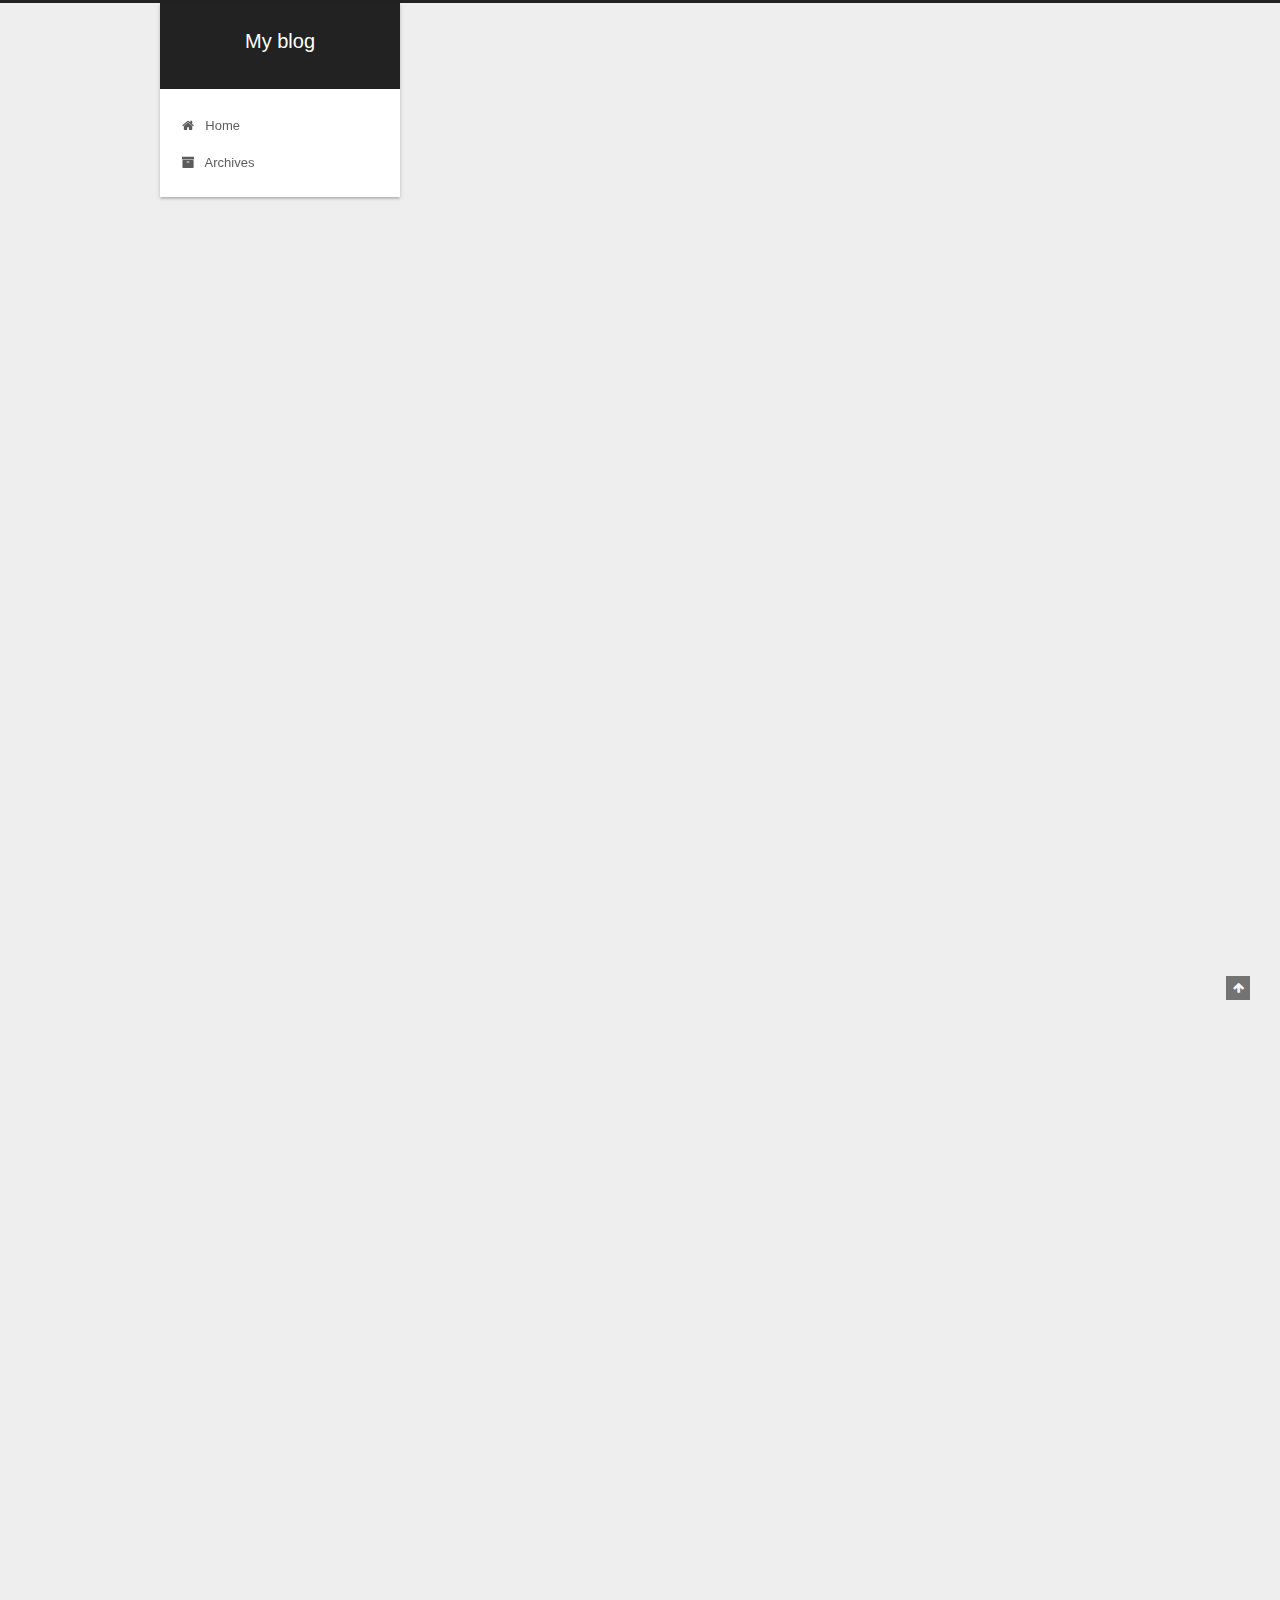
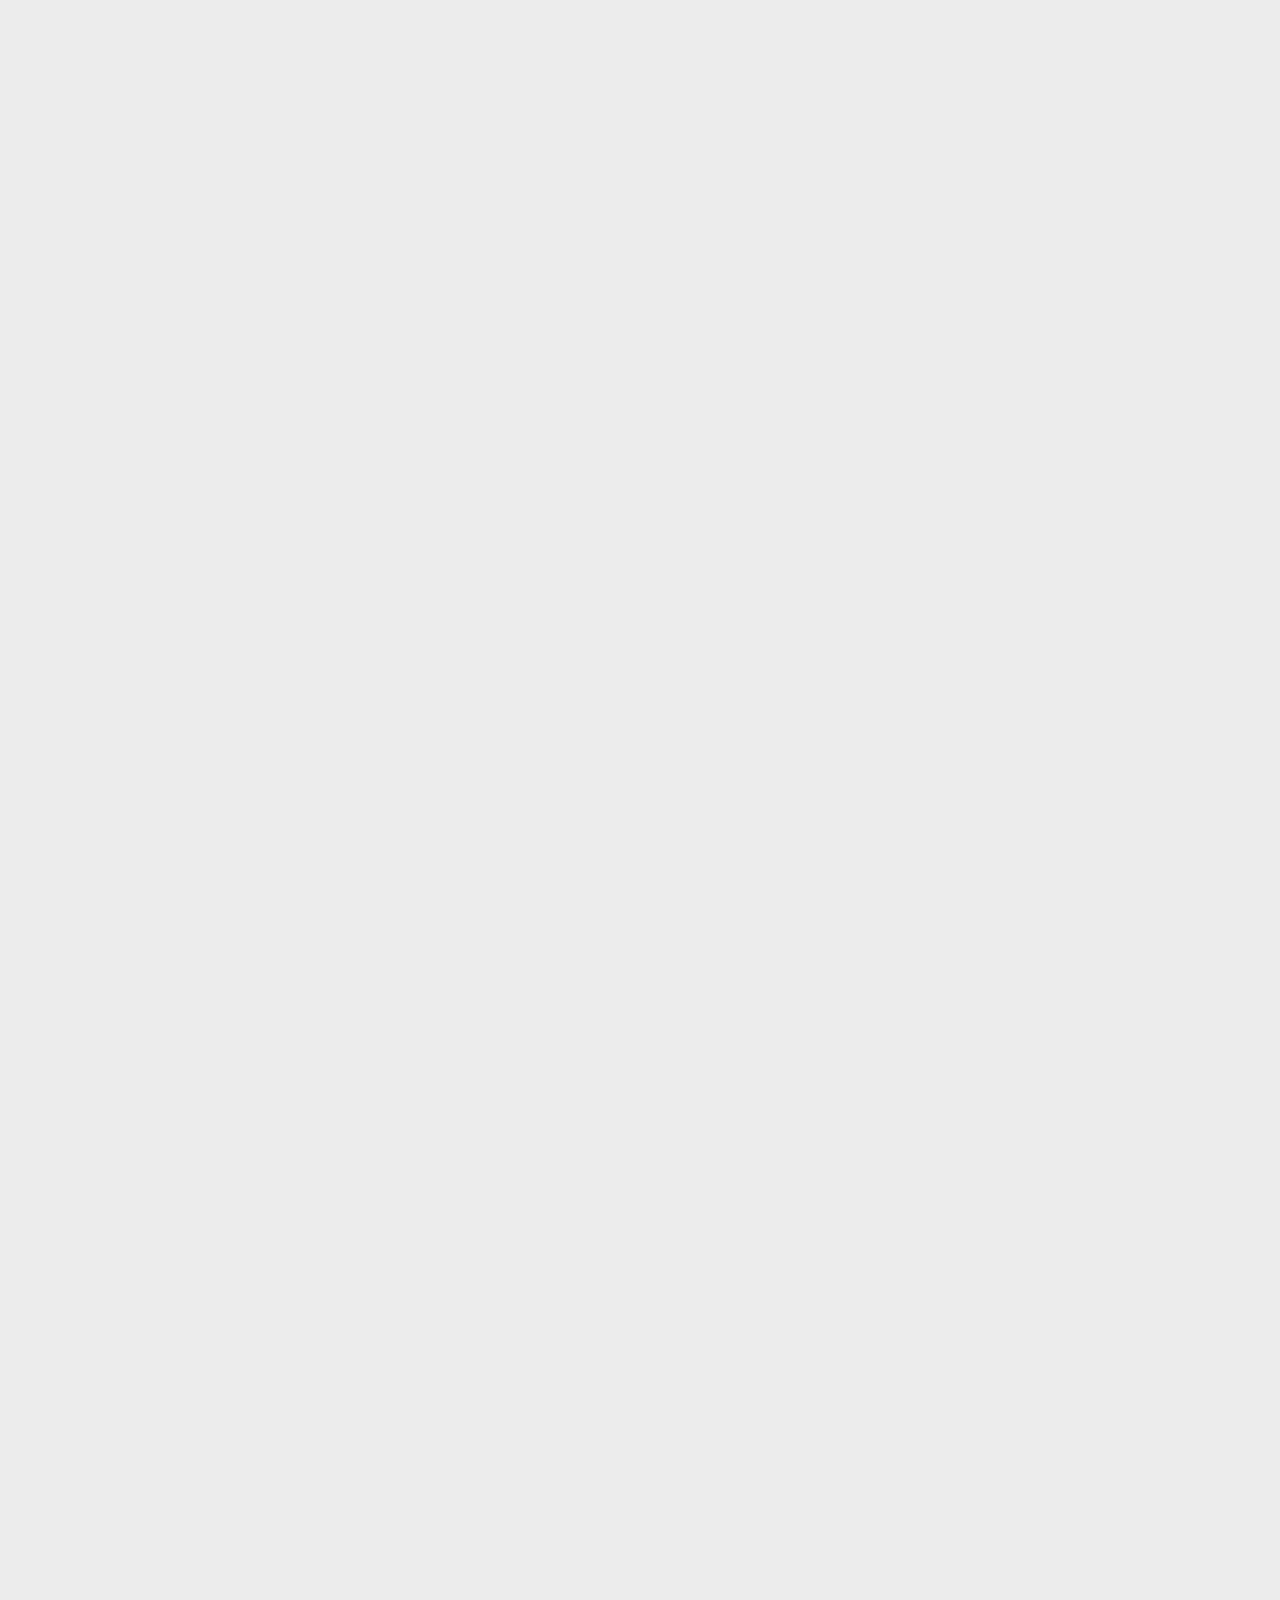
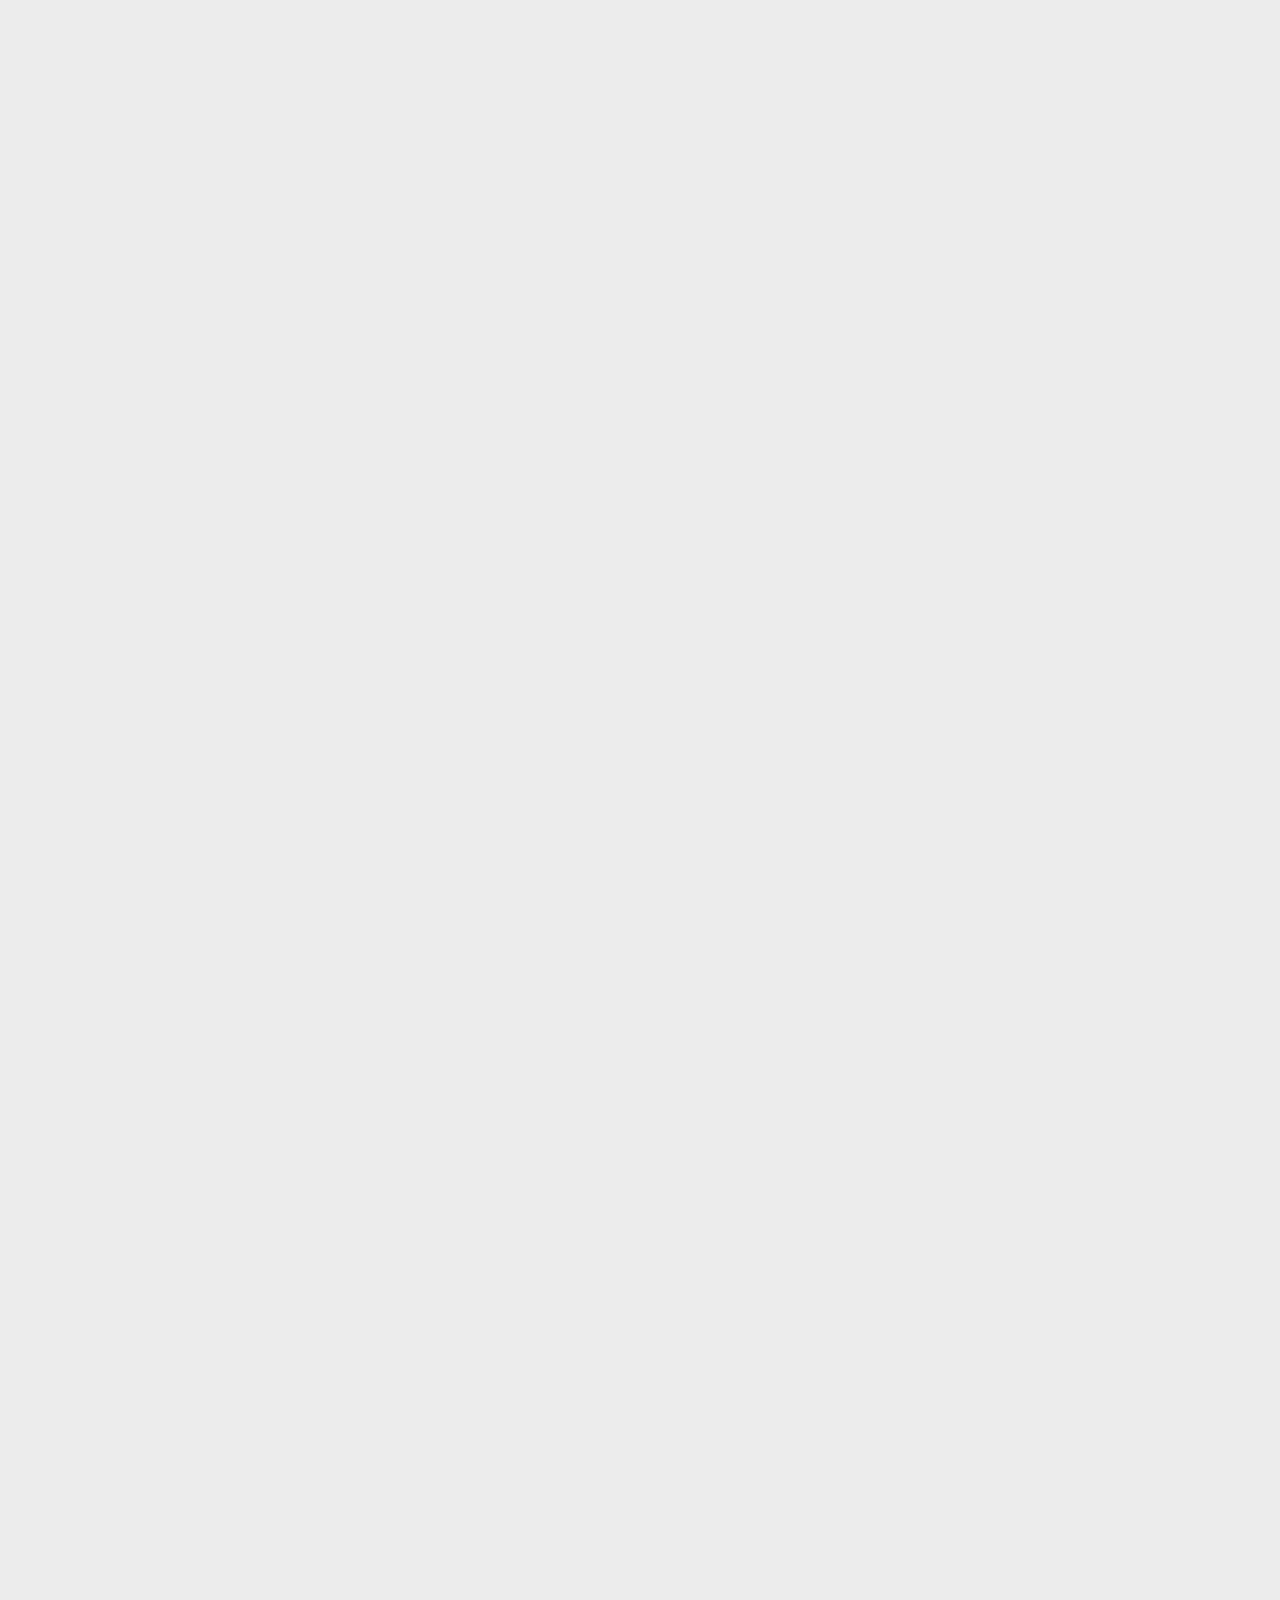
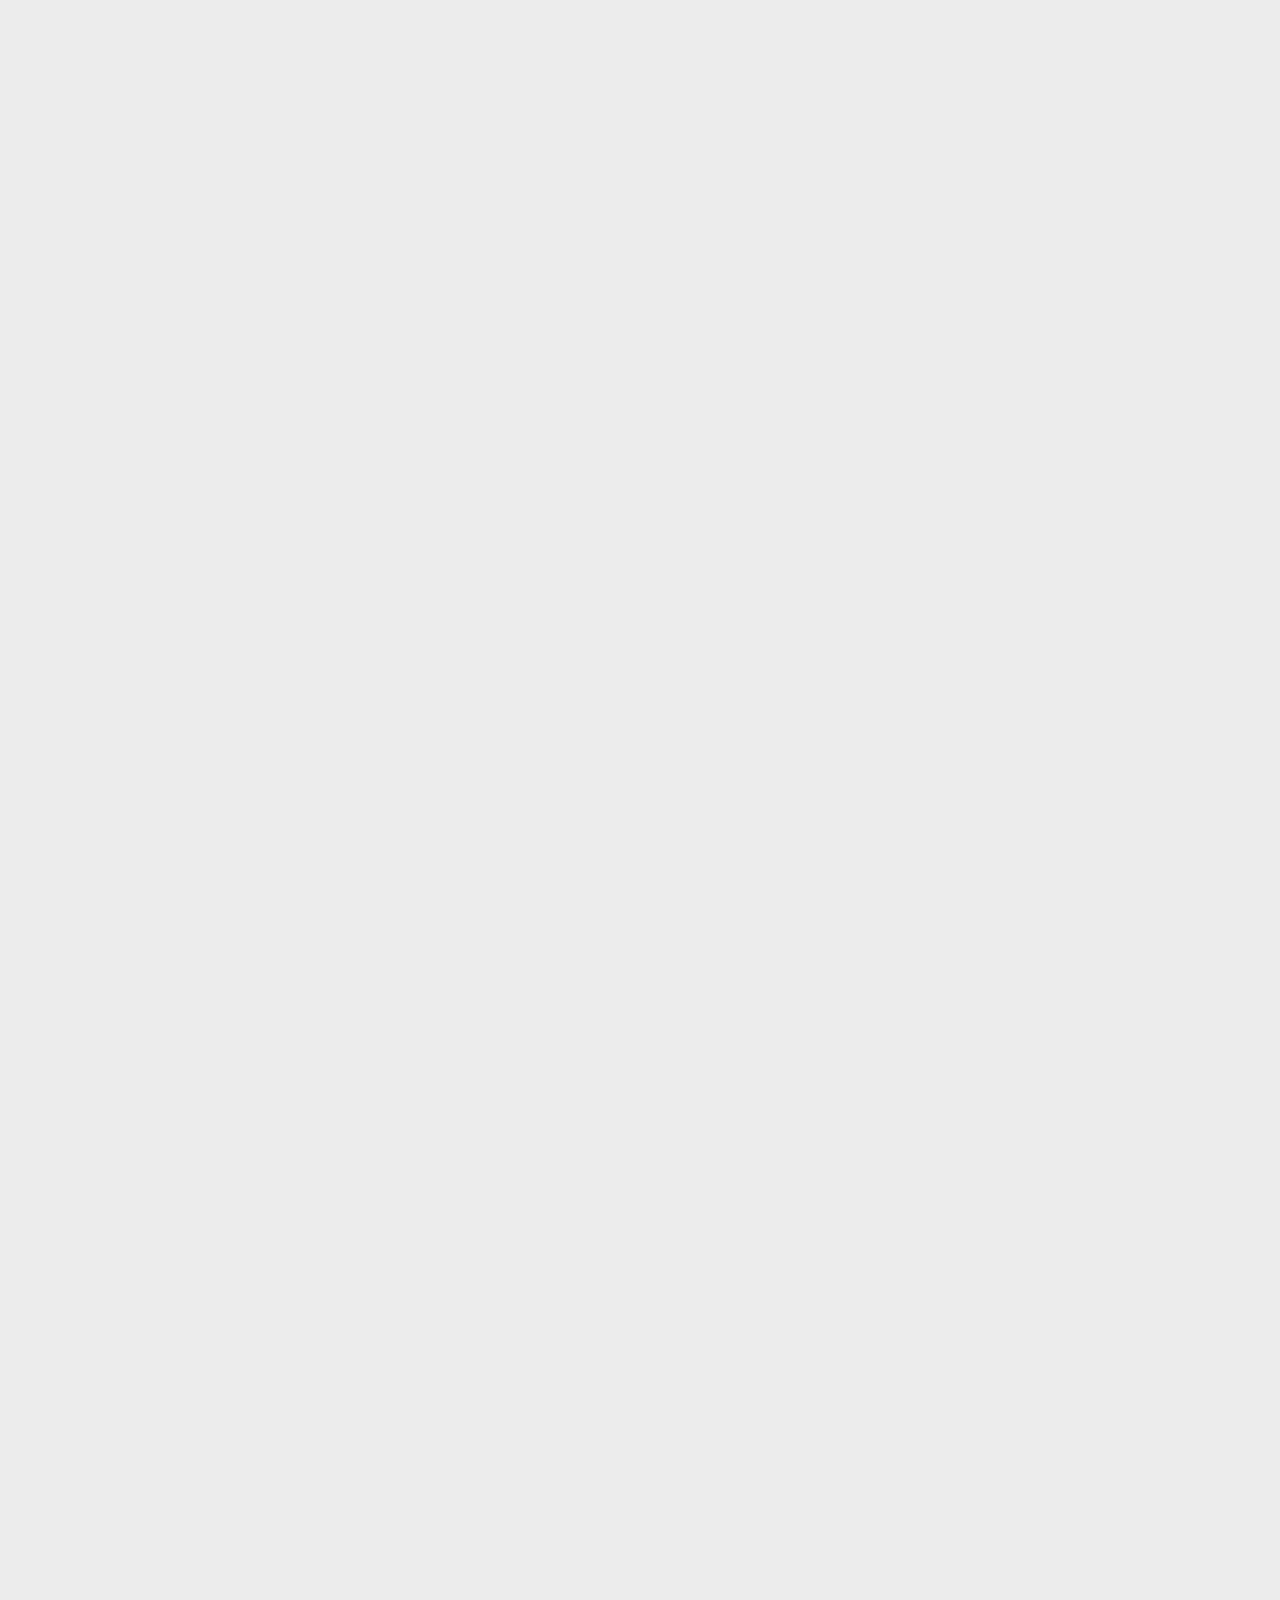
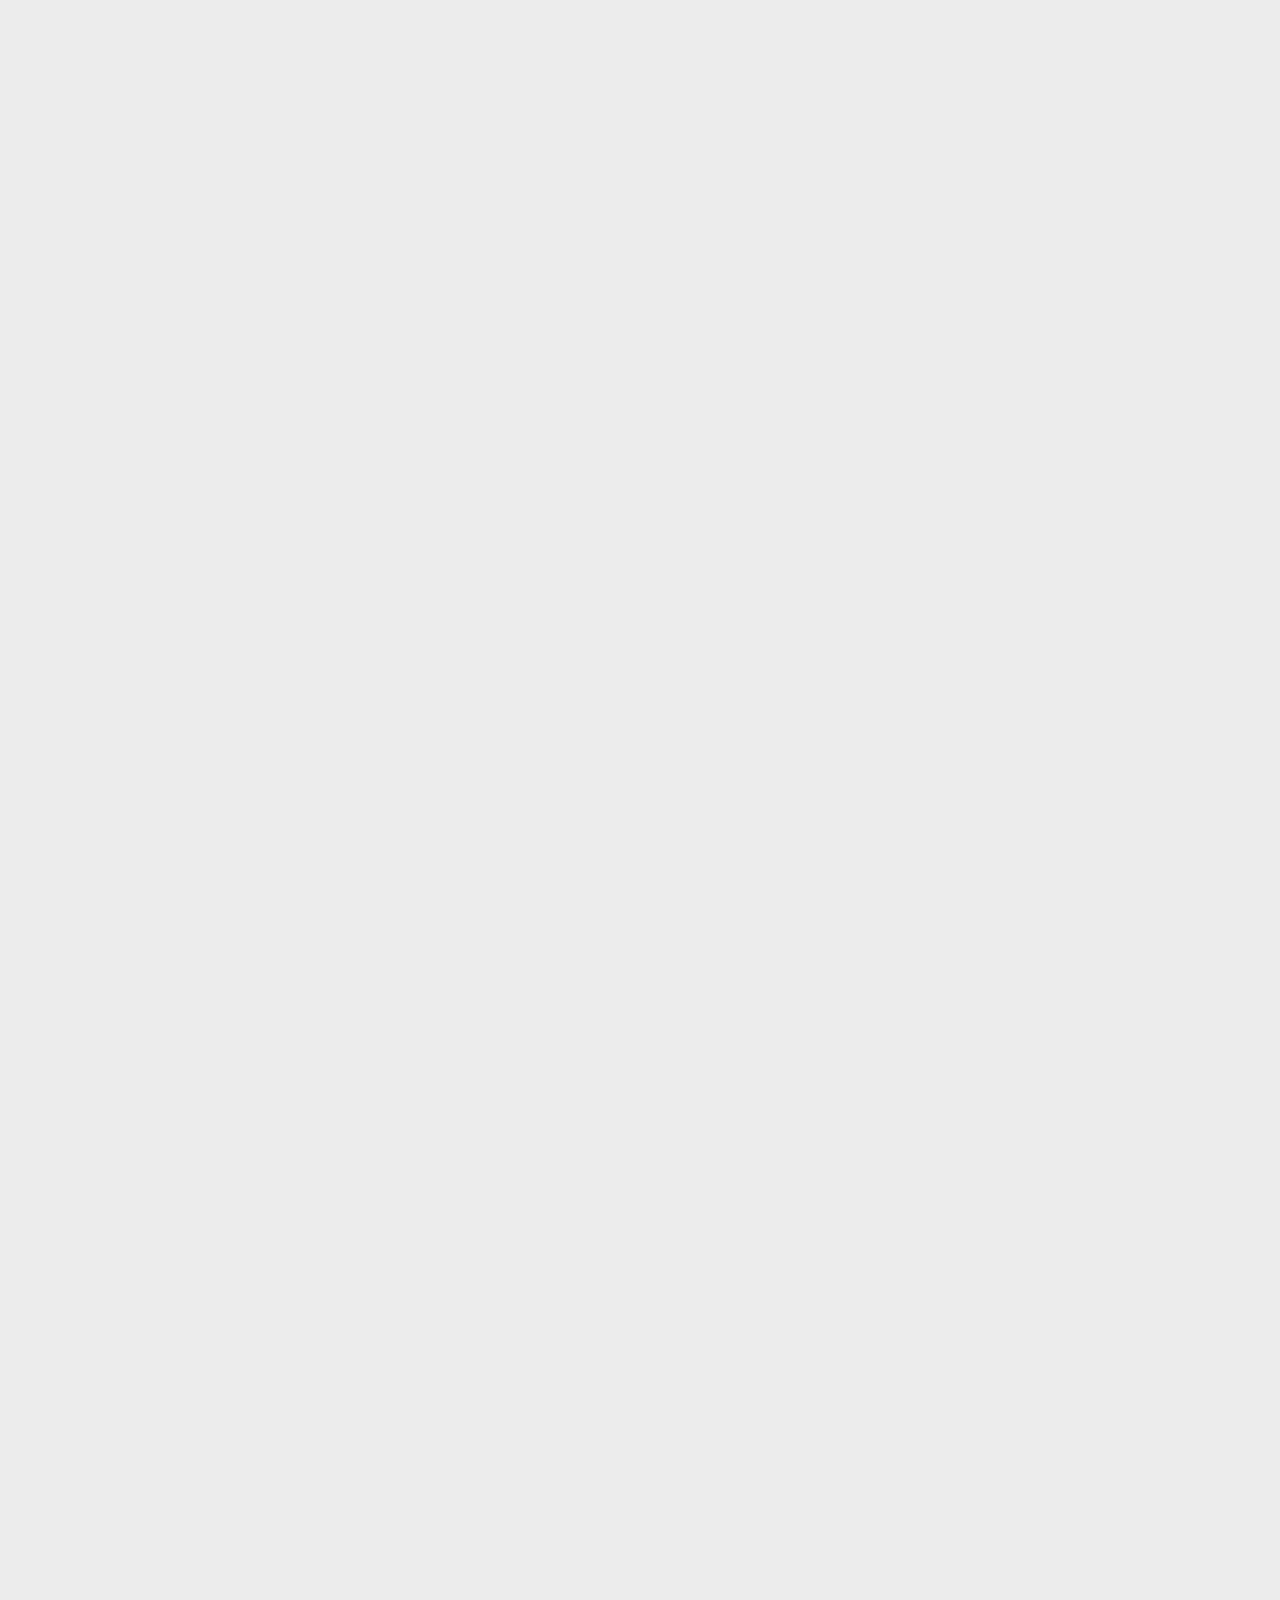
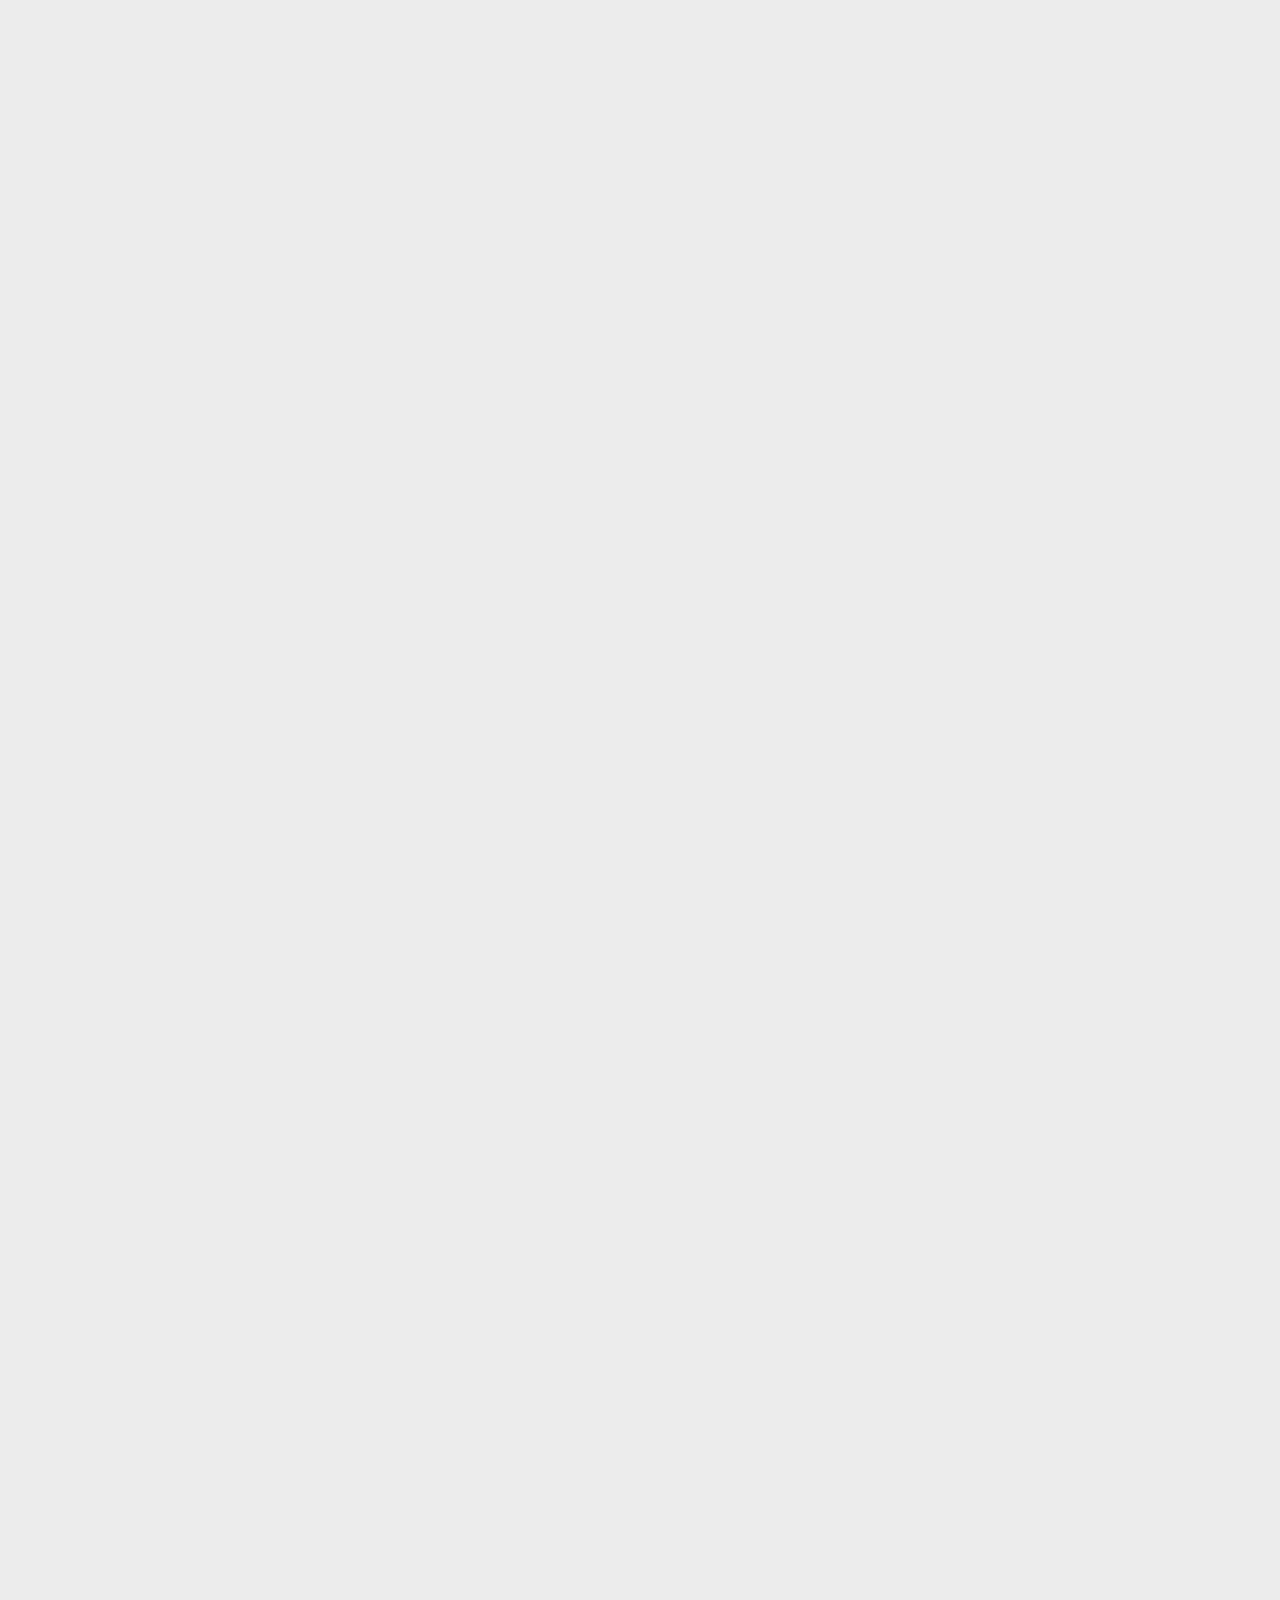
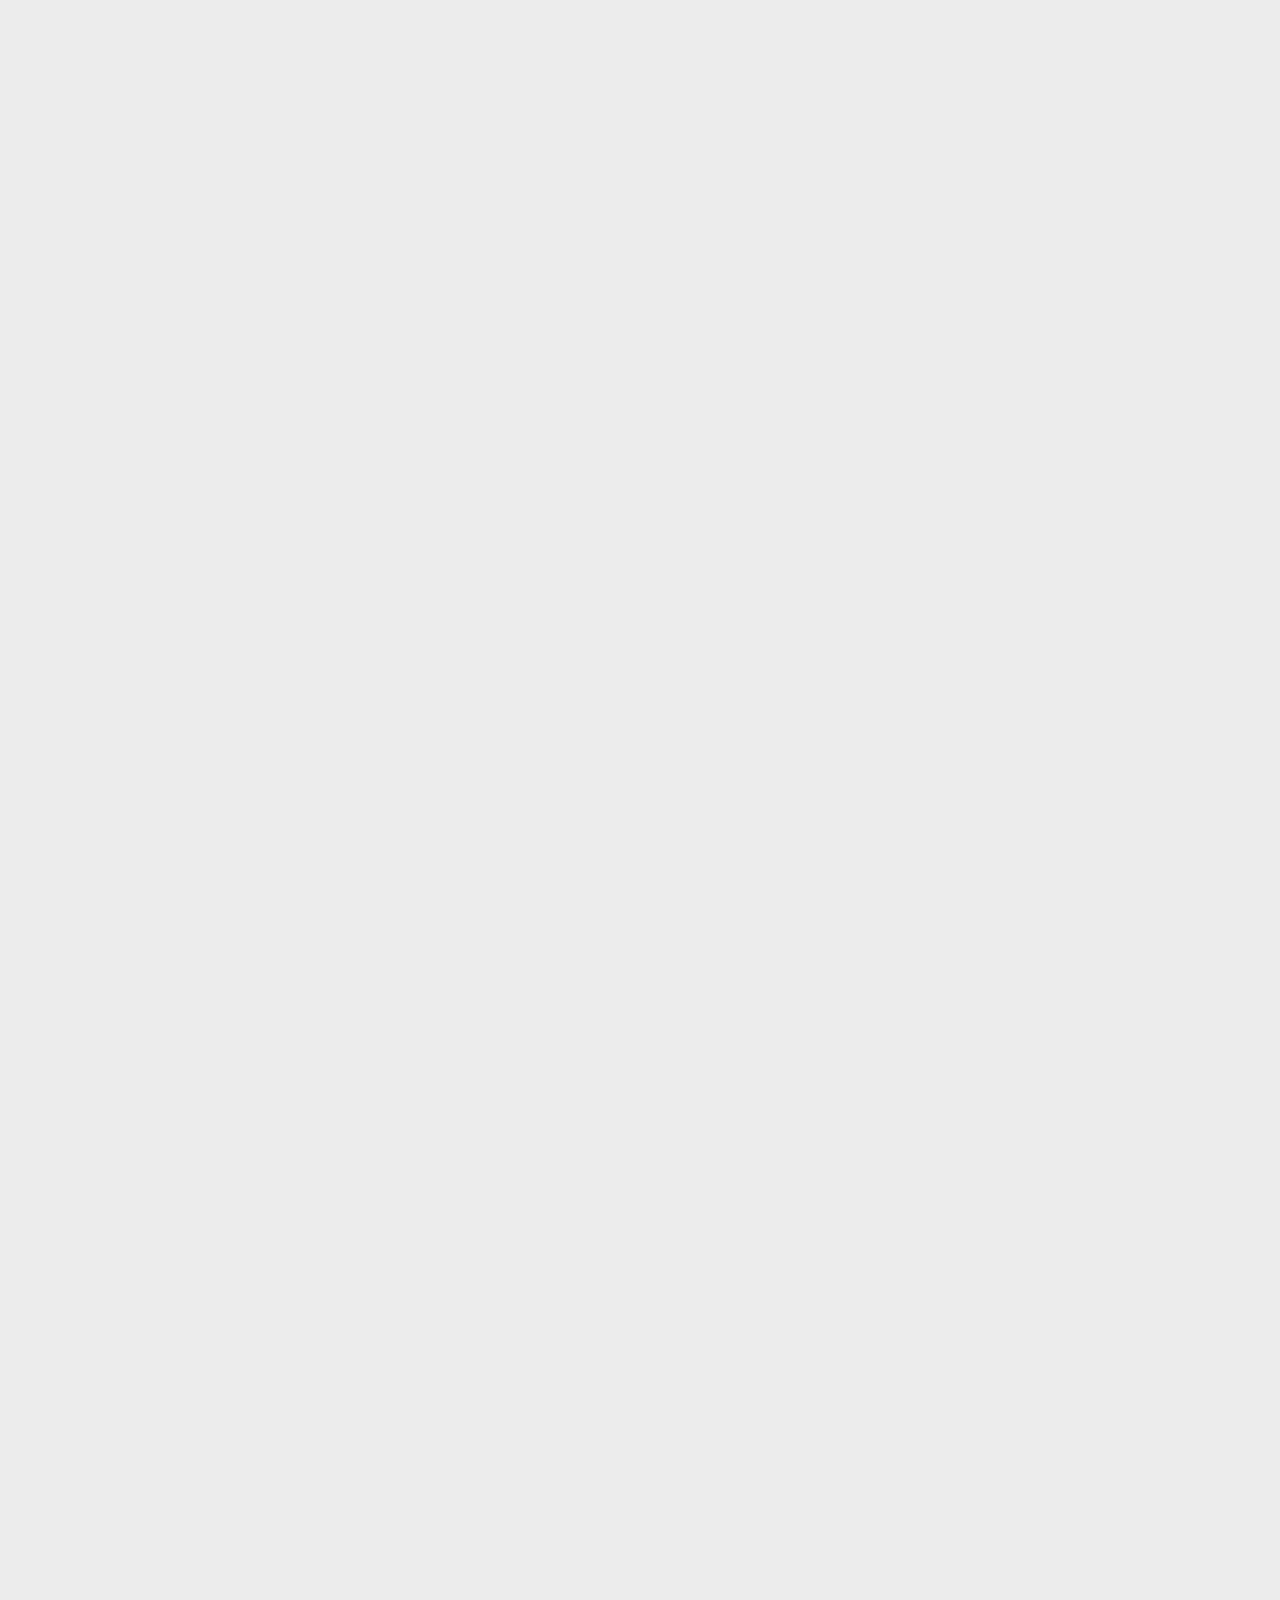
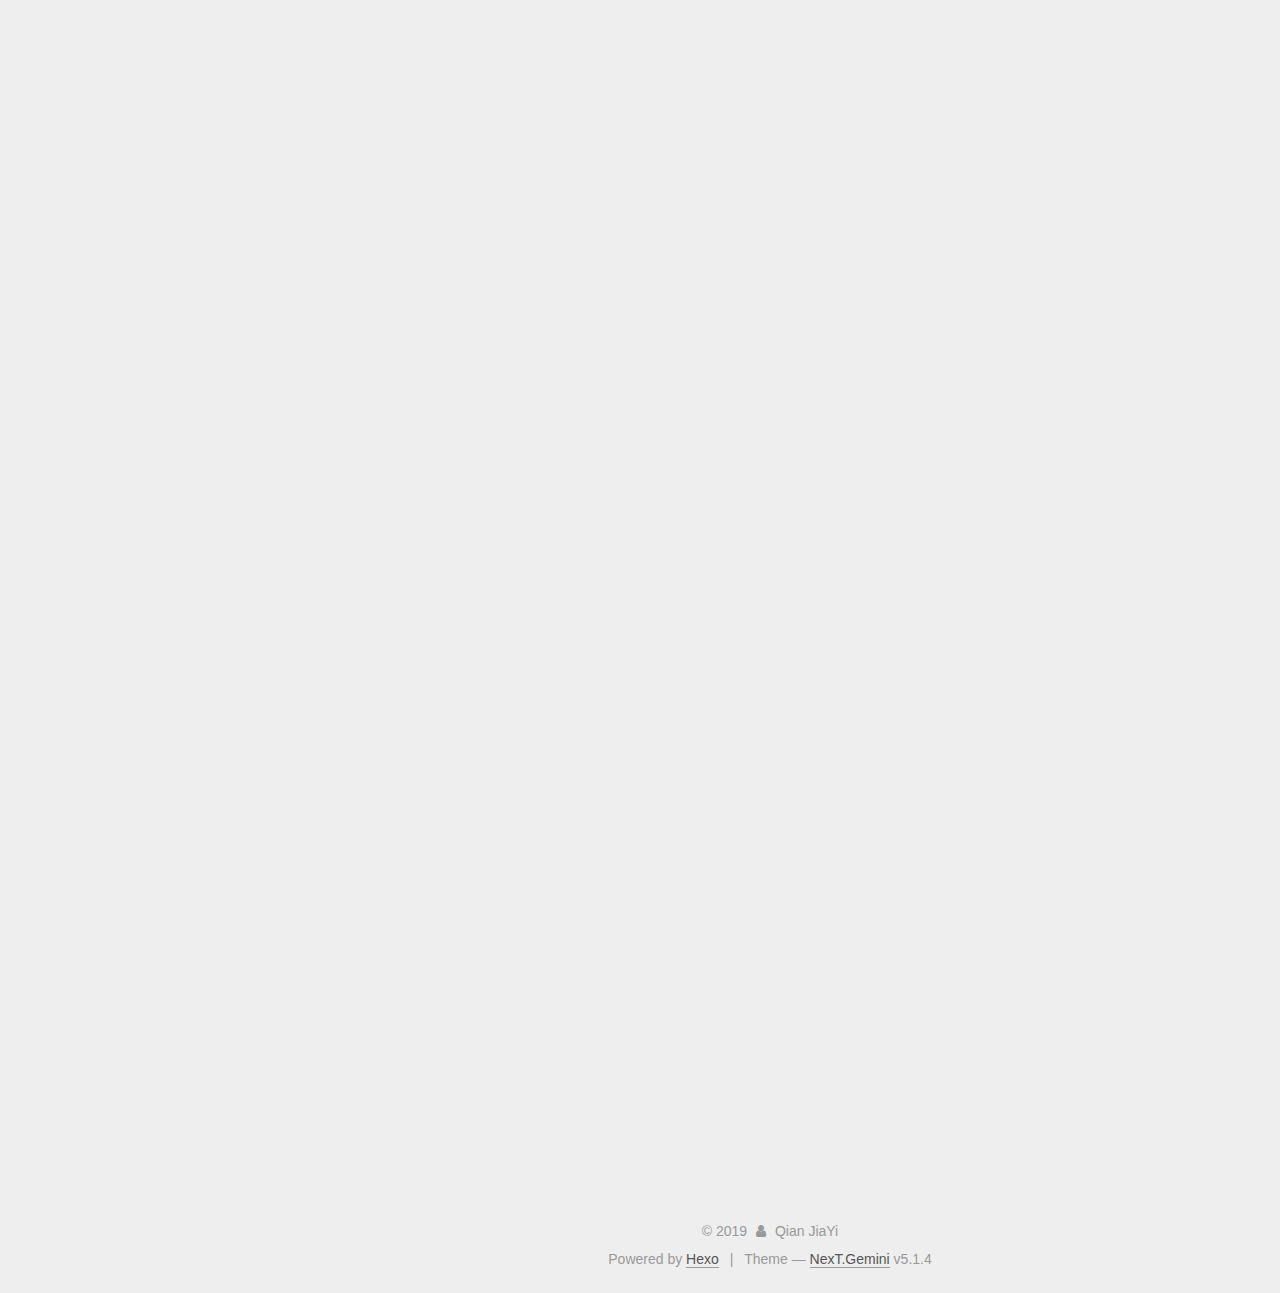
==== index.html @ df170325 "Site updated: 2019-06-16 21:22:44" ====
<!DOCTYPE html>



  


<html class="theme-next gemini use-motion" lang>
<head><meta name="generator" content="Hexo 3.8.0">
  <meta charset="UTF-8">
<meta http-equiv="X-UA-Compatible" content="IE=edge">
<meta name="viewport" content="width=device-width, initial-scale=1, maximum-scale=1">
<meta name="theme-color" content="#222">









<meta http-equiv="Cache-Control" content="no-transform">
<meta http-equiv="Cache-Control" content="no-siteapp">
















  
  
  <link href="/lib/fancybox/source/jquery.fancybox.css?v=2.1.5" rel="stylesheet" type="text/css">







<link href="/lib/font-awesome/css/font-awesome.min.css?v=4.6.2" rel="stylesheet" type="text/css">

<link href="/css/main.css?v=5.1.4" rel="stylesheet" type="text/css">


  <link rel="apple-touch-icon" sizes="180x180" href="/images/apple-touch-icon-next.png?v=5.1.4">


  <link rel="icon" type="image/png" sizes="32x32" href="/images/favicon-32x32-next.png?v=5.1.4">


  <link rel="icon" type="image/png" sizes="16x16" href="/images/favicon-16x16-next.png?v=5.1.4">


  <link rel="mask-icon" href="/images/logo.svg?v=5.1.4" color="#222">





  <meta name="keywords" content="Hexo, NexT">










<meta property="og:type" content="website">
<meta property="og:title" content="My blog">
<meta property="og:url" content="http://yoursite.com/index.html">
<meta property="og:site_name" content="My blog">
<meta property="og:locale" content="default">
<meta name="twitter:card" content="summary">
<meta name="twitter:title" content="My blog">



<script type="text/javascript" id="hexo.configurations">
  var NexT = window.NexT || {};
  var CONFIG = {
    root: '/',
    scheme: 'Gemini',
    version: '5.1.4',
    sidebar: {"position":"left","display":"post","offset":12,"b2t":false,"scrollpercent":false,"onmobile":false},
    fancybox: true,
    tabs: true,
    motion: {"enable":true,"async":false,"transition":{"post_block":"fadeIn","post_header":"slideDownIn","post_body":"slideDownIn","coll_header":"slideLeftIn","sidebar":"slideUpIn"}},
    duoshuo: {
      userId: '0',
      author: 'Author'
    },
    algolia: {
      applicationID: '',
      apiKey: '',
      indexName: '',
      hits: {"per_page":10},
      labels: {"input_placeholder":"Search for Posts","hits_empty":"We didn't find any results for the search: ${query}","hits_stats":"${hits} results found in ${time} ms"}
    }
  };
</script>



  <link rel="canonical" href="http://yoursite.com/">





  <title>My blog</title>
  








</head>

<body itemscope itemtype="http://schema.org/WebPage" lang="default">

  
  
    
  

  <div class="container sidebar-position-left 
  page-home">
    <div class="headband"></div>

    <header id="header" class="header" itemscope itemtype="http://schema.org/WPHeader">
      <div class="header-inner"><div class="site-brand-wrapper">
  <div class="site-meta ">
    

    <div class="custom-logo-site-title">
      <a href="/" class="brand" rel="start">
        <span class="logo-line-before"><i></i></span>
        <span class="site-title">My blog</span>
        <span class="logo-line-after"><i></i></span>
      </a>
    </div>
      
        <p class="site-subtitle"></p>
      
  </div>

  <div class="site-nav-toggle">
    <button>
      <span class="btn-bar"></span>
      <span class="btn-bar"></span>
      <span class="btn-bar"></span>
    </button>
  </div>
</div>

<nav class="site-nav">
  

  
    <ul id="menu" class="menu">
      
        
        <li class="menu-item menu-item-home">
          <a href="/" rel="section">
            
              <i class="menu-item-icon fa fa-fw fa-home"></i> <br>
            
            Home
          </a>
        </li>
      
        
        <li class="menu-item menu-item-archives">
          <a href="/archives/" rel="section">
            
              <i class="menu-item-icon fa fa-fw fa-archive"></i> <br>
            
            Archives
          </a>
        </li>
      

      
    </ul>
  

  
</nav>



 </div>
    </header>

    <main id="main" class="main">
      <div class="main-inner">
        <div class="content-wrap">
          <div id="content" class="content">
            
  <section id="posts" class="posts-expand">
    
      

  

  
  
  

  <article class="post post-type-normal" itemscope itemtype="http://schema.org/Article">
  
  
  
  <div class="post-block">
    <link itemprop="mainEntityOfPage" href="http://yoursite.com/2019/06/10/chapter02/">

    <span hidden itemprop="author" itemscope itemtype="http://schema.org/Person">
      <meta itemprop="name" content="Qian JiaYi">
      <meta itemprop="description" content>
      <meta itemprop="image" content="/images/avatar.gif">
    </span>

    <span hidden itemprop="publisher" itemscope itemtype="http://schema.org/Organization">
      <meta itemprop="name" content="My blog">
    </span>

    
      <header class="post-header">

        
        
          <h1 class="post-title" itemprop="name headline">
                
                <a class="post-title-link" href="/2019/06/10/chapter02/" itemprop="url">chapter02</a></h1>
        

        <div class="post-meta">
          <span class="post-time">
            
              <span class="post-meta-item-icon">
                <i class="fa fa-calendar-o"></i>
              </span>
              
                <span class="post-meta-item-text">Posted on</span>
              
              <time title="Post created" itemprop="dateCreated datePublished" datetime="2019-06-10T17:31:00+08:00">
                2019-06-10
              </time>
            

            

            
          </span>

          

          
            
          

          
          

          

          

          

        </div>
      </header>
    

    
    
    
    <div class="post-body" itemprop="articleBody">

      
      

      
        
          
            <h1 id="第二章-次数分布与平均数和变异数"><a href="#第二章-次数分布与平均数和变异数" class="headerlink" title="第二章 次数分布与平均数和变异数"></a>第二章 次数分布与平均数和变异数</h1><h2 id="1-次数（frequence）分布"><a href="#1-次数（frequence）分布" class="headerlink" title="1.次数（frequence）分布"></a>1.次数（frequence）分布</h2><h3 id="（1）意义"><a href="#（1）意义" class="headerlink" title="（1）意义"></a>（1）意义</h3><h4 id="定义"><a href="#定义" class="headerlink" title="定义"></a>定义</h4><p>由不同区间内变量出现的次数构成的分布</p>
<h4 id="作用"><a href="#作用" class="headerlink" title="作用"></a>作用</h4><p>一、初步了解变量的分布特点</p>
<p>二、便于进一步计算和分析</p>
<p>三、化繁为简</p>
<h3 id="（2）步骤"><a href="#（2）步骤" class="headerlink" title="（2）步骤"></a>（2）步骤</h3><h4 id="1-求极差"><a href="#1-求极差" class="headerlink" title="1.求极差"></a>1.求极差</h4><p>$$R = max(y_1,y_2,y_3,…,y_n)$$</p>
<p>$n$:样本总量</p>
<h4 id="2-确定组数"><a href="#2-确定组数" class="headerlink" title="2.确定组数"></a>2.确定组数</h4><p>$k$</p>
<h4 id="3-确定组距"><a href="#3-确定组距" class="headerlink" title="3.确定组距"></a>3.确定组距</h4><p>$$i = R/k$$</p>
<p>取整：取小数位数较少的非整数</p>
<h4 id="4-写出分组数列"><a href="#4-写出分组数列" class="headerlink" title="4.写出分组数列"></a>4.写出分组数列</h4><p>$$L_1 = min(y_1,y_2,y_3,…,y_n)-i/2$$</p>
<p>$L_1$:第一组的低限</p>
<h4 id="5-统计各区间变量出现的个数"><a href="#5-统计各区间变量出现的个数" class="headerlink" title="5.统计各区间变量出现的个数"></a>5.统计各区间变量出现的个数</h4><h4 id="原则"><a href="#原则" class="headerlink" title="原则"></a>原则</h4><h5 id="（1）完全"><a href="#（1）完全" class="headerlink" title="（1）完全"></a>（1）完全</h5><p>包含所有的观察值</p>
<h5 id="（2）互斥"><a href="#（2）互斥" class="headerlink" title="（2）互斥"></a>（2）互斥</h5><p>任意一个观察值只有一个组区，半开半闭区间 [,)</p>
<h5 id="（3）一致"><a href="#（3）一致" class="headerlink" title="（3）一致"></a>（3）一致</h5><p>每一个区组组距相等。</p>
<h3 id="（3）次数分布表"><a href="#（3）次数分布表" class="headerlink" title="（3）次数分布表"></a>（3）次数分布表</h3><h4 id="分布特点"><a href="#分布特点" class="headerlink" title="分布特点"></a>分布特点</h4><h5 id="（1）分布范围"><a href="#（1）分布范围" class="headerlink" title="（1）分布范围"></a>（1）分布范围</h5><h5 id="（2）大部分观察值的分布范围（80-）"><a href="#（2）大部分观察值的分布范围（80-）" class="headerlink" title="（2）大部分观察值的分布范围（80%）"></a>（2）大部分观察值的分布范围（80%）</h5><h5 id="（3）分布的对称性和中心"><a href="#（3）分布的对称性和中心" class="headerlink" title="（3）分布的对称性和中心"></a>（3）分布的对称性和中心</h5><h4 id="连续性变量（continuous-variable）"><a href="#连续性变量（continuous-variable）" class="headerlink" title="连续性变量（continuous variable）"></a>连续性变量（continuous variable）</h4><p>在任意两个观察值之间能出现具有微小差异的第三个变量。</p>
<h4 id="间断性变量（discrete-variable）"><a href="#间断性变量（discrete-variable）" class="headerlink" title="间断性变量（discrete variable）"></a>间断性变量（discrete variable）</h4><p>只能取整数的变量（每株穗数、每穗粒数）</p>
<h3 id="（4）次数分布图"><a href="#（4）次数分布图" class="headerlink" title="（4）次数分布图"></a>（4）次数分布图</h3><h4 id="连续性变量（continuous-variable）-1"><a href="#连续性变量（continuous-variable）-1" class="headerlink" title="连续性变量（continuous variable）"></a>连续性变量（continuous variable）</h4><h5 id="一、直方图"><a href="#一、直方图" class="headerlink" title="一、直方图"></a>一、直方图</h5><h5 id="二、折线图"><a href="#二、折线图" class="headerlink" title="二、折线图"></a>二、折线图</h5><h4 id="间断性变量（discrete-variable）-1"><a href="#间断性变量（discrete-variable）-1" class="headerlink" title="间断性变量（discrete variable）"></a>间断性变量（discrete variable）</h4><h5 id="一、柱型图"><a href="#一、柱型图" class="headerlink" title="一、柱型图"></a>一、柱型图</h5><h5 id="二、饼图"><a href="#二、饼图" class="headerlink" title="二、饼图"></a>二、饼图</h5><h5 id="三、散点图"><a href="#三、散点图" class="headerlink" title="三、散点图"></a>三、散点图</h5><h3 id="（5）频率分布"><a href="#（5）频率分布" class="headerlink" title="（5）频率分布"></a>（5）频率分布</h3><p>频率（relative frequency）</p>
<p>频率分布：不同区间内观察值出现的频率构成的分布。</p>
<h3 id="（6）累计频率分布"><a href="#（6）累计频率分布" class="headerlink" title="（6）累计频率分布"></a>（6）累计频率分布</h3><h4 id="定义-1"><a href="#定义-1" class="headerlink" title="定义"></a>定义</h4><p>指小于指定值的变量（观察值）出现的频率，组区及其累计频率构成的分布。</p>
<h2 id="2-平均数"><a href="#2-平均数" class="headerlink" title="2.平均数"></a>2.平均数</h2><p>变量集中性的度量</p>
<h3 id="1-算数平均数"><a href="#1-算数平均数" class="headerlink" title="1.算数平均数"></a>1.算数平均数</h3><p>有限总体：$y_1$,$y_2$,$y_3$,…,$y_N$</p>
<p>$$\mu =\frac{ \sum_{i=1}^Ny_i}{N}$$</p>
<p>样本：$y_1$,$y_2$,$y_3$,…,$y_n$</p>
<p>$$\overline{y}  =\frac{ \sum_{i=1}^ny_i}{n}=\frac{\sum y}{n}$$</p>
<h4 id="加权平均数"><a href="#加权平均数" class="headerlink" title="加权平均数"></a>加权平均数</h4><p>$$\overline{y} = \frac{ \sum_{i =1}^kf_i*y_i}{\sum_{i=1}^kf_i}=\frac{\sum fy}{\sum f}$$</p>
<p>$f_i$:权重(weight)</p>
<h4 id="性质"><a href="#性质" class="headerlink" title="性质"></a>性质</h4><p>$\sum_{i=1}^n(y_i-\overline{y})=0$</p>
<p>(1)离均差之和为零</p>
<p>$\sum_{i=1}^n(y_i-\overline{y})^2=SS=min$</p>
<p>(2)离均差之和的平方最小</p>
<p>$SS$:Sum of square</p>
<h3 id="2-几何平均数（G）"><a href="#2-几何平均数（G）" class="headerlink" title="2.几何平均数（G）"></a>2.几何平均数（G）</h3><p>平均的几何增长率</p>
<p>$y_1,y_2,y_3,…y_n$</p>
<p>$G  = \sqrt[n]{y_1.y_2.y_3…y_n} =(\prod_{i=1}^ny_i)^{\frac{1}{n}}$</p>
<p>$\prod$: 连乘符号</p>
<p>$ \lg G = \frac{1}{n}\lg\prod_{i-1}^ny_i=\frac{1}{n}(\lg y_1+\lg y_2+ …+\lg y_n) = \frac{1}{n}\sum_{i=1}^n \lg y_i$</p>
<p>变量对数的算数平均数的反对数</p>
<h3 id="3-调和平均数（H）"><a href="#3-调和平均数（H）" class="headerlink" title="3.调和平均数（H）"></a>3.调和平均数（H）</h3><p>平均速度，平均密度</p>
<table>
<thead>
<tr>
<th style="text-align:center">毛细管长度</th>
<th style="text-align:center">水位上升($cm/min$)</th>
</tr>
</thead>
<tbody>
<tr>
<td style="text-align:center">0-10</td>
<td style="text-align:center">6</td>
</tr>
<tr>
<td style="text-align:center">10-20</td>
<td style="text-align:center">4</td>
</tr>
<tr>
<td style="text-align:center">20-30</td>
<td style="text-align:center">2</td>
</tr>
</tbody>
</table>
<p>$H = \frac{10}{\frac{1}{3}.(\frac{10}{6}+\frac{10}{4}+\frac{10}{2})}=\frac{36}{11}$</p>
<h3 id="4-中位数（median）"><a href="#4-中位数（median）" class="headerlink" title="4.中位数（median）"></a>4.中位数（median）</h3><p>$Md = L+\frac{i}{f}(\frac{n}{2}-C)$</p>
<p>$L$:中位数所在组的下限</p>
<p>$i$:组距</p>
<p>$f$:中位数所在组的次数</p>
<p>$n$:总次数</p>
<p>$C$：小于中位数所在组的累加次数</p>
<h3 id="5-众数"><a href="#5-众数" class="headerlink" title="5.众数"></a>5.众数</h3><p>出现次数最多的观察值</p>
<p>$M_0 = L + \frac{f_2}{f_1+f_2}. i$</p>
<p>$L$ : 次数最多组的下限</p>
<p>$f_1$:次数最多组上方的次数</p>
<p>$f_2$:次数最多组下方的次数</p>
<p>$i$   :组距</p>
<h2 id="2-变异数"><a href="#2-变异数" class="headerlink" title="2.变异数"></a>2.变异数</h2><p>离散性质的度量</p>
<h3 id="1-极差"><a href="#1-极差" class="headerlink" title="1.极差"></a>1.极差</h3><p>$R$:一组观察值最大值减去最小值</p>
<p>$R  = max(y) - min(y)$</p>
<h3 id="2-方差和标准差"><a href="#2-方差和标准差" class="headerlink" title="2.方差和标准差"></a>2.方差和标准差</h3><p>总体方差(常数)</p>
<p>$\sigma^2 = \frac{\sum_{i =1}^N(y_i - \mu)^2}{N}$</p>
<p>总体的标准差(常数)</p>
<p>$\sigma = \sqrt{\sigma^2} = \sqrt{\frac{\sum_{i =1}^N(y_i - \mu)^2}{N}}$</p>
<p>样本方差(变数)</p>
<p>$s^2 = \frac{\sum_{i =1}^n(y_i - \overline{y})^2}{n-1}=\frac{SS}{n-1}$</p>
<p>自由度：$df$(dgree of freedom)</p>
<p>$df = n-1$</p>
<p>$n$:观察值的个数</p>
<p>$1$: 约束条件的个数</p>
<p>样本方差又称均方：$MS$(mean of square)</p>
<p>样本标准差</p>
<p>$s = \sqrt{\frac{SS}{df}}$</p>
<p>通常用样本方差来估计总体方差</p>
<p><em>无偏估计</em></p>
<p>$\overline{y}  \longrightarrow \mu$</p>
<p>$s^2 \longrightarrow \sigma^2$</p>
<p>极大似然估计</p>
<p>$s_0^2= \frac{SS}{n}\longrightarrow \sigma^2$</p>
<h3 id="3-变异系数-CV"><a href="#3-变异系数-CV" class="headerlink" title="3.变异系数 CV"></a>3.变异系数 CV</h3><p>相对变异的度量</p>
<p>$CV = \frac{s}{\overline{y}}.100$</p>
<p>$SS  = \sum(y-\overline{y})^2 = \sum y^2 - \frac{(\sum y)^2}{n}$</p>
<p>$\sum y^2$:原点距</p>
<p>$\frac{(\sum y)^2}{n}$:矫正项</p>
<p>$(y-\overline{y})^2$:中心距</p>
<p>加权方差和加权标准差</p>
<p>$s^2 = \frac{\sum fy^2 - \frac{(\sum fy)^2}{\sum f}}{\sum f -1}$</p>
<p>四分位数</p>
<p><img src="https://pic4.zhimg.com/v2-27dd31bdaefd5cc1f3a5c7b0c39dcfc7_r.jpg" alt></p>
<p>四分位数的计算方法为：将一组数据的n个数从小到大排列</p>
<p>$Q_1$:下四分位数</p>
<p>$Q_2$: 中位数</p>
<p>$Q_3$:上四分位数</p>
<h3 id="4-偏度和峰度"><a href="#4-偏度和峰度" class="headerlink" title="4.偏度和峰度"></a>4.偏度和峰度</h3><p>$SK$ (skewness)偏度</p>
<p>$SK = \frac{\overline{y}-\mu_0}{s}$</p>
<p>$SK &gt; 0$:正偏态,右尾长</p>
<p>$SK &lt;0$:负偏态,左尾长</p>
<p>$SK = \frac{\frac{1}{n}.\sum(y-\overline{y})^3}{s^3}$</p>
<p>$K = \frac{\frac{1}{n}(y-\overline{y})^4}{s^4}-3$</p>
<p>与正态分布相比 </p>
<p>$K &gt; 0$:相对正态分布更集中</p>
<p>$K &lt; 0$:相对正态分布更分散</p>

          
        
      
    </div>
    
    
    

    

    

    

    <footer class="post-footer">
      

      

      

      
      
        <div class="post-eof"></div>
      
    </footer>
  </div>
  
  
  
  </article>


    
      

  

  
  
  

  <article class="post post-type-normal" itemscope itemtype="http://schema.org/Article">
  
  
  
  <div class="post-block">
    <link itemprop="mainEntityOfPage" href="http://yoursite.com/2019/06/05/chapter01/">

    <span hidden itemprop="author" itemscope itemtype="http://schema.org/Person">
      <meta itemprop="name" content="Qian JiaYi">
      <meta itemprop="description" content>
      <meta itemprop="image" content="/images/avatar.gif">
    </span>

    <span hidden itemprop="publisher" itemscope itemtype="http://schema.org/Organization">
      <meta itemprop="name" content="My blog">
    </span>

    
      <header class="post-header">

        
        
          <h1 class="post-title" itemprop="name headline">
                
                <a class="post-title-link" href="/2019/06/05/chapter01/" itemprop="url">chapter01</a></h1>
        

        <div class="post-meta">
          <span class="post-time">
            
              <span class="post-meta-item-icon">
                <i class="fa fa-calendar-o"></i>
              </span>
              
                <span class="post-meta-item-text">Posted on</span>
              
              <time title="Post created" itemprop="dateCreated datePublished" datetime="2019-06-05T16:48:04+08:00">
                2019-06-05
              </time>
            

            

            
          </span>

          

          
            
          

          
          

          

          

          

        </div>
      </header>
    

    
    
    
    <div class="post-body" itemprop="articleBody">

      
      

      
        
          
            <h1 id="第一章-绪论"><a href="#第一章-绪论" class="headerlink" title="第一章 绪论"></a>第一章 绪论</h1><h2 id="1-农业实验统计的基本方法"><a href="#1-农业实验统计的基本方法" class="headerlink" title="1.农业实验统计的基本方法"></a>1.农业实验统计的基本方法</h2><h3 id="1-因素-factor-的分解"><a href="#1-因素-factor-的分解" class="headerlink" title="(1)因素(factor)的分解"></a>(1)因素(factor)的分解</h3><p>因素（factor）:构成事物的要素、成分、条件。</p>
<h4 id="因素的分类-生产因素、试验因素、环境因素"><a href="#因素的分类-生产因素、试验因素、环境因素" class="headerlink" title="因素的分类(生产因素、试验因素、环境因素)"></a>因素的分类(生产因素、试验因素、环境因素)</h4><h5 id="生产因素"><a href="#生产因素" class="headerlink" title="生产因素"></a>生产因素</h5><p><strong>自然因素</strong>：温、光、气、热</p>
<p><strong>人为因素</strong>：土、肥、水、种、保、密、管、工</p>
<p><strong>社会因素</strong>：体制、价格、劳动力、销售</p>
<p><em>举例：</em></p>
<p>光照：时间长短、强弱、波长</p>
<p>肥料：施肥的时间、方式、种类</p>
<h5 id="试验因素"><a href="#试验因素" class="headerlink" title="试验因素"></a>试验因素</h5><p>一般是1～3个试验因素</p>
<p><strong>分类条件</strong>：</p>
<p>（1）可控</p>
<p>（2）可划分为不同的等级和水平</p>
<h5 id="环境因素"><a href="#环境因素" class="headerlink" title="环境因素"></a>环境因素</h5><p><strong>定义</strong>：除了试验因素外，其余都称为环境因素。</p>
<p><strong>分类条件</strong>：遵循唯一差异原则</p>
<h3 id="2-处理-treatment"><a href="#2-处理-treatment" class="headerlink" title="(2)处理(treatment)"></a>(2)处理(treatment)</h3><h4 id="唯一差异原则"><a href="#唯一差异原则" class="headerlink" title="唯一差异原则"></a>唯一差异原则</h4><p><strong>唯一差异原则</strong>：除了试验因素之外，其他环境因素都需要一致。</p>
<h4 id="定义"><a href="#定义" class="headerlink" title="定义"></a>定义</h4><p><strong>处理(treatment)</strong>：单因素试验的任一水平(等级)或是多因素试验的不同水平的组合。</p>
<p><em>举例：</em></p>
<p>品种(A)和施肥(B)</p>
<p>品种(A):$a_1$ ,$a_2$</p>
<p>施肥(B):$b_1$ ,$b_2$ ,$b_3$ ,$b_4$</p>
<p>$k = a*b$</p>
<p>$k$: 处理的个数</p>
<p>$a$: 品种的水平</p>
<p>$b$: 施肥的水平</p>
<h3 id="3-水平的比较"><a href="#3-水平的比较" class="headerlink" title="(3)水平的比较"></a>(3)水平的比较</h3><p>水平间反应量的比较</p>
<h4 id="效应-effect"><a href="#效应-effect" class="headerlink" title="效应(effect)"></a>效应(effect)</h4><h4 id="定义-1"><a href="#定义-1" class="headerlink" title="定义"></a>定义</h4><p><strong>效应(effect)</strong>:在单因素试验中，不同水平下试验结果的差；在多因素试验下处理之间试验结果的差。</p>
<h4 id="分类"><a href="#分类" class="headerlink" title="分类"></a>分类</h4><p><strong>简单效应</strong>(simple effect)</p>
<p><strong>主要效应</strong>(main effect) : 简单效应的平均数</p>
<p><strong>交互作用效应</strong>(ineration effect)：简单效应差数的平均数</p>
<h4 id="例子"><a href="#例子" class="headerlink" title="例子"></a>例子</h4><p><em>举例</em></p>
<p>N<sub>1</sub>P<sub>1</sub>:200 kg</p>
<p>N<sub>1</sub>P<sub>2</sub>:230 kg</p>
<p>N<sub>2</sub>P<sub>1</sub>:260 kg</p>
<p>N<sub>2</sub>P<sub>2</sub>:310 kg</p>
<p>$$<br>\hat{y} =<br>$$<br><strong>交互作用</strong>：一个因素的简单效应随另一个简单效应的变化而变化。</p>
<p><strong>正互作</strong>：一个因素的简单效应随另一个因素的简单效应的增加而增加。</p>
<p><strong>负互作</strong> ：一个因素的简单效应随另一个因素的简单效应增加而减少。</p>
<p><strong>无互作</strong>：一个因素的简单效应随另一个因素的简单效应变化而无变化。</p>
<h2 id="2-试验误差-error"><a href="#2-试验误差-error" class="headerlink" title="2.试验误差(error)"></a>2.试验误差(error)</h2><h3 id="（1）试验误差的意义"><a href="#（1）试验误差的意义" class="headerlink" title="（1）试验误差的意义"></a>（1）试验误差的意义</h3><p>（1）环境因素太多</p>
<p>（2）田间试验</p>
<p>（3）试验对象</p>
<h4 id="定义-2"><a href="#定义-2" class="headerlink" title="定义"></a>定义</h4><p>由于环境这样或那样的不一致对对处理造成的一种偶然(随机)效应。</p>
<h3 id="（2）试验误差的影响"><a href="#（2）试验误差的影响" class="headerlink" title="（2）试验误差的影响"></a>（2）试验误差的影响</h3><h3 id="（3）试验误差的来源及控制"><a href="#（3）试验误差的来源及控制" class="headerlink" title="（3）试验误差的来源及控制"></a>（3）试验误差的来源及控制</h3><p>1.试验材料的差异</p>
<p>2.管培措施的差异</p>
<p>3.自然或外界因素的差异</p>
<h3 id="（4）试验设计技术"><a href="#（4）试验设计技术" class="headerlink" title="（4）试验设计技术"></a>（4）试验设计技术</h3><h2 id="3-生物统计及其功用"><a href="#3-生物统计及其功用" class="headerlink" title="3.生物统计及其功用"></a>3.生物统计及其功用</h2><h3 id="1-意义"><a href="#1-意义" class="headerlink" title="1.意义"></a>1.意义</h3><p>属于方法论范畴</p>
<h4 id="变量（varilable）"><a href="#变量（varilable）" class="headerlink" title="变量（varilable）"></a>变量（varilable）</h4><h3 id="2-功用"><a href="#2-功用" class="headerlink" title="2.功用"></a>2.功用</h3><h4 id="（1）描述性统计"><a href="#（1）描述性统计" class="headerlink" title="（1）描述性统计"></a>（1）描述性统计</h4><h5 id="一、集中性"><a href="#一、集中性" class="headerlink" title="一、集中性"></a>一、集中性</h5><p>平均数</p>
<h5 id="二、离散性"><a href="#二、离散性" class="headerlink" title="二、离散性"></a>二、离散性</h5><p>变异数</p>
<h4 id="（2）统计推断"><a href="#（2）统计推断" class="headerlink" title="（2）统计推断"></a>（2）统计推断</h4><h5 id="总体（population）"><a href="#总体（population）" class="headerlink" title="总体（population）"></a>总体（population）</h5><h5 id="参数（parameter）"><a href="#参数（parameter）" class="headerlink" title="参数（parameter）"></a>参数（parameter）</h5><h5 id="样本（sample）"><a href="#样本（sample）" class="headerlink" title="样本（sample）"></a>样本（sample）</h5><h5 id="统计数（statistic）"><a href="#统计数（statistic）" class="headerlink" title="统计数（statistic）"></a>统计数（statistic）</h5><h5 id="统计假设测验"><a href="#统计假设测验" class="headerlink" title="统计假设测验"></a>统计假设测验</h5><h5 id="参数估计"><a href="#参数估计" class="headerlink" title="参数估计"></a>参数估计</h5><h4 id="（3）方差分析"><a href="#（3）方差分析" class="headerlink" title="（3）方差分析"></a>（3）方差分析</h4><p>（变异分析）</p>
<h4 id="（4）相关与回归分析"><a href="#（4）相关与回归分析" class="headerlink" title="（4）相关与回归分析"></a>（4）相关与回归分析</h4><p>针对多个变量之间的分析</p>
<h5 id="r-相关系数"><a href="#r-相关系数" class="headerlink" title="r(相关系数)"></a>r(相关系数)</h5><p>度量两个变量之间线性相关密切程度</p>
<h5 id="回归分析"><a href="#回归分析" class="headerlink" title="回归分析"></a>回归分析</h5><h5 id="概率论"><a href="#概率论" class="headerlink" title="概率论"></a>概率论</h5><h5 id="数理统计"><a href="#数理统计" class="headerlink" title="数理统计"></a>数理统计</h5><h4 id="（5）试验设计"><a href="#（5）试验设计" class="headerlink" title="（5）试验设计"></a>（5）试验设计</h4>
          
        
      
    </div>
    
    
    

    

    

    

    <footer class="post-footer">
      

      

      

      
      
        <div class="post-eof"></div>
      
    </footer>
  </div>
  
  
  
  </article>


    
  </section>

  


          </div>
          


          

        </div>
        
          
  
  <div class="sidebar-toggle">
    <div class="sidebar-toggle-line-wrap">
      <span class="sidebar-toggle-line sidebar-toggle-line-first"></span>
      <span class="sidebar-toggle-line sidebar-toggle-line-middle"></span>
      <span class="sidebar-toggle-line sidebar-toggle-line-last"></span>
    </div>
  </div>

  <aside id="sidebar" class="sidebar">
    
    <div class="sidebar-inner">

      

      

      <section class="site-overview-wrap sidebar-panel sidebar-panel-active">
        <div class="site-overview">
          <div class="site-author motion-element" itemprop="author" itemscope itemtype="http://schema.org/Person">
            
              <p class="site-author-name" itemprop="name">Qian JiaYi</p>
              <p class="site-description motion-element" itemprop="description"></p>
          </div>

          <nav class="site-state motion-element">

            
              <div class="site-state-item site-state-posts">
              
                <a href="/archives/">
              
                  <span class="site-state-item-count">2</span>
                  <span class="site-state-item-name">posts</span>
                </a>
              </div>
            

            

            

          </nav>

          

          

          
          

          
          

          

        </div>
      </section>

      

      

    </div>
  </aside>


        
      </div>
    </main>

    <footer id="footer" class="footer">
      <div class="footer-inner">
        <div class="copyright">&copy; <span itemprop="copyrightYear">2019</span>
  <span class="with-love">
    <i class="fa fa-user"></i>
  </span>
  <span class="author" itemprop="copyrightHolder">Qian JiaYi</span>

  
</div>


  <div class="powered-by">Powered by <a class="theme-link" target="_blank" href="https://hexo.io">Hexo</a></div>



  <span class="post-meta-divider">|</span>



  <div class="theme-info">Theme &mdash; <a class="theme-link" target="_blank" href="https://github.com/iissnan/hexo-theme-next">NexT.Gemini</a> v5.1.4</div>




        







        
      </div>
    </footer>

    
      <div class="back-to-top">
        <i class="fa fa-arrow-up"></i>
        
      </div>
    

    

  </div>

  

<script type="text/javascript">
  if (Object.prototype.toString.call(window.Promise) !== '[object Function]') {
    window.Promise = null;
  }
</script>









  












  
  
    <script type="text/javascript" src="/lib/jquery/index.js?v=2.1.3"></script>
  

  
  
    <script type="text/javascript" src="/lib/fastclick/lib/fastclick.min.js?v=1.0.6"></script>
  

  
  
    <script type="text/javascript" src="/lib/jquery_lazyload/jquery.lazyload.js?v=1.9.7"></script>
  

  
  
    <script type="text/javascript" src="/lib/velocity/velocity.min.js?v=1.2.1"></script>
  

  
  
    <script type="text/javascript" src="/lib/velocity/velocity.ui.min.js?v=1.2.1"></script>
  

  
  
    <script type="text/javascript" src="/lib/fancybox/source/jquery.fancybox.pack.js?v=2.1.5"></script>
  


  


  <script type="text/javascript" src="/js/src/utils.js?v=5.1.4"></script>

  <script type="text/javascript" src="/js/src/motion.js?v=5.1.4"></script>



  
  


  <script type="text/javascript" src="/js/src/affix.js?v=5.1.4"></script>

  <script type="text/javascript" src="/js/src/schemes/pisces.js?v=5.1.4"></script>



  

  


  <script type="text/javascript" src="/js/src/bootstrap.js?v=5.1.4"></script>



  


  




	





  





  












  





  

  

  

  
  

  
  
    <script type="text/x-mathjax-config">
      MathJax.Hub.Config({
        tex2jax: {
          inlineMath: [ ['$','$'], ["\\(","\\)"]  ],
          processEscapes: true,
          skipTags: ['script', 'noscript', 'style', 'textarea', 'pre', 'code']
        }
      });
    </script>

    <script type="text/x-mathjax-config">
      MathJax.Hub.Queue(function() {
        var all = MathJax.Hub.getAllJax(), i;
        for (i=0; i < all.length; i += 1) {
          all[i].SourceElement().parentNode.className += ' has-jax';
        }
      });
    </script>
    <script type="text/javascript" src="//cdn.bootcss.com/mathjax/2.7.1/latest.js?config=TeX-AMS-MML_HTMLorMML"></script>
  


  

  

</body>
</html>
---- css/main.css ----
/* normalize.css v3.0.2 | MIT License | git.io/normalize */
html {
  font-family: sans-serif; /* 1 */
  -ms-text-size-adjust: 100%; /* 2 */
  -webkit-text-size-adjust: 100%; /* 2 */
}
body {
  margin: 0;
}
article,
aside,
details,
figcaption,
figure,
footer,
header,
hgroup,
main,
menu,
nav,
section,
summary {
  display: block;
}
audio,
canvas,
progress,
video {
  display: inline-block; /* 1 */
  vertical-align: baseline; /* 2 */
}
audio:not([controls]) {
  display: none;
  height: 0;
}
[hidden],
template {
  display: none;
}
a {
  background-color: transparent;
}
a:active,
a:hover {
  outline: 0;
}
abbr[title] {
  border-bottom: 1px dotted;
}
b,
strong {
  font-weight: bold;
}
dfn {
  font-style: italic;
}
h1 {
  font-size: 2em;
  margin: 0.67em 0;
}
mark {
  background: #ff0;
  color: #000;
}
small {
  font-size: 80%;
}
sub,
sup {
  font-size: 75%;
  line-height: 0;
  position: relative;
  vertical-align: baseline;
}
sup {
  top: -0.5em;
}
sub {
  bottom: -0.25em;
}
img {
  border: 0;
}
svg:not(:root) {
  overflow: hidden;
}
figure {
  margin: 1em 40px;
}
hr {
  -moz-box-sizing: content-box;
  box-sizing: content-box;
  height: 0;
}
pre {
  overflow: auto;
}
code,
kbd,
pre,
samp {
  font-family: monospace, monospace;
  font-size: 1em;
}
button,
input,
optgroup,
select,
textarea {
  color: inherit; /* 1 */
  font: inherit; /* 2 */
  margin: 0; /* 3 */
}
button {
  overflow: visible;
}
button,
select {
  text-transform: none;
}
button,
html input[type="button"],
input[type="reset"],
input[type="submit"] {
  -webkit-appearance: button; /* 2 */
  cursor: pointer; /* 3 */
}
button[disabled],
html input[disabled] {
  cursor: default;
}
button::-moz-focus-inner,
input::-moz-focus-inner {
  border: 0;
  padding: 0;
}
input {
  line-height: normal;
}
input[type="checkbox"],
input[type="radio"] {
  box-sizing: border-box; /* 1 */
  padding: 0; /* 2 */
}
input[type="number"]::-webkit-inner-spin-button,
input[type="number"]::-webkit-outer-spin-button {
  height: auto;
}
input[type="search"] {
  -webkit-appearance: textfield; /* 1 */
  -moz-box-sizing: content-box;
  -webkit-box-sizing: content-box; /* 2 */
  box-sizing: content-box;
}
input[type="search"]::-webkit-search-cancel-button,
input[type="search"]::-webkit-search-decoration {
  -webkit-appearance: none;
}
fieldset {
  border: 1px solid #c0c0c0;
  margin: 0 2px;
  padding: 0.35em 0.625em 0.75em;
}
legend {
  border: 0; /* 1 */
  padding: 0; /* 2 */
}
textarea {
  overflow: auto;
}
optgroup {
  font-weight: bold;
}
table {
  border-collapse: collapse;
  border-spacing: 0;
}
td,
th {
  padding: 0;
}
::selection {
  background: #262a30;
  color: #fff;
}
body {
  position: relative;
  font-family: 'Lato', "PingFang SC", "Microsoft YaHei", sans-serif;
  font-size: 14px;
  line-height: 2;
  color: #555;
  background: #eee;
}
@media (max-width: 767px) {
  body {
    padding-right: 0 !important;
  }
}
@media (min-width: 768px) and (max-width: 991px) {
  body {
    padding-right: 0 !important;
  }
}
@media (min-width: 1600px) {
  body {
    font-size: 16px;
  }
}
h1,
h2,
h3,
h4,
h5,
h6 {
  margin: 0;
  padding: 0;
  font-weight: bold;
  line-height: 1.5;
  font-family: 'Lato', "PingFang SC", "Microsoft YaHei", sans-serif;
}
h2,
h3,
h4,
h5,
h6 {
  margin: 20px 0 15px;
}
h1 {
  font-size: 22px;
}
@media (max-width: 767px) {
  h1 {
    font-size: 18px;
  }
}
h2 {
  font-size: 20px;
}
@media (max-width: 767px) {
  h2 {
    font-size: 16px;
  }
}
h3 {
  font-size: 18px;
}
@media (max-width: 767px) {
  h3 {
    font-size: 14px;
  }
}
h4 {
  font-size: 16px;
}
@media (max-width: 767px) {
  h4 {
    font-size: 12px;
  }
}
h5 {
  font-size: 14px;
}
@media (max-width: 767px) {
  h5 {
    font-size: 10px;
  }
}
h6 {
  font-size: 12px;
}
@media (max-width: 767px) {
  h6 {
    font-size: 8px;
  }
}
p {
  margin: 0 0 20px 0;
}
a {
  color: #555;
  text-decoration: none;
  outline: none;
  border-bottom: 1px solid #999;
  word-wrap: break-word;
}
a:hover {
  color: #222;
  border-bottom-color: #222;
}
blockquote {
  margin: 0;
  padding: 0;
}
img {
  display: block;
  margin: auto;
  max-width: 100%;
  height: auto;
}
hr {
  margin: 40px 0;
  height: 3px;
  border: none;
  background-color: #ddd;
  background-image: repeating-linear-gradient(-45deg, #fff, #fff 4px, transparent 4px, transparent 8px);
}
blockquote {
  padding: 0 15px;
  color: #666;
  border-left: 4px solid #ddd;
}
blockquote cite::before {
  content: "-";
  padding: 0 5px;
}
dt {
  font-weight: 700;
}
dd {
  margin: 0;
  padding: 0;
}
kbd {
  border: 1px solid #ccc;
  border-radius: 0.2em;
  box-shadow: 0.1em 0.1em 0.2em rgba(0,0,0,0.1);
  background-color: #f9f9f9;
  font-family: inherit;
  background-image: -webkit-linear-gradient(top, #eee, #fff, #eee);
  padding: 0.1em 0.3em;
  white-space: nowrap;
}
.text-left {
  text-align: left;
}
.text-center {
  text-align: center;
}
.text-right {
  text-align: right;
}
.text-justify {
  text-align: justify;
}
.text-nowrap {
  white-space: nowrap;
}
.text-lowercase {
  text-transform: lowercase;
}
.text-uppercase {
  text-transform: uppercase;
}
.text-capitalize {
  text-transform: capitalize;
}
.center-block {
  display: block;
  margin-left: auto;
  margin-right: auto;
}
.clearfix:before,
.clearfix:after {
  content: " ";
  display: table;
}
.clearfix:after {
  clear: both;
}
.pullquote {
  width: 45%;
}
.pullquote.left {
  float: left;
  margin-left: 5px;
  margin-right: 10px;
}
.pullquote.right {
  float: right;
  margin-left: 10px;
  margin-right: 5px;
}
.affix.affix.affix {
  position: fixed;
}
.translation {
  margin-top: -20px;
  font-size: 14px;
  color: #999;
}
.scrollbar-measure {
  width: 100px;
  height: 100px;
  overflow: scroll;
  position: absolute;
  top: -9999px;
}
.use-motion .motion-element {
  opacity: 0;
}
table {
  margin: 20px 0;
  width: 100%;
  border-collapse: collapse;
  border-spacing: 0;
  border: 1px solid #ddd;
  font-size: 14px;
  table-layout: fixed;
  word-wrap: break-all;
}
table>tbody>tr:nth-of-type(odd) {
  background-color: #f9f9f9;
}
table>tbody>tr:hover {
  background-color: #f5f5f5;
}
caption,
th,
td {
  padding: 8px;
  text-align: left;
  vertical-align: middle;
  font-weight: normal;
}
th,
td {
  border-bottom: 3px solid #ddd;
  border-right: 1px solid #eee;
}
th {
  padding-bottom: 10px;
  font-weight: 700;
}
td {
  border-bottom-width: 1px;
}
html,
body {
  height: 100%;
}
.container {
  position: relative;
  min-height: 100%;
}
.header-inner {
  margin: 0 auto;
  padding: 100px 0 70px;
  width: calc(100% - 252px);
}
@media (min-width: 1600px) {
  .container .header-inner {
    width: 900px;
  }
}
.main {
  padding-bottom: 150px;
}
.main-inner {
  margin: 0 auto;
  width: calc(100% - 252px);
}
@media (min-width: 1600px) {
  .container .main-inner {
    width: 900px;
  }
}
.footer {
  position: absolute;
  left: 0;
  bottom: 0;
  width: 100%;
  min-height: 50px;
}
.footer-inner {
  box-sizing: border-box;
  margin: 20px auto;
  width: calc(100% - 252px);
}
@media (min-width: 1600px) {
  .container .footer-inner {
    width: 900px;
  }
}
pre,
.highlight {
  overflow: auto;
  margin: 20px 0;
  padding: 0;
  font-size: 13px;
  color: #4d4d4c;
  background: #f7f7f7;
  line-height: 1.6;
}
pre,
code {
  font-family: consolas, Menlo, "PingFang SC", "Microsoft YaHei", monospace;
}
code {
  padding: 2px 4px;
  word-wrap: break-word;
  color: #555;
  background: #eee;
  border-radius: 3px;
  font-size: 13px;
}
pre {
  padding: 10px;
}
pre code {
  padding: 0;
  color: #4d4d4c;
  background: none;
  text-shadow: none;
}
.highlight {
  border-radius: 1px;
}
.highlight pre {
  border: none;
  margin: 0;
  padding: 10px 0;
}
.highlight table {
  margin: 0;
  width: auto;
  border: none;
}
.highlight td {
  border: none;
  padding: 0;
}
.highlight figcaption {
  font-size: 1em;
  color: #4d4d4c;
  line-height: 1em;
  margin-bottom: 1em;
}
.highlight figcaption:before,
.highlight figcaption:after {
  content: " ";
  display: table;
}
.highlight figcaption:after {
  clear: both;
}
.highlight figcaption a {
  float: right;
  color: #4d4d4c;
}
.highlight figcaption a:hover {
  border-bottom-color: #4d4d4c;
}
.highlight .gutter pre {
  padding-left: 10px;
  padding-right: 10px;
  color: #869194;
  text-align: right;
  background-color: #eff2f3;
}
.highlight .code pre {
  width: 100%;
  padding-left: 10px;
  padding-right: 10px;
  background-color: #f7f7f7;
}
.highlight .line {
  height: 20px;
}
.gutter {
  -webkit-user-select: none;
  -moz-user-select: none;
  -ms-user-select: none;
  user-select: none;
}
.gist table {
  width: auto;
}
.gist table td {
  border: none;
}
pre .deletion {
  background: #fdd;
}
pre .addition {
  background: #dfd;
}
pre .meta {
  color: #8959a8;
}
pre .comment {
  color: #8e908c;
}
pre .variable,
pre .attribute,
pre .tag,
pre .regexp,
pre .ruby .constant,
pre .xml .tag .title,
pre .xml .pi,
pre .xml .doctype,
pre .html .doctype,
pre .css .id,
pre .css .class,
pre .css .pseudo {
  color: #c82829;
}
pre .number,
pre .preprocessor,
pre .built_in,
pre .literal,
pre .params,
pre .constant,
pre .command {
  color: #f5871f;
}
pre .ruby .class .title,
pre .css .rules .attribute,
pre .string,
pre .value,
pre .inheritance,
pre .header,
pre .ruby .symbol,
pre .xml .cdata,
pre .special,
pre .number,
pre .formula {
  color: #718c00;
}
pre .title,
pre .css .hexcolor {
  color: #3e999f;
}
pre .function,
pre .python .decorator,
pre .python .title,
pre .ruby .function .title,
pre .ruby .title .keyword,
pre .perl .sub,
pre .javascript .title,
pre .coffeescript .title {
  color: #4271ae;
}
pre .keyword,
pre .javascript .function {
  color: #8959a8;
}
.full-image.full-image.full-image.full-image {
  border: none;
  max-width: 100%;
  width: auto;
  margin: 20px auto 25px;
}
@media (min-width: 992px) {
  .full-image.full-image.full-image.full-image {
    max-width: none;
    width: 118%;
    margin: 0 -9%;
  }
}
.blockquote-center,
.page-home .post-type-quote blockquote,
.page-post-detail .post-type-quote blockquote {
  position: relative;
  margin: 40px 0;
  padding: 0;
  border-left: none;
  text-align: center;
}
.blockquote-center::before,
.page-home .post-type-quote blockquote::before,
.page-post-detail .post-type-quote blockquote::before,
.blockquote-center::after,
.page-home .post-type-quote blockquote::after,
.page-post-detail .post-type-quote blockquote::after {
  position: absolute;
  content: ' ';
  display: block;
  width: 100%;
  height: 24px;
  opacity: 0.2;
  background-repeat: no-repeat;
  background-position: 0 -6px;
  background-size: 22px 22px;
}
.blockquote-center::before,
.page-home .post-type-quote blockquote::before,
.page-post-detail .post-type-quote blockquote::before {
  top: -20px;
  background-image: url("../images/quote-l.svg");
  border-top: 1px solid #ccc;
}
.blockquote-center::after,
.page-home .post-type-quote blockquote::after,
.page-post-detail .post-type-quote blockquote::after {
  bottom: -20px;
  background-image: url("../images/quote-r.svg");
  border-bottom: 1px solid #ccc;
  background-position: 100% 8px;
}
.blockquote-center p,
.page-home .post-type-quote blockquote p,
.page-post-detail .post-type-quote blockquote p,
.blockquote-center div,
.page-home .post-type-quote blockquote div,
.page-post-detail .post-type-quote blockquote div {
  text-align: center;
}
.post .post-body .group-picture img {
  box-sizing: border-box;
  padding: 0 3px;
  border: none;
}
.post .group-picture-row {
  overflow: hidden;
  margin-top: 6px;
}
.post .group-picture-row:first-child {
  margin-top: 0;
}
.post .group-picture-column {
  float: left;
}
.page-post-detail .post-body .group-picture-column {
  float: none;
  margin-top: 10px;
  width: auto !important;
}
.page-post-detail .post-body .group-picture-column img {
  margin: 0 auto;
}
.page-archive .group-picture-container {
  overflow: hidden;
}
.page-archive .group-picture-row {
  float: left;
}
.page-archive .group-picture-row:first-child {
  margin-top: 6px;
}
.page-archive .group-picture-column {
  max-width: 150px;
  max-height: 150px;
}
.post-body .note {
  position: relative;
  padding: 15px;
  margin-bottom: 20px;
  border: 1px solid #eee;
  border-left-width: 5px;
  border-radius: 3px;
}
.post-body .note h2,
.post-body .note h3,
.post-body .note h4,
.post-body .note h5,
.post-body .note h6 {
  margin-top: 0;
  margin-bottom: 0;
  border-bottom: initial;
  padding-top: 0 !important;
}
.post-body .note p:first-child,
.post-body .note ul:first-child,
.post-body .note ol:first-child,
.post-body .note table:first-child,
.post-body .note pre:first-child,
.post-body .note blockquote:first-child {
  margin-top: 0;
}
.post-body .note p:last-child,
.post-body .note ul:last-child,
.post-body .note ol:last-child,
.post-body .note table:last-child,
.post-body .note pre:last-child,
.post-body .note blockquote:last-child {
  margin-bottom: 0;
}
.post-body .note.default {
  border-left-color: #777;
}
.post-body .note.default h2,
.post-body .note.default h3,
.post-body .note.default h4,
.post-body .note.default h5,
.post-body .note.default h6 {
  color: #777;
}
.post-body .note.primary {
  border-left-color: #6f42c1;
}
.post-body .note.primary h2,
.post-body .note.primary h3,
.post-body .note.primary h4,
.post-body .note.primary h5,
.post-body .note.primary h6 {
  color: #6f42c1;
}
.post-body .note.info {
  border-left-color: #428bca;
}
.post-body .note.info h2,
.post-body .note.info h3,
.post-body .note.info h4,
.post-body .note.info h5,
.post-body .note.info h6 {
  color: #428bca;
}
.post-body .note.success {
  border-left-color: #5cb85c;
}
.post-body .note.success h2,
.post-body .note.success h3,
.post-body .note.success h4,
.post-body .note.success h5,
.post-body .note.success h6 {
  color: #5cb85c;
}
.post-body .note.warning {
  border-left-color: #f0ad4e;
}
.post-body .note.warning h2,
.post-body .note.warning h3,
.post-body .note.warning h4,
.post-body .note.warning h5,
.post-body .note.warning h6 {
  color: #f0ad4e;
}
.post-body .note.danger {
  border-left-color: #d9534f;
}
.post-body .note.danger h2,
.post-body .note.danger h3,
.post-body .note.danger h4,
.post-body .note.danger h5,
.post-body .note.danger h6 {
  color: #d9534f;
}
.post-body .label {
  display: inline;
  padding: 0 2px;
  white-space: nowrap;
}
.post-body .label.default {
  background-color: #f0f0f0;
}
.post-body .label.primary {
  background-color: #efe6f7;
}
.post-body .label.info {
  background-color: #e5f2f8;
}
.post-body .label.success {
  background-color: #e7f4e9;
}
.post-body .label.warning {
  background-color: #fcf6e1;
}
.post-body .label.danger {
  background-color: #fae8eb;
}
.post-body .tabs {
  position: relative;
  display: block;
  margin-bottom: 20px;
  padding-top: 10px;
}
.post-body .tabs ul.nav-tabs {
  margin: 0;
  padding: 0;
  display: flex;
  margin-bottom: -1px;
}
@media (max-width: 413px) {
  .post-body .tabs ul.nav-tabs {
    display: block;
    margin-bottom: 5px;
  }
}
.post-body .tabs ul.nav-tabs li.tab {
  list-style-type: none !important;
  margin: 0 0.25em 0 0;
  border-top: 3px solid transparent;
  border-left: 1px solid transparent;
  border-right: 1px solid transparent;
}
@media (max-width: 413px) {
  .post-body .tabs ul.nav-tabs li.tab {
    margin: initial;
    border-top: 1px solid transparent;
    border-left: 3px solid transparent;
    border-right: 1px solid transparent;
    border-bottom: 1px solid transparent;
  }
}
.post-body .tabs ul.nav-tabs li.tab a {
  outline: 0;
  border-bottom: initial;
  display: block;
  line-height: 1.8em;
  padding: 0.25em 0.75em;
  transition-duration: 0.2s;
  transition-timing-function: ease-out;
  transition-delay: 0s;
}
.post-body .tabs ul.nav-tabs li.tab a i {
  width: 1.285714285714286em;
}
.post-body .tabs ul.nav-tabs li.tab.active {
  border-top: 3px solid #fc6423;
  border-left: 1px solid #ddd;
  border-right: 1px solid #ddd;
  background-color: #fff;
}
@media (max-width: 413px) {
  .post-body .tabs ul.nav-tabs li.tab.active {
    border-top: 1px solid #ddd;
    border-left: 3px solid #fc6423;
    border-right: 1px solid #ddd;
    border-bottom: 1px solid #ddd;
  }
}
.post-body .tabs ul.nav-tabs li.tab.active a {
  cursor: default;
  color: #555;
}
.post-body .tabs .tab-content {
  background-color: #fff;
}
.post-body .tabs .tab-content .tab-pane {
  border: 1px solid #ddd;
  padding: 20px 20px 0 20px;
}
.post-body .tabs .tab-content .tab-pane:not(.active) {
  display: none !important;
}
.post-body .tabs .tab-content .tab-pane.active {
  display: block !important;
}
.btn {
  display: inline-block;
  padding: 0 20px;
  font-size: 14px;
  color: #555;
  background: #fff;
  border: 2px solid #555;
  text-decoration: none;
  border-radius: 2px;
  transition-property: background-color;
  transition-duration: 0.2s;
  transition-timing-function: ease-in-out;
  transition-delay: 0s;
  line-height: 2;
}
.btn:hover {
  border-color: #222;
  color: #fff;
  background: #222;
}
.btn +.btn {
  margin: 0 0 8px 8px;
}
.btn .fa-fw {
  width: 1.285714285714286em;
  text-align: left;
}
.btn-bar {
  display: block;
  width: 22px;
  height: 2px;
  background: #555;
  border-radius: 1px;
}
.btn-bar+.btn-bar {
  margin-top: 4px;
}
.pagination {
  margin: 120px 0 40px;
  text-align: center;
  border-top: 1px solid #eee;
}
.page-number-basic,
.pagination .prev,
.pagination .next,
.pagination .page-number,
.pagination .space {
  display: inline-block;
  position: relative;
  top: -1px;
  margin: 0 10px;
  padding: 0 11px;
}
@media (max-width: 767px) {
  .page-number-basic,
  .pagination .prev,
  .pagination .next,
  .pagination .page-number,
  .pagination .space {
    margin: 0 5px;
  }
}
.pagination .prev,
.pagination .next,
.pagination .page-number {
  border-bottom: 0;
  border-top: 1px solid #eee;
  transition-property: border-color;
  transition-duration: 0.2s;
  transition-timing-function: ease-in-out;
  transition-delay: 0s;
}
.pagination .prev:hover,
.pagination .next:hover,
.pagination .page-number:hover {
  border-top-color: #222;
}
.pagination .space {
  padding: 0;
  margin: 0;
}
.pagination .prev {
  margin-left: 0;
}
.pagination .next {
  margin-right: 0;
}
.pagination .page-number.current {
  color: #fff;
  background: #ccc;
  border-top-color: #ccc;
}
@media (max-width: 767px) {
  .pagination {
    border-top: none;
  }
  .pagination .prev,
  .pagination .next,
  .pagination .page-number {
    margin-bottom: 10px;
    border-top: 0;
    border-bottom: 1px solid #eee;
    padding: 0 10px;
  }
  .pagination .prev:hover,
  .pagination .next:hover,
  .pagination .page-number:hover {
    border-bottom-color: #222;
  }
}
.comments {
  margin: 60px 20px 0;
}
.tag-cloud {
  text-align: center;
}
.tag-cloud a {
  display: inline-block;
  margin: 10px;
}
.back-to-top {
  box-sizing: border-box;
  position: fixed;
  bottom: -100px;
  right: 30px;
  z-index: 1050;
  padding: 0 6px;
  width: 24px;
  background: #222;
  font-size: 12px;
  opacity: 0.6;
  color: #fff;
  cursor: pointer;
  text-align: center;
  -webkit-transform: translateZ(0);
  transition-property: bottom;
  transition-duration: 0.2s;
  transition-timing-function: ease-in-out;
  transition-delay: 0s;
}
@media (min-width: 768px) and (max-width: 991px) {
  .back-to-top {
    display: none !important;
  }
}
@media (max-width: 767px) {
  .back-to-top {
    display: none !important;
  }
}
.back-to-top.back-to-top-on {
  bottom: 30px;
}
.header {
  background: transparent;
}
.header-inner {
  position: relative;
}
.headband {
  height: 3px;
  background: #222;
}
.site-meta {
  margin: 0;
  text-align: center;
}
@media (max-width: 767px) {
  .site-meta {
    text-align: center;
  }
}
.brand {
  position: relative;
  display: inline-block;
  padding: 0 40px;
  color: #fff;
  background: #222;
  border-bottom: none;
}
.brand:hover {
  color: #fff;
}
.logo {
  display: inline-block;
  margin-right: 5px;
  line-height: 36px;
  vertical-align: top;
}
.site-title {
  display: inline-block;
  vertical-align: top;
  line-height: 36px;
  font-size: 20px;
  font-weight: normal;
  font-family: 'Lato', "PingFang SC", "Microsoft YaHei", sans-serif;
}
.site-subtitle {
  margin-top: 10px;
  font-size: 13px;
  color: #ddd;
}
.use-motion .brand {
  opacity: 0;
}
.use-motion .logo,
.use-motion .site-title,
.use-motion .site-subtitle {
  opacity: 0;
  position: relative;
  top: -10px;
}
.site-nav-toggle {
  display: none;
  position: absolute;
  top: 10px;
  left: 10px;
}
@media (max-width: 767px) {
  .site-nav-toggle {
    display: block;
  }
}
.site-nav-toggle button {
  margin-top: 2px;
  padding: 9px 10px;
  background: transparent;
  border: none;
}
@media (max-width: 767px) {
  .site-nav {
    display: none;
    margin: 0 -10px;
    padding: 0 10px;
    clear: both;
    border-top: 1px solid #ddd;
  }
}
@media (min-width: 768px) and (max-width: 991px) {
  .site-nav {
    display: block !important;
  }
}
@media (min-width: 992px) {
  .site-nav {
    display: block !important;
  }
}
.menu {
  margin-top: 20px;
  padding-left: 0;
  text-align: center;
}
.menu .menu-item {
  display: inline-block;
  margin: 0 10px;
  list-style: none;
}
@media screen and (max-width: 767px) {
  .menu .menu-item {
    margin-top: 10px;
  }
}
.menu .menu-item a {
  display: block;
  font-size: 13px;
  line-height: inherit;
  border-bottom: 1px solid transparent;
  transition-property: border-color;
  transition-duration: 0.2s;
  transition-timing-function: ease-in-out;
  transition-delay: 0s;
}
.menu .menu-item a:hover,
.menu-item-active a {
  border-bottom-color: #222;
}
.menu .menu-item .fa {
  margin-right: 5px;
}
.use-motion .menu-item {
  opacity: 0;
}
.post-body {
  font-family: 'Lato', "PingFang SC", "Microsoft YaHei", sans-serif;
}
@media (max-width: 767px) {
  .post-body {
    word-break: break-word;
  }
}
.post-body .fancybox img {
  display: block !important;
  margin: 0 auto;
  cursor: pointer;
  cursor: zoom-in;
  cursor: -webkit-zoom-in;
}
.post-body .image-caption,
.post-body .figure .caption {
  margin: -20px auto 15px;
  text-align: center;
  font-size: 14px;
  color: #999;
  font-weight: bold;
  line-height: 1;
}
.post-sticky-flag {
  display: inline-block;
  font-size: 16px;
  -ms-transform: rotate(30deg);
  -webkit-transform: rotate(30deg);
  -moz-transform: rotate(30deg);
  -ms-transform: rotate(30deg);
  -o-transform: rotate(30deg);
  transform: rotate(30deg);
}
.use-motion .post-block,
.use-motion .pagination,
.use-motion .comments {
  opacity: 0;
}
.use-motion .post-header {
  opacity: 0;
}
.use-motion .post-body {
  opacity: 0;
}
.use-motion .collection-title {
  opacity: 0;
}
.posts-expand {
  padding-top: 40px;
}
@media (max-width: 767px) {
  .posts-expand {
    margin: 0 20px;
  }
  .post-body pre .gutter pre {
    padding-right: 10px;
  }
  .post-body .highlight {
    margin-left: 0px;
    margin-right: 0px;
    padding: 0;
  }
  .post-body .highlight .gutter pre {
    padding-right: 10px;
  }
}
@media (min-width: 992px) {
  .posts-expand .post-body {
    text-align: justify;
  }
}
.posts-expand .post-body h2,
.posts-expand .post-body h3,
.posts-expand .post-body h4,
.posts-expand .post-body h5,
.posts-expand .post-body h6 {
  padding-top: 10px;
}
.posts-expand .post-body h2 .header-anchor,
.posts-expand .post-body h3 .header-anchor,
.posts-expand .post-body h4 .header-anchor,
.posts-expand .post-body h5 .header-anchor,
.posts-expand .post-body h6 .header-anchor {
  float: right;
  margin-left: 10px;
  color: #ccc;
  border-bottom-style: none;
  visibility: hidden;
}
.posts-expand .post-body h2 .header-anchor:hover,
.posts-expand .post-body h3 .header-anchor:hover,
.posts-expand .post-body h4 .header-anchor:hover,
.posts-expand .post-body h5 .header-anchor:hover,
.posts-expand .post-body h6 .header-anchor:hover {
  color: inherit;
}
.posts-expand .post-body h2:hover .header-anchor,
.posts-expand .post-body h3:hover .header-anchor,
.posts-expand .post-body h4:hover .header-anchor,
.posts-expand .post-body h5:hover .header-anchor,
.posts-expand .post-body h6:hover .header-anchor {
  visibility: visible;
}
.posts-expand .post-body ul li {
  list-style: circle;
}
.posts-expand .post-body img {
  box-sizing: border-box;
  margin: auto;
  padding: 3px;
  border: 1px solid #ddd;
}
.posts-expand .post-body .fancybox img {
  margin: 0 auto 25px;
}
@media (max-width: 767px) {
  .posts-collapse {
    margin: 0 20px;
  }
  .posts-collapse .post-title,
  .posts-collapse .post-meta {
    display: block;
    width: auto;
    text-align: left;
  }
}
.posts-collapse {
  position: relative;
  z-index: 1010;
  margin-left: 55px;
}
.posts-collapse::after {
  content: " ";
  position: absolute;
  top: 20px;
  left: 0;
  margin-left: -2px;
  width: 4px;
  height: 100%;
  background: #f5f5f5;
  z-index: -1;
}
@media (max-width: 767px) {
  .posts-collapse {
    margin: 0 20px;
  }
}
.posts-collapse .collection-title {
  position: relative;
  margin: 60px 0;
}
.posts-collapse .collection-title h1,
.posts-collapse .collection-title h2 {
  margin-left: 20px;
}
.posts-collapse .collection-title small {
  color: #bbb;
  margin-left: 5px;
}
.posts-collapse .collection-title::before {
  content: " ";
  position: absolute;
  left: 0;
  top: 50%;
  margin-left: -4px;
  margin-top: -4px;
  width: 8px;
  height: 8px;
  background: #bbb;
  border-radius: 50%;
}
.posts-collapse .post {
  margin: 30px 0;
}
.posts-collapse .post-header {
  position: relative;
  transition-duration: 0.2s;
  transition-timing-function: ease-in-out;
  transition-delay: 0s;
  transition-property: border;
  border-bottom: 1px dashed #ccc;
}
.posts-collapse .post-header::before {
  content: " ";
  position: absolute;
  left: 0;
  top: 12px;
  width: 6px;
  height: 6px;
  margin-left: -4px;
  background: #bbb;
  border-radius: 50%;
  border: 1px solid #fff;
  transition-duration: 0.2s;
  transition-timing-function: ease-in-out;
  transition-delay: 0s;
  transition-property: background;
}
.posts-collapse .post-header:hover {
  border-bottom-color: #666;
}
.posts-collapse .post-header:hover::before {
  background: #222;
}
.posts-collapse .post-meta {
  position: absolute;
  font-size: 12px;
  left: 20px;
  top: 5px;
}
.posts-collapse .post-comments-count {
  display: none;
}
.posts-collapse .post-title {
  margin-left: 60px;
  font-size: 16px;
  font-weight: normal;
  line-height: inherit;
}
.posts-collapse .post-title::after {
  margin-left: 3px;
  opacity: 0.6;
}
.posts-collapse .post-title a {
  color: #666;
  border-bottom: none;
}
.page-home .post-type-quote .post-header,
.page-post-detail .post-type-quote .post-header,
.page-home .post-type-quote .post-tags,
.page-post-detail .post-type-quote .post-tags {
  display: none;
}
.posts-expand .post-title {
  text-align: center;
  word-break: break-word;
  font-weight: 400;
}
.posts-expand .post-title-link {
  display: inline-block;
  position: relative;
  color: #555;
  border-bottom: none;
  line-height: 1.2;
  vertical-align: top;
}
.posts-expand .post-title-link::before {
  content: "";
  position: absolute;
  width: 100%;
  height: 2px;
  bottom: 0;
  left: 0;
  background-color: #000;
  visibility: hidden;
  -webkit-transform: scaleX(0);
  -moz-transform: scaleX(0);
  -ms-transform: scaleX(0);
  -o-transform: scaleX(0);
  transform: scaleX(0);
  transition-duration: 0.2s;
  transition-timing-function: ease-in-out;
  transition-delay: 0s;
}
.posts-expand .post-title-link:hover::before {
  visibility: visible;
  -webkit-transform: scaleX(1);
  -moz-transform: scaleX(1);
  -ms-transform: scaleX(1);
  -o-transform: scaleX(1);
  transform: scaleX(1);
}
.posts-expand .post-title-link .fa {
  font-size: 16px;
}
.posts-expand .post-meta {
  margin: 3px 0 60px 0;
  color: #999;
  font-family: 'Lato', "PingFang SC", "Microsoft YaHei", sans-serif;
  font-size: 12px;
  text-align: center;
}
.posts-expand .post-meta .post-category-list {
  display: inline-block;
  margin: 0;
  padding: 3px;
}
.posts-expand .post-meta .post-category-list-link {
  color: #999;
}
.posts-expand .post-meta .post-description {
  font-size: 14px;
  margin-top: 2px;
}
.post-meta-divider {
  margin: 0 0.5em;
}
.post-meta-item-icon {
  margin-right: 3px;
}
@media (min-width: 768px) and (max-width: 991px) {
  .post-meta-item-icon {
    display: inline-block;
  }
}
@media (max-width: 767px) {
  .post-meta-item-icon {
    display: inline-block;
  }
}
@media (min-width: 768px) and (max-width: 991px) {
  .post-meta-item-text {
    display: none;
  }
}
@media (max-width: 767px) {
  .post-meta-item-text {
    display: none;
  }
}
@media (max-width: 767px) {
  .posts-expand .post-comments-count {
    display: none;
  }
}
.post-button {
  margin-top: 40px;
}
.posts-expand .post-tags {
  margin-top: 40px;
  text-align: center;
}
.posts-expand .post-tags a {
  display: inline-block;
  margin-right: 10px;
  font-size: 13px;
}
.post-nav {
  display: table;
  margin-top: 15px;
  width: 100%;
  border-top: 1px solid #eee;
}
.post-nav-divider {
  display: table-cell;
  width: 10%;
}
.post-nav-item {
  display: table-cell;
  padding: 10px 0 0 0;
  width: 45%;
  vertical-align: top;
}
.post-nav-item a {
  position: relative;
  display: block;
  line-height: 25px;
  font-size: 14px;
  color: #555;
  border-bottom: none;
}
.post-nav-item a:hover {
  color: #222;
  border-bottom: none;
}
.post-nav-item a:active {
  top: 2px;
}
.post-nav-item .fa {
  position: absolute;
  top: 8px;
  left: 0;
  font-size: 12px;
}
.post-nav-next a {
  padding-left: 15px;
}
.post-nav-prev {
  text-align: right;
}
.post-nav-prev a {
  padding-right: 15px;
}
.post-nav-prev .fa {
  right: 0;
  left: auto;
}
.posts-expand .post-eof {
  display: block;
  margin: 80px auto 60px;
  width: 8%;
  height: 1px;
  background: #ccc;
  text-align: center;
}
.post:last-child .post-eof.post-eof.post-eof {
  display: none;
}
.post-gallery {
  display: table;
  table-layout: fixed;
  width: 100%;
  border-collapse: separate;
}
.post-gallery-row {
  display: table-row;
}
.post-gallery .post-gallery-img {
  display: table-cell;
  text-align: center;
  vertical-align: middle;
  border: none;
}
.post-gallery .post-gallery-img img {
  max-width: 100%;
  max-height: 100%;
  border: none;
}
.fancybox-close,
.fancybox-close:hover {
  border: none;
}
.rtl.post-body p,
.rtl.post-body a,
.rtl.post-body h1,
.rtl.post-body h2,
.rtl.post-body h3,
.rtl.post-body h4,
.rtl.post-body h5,
.rtl.post-body h6,
.rtl.post-body li,
.rtl.post-body ul,
.rtl.post-body ol {
  direction: rtl;
  font-family: UKIJ Ekran;
}
.rtl.post-title {
  font-family: UKIJ Ekran;
}
.sidebar {
  position: fixed;
  right: 0;
  top: 0;
  bottom: 0;
  width: 0;
  z-index: 1040;
  box-shadow: inset 0 2px 6px #000;
  background: #222;
  -webkit-transform: translateZ(0);
}
.sidebar a {
  color: #999;
  border-bottom-color: #555;
}
.sidebar a:hover {
  color: #eee;
}
@media (min-width: 768px) and (max-width: 991px) {
  .sidebar {
    display: none !important;
  }
}
@media (max-width: 767px) {
  .sidebar {
    display: none !important;
  }
}
.sidebar-inner {
  position: relative;
  padding: 20px 10px;
  color: #999;
  text-align: center;
}
.site-overview-wrap {
  overflow: hidden;
}
.site-overview {
  overflow-y: auto;
  overflow-x: hidden;
}
.sidebar-toggle {
  position: fixed;
  right: 30px;
  bottom: 45px;
  width: 14px;
  height: 14px;
  padding: 5px;
  background: #222;
  line-height: 0;
  z-index: 1050;
  cursor: pointer;
  -webkit-transform: translateZ(0);
}
@media (min-width: 768px) and (max-width: 991px) {
  .sidebar-toggle {
    display: none !important;
  }
}
@media (max-width: 767px) {
  .sidebar-toggle {
    display: none !important;
  }
}
.sidebar-toggle-line {
  position: relative;
  display: inline-block;
  vertical-align: top;
  height: 2px;
  width: 100%;
  background: #fff;
  margin-top: 3px;
}
.sidebar-toggle-line:first-child {
  margin-top: 0;
}
.site-author-image {
  display: block;
  margin: 0 auto;
  padding: 2px;
  max-width: 120px;
  height: auto;
  border: 1px solid #eee;
}
.site-author-name {
  margin: 0;
  text-align: center;
  color: #222;
  font-weight: 600;
}
.site-description {
  margin-top: 0;
  text-align: center;
  font-size: 13px;
  color: #999;
}
.site-state {
  overflow: hidden;
  line-height: 1.4;
  white-space: nowrap;
  text-align: center;
}
.site-state-item {
  display: inline-block;
  padding: 0 15px;
  border-left: 1px solid #eee;
}
.site-state-item:first-child {
  border-left: none;
}
.site-state-item a {
  border-bottom: none;
}
.site-state-item-count {
  display: block;
  text-align: center;
  color: inherit;
  font-weight: 600;
  font-size: 16px;
}
.site-state-item-name {
  font-size: 13px;
  color: #999;
}
.feed-link {
  margin-top: 20px;
}
.feed-link a {
  display: inline-block;
  padding: 0 15px;
  color: #fc6423;
  border: 1px solid #fc6423;
  border-radius: 4px;
}
.feed-link a i {
  color: #fc6423;
  font-size: 14px;
}
.feed-link a:hover {
  color: #fff;
  background: #fc6423;
}
.feed-link a:hover i {
  color: #fff;
}
.links-of-author {
  margin-top: 20px;
}
.links-of-author a {
  display: inline-block;
  vertical-align: middle;
  margin-right: 10px;
  margin-bottom: 10px;
  border-bottom-color: #555;
  font-size: 13px;
}
.links-of-author a:before {
  display: inline-block;
  vertical-align: middle;
  margin-right: 3px;
  content: " ";
  width: 4px;
  height: 4px;
  border-radius: 50%;
  background: #c70f24;
}
.links-of-blogroll {
  font-size: 13px;
}
.links-of-blogroll-title {
  margin-top: 20px;
  font-size: 14px;
  font-weight: 600;
}
.links-of-blogroll-list {
  margin: 0;
  padding: 0;
  list-style: none;
}
.links-of-blogroll-item {
  padding: 2px 10px;
}
.links-of-blogroll-item a {
  max-width: 280px;
  box-sizing: border-box;
  display: inline-block;
  overflow: hidden;
  white-space: nowrap;
  text-overflow: ellipsis;
}
.sidebar-nav {
  margin: 0 0 20px;
  padding-left: 0;
}
.sidebar-nav li {
  display: inline-block;
  cursor: pointer;
  border-bottom: 1px solid transparent;
  font-size: 14px;
  color: #555;
}
.sidebar-nav li:hover {
  color: #fc6423;
}
.page-post-detail .sidebar-nav-toc {
  padding: 0 5px;
}
.page-post-detail .sidebar-nav-overview {
  margin-left: 10px;
}
.sidebar-nav .sidebar-nav-active {
  color: #fc6423;
  border-bottom-color: #fc6423;
}
.sidebar-nav .sidebar-nav-active:hover {
  color: #fc6423;
}
.sidebar-panel {
  display: none;
}
.sidebar-panel-active {
  display: block;
}
.post-toc-empty {
  font-size: 14px;
  color: #666;
}
.post-toc-wrap {
  overflow: hidden;
}
.post-toc {
  overflow: auto;
}
.post-toc ol {
  margin: 0;
  padding: 0 2px 5px 10px;
  text-align: left;
  list-style: none;
  font-size: 14px;
}
.post-toc ol > ol {
  padding-left: 0;
}
.post-toc ol a {
  transition-duration: 0.2s;
  transition-timing-function: ease-in-out;
  transition-delay: 0s;
  transition-property: all;
  color: #666;
  border-bottom-color: #ccc;
}
.post-toc ol a:hover {
  color: #000;
  border-bottom-color: #000;
}
.post-toc .nav-item {
  overflow: hidden;
  text-overflow: ellipsis;
  text-align: justify;
  white-space: nowrap;
  line-height: 1.8;
}
.post-toc .nav .nav-child {
  display: none;
}
.post-toc .nav .active > .nav-child {
  display: block;
}
.post-toc .nav .active-current > .nav-child {
  display: block;
}
.post-toc .nav .active-current > .nav-child > .nav-item {
  display: block;
}
.post-toc .nav .active > a {
  color: #fc6423;
  border-bottom-color: #fc6423;
}
.post-toc .nav .active-current > a {
  color: #fc6423;
}
.post-toc .nav .active-current > a:hover {
  color: #fc6423;
}
.footer {
  font-size: 14px;
  color: #999;
}
.footer img {
  border: none;
}
.footer-inner {
  text-align: center;
}
.with-love {
  display: inline-block;
  margin: 0 5px;
}
.powered-by,
.theme-info {
  display: inline-block;
}
.cc-license {
  margin-top: 10px;
  text-align: center;
}
.cc-license .cc-opacity {
  opacity: 0.7;
  border-bottom: none;
}
.cc-license .cc-opacity:hover {
  opacity: 0.9;
}
.cc-license img {
  display: inline-block;
}
.theme-next #ds-thread #ds-reset {
  color: #555;
}
.theme-next #ds-thread #ds-reset .ds-replybox {
  margin-bottom: 30px;
}
.theme-next #ds-thread #ds-reset .ds-replybox .ds-avatar,
.theme-next #ds-reset .ds-avatar img {
  box-shadow: none;
}
.theme-next #ds-thread #ds-reset .ds-textarea-wrapper {
  border-color: #c7d4e1;
  background: none;
  border-top-right-radius: 3px;
  border-top-left-radius: 3px;
}
.theme-next #ds-thread #ds-reset .ds-textarea-wrapper textarea {
  height: 60px;
}
.theme-next #ds-reset .ds-rounded-top {
  border-radius: 0;
}
.theme-next #ds-thread #ds-reset .ds-post-toolbar {
  box-sizing: border-box;
  border: 1px solid #c7d4e1;
  background: #f6f8fa;
}
.theme-next #ds-thread #ds-reset .ds-post-options {
  height: 40px;
  border: none;
  background: none;
}
.theme-next #ds-thread #ds-reset .ds-toolbar-buttons {
  top: 11px;
}
.theme-next #ds-thread #ds-reset .ds-sync {
  top: 5px;
}
.theme-next #ds-thread #ds-reset .ds-post-button {
  top: 4px;
  right: 5px;
  width: 90px;
  height: 30px;
  border: 1px solid #c5ced7;
  border-radius: 3px;
  background-image: linear-gradient(#fbfbfc, #f5f7f9);
  color: #60676d;
}
.theme-next #ds-thread #ds-reset .ds-post-button:hover {
  background-position: 0 -30px;
  color: #60676d;
}
.theme-next #ds-thread #ds-reset .ds-comments-info {
  padding: 10px 0;
}
.theme-next #ds-thread #ds-reset .ds-sort {
  display: none;
}
.theme-next #ds-thread #ds-reset li.ds-tab a.ds-current {
  border: none;
  background: #f6f8fa;
  color: #60676d;
}
.theme-next #ds-thread #ds-reset li.ds-tab a.ds-current:hover {
  background-color: #e9f0f7;
  color: #60676d;
}
.theme-next #ds-thread #ds-reset li.ds-tab a {
  border-radius: 2px;
  padding: 5px;
}
.theme-next #ds-thread #ds-reset .ds-login-buttons p {
  color: #999;
  line-height: 36px;
}
.theme-next #ds-thread #ds-reset .ds-login-buttons .ds-service-list li {
  height: 28px;
}
.theme-next #ds-thread #ds-reset .ds-service-list a {
  background: none;
  padding: 5px;
  border: 1px solid;
  border-radius: 3px;
  text-align: center;
}
.theme-next #ds-thread #ds-reset .ds-service-list a:hover {
  color: #fff;
  background: #666;
}
.theme-next #ds-thread #ds-reset .ds-service-list .ds-weibo {
  color: #fc9b00;
  border-color: #fc9b00;
}
.theme-next #ds-thread #ds-reset .ds-service-list .ds-weibo:hover {
  background: #fc9b00;
}
.theme-next #ds-thread #ds-reset .ds-service-list .ds-qq {
  color: #60a3ec;
  border-color: #60a3ec;
}
.theme-next #ds-thread #ds-reset .ds-service-list .ds-qq:hover {
  background: #60a3ec;
}
.theme-next #ds-thread #ds-reset .ds-service-list .ds-renren {
  color: #2e7ac4;
  border-color: #2e7ac4;
}
.theme-next #ds-thread #ds-reset .ds-service-list .ds-renren:hover {
  background: #2e7ac4;
}
.theme-next #ds-thread #ds-reset .ds-service-list .ds-douban {
  color: #37994c;
  border-color: #37994c;
}
.theme-next #ds-thread #ds-reset .ds-service-list .ds-douban:hover {
  background: #37994c;
}
.theme-next #ds-thread #ds-reset .ds-service-list .ds-kaixin {
  color: #fef20d;
  border-color: #fef20d;
}
.theme-next #ds-thread #ds-reset .ds-service-list .ds-kaixin:hover {
  background: #fef20d;
}
.theme-next #ds-thread #ds-reset .ds-service-list .ds-netease {
  color: #f00;
  border-color: #f00;
}
.theme-next #ds-thread #ds-reset .ds-service-list .ds-netease:hover {
  background: #f00;
}
.theme-next #ds-thread #ds-reset .ds-service-list .ds-sohu {
  color: #ffcb05;
  border-color: #ffcb05;
}
.theme-next #ds-thread #ds-reset .ds-service-list .ds-sohu:hover {
  background: #ffcb05;
}
.theme-next #ds-thread #ds-reset .ds-service-list .ds-baidu {
  color: #2831e0;
  border-color: #2831e0;
}
.theme-next #ds-thread #ds-reset .ds-service-list .ds-baidu:hover {
  background: #2831e0;
}
.theme-next #ds-thread #ds-reset .ds-service-list .ds-google {
  color: #166bec;
  border-color: #166bec;
}
.theme-next #ds-thread #ds-reset .ds-service-list .ds-google:hover {
  background: #166bec;
}
.theme-next #ds-thread #ds-reset .ds-service-list .ds-weixin {
  color: #00ce0d;
  border-color: #00ce0d;
}
.theme-next #ds-thread #ds-reset .ds-service-list .ds-weixin:hover {
  background: #00ce0d;
}
.theme-next #ds-thread #ds-reset .ds-service-list .ds-more-services {
  border: none;
}
.theme-next #ds-thread #ds-reset .ds-service-list .ds-more-services:hover {
  background: none;
}
.theme-next #ds-reset .duoshuo-ua-admin {
  display: inline-block;
  color: #f00;
}
.theme-next #ds-reset .duoshuo-ua-platform,
.theme-next #ds-reset .duoshuo-ua-browser {
  color: #ccc;
}
.theme-next #ds-reset .duoshuo-ua-platform .fa,
.theme-next #ds-reset .duoshuo-ua-browser .fa {
  display: inline-block;
  margin-right: 3px;
}
.theme-next #ds-reset .duoshuo-ua-separator {
  display: inline-block;
  margin-left: 5px;
}
.theme-next .this_ua {
  background-color: #ccc !important;
  border-radius: 4px;
  padding: 0 5px !important;
  margin: 1px 1px !important;
  border: 1px solid #bbb !important;
  color: #fff;
  display: inline-block !important;
}
.theme-next .this_ua.admin {
  background-color: #d9534f !important;
  border-color: #d9534f !important;
}
.theme-next .this_ua.platform.iOS,
.theme-next .this_ua.platform.Mac,
.theme-next .this_ua.platform.Windows {
  background-color: #39b3d7 !important;
  border-color: #46b8da !important;
}
.theme-next .this_ua.platform.Linux {
  background-color: #3a3a3a !important;
  border-color: #1f1f1f !important;
}
.theme-next .this_ua.platform.Android {
  background-color: #00c47d !important;
  border-color: #01b171 !important;
}
.theme-next .this_ua.browser.Mobile,
.theme-next .this_ua.browser.Chrome {
  background-color: #5cb85c !important;
  border-color: #4cae4c !important;
}
.theme-next .this_ua.browser.Firefox {
  background-color: #f0ad4e !important;
  border-color: #eea236 !important;
}
.theme-next .this_ua.browser.Maxthon,
.theme-next .this_ua.browser.IE {
  background-color: #428bca !important;
  border-color: #357ebd !important;
}
.theme-next .this_ua.browser.baidu,
.theme-next .this_ua.browser.UCBrowser,
.theme-next .this_ua.browser.Opera {
  background-color: #d9534f !important;
  border-color: #d43f3a !important;
}
.theme-next .this_ua.browser.Android,
.theme-next .this_ua.browser.QQBrowser {
  background-color: #78ace9 !important;
  border-color: #4cae4c !important;
}
.post-spread {
  margin-top: 20px;
  text-align: center;
}
.jiathis_style {
  display: inline-block;
}
.jiathis_style a {
  border: none;
}
.fa {
  font-family: FontAwesome !important;
}
.post-spread {
  margin-top: 20px;
  text-align: center;
}
.bdshare-slide-button-box a {
  border: none;
}
.bdsharebuttonbox {
  display: inline-block;
}
.bdsharebuttonbox a {
  border: none;
}
.local-search-pop-overlay {
  position: fixed;
  width: 100%;
  height: 100%;
  top: 0;
  left: 0;
  z-index: 2080;
  background-color: rgba(0,0,0,0.3);
}
.local-search-popup {
  display: none;
  position: fixed;
  top: 10%;
  left: 50%;
  margin-left: -350px;
  width: 700px;
  height: 80%;
  padding: 0;
  background: #fff;
  color: #333;
  z-index: 9999;
  border-radius: 5px;
}
@media (max-width: 767px) {
  .local-search-popup {
    padding: 0;
    top: 0;
    left: 0;
    margin: 0;
    width: 100%;
    height: 100%;
    border-radius: 0;
  }
}
.local-search-popup ul.search-result-list {
  padding: 0;
  margin: 0 5px;
}
.local-search-popup p.search-result {
  border-bottom: 1px dashed #ccc;
  padding: 5px 0;
}
.local-search-popup a.search-result-title {
  font-weight: bold;
  font-size: 16px;
}
.local-search-popup .search-keyword {
  border-bottom: 1px dashed #f00;
  font-weight: bold;
  color: #f00;
}
.local-search-popup .local-search-header {
  padding: 5px;
  height: 36px;
  background: #f5f5f5;
  border-top-left-radius: 5px;
  border-top-right-radius: 5px;
}
.local-search-popup #local-search-result {
  overflow: auto;
  position: relative;
  padding: 5px 25px;
  height: calc(100% - 55px);
}
.local-search-popup .local-search-input-wrapper {
  display: inline-block;
  width: calc(100% - 90px);
  height: 36px;
  line-height: 36px;
  padding: 0 5px;
}
.local-search-popup .local-search-input-wrapper input {
  padding: 8px 0;
  height: 20px;
  display: block;
  width: 100%;
  outline: none;
  border: none;
  background: transparent;
  vertical-align: middle;
}
.local-search-popup .search-icon,
.local-search-popup .popup-btn-close {
  display: inline-block;
  font-size: 18px;
  color: #999;
  height: 36px;
  width: 18px;
  padding-left: 10px;
  padding-right: 10px;
}
.local-search-popup .search-icon {
  float: left;
}
.local-search-popup .popup-btn-close {
  border-left: 1px solid #eee;
  float: right;
  cursor: pointer;
}
.local-search-popup #no-result {
  position: absolute;
  left: 50%;
  top: 50%;
  -webkit-transform: translate(-50%, -50%);
  -webkit-transform: translate(-50%, -50%);
  -moz-transform: translate(-50%, -50%);
  -ms-transform: translate(-50%, -50%);
  -o-transform: translate(-50%, -50%);
  transform: translate(-50%, -50%);
  color: #ccc;
}
.site-uv,
.site-pv,
.page-pv {
  display: inline-block;
}
.site-uv .busuanzi-value,
.site-pv .busuanzi-value,
.page-pv .busuanzi-value {
  margin: 0 5px;
}
.site-uv {
  margin-right: 10px;
}
.site-uv::after {
  content: "|";
  padding-left: 10px;
}
.page-archive .archive-page-counter {
  position: relative;
  top: 3px;
  left: 20px;
}
@media (max-width: 767px) {
  .page-archive .archive-page-counter {
    top: 5px;
  }
}
.page-archive .posts-collapse .archive-move-on {
  position: absolute;
  top: 11px;
  left: 0;
  margin-left: -6px;
  width: 10px;
  height: 10px;
  opacity: 0.5;
  background: #555;
  border: 1px solid #fff;
  border-radius: 50%;
}
.category-all-page .category-all-title {
  text-align: center;
}
.category-all-page .category-all {
  margin-top: 20px;
}
.category-all-page .category-list {
  margin: 0;
  padding: 0;
  list-style: none;
}
.category-all-page .category-list-item {
  margin: 5px 10px;
}
.category-all-page .category-list-count {
  color: #bbb;
}
.category-all-page .category-list-count:before {
  display: inline;
  content: " (";
}
.category-all-page .category-list-count:after {
  display: inline;
  content: ") ";
}
.category-all-page .category-list-child {
  padding-left: 10px;
}
#schedule ul#event-list {
  padding-left: 30px;
}
#schedule ul#event-list hr {
  margin: 20px 0 45px 0 !important;
  background: #222;
}
#schedule ul#event-list hr:after {
  display: inline-block;
  content: 'NOW';
  background: #222;
  color: #fff;
  font-weight: bold;
  text-align: right;
  padding: 0 5px;
}
#schedule ul#event-list li.event {
  margin: 20px 0px;
  background: #f9f9f9;
  padding-left: 10px;
  min-height: 40px;
}
#schedule ul#event-list li.event h2.event-summary {
  margin: 0;
  padding-bottom: 3px;
}
#schedule ul#event-list li.event h2.event-summary:before {
  display: inline-block;
  font-family: FontAwesome;
  font-size: 8px;
  content: '\f111';
  vertical-align: middle;
  margin-right: 25px;
  color: #bbb;
}
#schedule ul#event-list li.event span.event-relative-time {
  display: inline-block;
  font-size: 12px;
  font-weight: 400;
  padding-left: 12px;
  color: #bbb;
}
#schedule ul#event-list li.event span.event-details {
  display: block;
  color: #bbb;
  margin-left: 56px;
  padding-top: 3px;
  padding-bottom: 6px;
  text-indent: -24px;
  line-height: 18px;
}
#schedule ul#event-list li.event span.event-details:before {
  text-indent: 0;
  display: inline-block;
  width: 14px;
  font-family: FontAwesome;
  text-align: center;
  margin-right: 9px;
  color: #bbb;
}
#schedule ul#event-list li.event span.event-details.event-location:before {
  content: '\f041';
}
#schedule ul#event-list li.event span.event-details.event-duration:before {
  content: '\f017';
}
#schedule ul#event-list li.event-past {
  background: #fcfcfc;
}
#schedule ul#event-list li.event-past > * {
  opacity: 0.6;
}
#schedule ul#event-list li.event-past h2.event-summary {
  color: #bbb;
}
#schedule ul#event-list li.event-past h2.event-summary:before {
  color: #dfdfdf;
}
#schedule ul#event-list li.event-now {
  background: #222;
  color: #fff;
  padding: 15px 0 15px 10px;
}
#schedule ul#event-list li.event-now h2.event-summary:before {
  -webkit-transform: scale(1.2);
  -moz-transform: scale(1.2);
  -ms-transform: scale(1.2);
  -o-transform: scale(1.2);
  transform: scale(1.2);
  color: #fff;
  animation: dot-flash 1s alternate infinite ease-in-out;
}
#schedule ul#event-list li.event-now * {
  color: #fff !important;
}
@-moz-keyframes dot-flash {
  from {
    opacity: 1;
    -webkit-transform: scale(1.1);
    -moz-transform: scale(1.1);
    -ms-transform: scale(1.1);
    -o-transform: scale(1.1);
    transform: scale(1.1);
  }
  to {
    opacity: 0;
    -webkit-transform: scale(1);
    -moz-transform: scale(1);
    -ms-transform: scale(1);
    -o-transform: scale(1);
    transform: scale(1);
  }
}
@-webkit-keyframes dot-flash {
  from {
    opacity: 1;
    -webkit-transform: scale(1.1);
    -moz-transform: scale(1.1);
    -ms-transform: scale(1.1);
    -o-transform: scale(1.1);
    transform: scale(1.1);
  }
  to {
    opacity: 0;
    -webkit-transform: scale(1);
    -moz-transform: scale(1);
    -ms-transform: scale(1);
    -o-transform: scale(1);
    transform: scale(1);
  }
}
@-o-keyframes dot-flash {
  from {
    opacity: 1;
    -webkit-transform: scale(1.1);
    -moz-transform: scale(1.1);
    -ms-transform: scale(1.1);
    -o-transform: scale(1.1);
    transform: scale(1.1);
  }
  to {
    opacity: 0;
    -webkit-transform: scale(1);
    -moz-transform: scale(1);
    -ms-transform: scale(1);
    -o-transform: scale(1);
    transform: scale(1);
  }
}
@keyframes dot-flash {
  from {
    opacity: 1;
    -webkit-transform: scale(1.1);
    -moz-transform: scale(1.1);
    -ms-transform: scale(1.1);
    -o-transform: scale(1.1);
    transform: scale(1.1);
  }
  to {
    opacity: 0;
    -webkit-transform: scale(1);
    -moz-transform: scale(1);
    -ms-transform: scale(1);
    -o-transform: scale(1);
    transform: scale(1);
  }
}
.page-post-detail .sidebar-toggle-line {
  background: #fc6423;
}
.page-post-detail .comments {
  overflow: hidden;
}
.header {
  position: relative;
  margin: 0 auto;
  width: 75%;
}
@media (min-width: 768px) and (max-width: 991px) {
  .header {
    width: auto;
  }
}
@media (max-width: 767px) {
  .header {
    width: auto;
  }
}
.header-inner {
  position: absolute;
  top: 0;
  overflow: hidden;
  padding: 0;
  width: 240px;
  background: #fff;
  box-shadow: 0 2px 2px 0 rgba(0,0,0,0.12), 0 3px 1px -2px rgba(0,0,0,0.06), 0 1px 5px 0 rgba(0,0,0,0.12);
  border-radius: initial;
}
@media (min-width: 1600px) {
  .container .header-inner {
    width: 240px;
  }
}
@media (min-width: 768px) and (max-width: 991px) {
  .header-inner {
    position: relative;
    width: auto;
    border-radius: initial;
  }
}
@media (max-width: 767px) {
  .header-inner {
    position: relative;
    width: auto;
    border-radius: initial;
  }
}
.main:before,
.main:after {
  content: " ";
  display: table;
}
.main:after {
  clear: both;
}
@media (min-width: 768px) and (max-width: 991px) {
  .main {
    padding-bottom: 100px;
  }
}
@media (max-width: 767px) {
  .main {
    padding-bottom: 100px;
  }
}
.container .main-inner {
  width: 75%;
}
@media (min-width: 768px) and (max-width: 991px) {
  .container .main-inner {
    width: auto;
  }
}
@media (max-width: 767px) {
  .container .main-inner {
    width: auto;
  }
}
.content-wrap {
  float: right;
  box-sizing: border-box;
  padding: 40px;
  width: calc(100% - 252px);
  background: #fff;
  min-height: 700px;
  box-shadow: 0 2px 2px 0 rgba(0,0,0,0.12), 0 3px 1px -2px rgba(0,0,0,0.06), 0 1px 5px 0 rgba(0,0,0,0.12);
  border-radius: initial;
}
@media (min-width: 768px) and (max-width: 991px) {
  .content-wrap {
    width: 100%;
    padding: 20px;
    border-radius: initial;
  }
}
@media (max-width: 767px) {
  .content-wrap {
    width: 100%;
    padding: 20px;
    min-height: auto;
    border-radius: initial;
  }
}
.sidebar {
  position: static;
  float: left;
  margin-top: 300px;
  width: 240px;
  background: #eee;
  box-shadow: none;
}
@media (min-width: 768px) and (max-width: 991px) {
  .sidebar {
    display: none;
  }
}
@media (max-width: 767px) {
  .sidebar {
    display: none;
  }
}
.sidebar-toggle {
  display: none;
}
.footer-inner {
  width: 75%;
  padding-left: 260px;
}
@media (min-width: 768px) and (max-width: 991px) {
  .footer-inner {
    width: auto;
    padding-left: 0 !important;
    padding-right: 0 !important;
  }
}
@media (max-width: 767px) {
  .footer-inner {
    width: auto;
    padding-left: 0 !important;
    padding-right: 0 !important;
  }
}
.sidebar-position-right .header-inner {
  right: 0;
}
.sidebar-position-right .content-wrap {
  float: left;
}
.sidebar-position-right .sidebar {
  float: right;
}
.sidebar-position-right .footer-inner {
  padding-left: 0;
  padding-right: 260px;
}
.site-brand-wrapper {
  position: relative;
}
.site-meta {
  padding: 20px 0;
  color: #fff;
  background: #222;
}
@media (min-width: 768px) and (max-width: 991px) {
  .site-meta {
    box-shadow: 0 0 16px rgba(0,0,0,0.5);
  }
}
@media (max-width: 767px) {
  .site-meta {
    box-shadow: 0 0 16px rgba(0,0,0,0.5);
  }
}
.brand {
  padding: 0;
  background: none;
}
.brand:hover {
  color: #fff;
}
.site-subtitle {
  margin: 10px 10px 0;
  font-weight: initial;
}
.site-search form {
  display: none;
}
.site-nav {
  border-top: none;
}
@media (min-width: 768px) and (max-width: 991px) {
  .site-nav {
    display: none !important;
  }
}
@media (min-width: 768px) and (max-width: 991px) {
  .site-nav-on {
    display: block !important;
  }
}
.menu .menu-item {
  display: block;
  margin: 0;
}
.menu .menu-item a {
  position: relative;
  box-sizing: border-box;
  padding: 5px 20px;
  text-align: left;
  line-height: inherit;
  transition-property: background-color;
  transition-duration: 0.2s;
  transition-timing-function: ease-in-out;
  transition-delay: 0s;
}
.menu .menu-item a:hover,
.menu-item-active a {
  background: #f9f9f9;
  border-bottom-color: #fff;
}
.menu .menu-item br {
  display: none;
}
.menu-item-active a:after {
  content: " ";
  position: absolute;
  top: 50%;
  margin-top: -3px;
  right: 15px;
  width: 6px;
  height: 6px;
  border-radius: 50%;
  background-color: #bbb;
}
.btn-bar {
  background-color: #fff;
}
.site-nav-toggle {
  left: 20px;
  top: 50%;
  -webkit-transform: translateY(-50%);
  -webkit-transform: translateY(-50%);
  -moz-transform: translateY(-50%);
  -ms-transform: translateY(-50%);
  -o-transform: translateY(-50%);
  transform: translateY(-50%);
}
@media (min-width: 768px) and (max-width: 991px) {
  .site-nav-toggle {
    display: block;
  }
}
.use-motion .sidebar .motion-element {
  opacity: 1;
}
.sidebar {
  margin-left: -100%;
  right: auto;
  bottom: auto;
  -webkit-transform: none;
}
.sidebar-inner {
  box-sizing: border-box;
  width: 240px;
  color: #555;
  background: #fff;
  box-shadow: 0 2px 2px 0 rgba(0,0,0,0.12), 0 3px 1px -2px rgba(0,0,0,0.06), 0 1px 5px 0 rgba(0,0,0,0.12), 0 -1px 0.5px 0 rgba(0,0,0,0.09);
  border-radius: initial;
  opacity: 0;
}
.sidebar-inner.affix {
  position: fixed;
  top: 12px;
}
.sidebar-inner.affix-bottom {
  position: absolute;
}
.site-overview {
  text-align: left;
}
.site-author:before,
.site-author:after {
  content: " ";
  display: table;
}
.site-author:after {
  clear: both;
}
.sidebar a {
  color: #555;
}
.sidebar a:hover {
  color: #222;
}
.site-state-item {
  padding: 0 10px;
}
.links-of-author-item a:before {
  display: none;
}
.links-of-author-item a {
  border-bottom: none;
  text-decoration: underline;
}
.feed-link {
  border-top: 1px dotted #ccc;
  border-bottom: 1px dotted #ccc;
  text-align: center;
}
.feed-link a {
  display: block;
  color: #fc6423;
  border: none;
}
.feed-link a:hover {
  background: none;
  color: #e34603;
}
.feed-link a:hover i {
  color: #e34603;
}
.links-of-author {
  display: flex;
  flex-wrap: wrap;
  justify-content: center;
}
.links-of-author-item {
  margin: 5px 0 0;
  width: 50%;
}
.links-of-author-item a {
  max-width: 216px;
  box-sizing: border-box;
  display: inline-block;
  margin-right: 0;
  margin-bottom: 0;
  padding: 0 5px;
  overflow: hidden;
  white-space: nowrap;
  text-overflow: ellipsis;
}
.links-of-author-item a {
  display: block;
  text-decoration: none;
}
.links-of-author-item a:hover {
  border-radius: 4px;
  background: #eee;
}
.links-of-author-item .fa {
  margin-right: 2px;
  font-size: 16px;
}
.links-of-author-item .fa-globe {
  font-size: 15px;
}
.links-of-blogroll {
  text-align: center;
  margin-top: 20px;
  padding: 3px 0 0;
  border-top: 1px dotted #ccc;
}
.links-of-blogroll-title {
  margin-top: 0;
}
.links-of-blogroll-item {
  padding: 0;
}
.links-of-blogroll-inline:before,
.links-of-blogroll-inline:after {
  content: " ";
  display: table;
}
.links-of-blogroll-inline:after {
  clear: both;
}
.links-of-blogroll-inline .links-of-blogroll-item {
  margin: 5px 0 0;
  width: 50%;
  display: inline-block;
  width: unset;
}
.links-of-blogroll-inline .links-of-blogroll-item a {
  max-width: 216px;
  box-sizing: border-box;
  display: inline-block;
  margin-right: 0;
  margin-bottom: 0;
  padding: 0 5px;
  overflow: hidden;
  white-space: nowrap;
  text-overflow: ellipsis;
}
.content-wrap {
  padding: initial;
  background: initial;
  box-shadow: initial;
  border-radius: initial;
}
.post-block {
  padding: 40px;
  background: #fff;
  box-shadow: 0 2px 2px 0 rgba(0,0,0,0.12), 0 3px 1px -2px rgba(0,0,0,0.06), 0 1px 5px 0 rgba(0,0,0,0.12);
  border-radius: initial;
}
#posts > article + article .post-block {
  margin-top: 12px;
  box-shadow: 0 2px 2px 0 rgba(0,0,0,0.12), 0 3px 1px -2px rgba(0,0,0,0.06), 0 1px 5px 0 rgba(0,0,0,0.12), 0 -1px 0.5px 0 rgba(0,0,0,0.09);
  border-radius: initial;
}
.comments {
  padding: 40px;
  margin: initial;
  margin-top: 12px;
  background: #fff;
  box-shadow: 0 2px 2px 0 rgba(0,0,0,0.12), 0 3px 1px -2px rgba(0,0,0,0.06), 0 1px 5px 0 rgba(0,0,0,0.12), 0 -1px 0.5px 0 rgba(0,0,0,0.09);
  border-radius: initial;
}
.posts-expand {
  padding-top: initial;
}
.post-nav-divider {
  width: 4%;
}
.post-nav-item {
  width: 48%;
}
.post-eof,
.post-spread {
  display: none !important;
}
.pagination {
  margin: 12px 0 0;
  border-top: initial;
  background: #fff;
  box-shadow: 0 2px 2px 0 rgba(0,0,0,0.12), 0 3px 1px -2px rgba(0,0,0,0.06), 0 1px 5px 0 rgba(0,0,0,0.12), 0 -1px 0.5px 0 rgba(0,0,0,0.09);
  border-radius: initial;
  padding: 10px 0 10px;
}
.pagination .prev,
.pagination .next,
.pagination .page-number {
  margin-bottom: initial;
  top: initial;
}
.main {
  padding-bottom: initial;
}
.footer {
  bottom: auto;
}
.post-header h1,
.post-header h2 {
  margin: initial;
}
.posts-expand .post-title-link {
  line-height: inherit;
}
.posts-expand .post-title {
  font-size: 1.7em;
}
.post-body h1 {
  font-size: 1.6em;
  border-bottom: 1px solid #eee;
}
.post-body h2 {
  font-size: 1.45em;
  border-bottom: 1px solid #eee;
}
.post-body h3 {
  font-size: 1.3em;
  border-bottom: 1px dotted #eee;
}
.post-body h4 {
  font-size: 1.2em;
}
.post-body h5 {
  font-size: 1.07em;
}
.post-body h6 {
  font-size: 1.03em;
}
@media (min-width: 768px) and (max-width: 991px) {
  .content-wrap {
    padding: 10px;
  }
  .posts-expand {
    margin: initial;
  }
  .posts-expand .post-button {
    margin-top: 20px;
  }
  .post-block {
    padding: 20px;
    box-shadow: 0 2px 2px 0 rgba(0,0,0,0.12), 0 3px 1px -2px rgba(0,0,0,0.06), 0 1px 5px 0 rgba(0,0,0,0.12), 0 -1px 0.5px 0 rgba(0,0,0,0.09);
    border-radius: initial;
  }
  #posts > article + article .post-block {
    margin-top: 10px;
  }
  .comments {
    margin-top: 10px;
    padding: 10px 20px;
  }
  .pagination {
    margin: 10px 0 0;
  }
}
@media (max-width: 767px) {
  .content-wrap {
    padding: 8px;
  }
  .posts-expand {
    margin: initial;
  }
  .posts-expand .post-button {
    margin-top: 12px;
  }
  .posts-expand img {
    padding: initial !important;
  }
  .post-block {
    padding: 12px;
    min-height: auto;
    box-shadow: 0 2px 2px 0 rgba(0,0,0,0.12), 0 3px 1px -2px rgba(0,0,0,0.06), 0 1px 5px 0 rgba(0,0,0,0.12), 0 -1px 0.5px 0 rgba(0,0,0,0.09);
    border-radius: initial;
  }
  #posts > article + article .post-block {
    margin-top: 8px;
  }
  .comments {
    margin-top: 8px;
    padding: 0 12px;
  }
  .pagination {
    margin: 8px 0 0;
  }
}
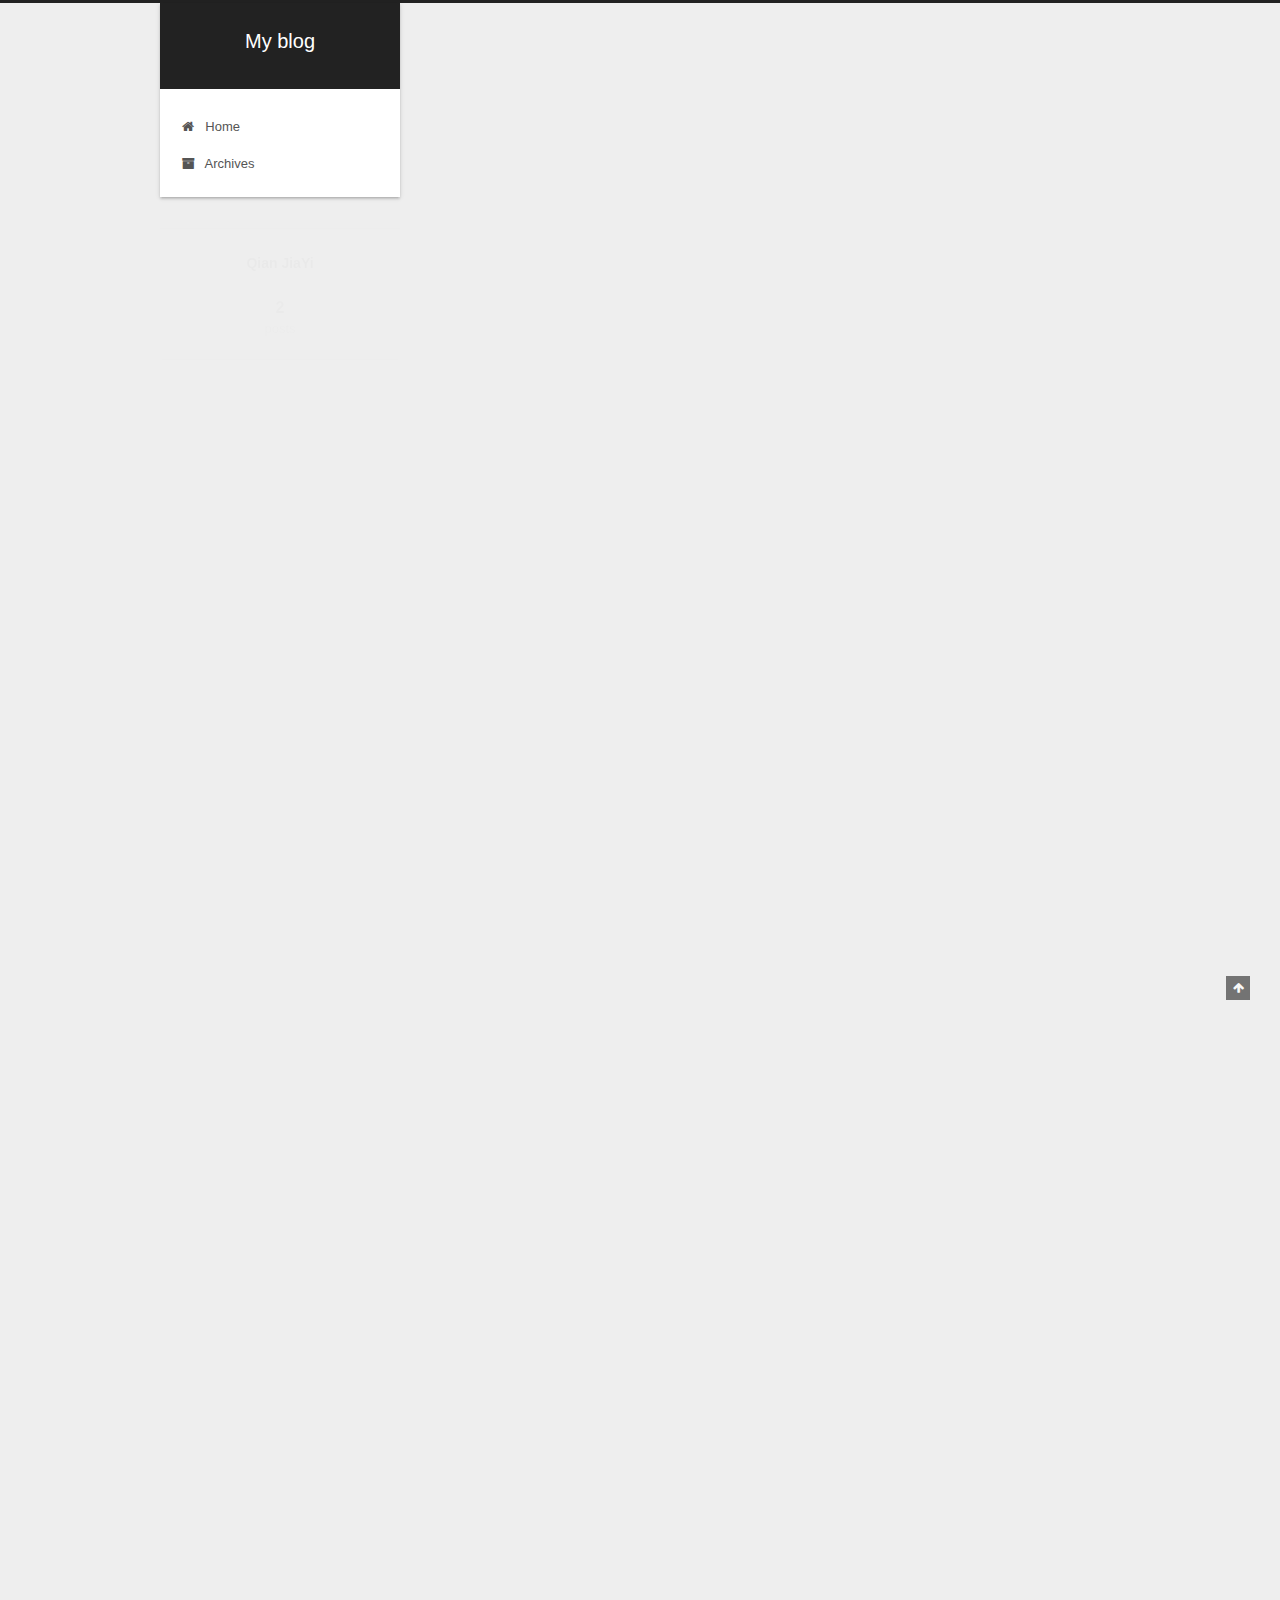
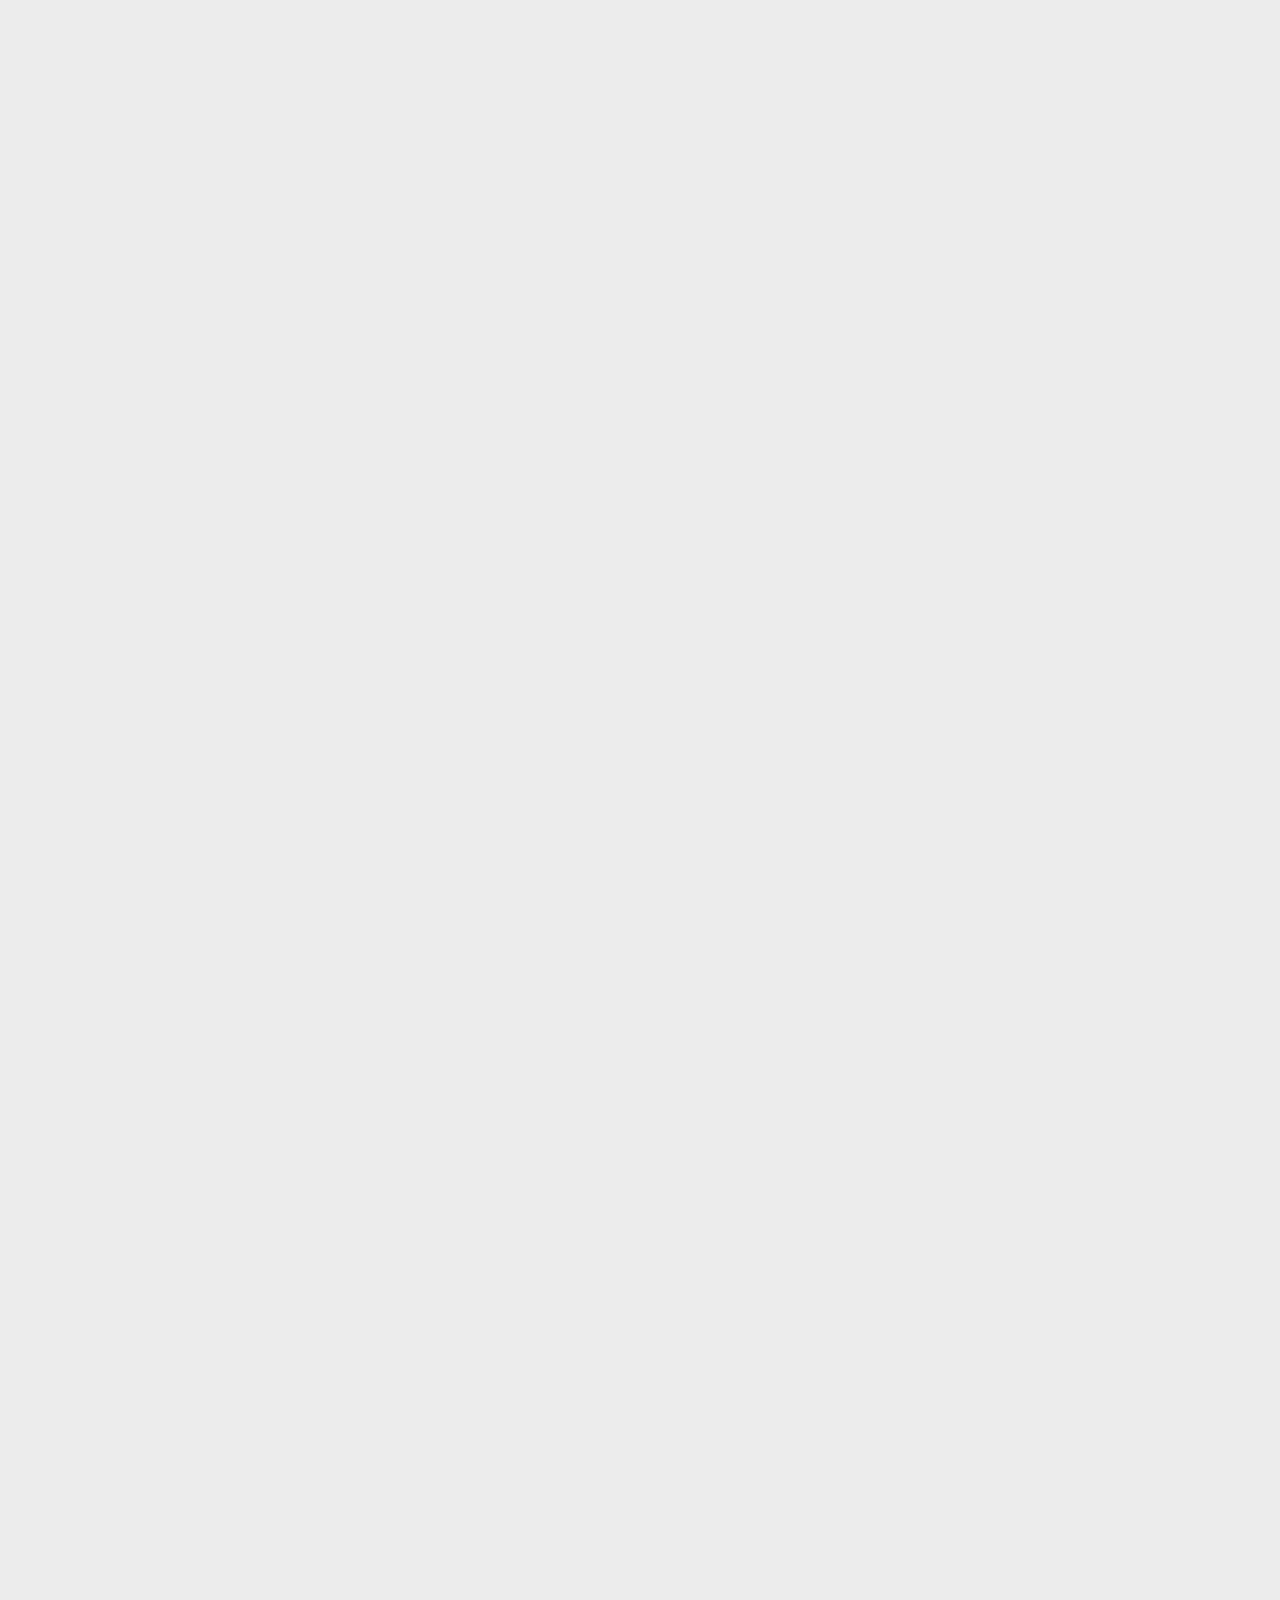
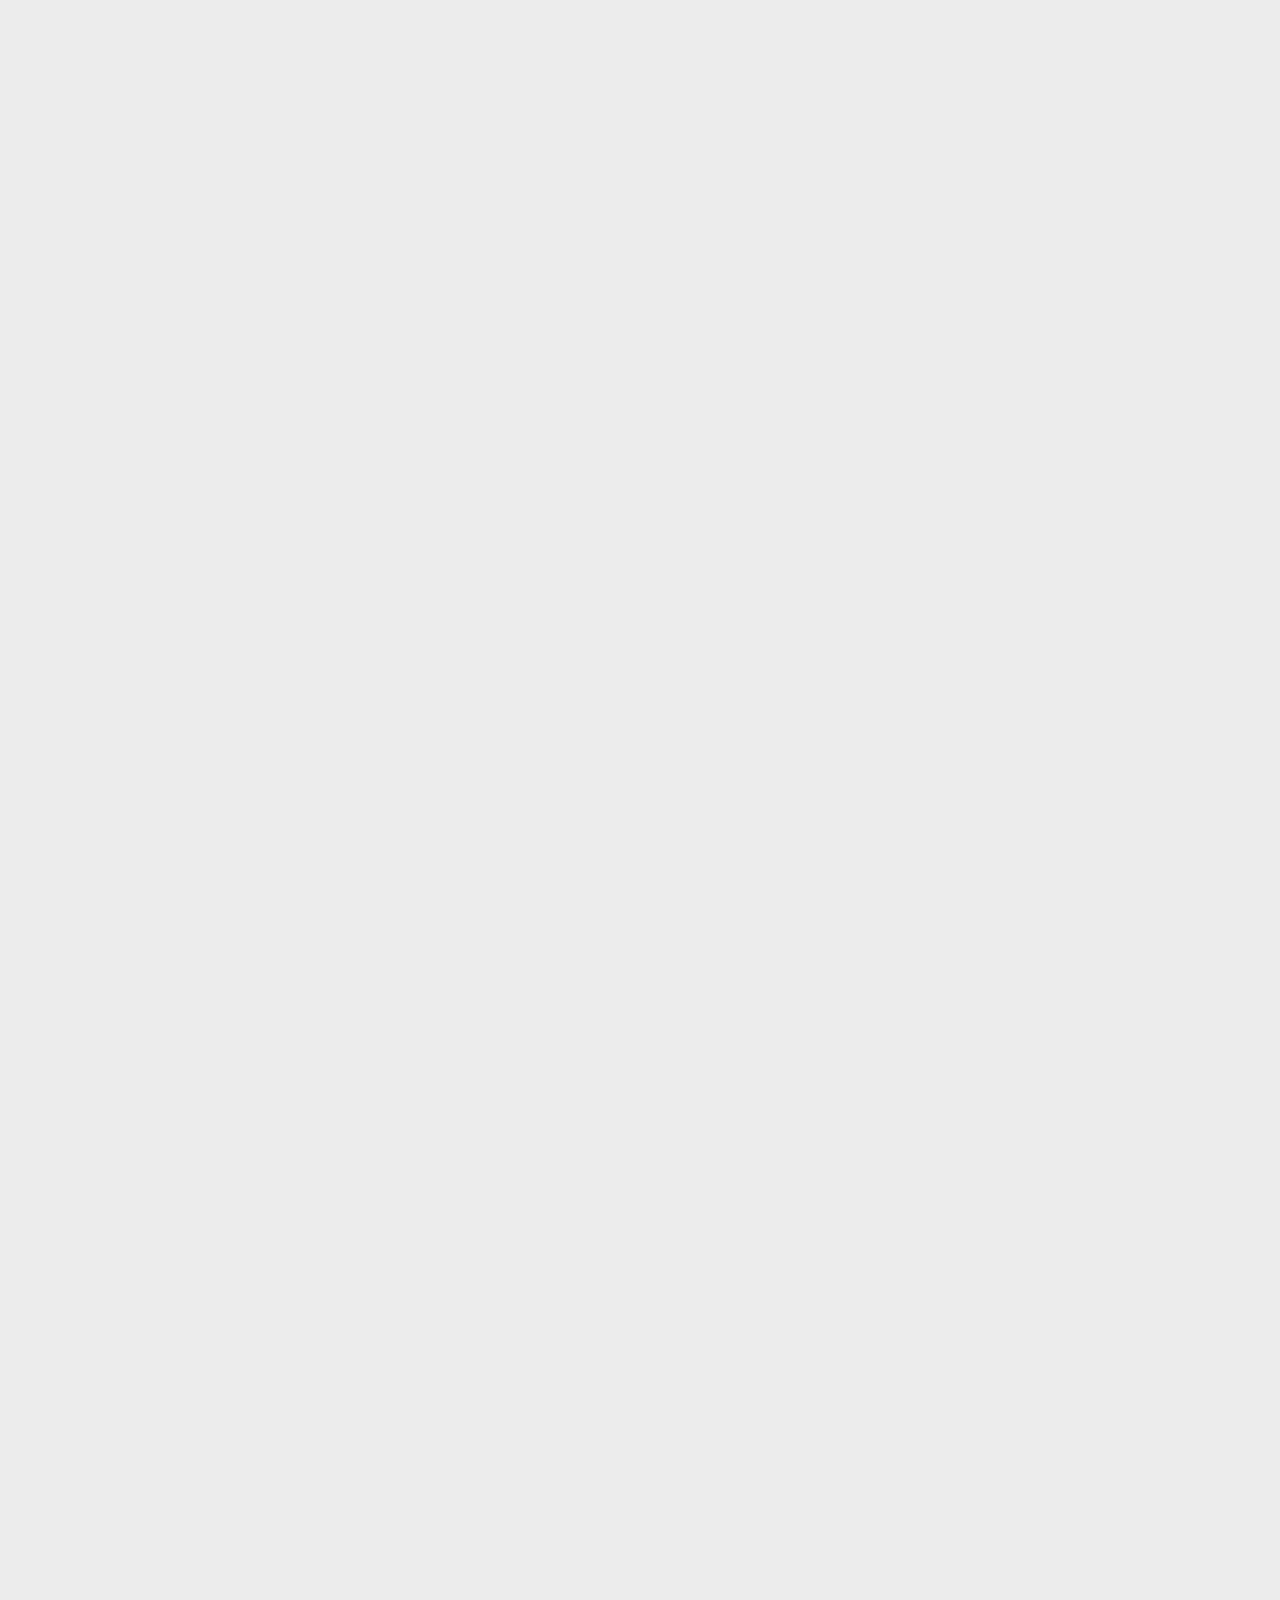
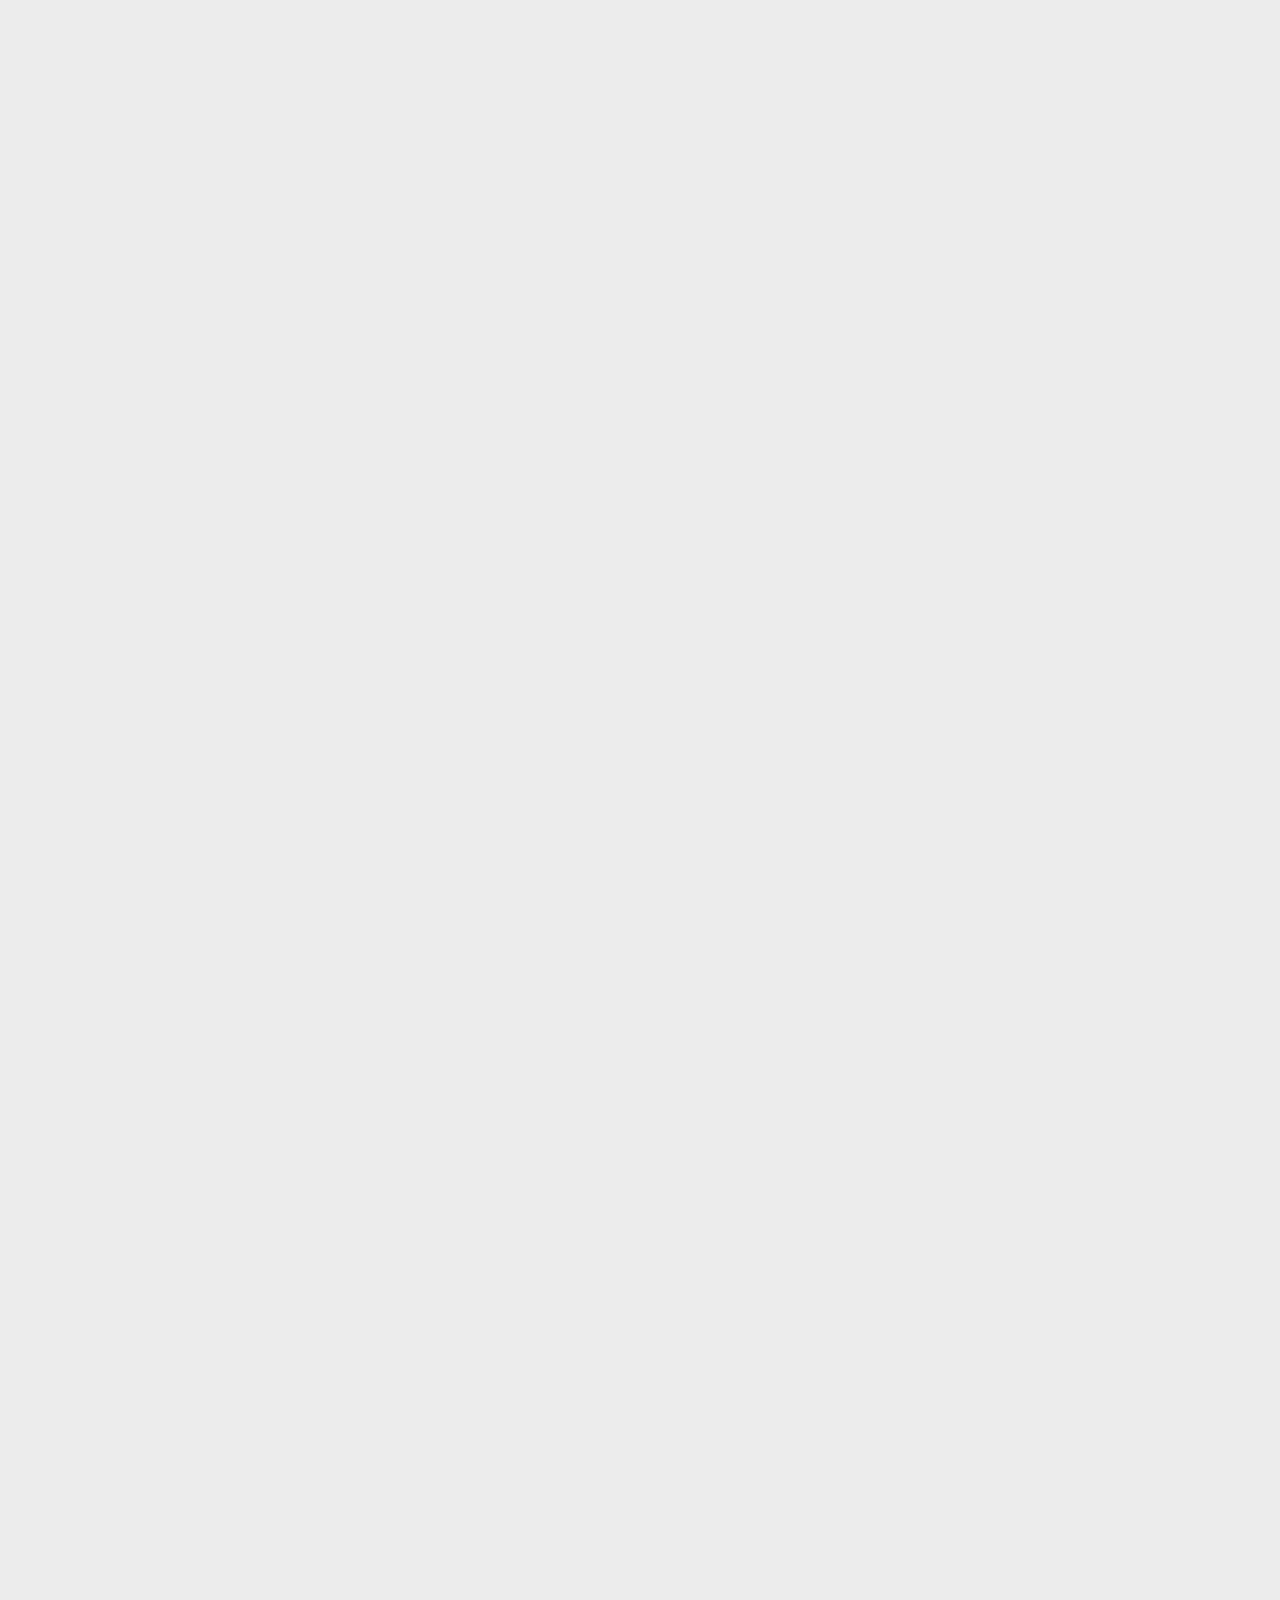
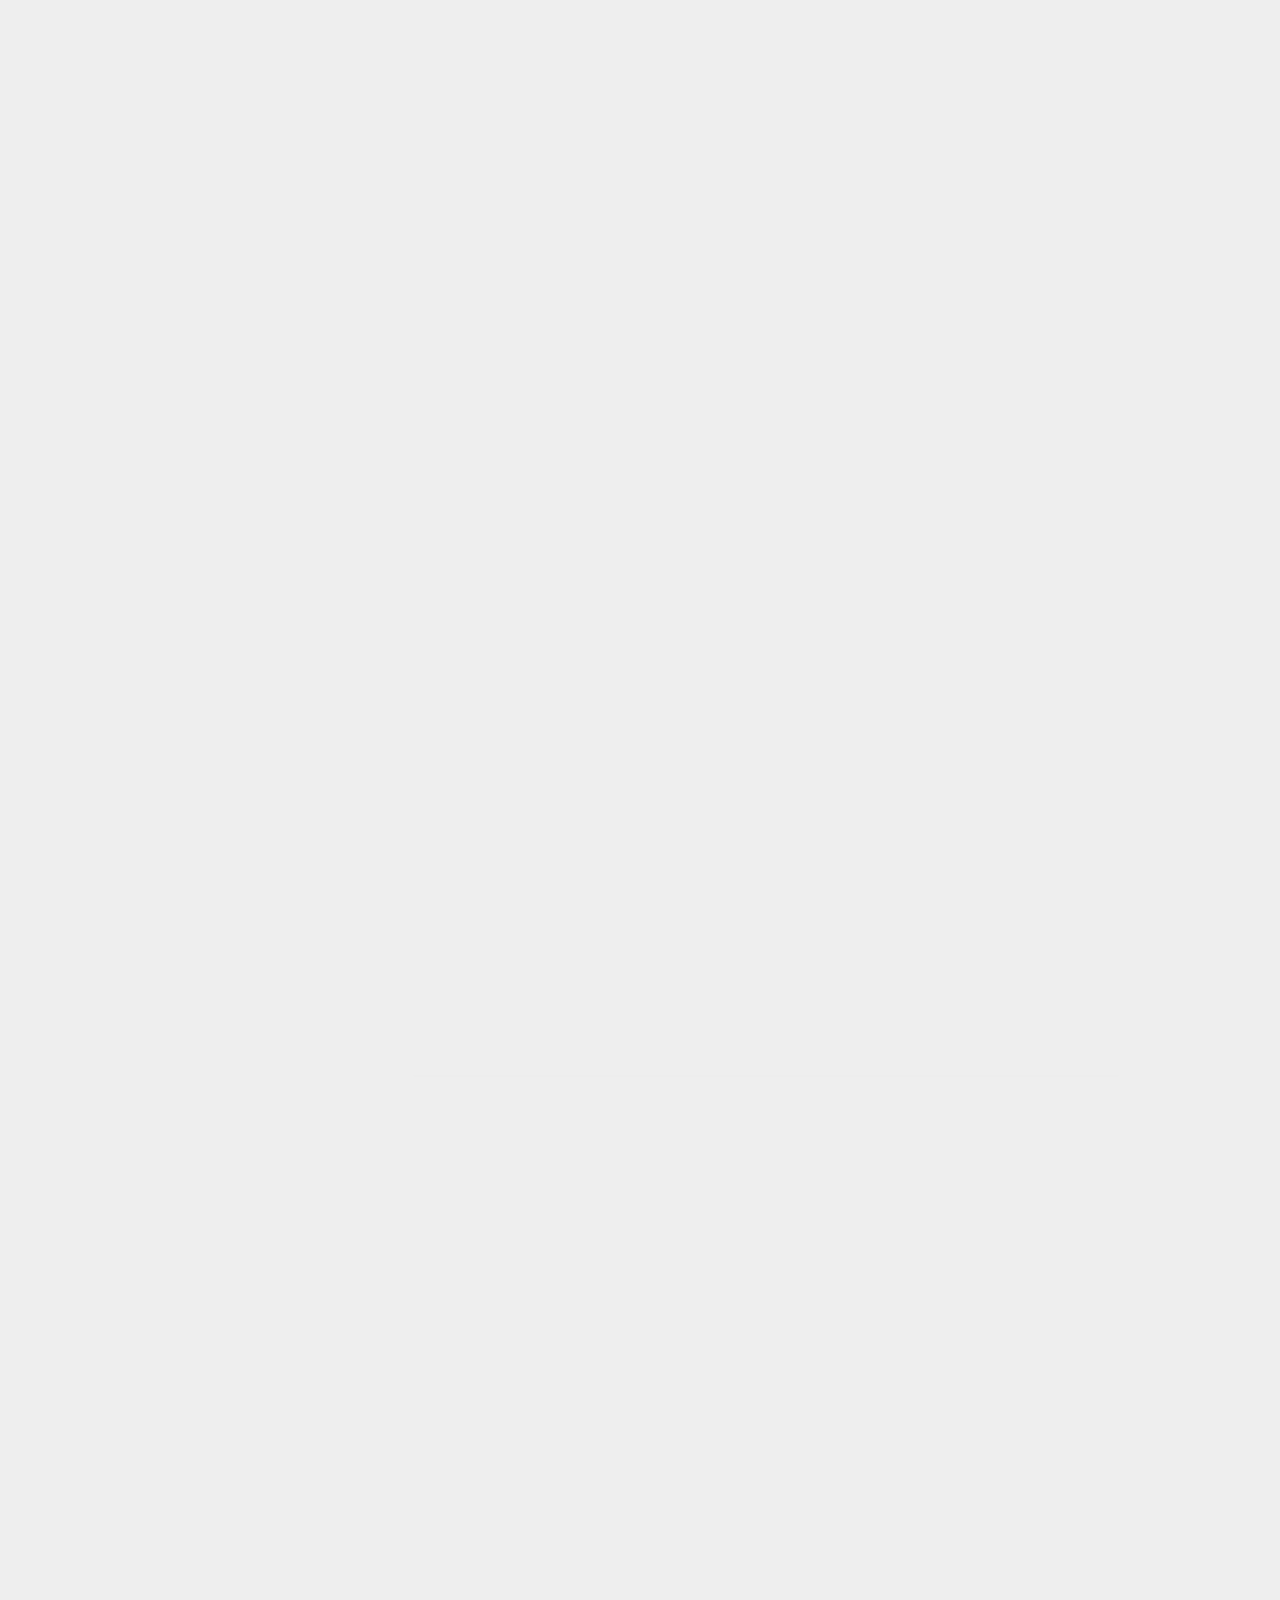
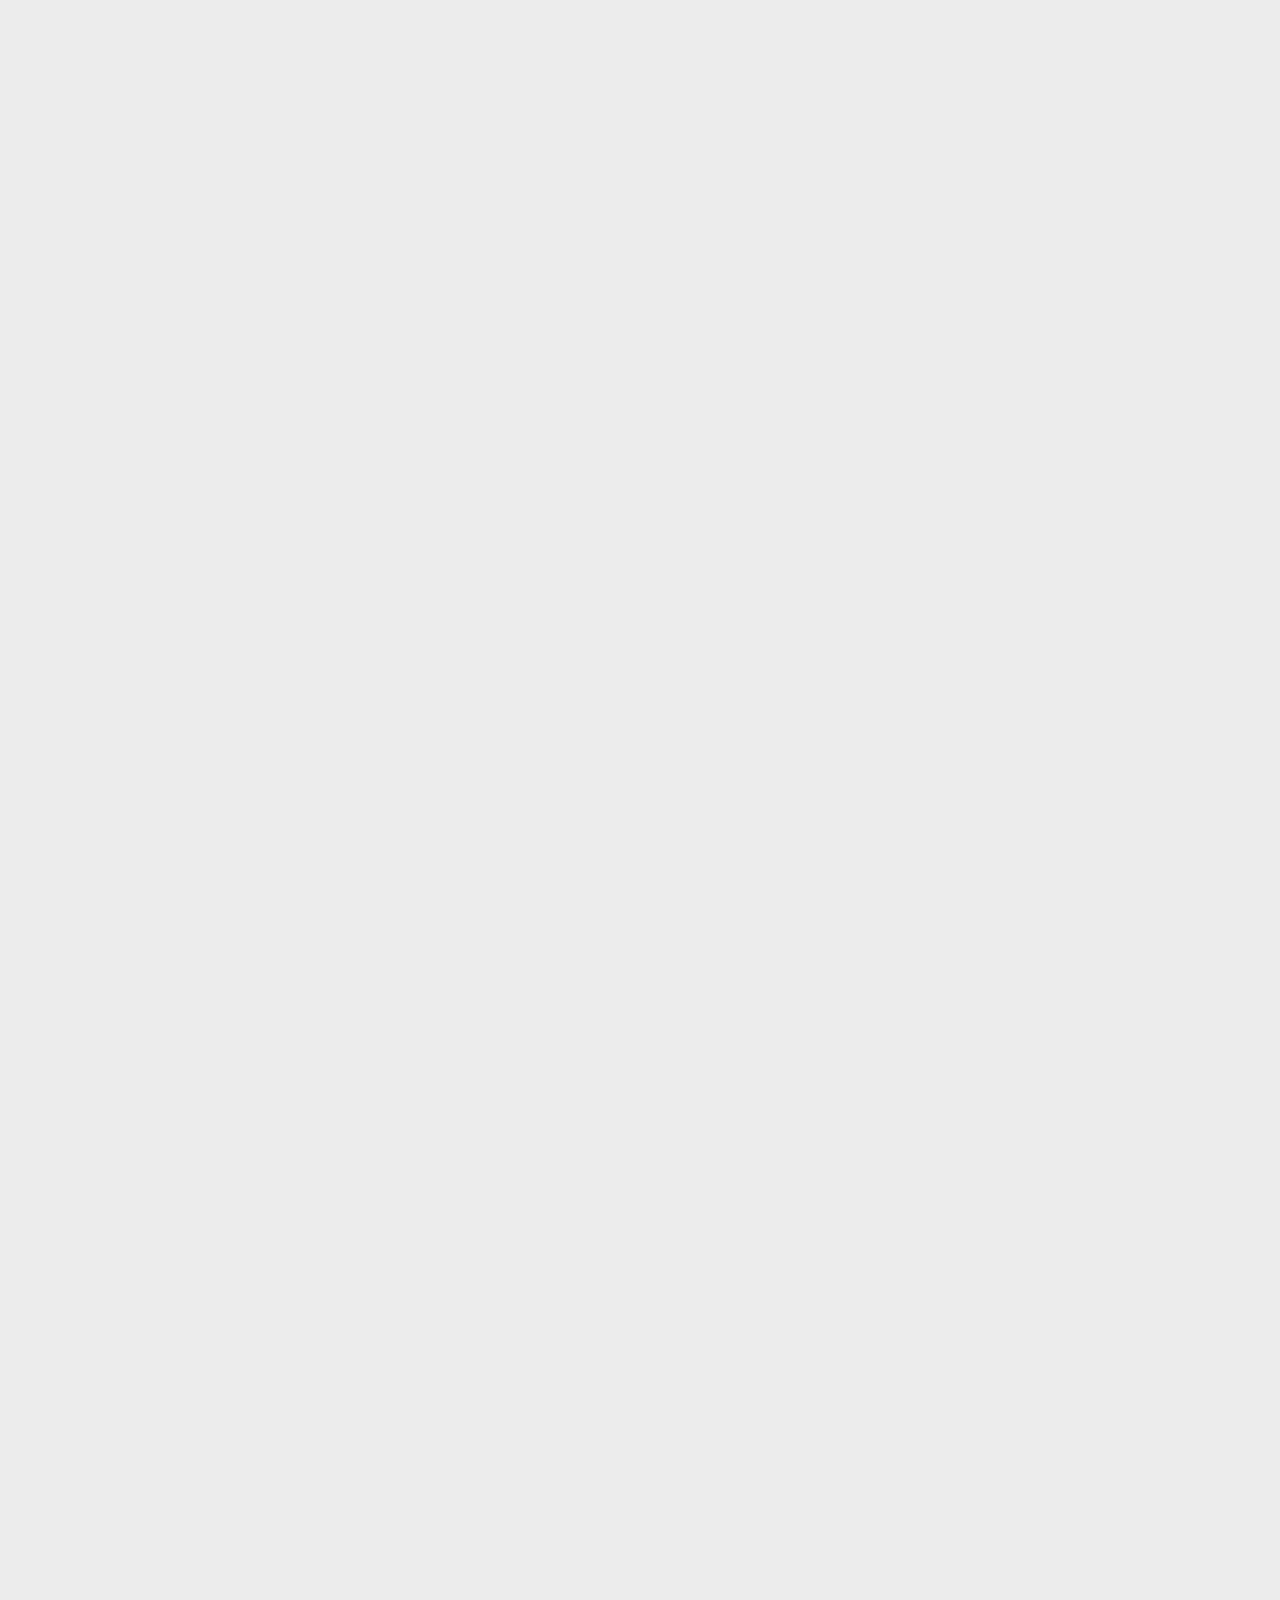
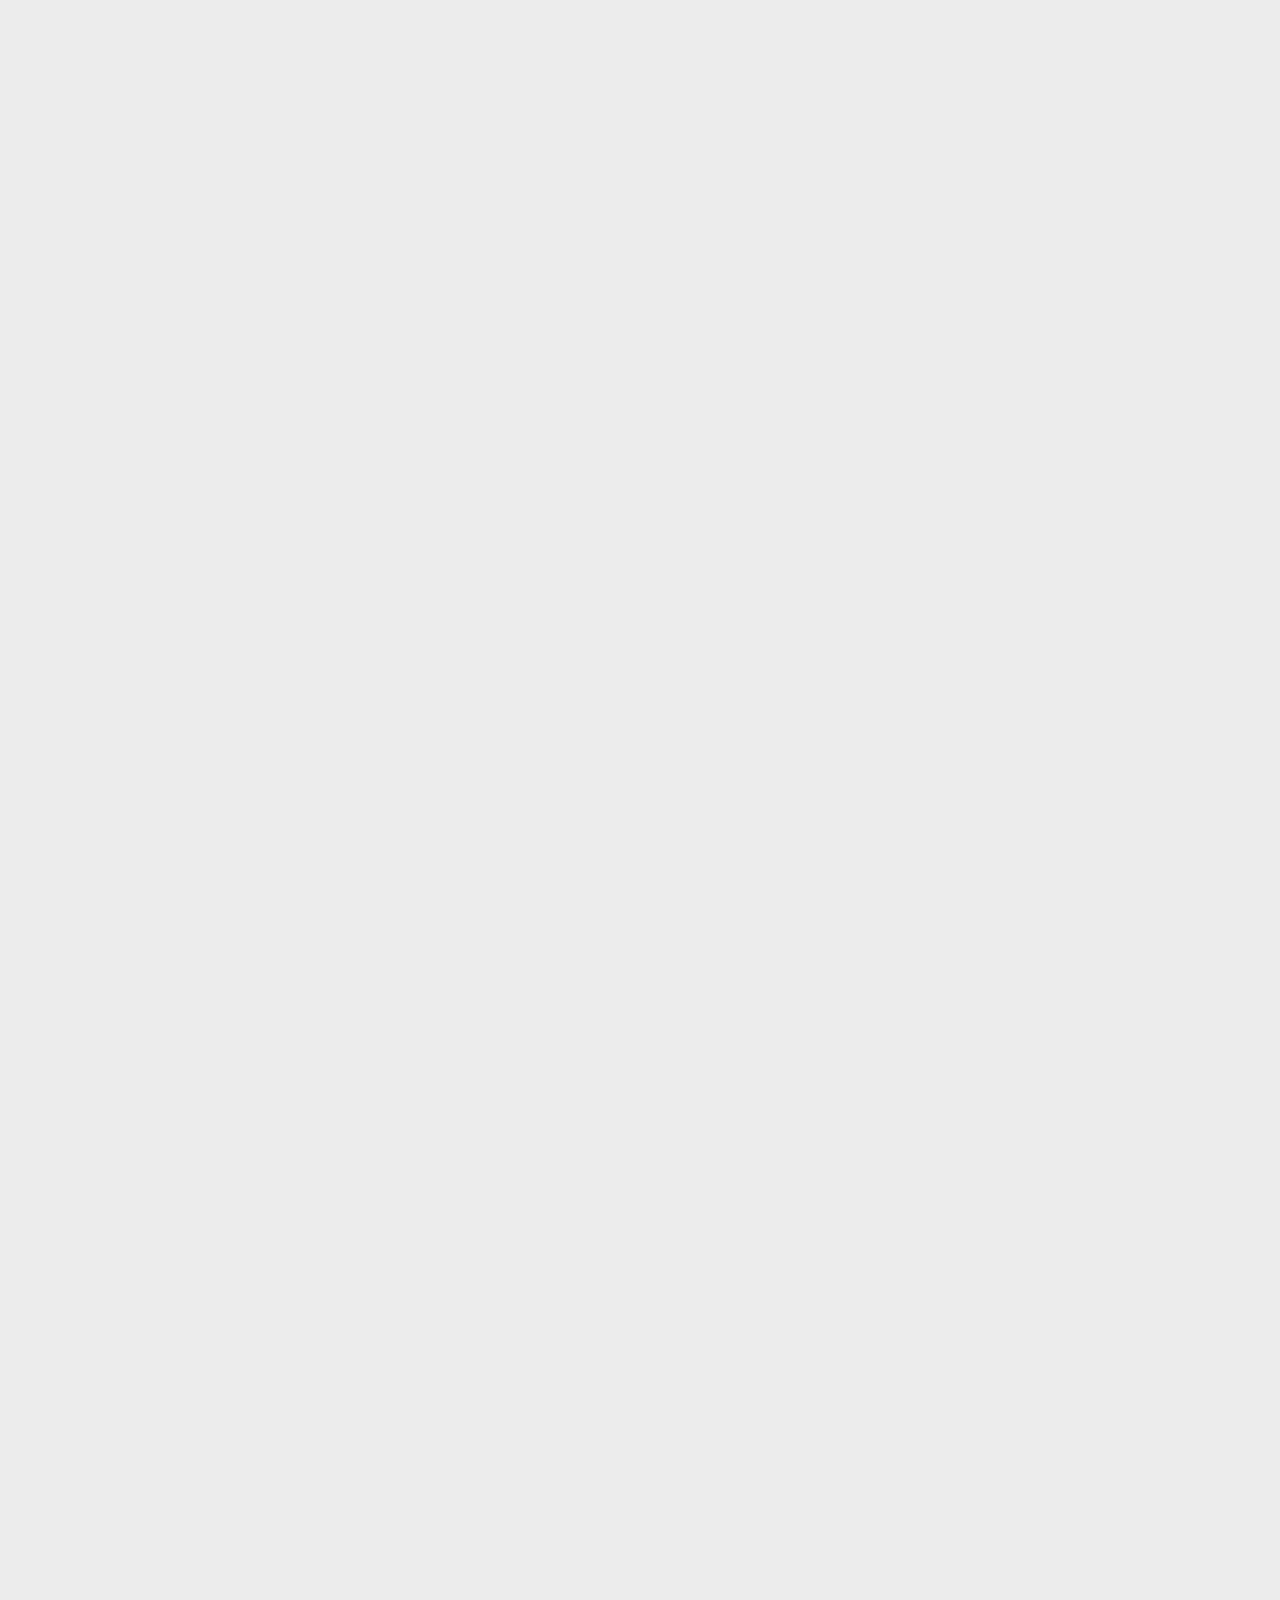
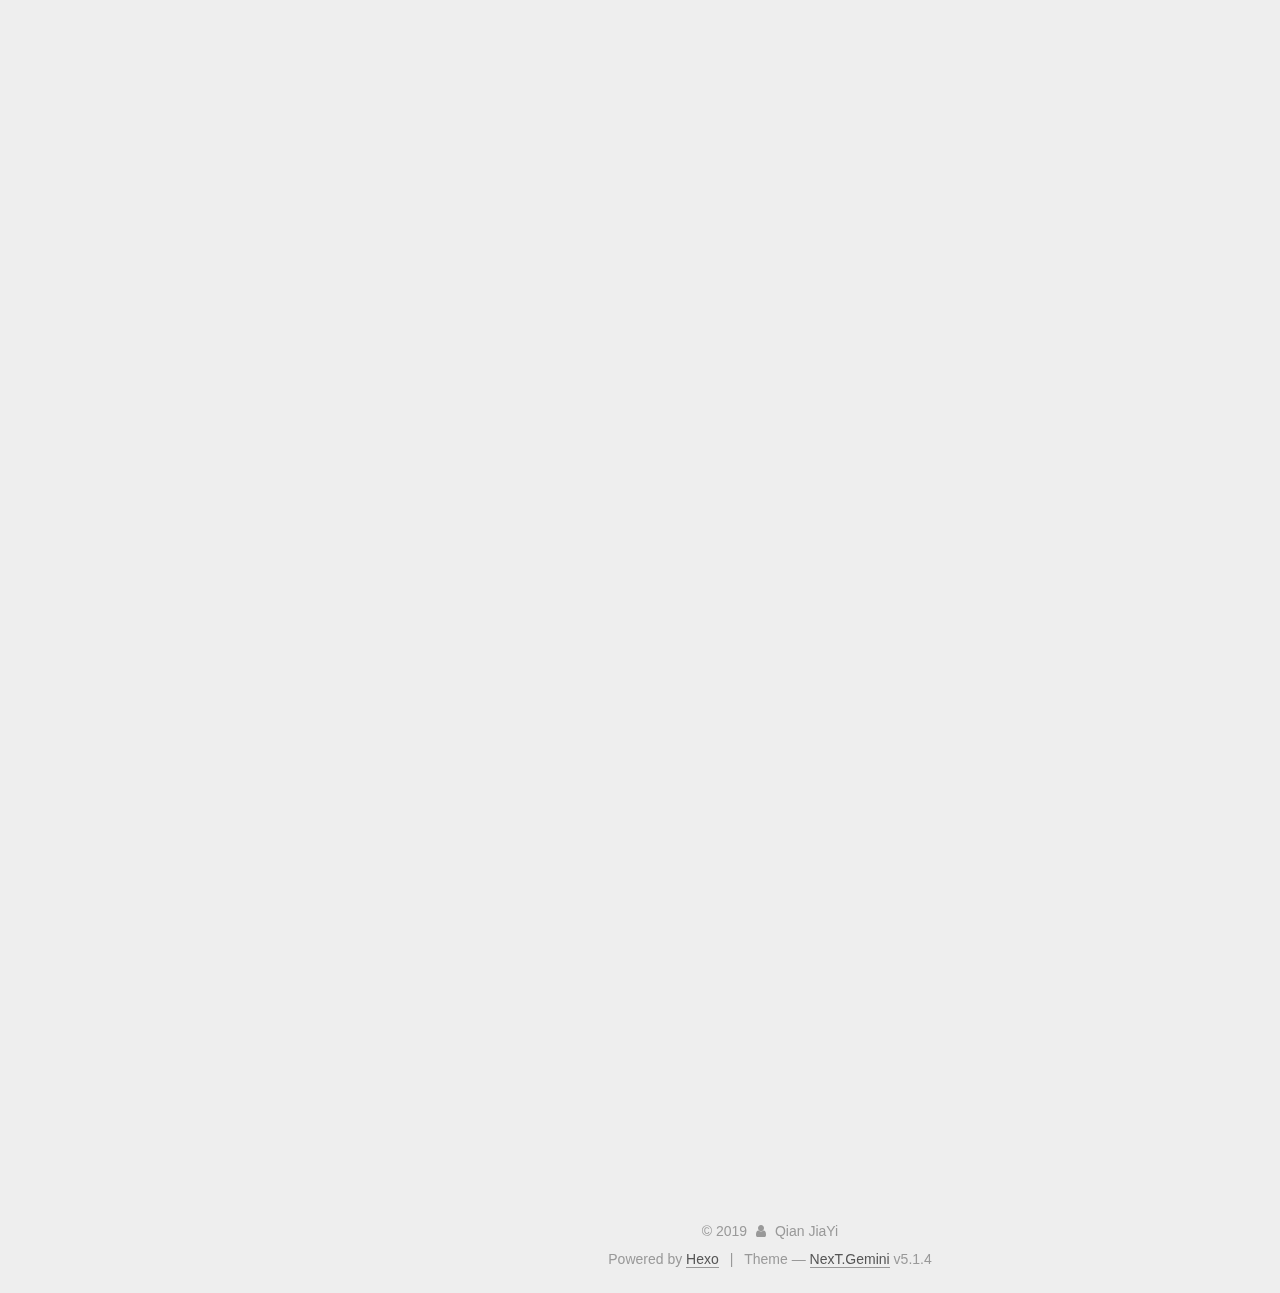
==== commit 4af3682b: "Site updated: 2019-06-16 21:41:25" ====
--- a/index.html
+++ b/index.html
@@ -404,7 +404,7 @@
 <p>加权方差和加权标准差</p>
 <p>$s^2 = \frac{\sum fy^2 - \frac{(\sum fy)^2}{\sum f}}{\sum f -1}$</p>
 <p>四分位数</p>
-<p><img src="https://pic4.zhimg.com/v2-27dd31bdaefd5cc1f3a5c7b0c39dcfc7_r.jpg" alt></p>
+<p><img src="http://ww3.sinaimg.cn/large/006tNc79ly1g43buv6d9bj30qs05g77e.jpg" alt></p>
 <p>四分位数的计算方法为：将一组数据的n个数从小到大排列</p>
 <p>$Q_1$:下四分位数</p>
 <p>$Q_2$: 中位数</p>
--- a/css/main.css
+++ b/css/main.css
@@ -1823,7 +1823,7 @@
   width: 4px;
   height: 4px;
   border-radius: 50%;
-  background: #c70f24;
+  background: #f43798;
 }
 .links-of-blogroll {
   font-size: 13px;
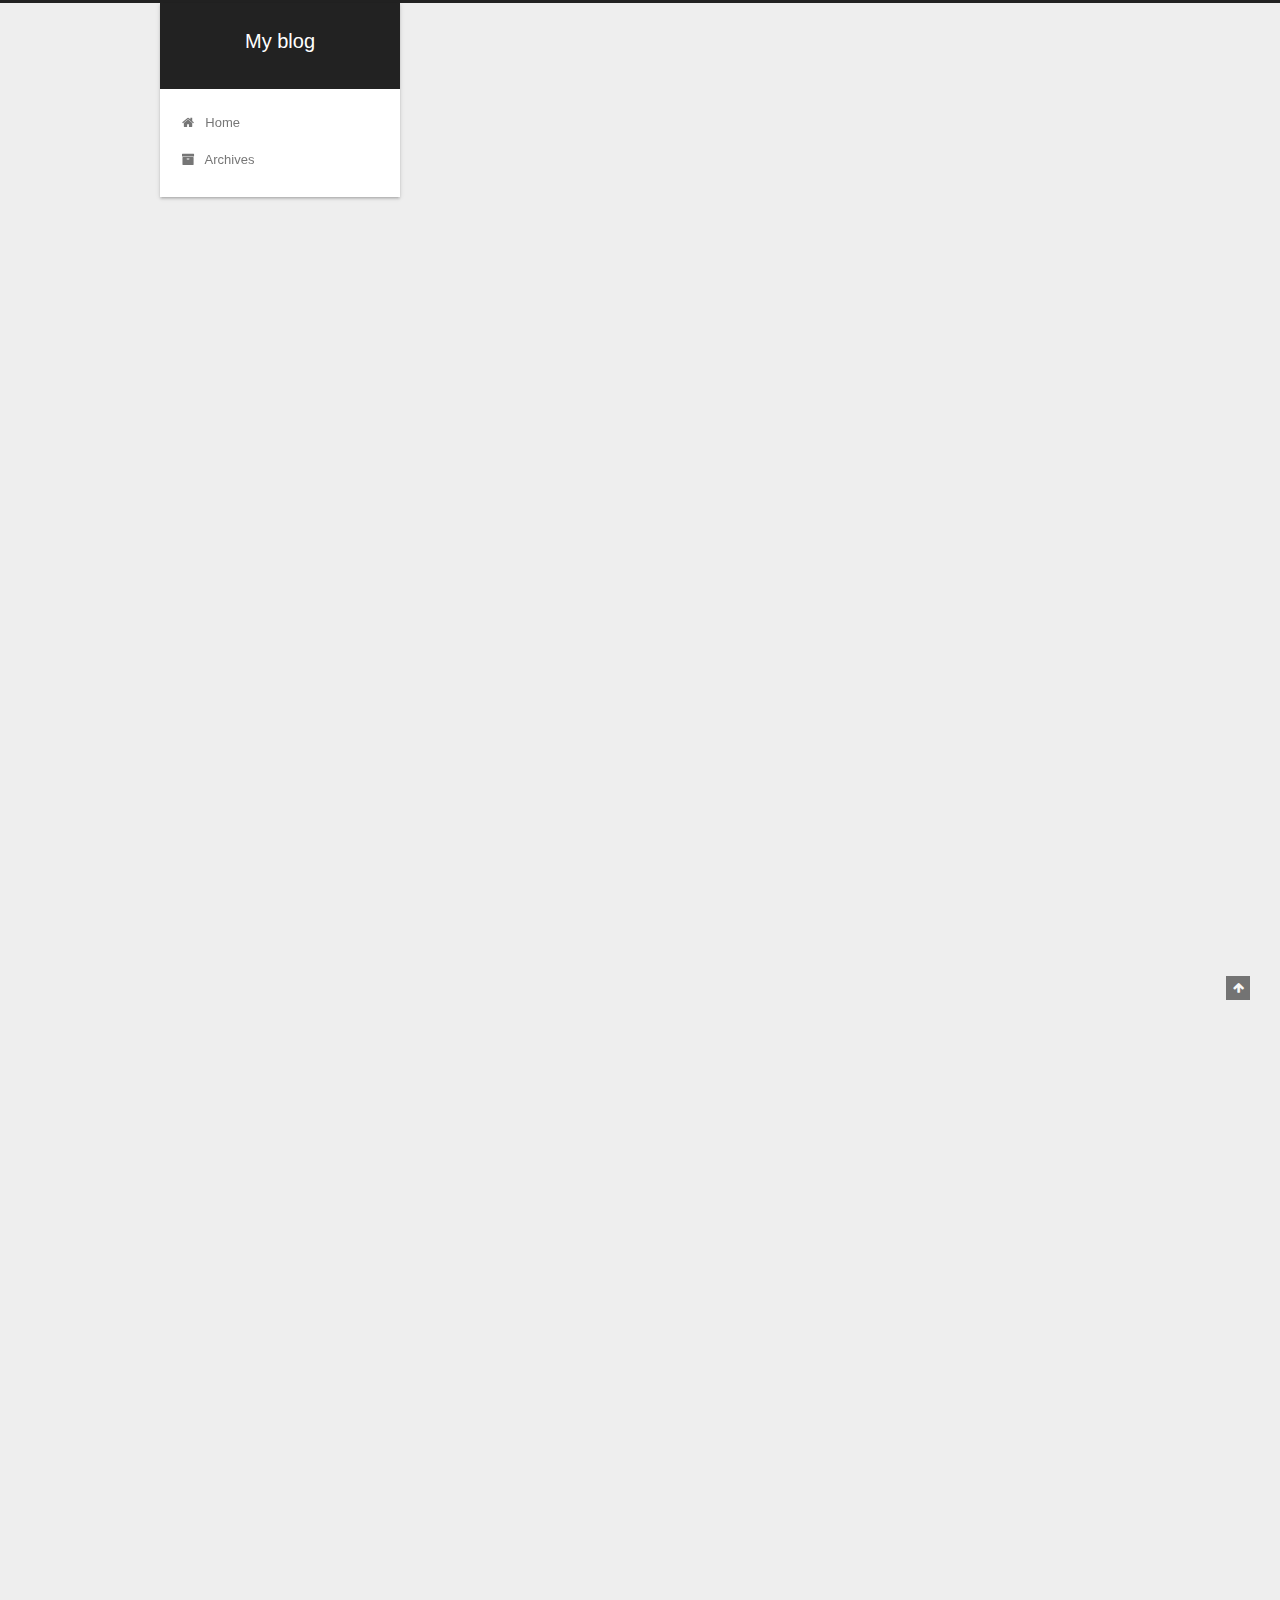
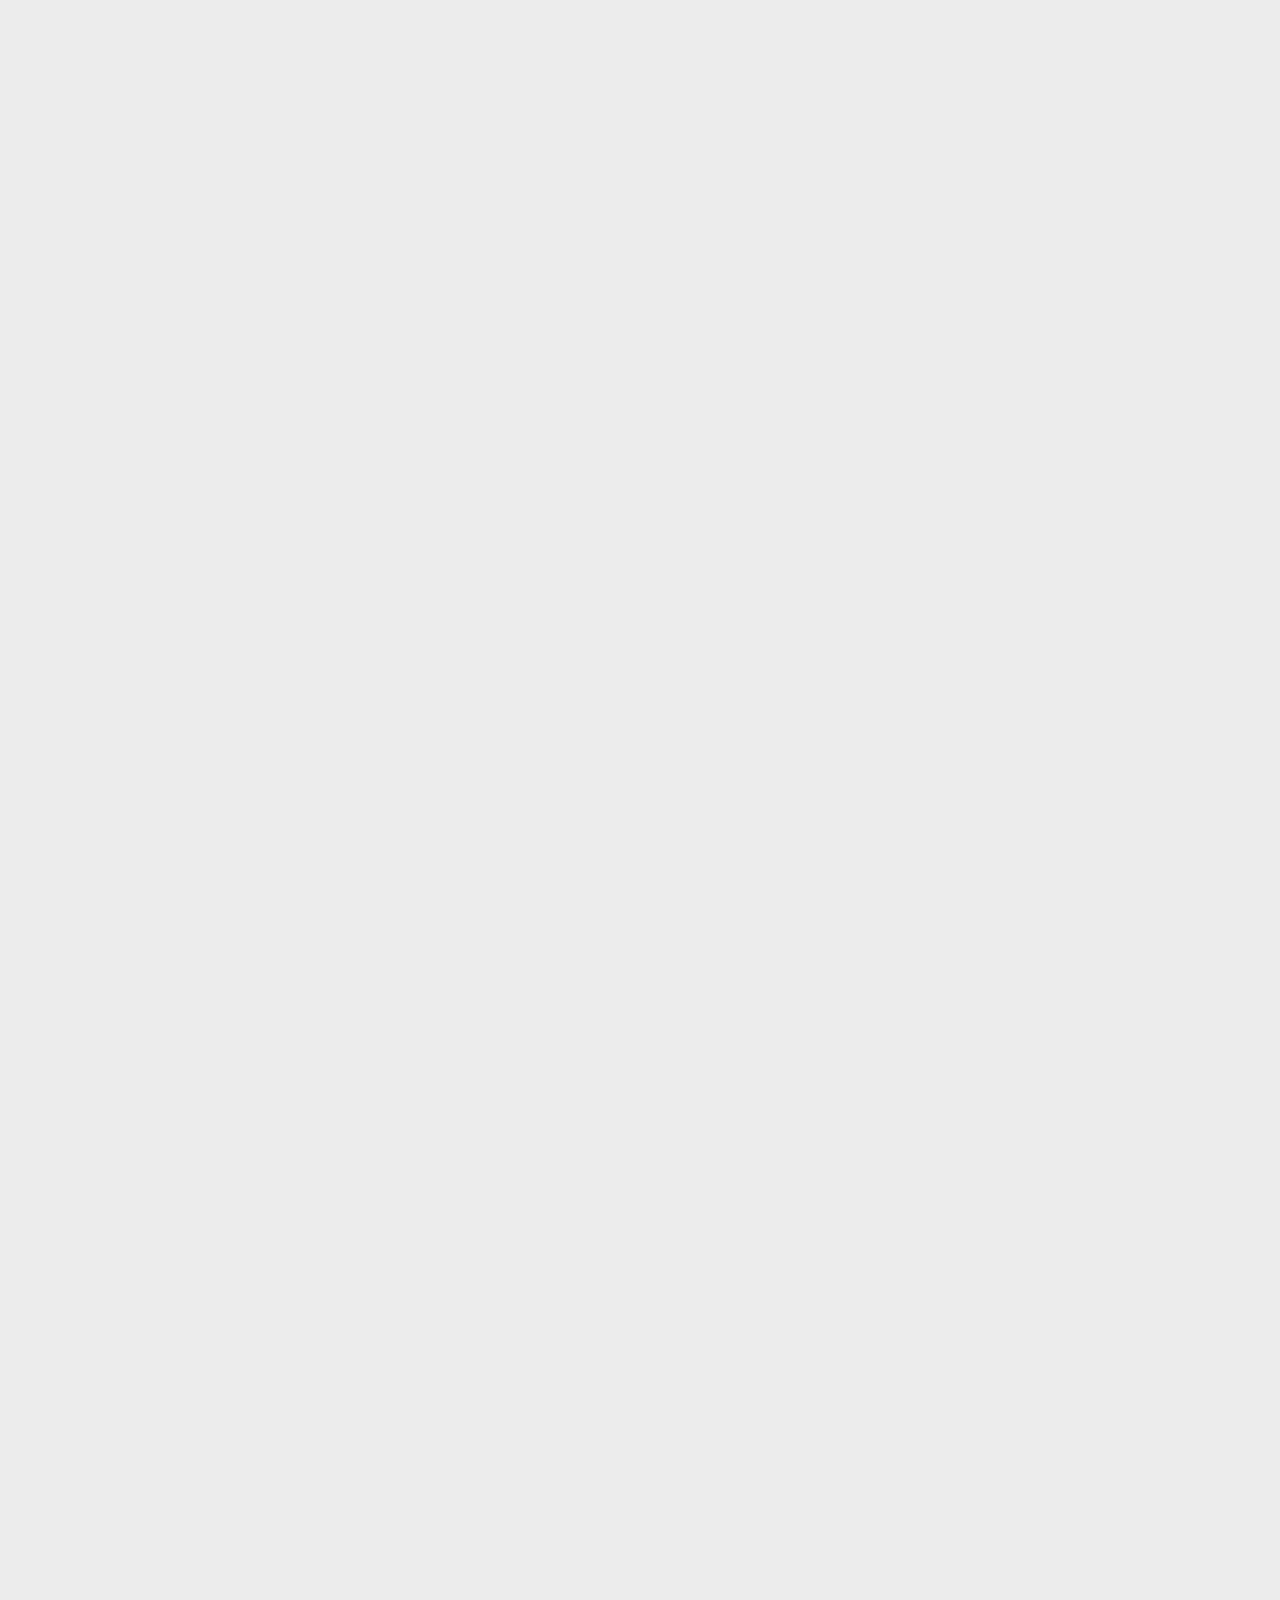
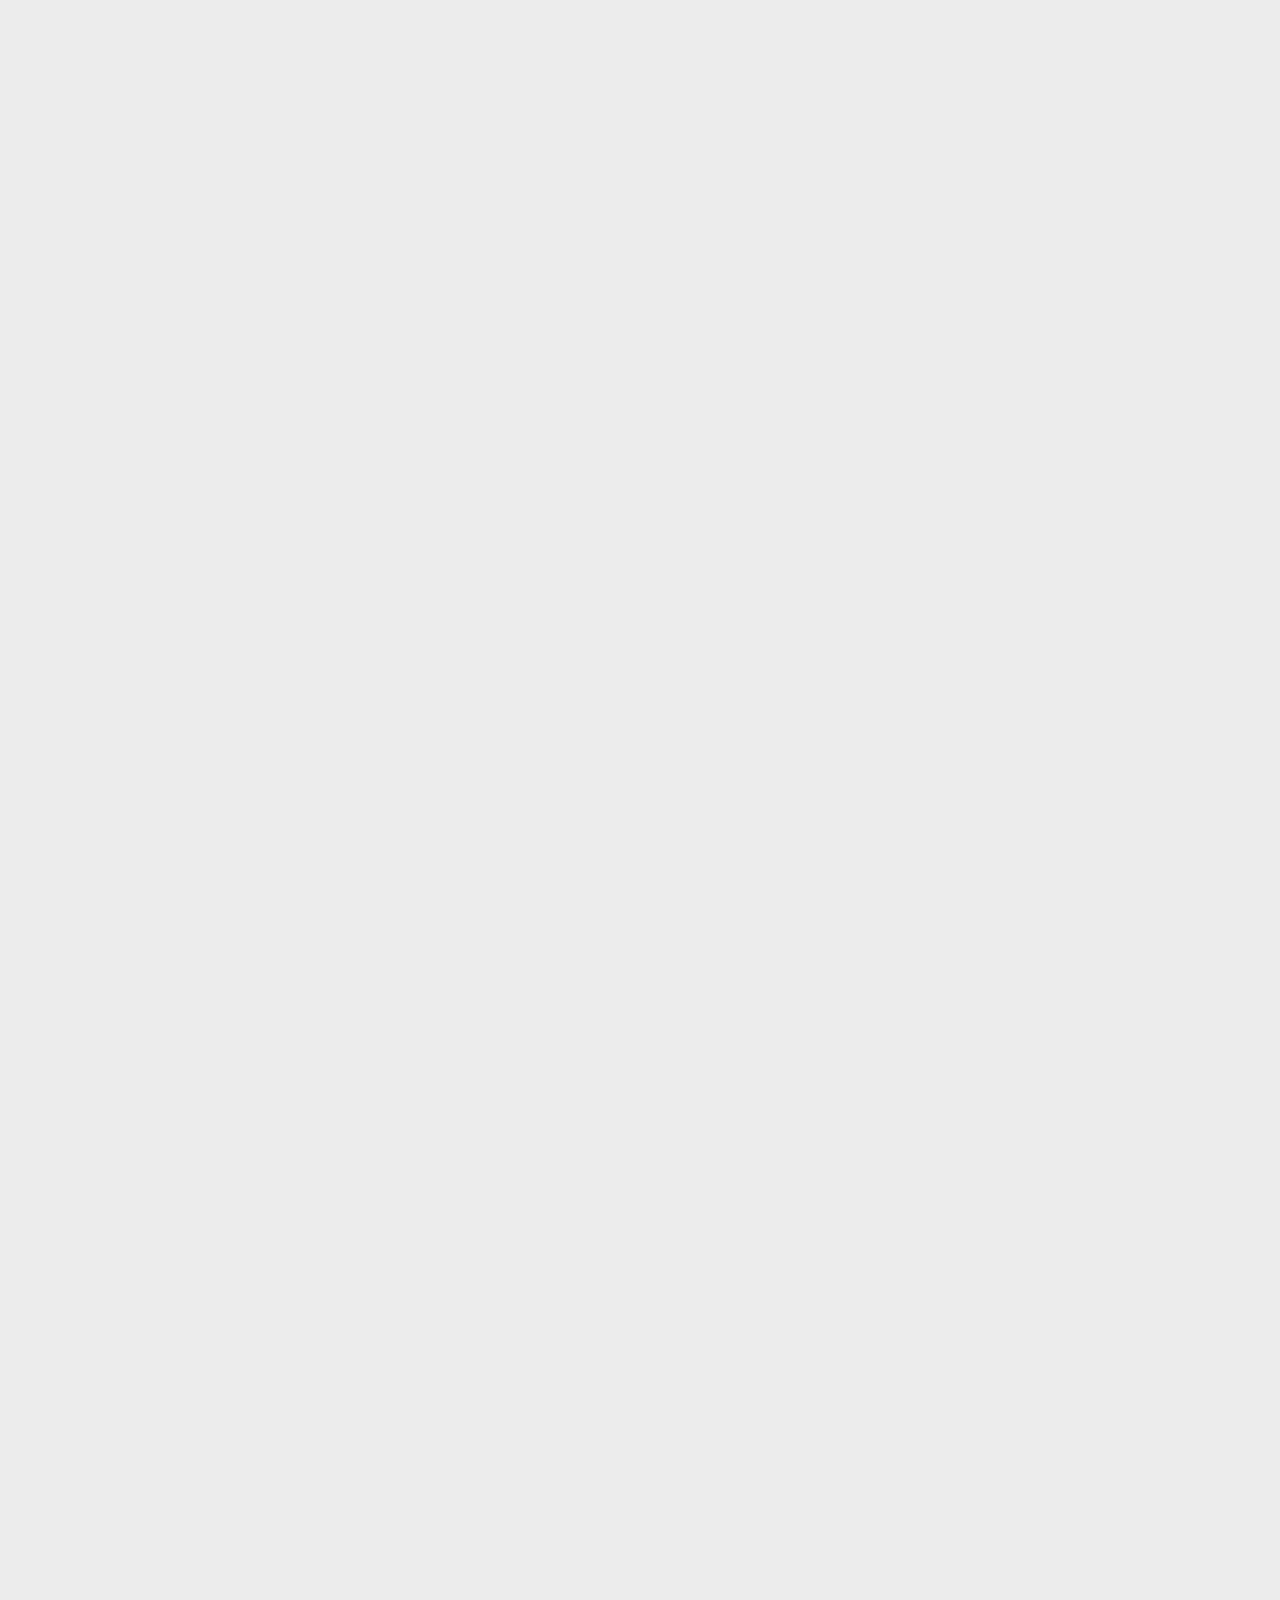
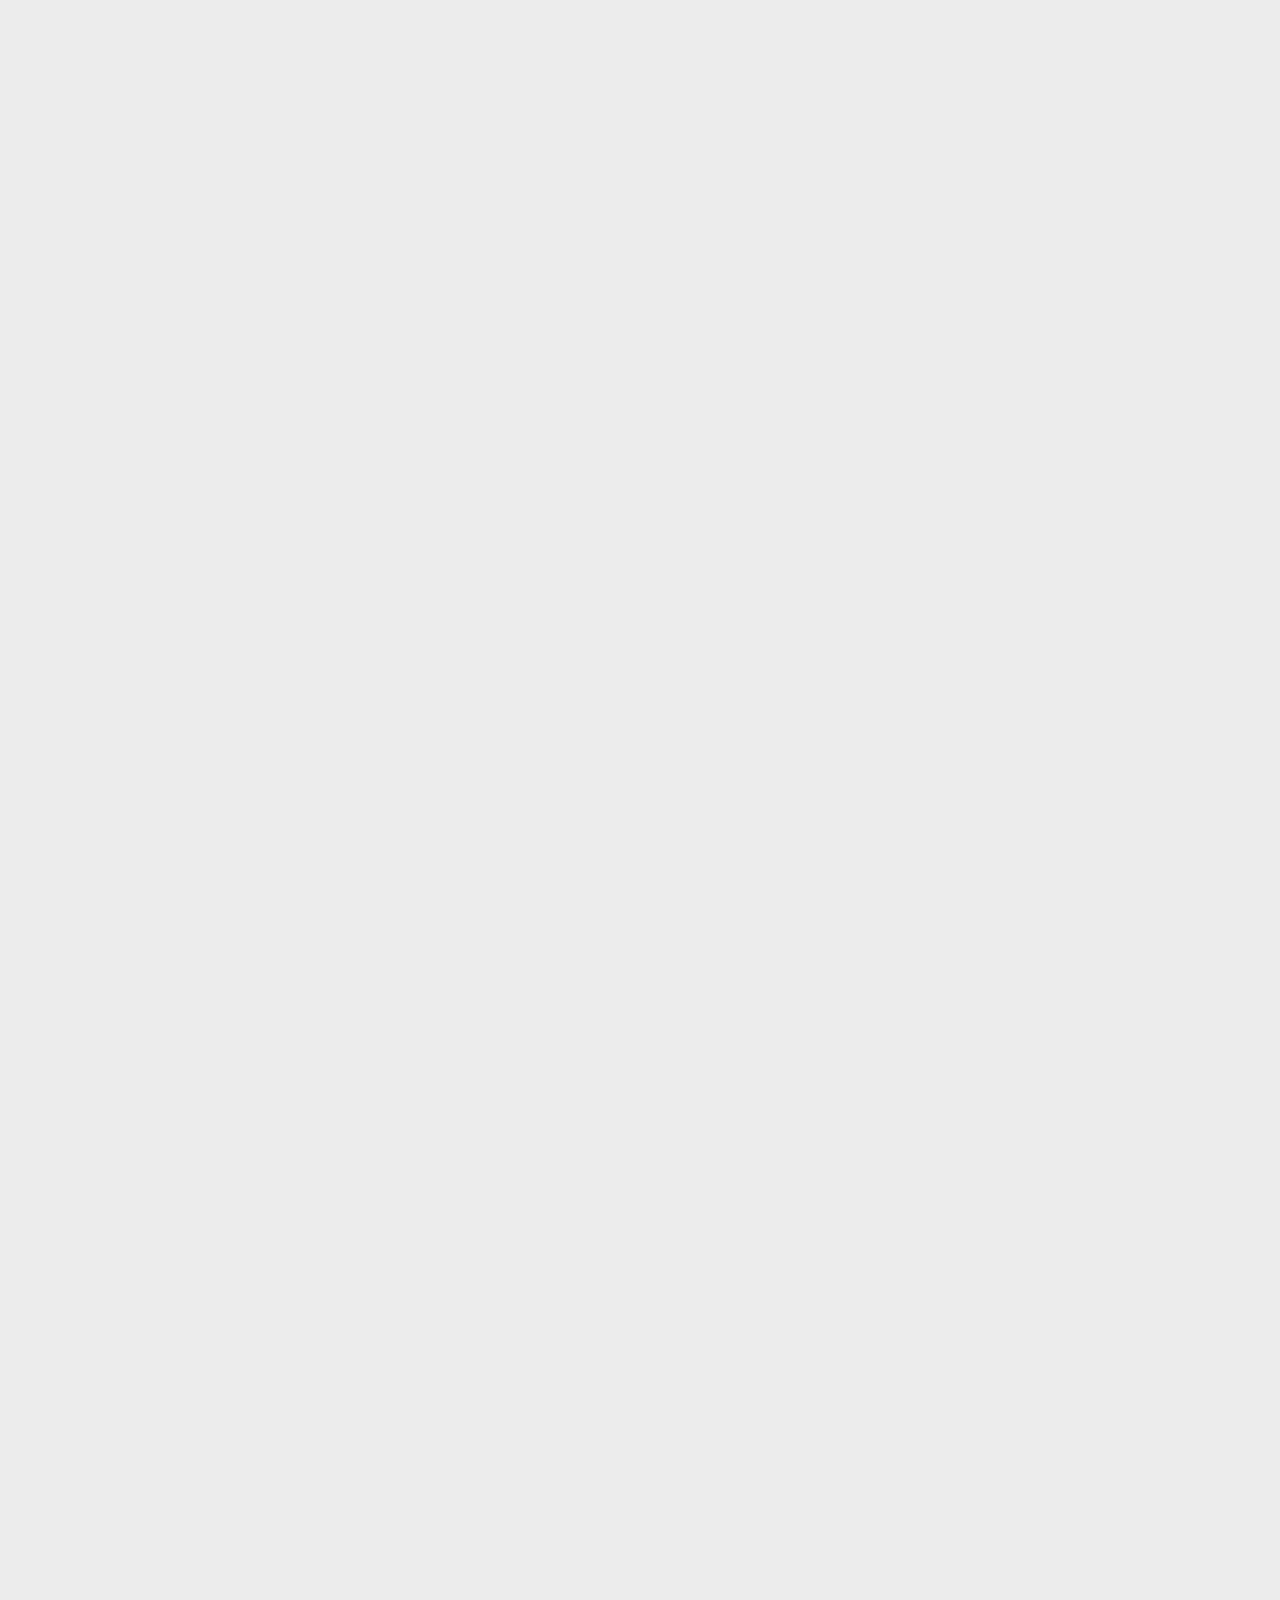
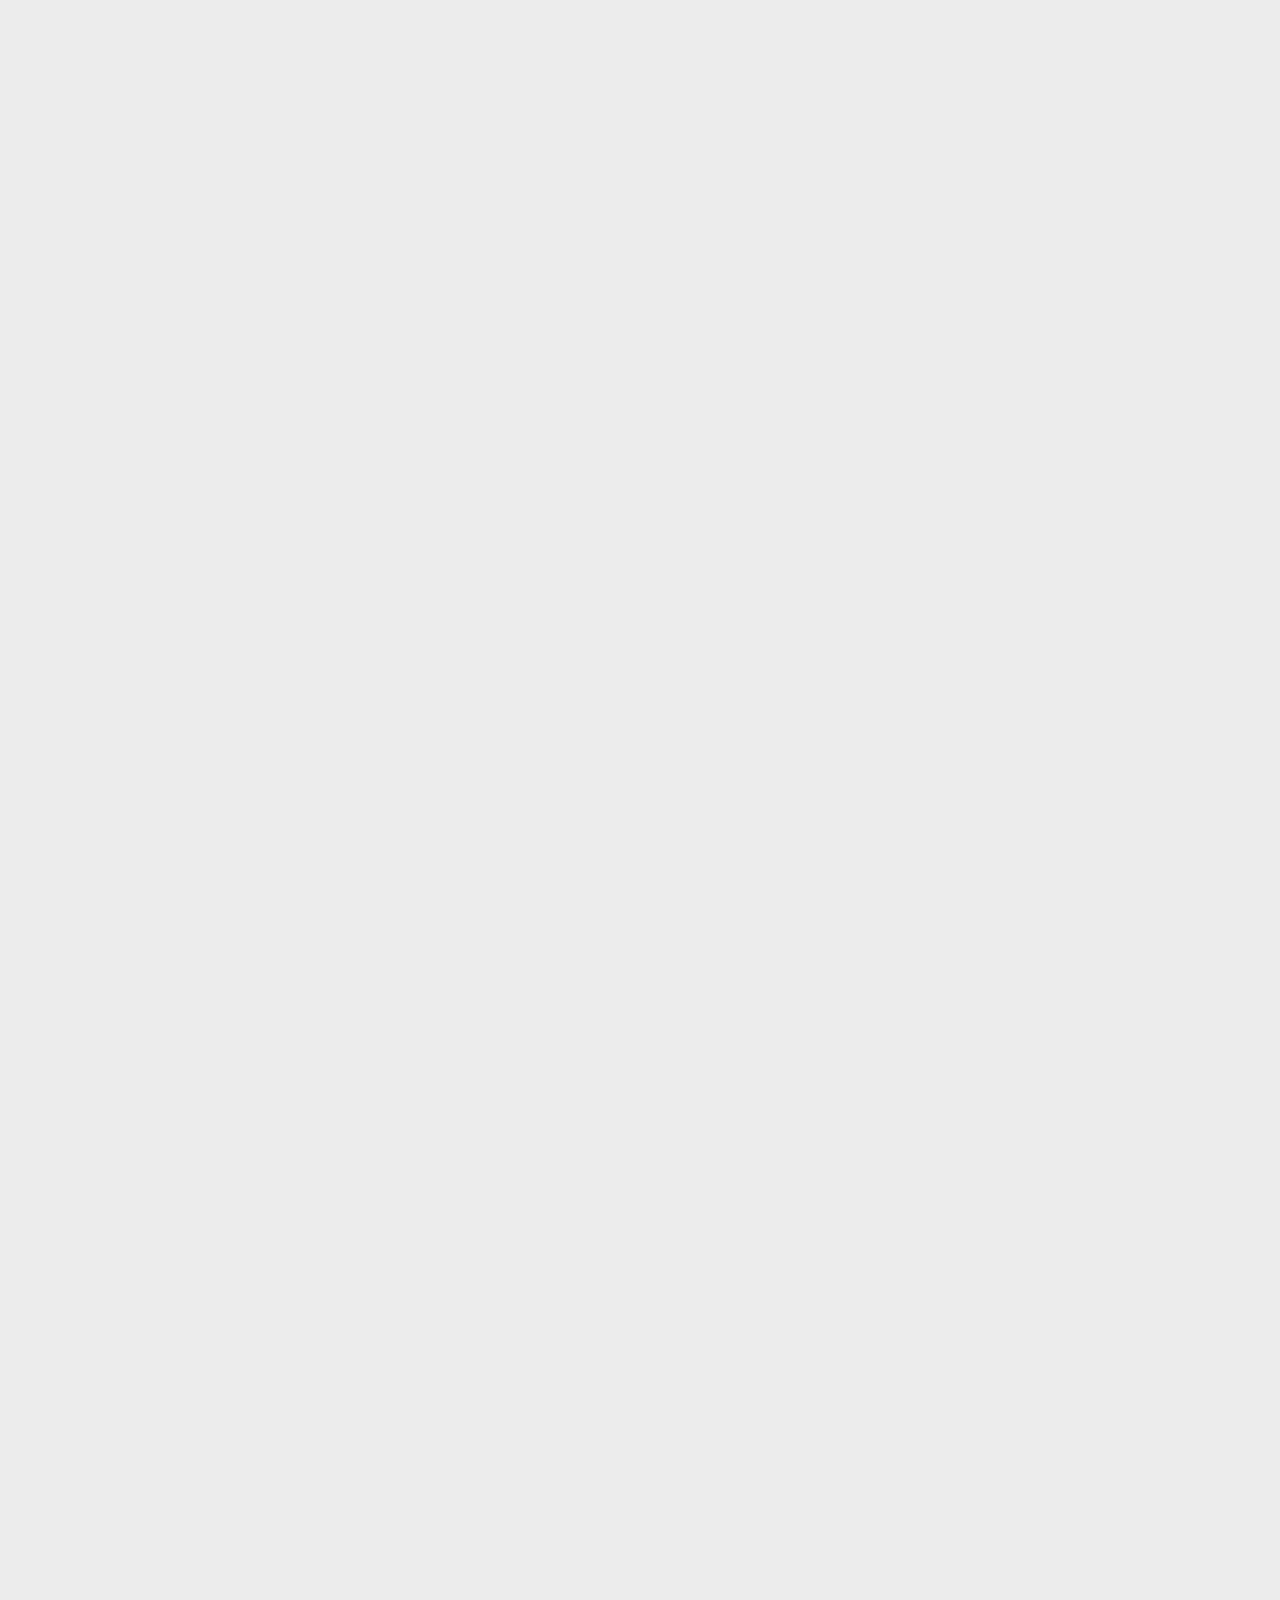
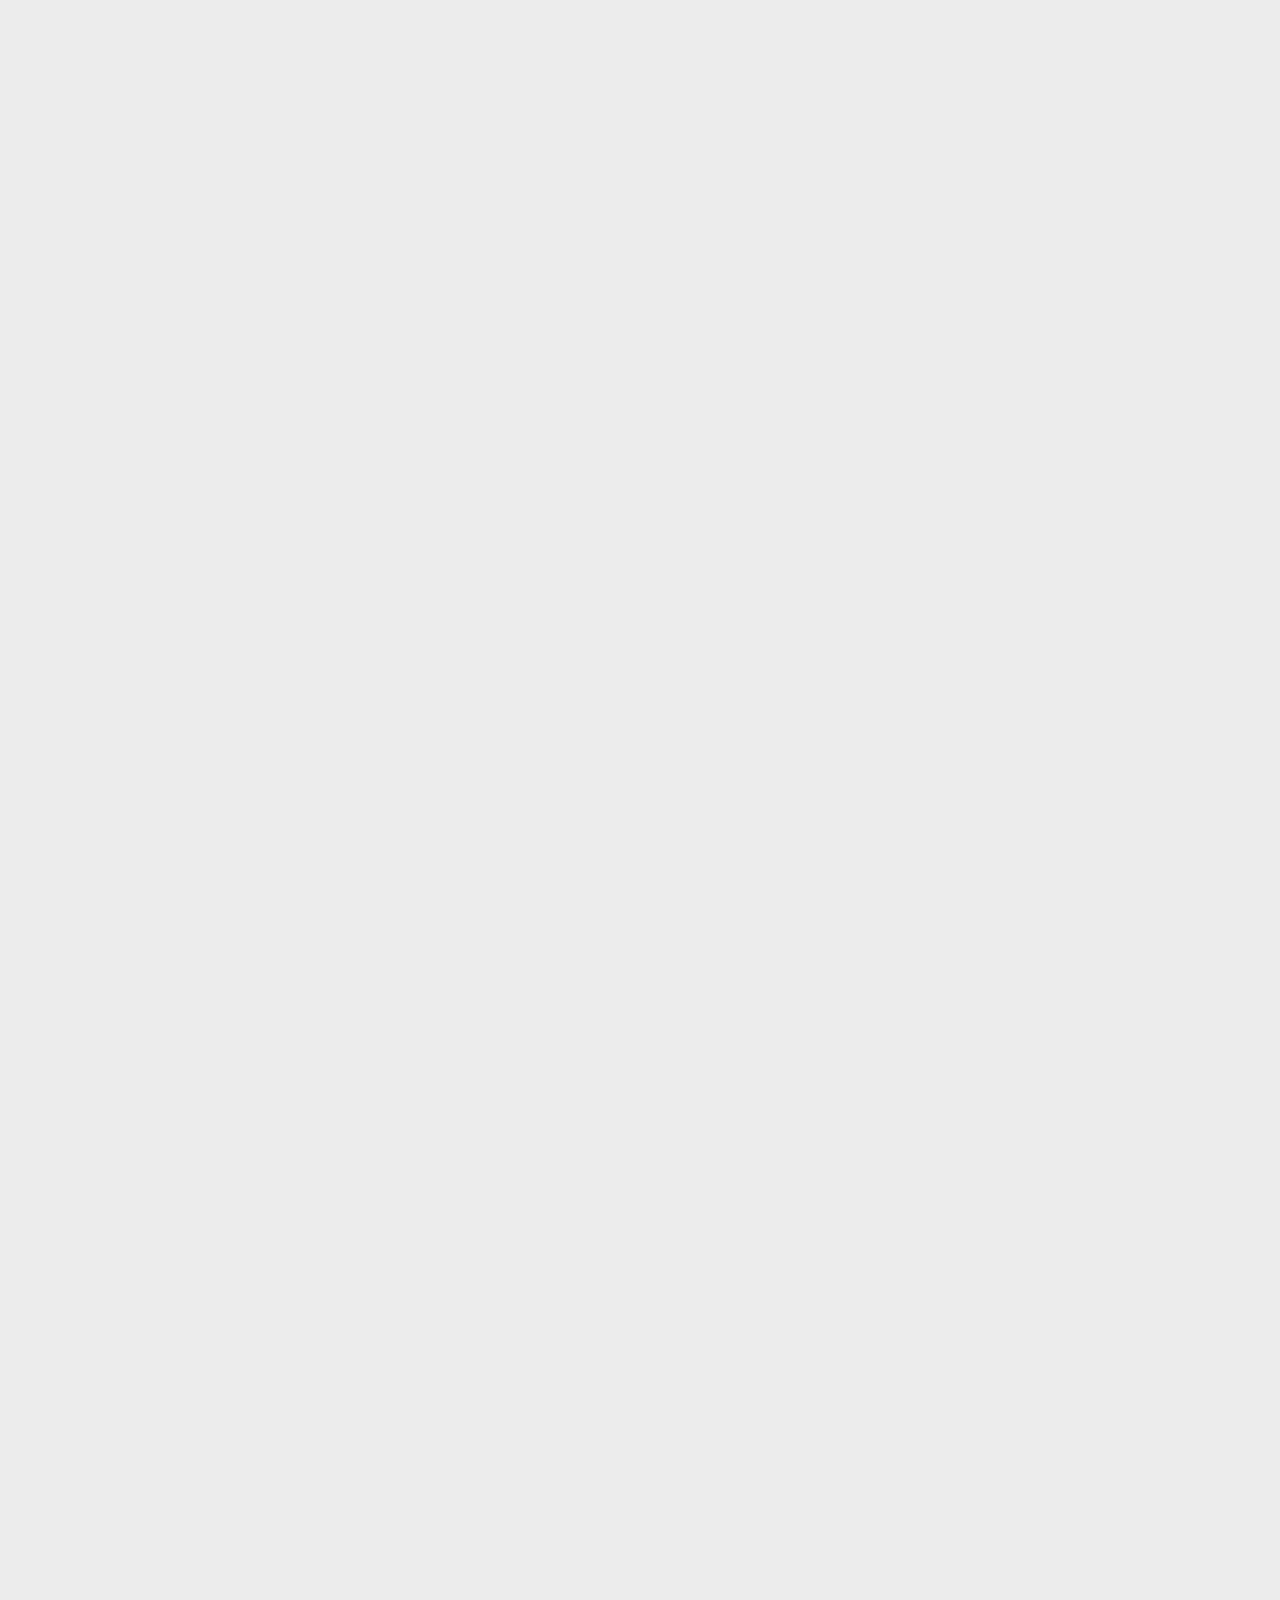
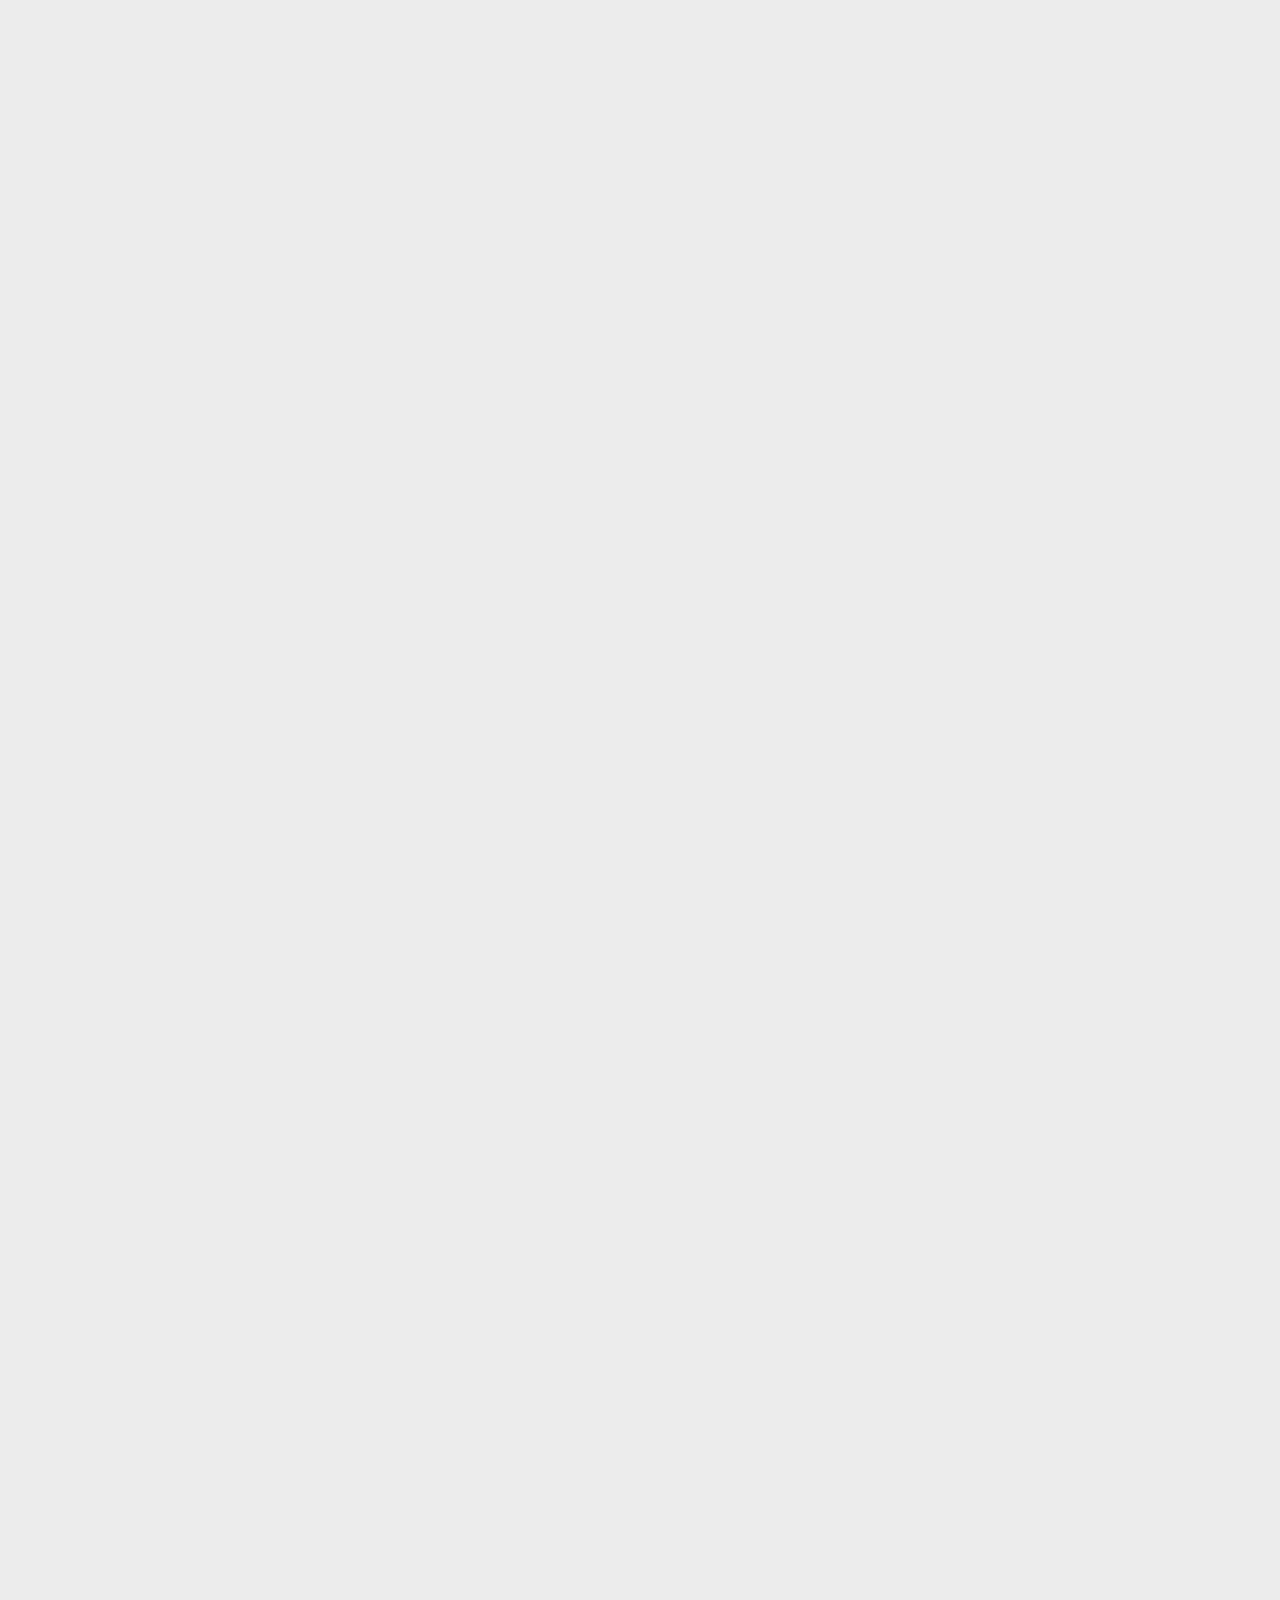
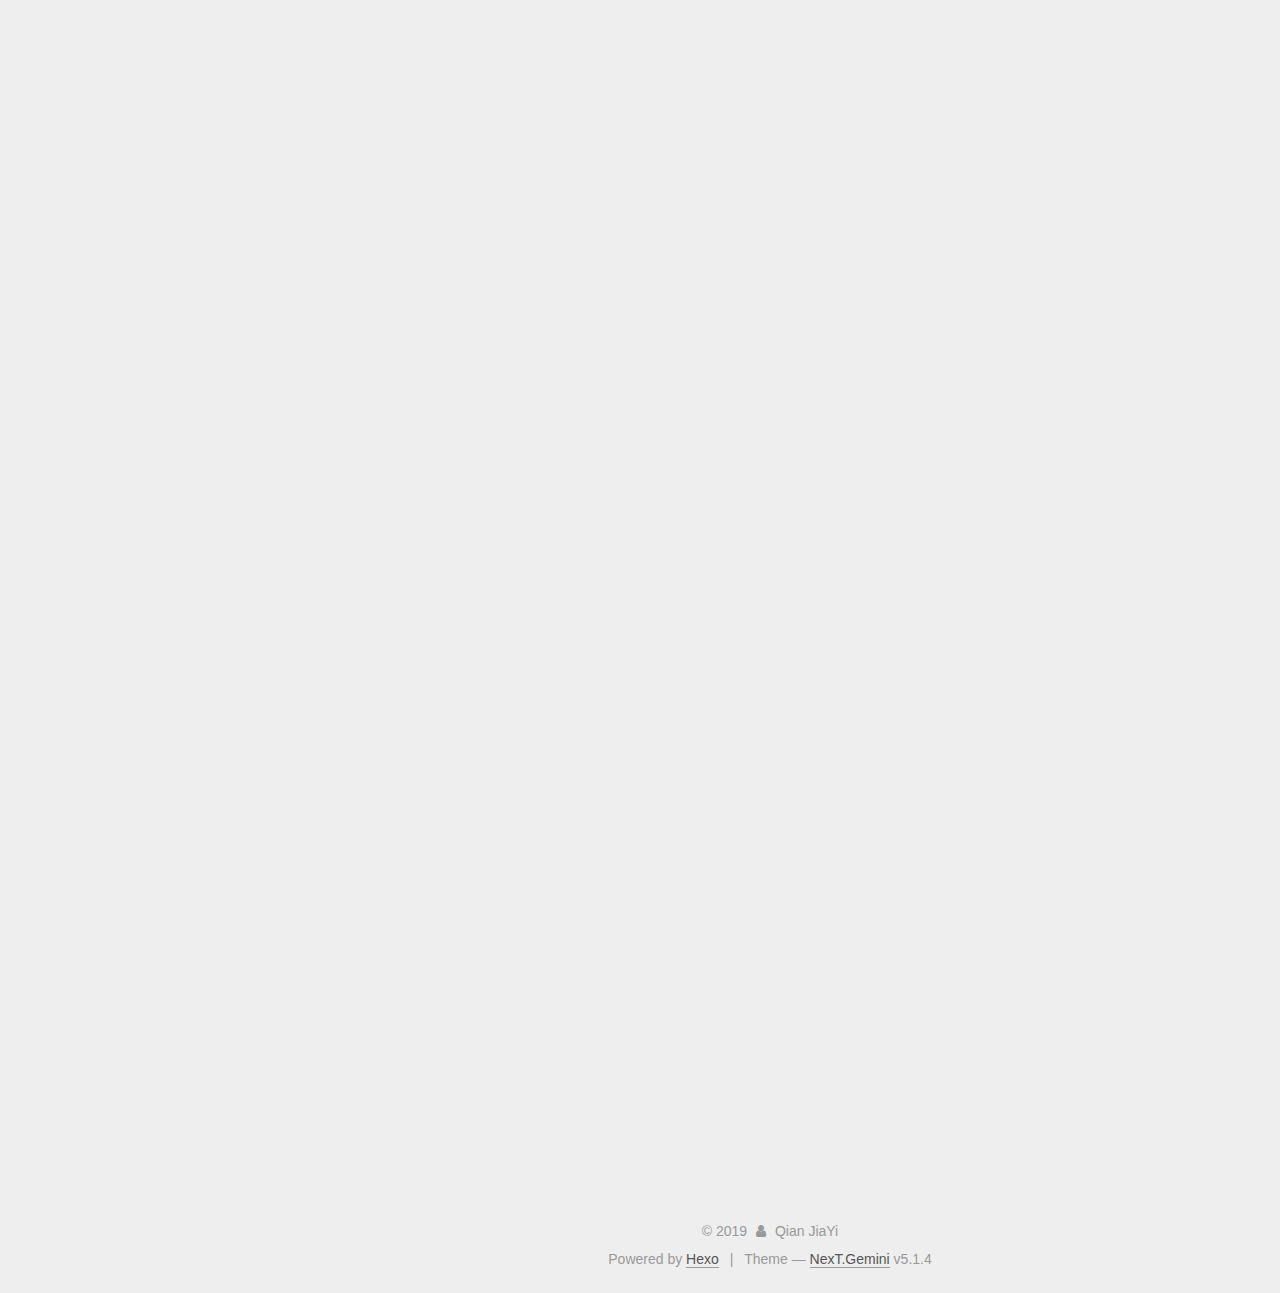
==== commit de9509ce: "Site updated: 2019-06-27 17:21:13" ====
--- a/index.html
+++ b/index.html
@@ -304,7 +304,7 @@
 <h4 id="作用"><a href="#作用" class="headerlink" title="作用"></a>作用</h4><p>一、初步了解变量的分布特点</p>
 <p>二、便于进一步计算和分析</p>
 <p>三、化繁为简</p>
-<h3 id="（2）步骤"><a href="#（2）步骤" class="headerlink" title="（2）步骤"></a>（2）步骤</h3><h4 id="1-求极差"><a href="#1-求极差" class="headerlink" title="1.求极差"></a>1.求极差</h4><p>$$R = max(y_1,y_2,y_3,…,y_n)$$</p>
+<h3 id="（2）步骤"><a href="#（2）步骤" class="headerlink" title="（2）步骤"></a>（2）步骤</h3><h4 id="1-求极差"><a href="#1-求极差" class="headerlink" title="1.求极差"></a>1.求极差</h4><p>$$R = max(y_1,y_2,y_3,…,y_n) - min(y_1,y_2,y_3,…,y_n)$$</p>
 <p>$n$:样本总量</p>
 <h4 id="2-确定组数"><a href="#2-确定组数" class="headerlink" title="2.确定组数"></a>2.确定组数</h4><p>$k$</p>
 <h4 id="3-确定组距"><a href="#3-确定组距" class="headerlink" title="3.确定组距"></a>3.确定组距</h4><p>$$i = R/k$$</p>
@@ -314,13 +314,13 @@
 <h4 id="5-统计各区间变量出现的个数"><a href="#5-统计各区间变量出现的个数" class="headerlink" title="5.统计各区间变量出现的个数"></a>5.统计各区间变量出现的个数</h4><h4 id="原则"><a href="#原则" class="headerlink" title="原则"></a>原则</h4><h5 id="（1）完全"><a href="#（1）完全" class="headerlink" title="（1）完全"></a>（1）完全</h5><p>包含所有的观察值</p>
 <h5 id="（2）互斥"><a href="#（2）互斥" class="headerlink" title="（2）互斥"></a>（2）互斥</h5><p>任意一个观察值只有一个组区，半开半闭区间 [,)</p>
 <h5 id="（3）一致"><a href="#（3）一致" class="headerlink" title="（3）一致"></a>（3）一致</h5><p>每一个区组组距相等。</p>
-<h3 id="（3）次数分布表"><a href="#（3）次数分布表" class="headerlink" title="（3）次数分布表"></a>（3）次数分布表</h3><h4 id="分布特点"><a href="#分布特点" class="headerlink" title="分布特点"></a>分布特点</h4><h5 id="（1）分布范围"><a href="#（1）分布范围" class="headerlink" title="（1）分布范围"></a>（1）分布范围</h5><h5 id="（2）大部分观察值的分布范围（80-）"><a href="#（2）大部分观察值的分布范围（80-）" class="headerlink" title="（2）大部分观察值的分布范围（80%）"></a>（2）大部分观察值的分布范围（80%）</h5><h5 id="（3）分布的对称性和中心"><a href="#（3）分布的对称性和中心" class="headerlink" title="（3）分布的对称性和中心"></a>（3）分布的对称性和中心</h5><h4 id="连续性变量（continuous-variable）"><a href="#连续性变量（continuous-variable）" class="headerlink" title="连续性变量（continuous variable）"></a>连续性变量（continuous variable）</h4><p>在任意两个观察值之间能出现具有微小差异的第三个变量。</p>
+<h3 id="（3）次数分布表"><a href="#（3）次数分布表" class="headerlink" title="（3）次数分布表"></a>（3）次数分布表</h3><h4 id="分布特点"><a href="#分布特点" class="headerlink" title="分布特点"></a>分布特点</h4><h5 id="（1）分布范围"><a href="#（1）分布范围" class="headerlink" title="（1）分布范围"></a>（1）分布范围</h5><h5 id="（2）大部分观察值的分布范围（80-）"><a href="#（2）大部分观察值的分布范围（80-）" class="headerlink" title="（2）大部分观察值的分布范围（80%）"></a>（2）大部分观察值的分布范围（80%）</h5><h5 id="（3）分布的对称性和中心"><a href="#（3）分布的对称性和中心" class="headerlink" title="（3）分布的对称性和中心"></a>（3）分布的对称性和中心</h5><h4 id="连续性变量（continuous-variable）"><a href="#连续性变量（continuous-variable）" class="headerlink" title="连续性变量（continuous variable）"></a>连续性变量（continuous variable）</h4><p>在任意两个观察值之间能出现具有微小差异的第三个观察值的一类变量。</p>
 <h4 id="间断性变量（discrete-variable）"><a href="#间断性变量（discrete-variable）" class="headerlink" title="间断性变量（discrete variable）"></a>间断性变量（discrete variable）</h4><p>只能取整数的变量（每株穗数、每穗粒数）</p>
 <h3 id="（4）次数分布图"><a href="#（4）次数分布图" class="headerlink" title="（4）次数分布图"></a>（4）次数分布图</h3><h4 id="连续性变量（continuous-variable）-1"><a href="#连续性变量（continuous-variable）-1" class="headerlink" title="连续性变量（continuous variable）"></a>连续性变量（continuous variable）</h4><h5 id="一、直方图"><a href="#一、直方图" class="headerlink" title="一、直方图"></a>一、直方图</h5><h5 id="二、折线图"><a href="#二、折线图" class="headerlink" title="二、折线图"></a>二、折线图</h5><h4 id="间断性变量（discrete-variable）-1"><a href="#间断性变量（discrete-variable）-1" class="headerlink" title="间断性变量（discrete variable）"></a>间断性变量（discrete variable）</h4><h5 id="一、柱型图"><a href="#一、柱型图" class="headerlink" title="一、柱型图"></a>一、柱型图</h5><h5 id="二、饼图"><a href="#二、饼图" class="headerlink" title="二、饼图"></a>二、饼图</h5><h5 id="三、散点图"><a href="#三、散点图" class="headerlink" title="三、散点图"></a>三、散点图</h5><h3 id="（5）频率分布"><a href="#（5）频率分布" class="headerlink" title="（5）频率分布"></a>（5）频率分布</h3><p>频率（relative frequency）</p>
 <p>频率分布：不同区间内观察值出现的频率构成的分布。</p>
 <h3 id="（6）累计频率分布"><a href="#（6）累计频率分布" class="headerlink" title="（6）累计频率分布"></a>（6）累计频率分布</h3><h4 id="定义-1"><a href="#定义-1" class="headerlink" title="定义"></a>定义</h4><p>指小于指定值的变量（观察值）出现的频率，组区及其累计频率构成的分布。</p>
 <h2 id="2-平均数"><a href="#2-平均数" class="headerlink" title="2.平均数"></a>2.平均数</h2><p>变量集中性的度量</p>
-<h3 id="1-算数平均数"><a href="#1-算数平均数" class="headerlink" title="1.算数平均数"></a>1.算数平均数</h3><p>有限总体：$y_1$,$y_2$,$y_3$,…,$y_N$</p>
+<h3 id="1-算术平均数"><a href="#1-算术平均数" class="headerlink" title="1.算术平均数"></a>1.算术平均数</h3><p>有限总体：$y_1$,$y_2$,$y_3$,…,$y_N$</p>
 <p>$$\mu =\frac{ \sum_{i=1}^Ny_i}{N}$$</p>
 <p>样本：$y_1$,$y_2$,$y_3$,…,$y_n$</p>
 <p>$$\overline{y}  =\frac{ \sum_{i=1}^ny_i}{n}=\frac{\sum y}{n}$$</p>
@@ -331,12 +331,12 @@
 <p>$\sum_{i=1}^n(y_i-\overline{y})^2=SS=min$</p>
 <p>(2)离均差之和的平方最小</p>
 <p>$SS$:Sum of square</p>
-<h3 id="2-几何平均数（G）"><a href="#2-几何平均数（G）" class="headerlink" title="2.几何平均数（G）"></a>2.几何平均数（G）</h3><p>平均的几何增长率</p>
+<h3 id="2-几何平均数（G）"><a href="#2-几何平均数（G）" class="headerlink" title="2.几何平均数（G）"></a>2.几何平均数（G）</h3><p>平均增长率</p>
 <p>$y_1,y_2,y_3,…y_n$</p>
 <p>$G  = \sqrt[n]{y_1.y_2.y_3…y_n} =(\prod_{i=1}^ny_i)^{\frac{1}{n}}$</p>
 <p>$\prod$: 连乘符号</p>
 <p>$ \lg G = \frac{1}{n}\lg\prod_{i-1}^ny_i=\frac{1}{n}(\lg y_1+\lg y_2+ …+\lg y_n) = \frac{1}{n}\sum_{i=1}^n \lg y_i$</p>
-<p>变量对数的算数平均数的反对数</p>
+<p>变量对数的算术平均数的反对数</p>
 <h3 id="3-调和平均数（H）"><a href="#3-调和平均数（H）" class="headerlink" title="3.调和平均数（H）"></a>3.调和平均数（H）</h3><p>平均速度，平均密度</p>
 <table>
 <thead>
--- a/css/main.css
+++ b/css/main.css
@@ -1823,7 +1823,7 @@
   width: 4px;
   height: 4px;
   border-radius: 50%;
-  background: #f43798;
+  background: #ff4432;
 }
 .links-of-blogroll {
   font-size: 13px;
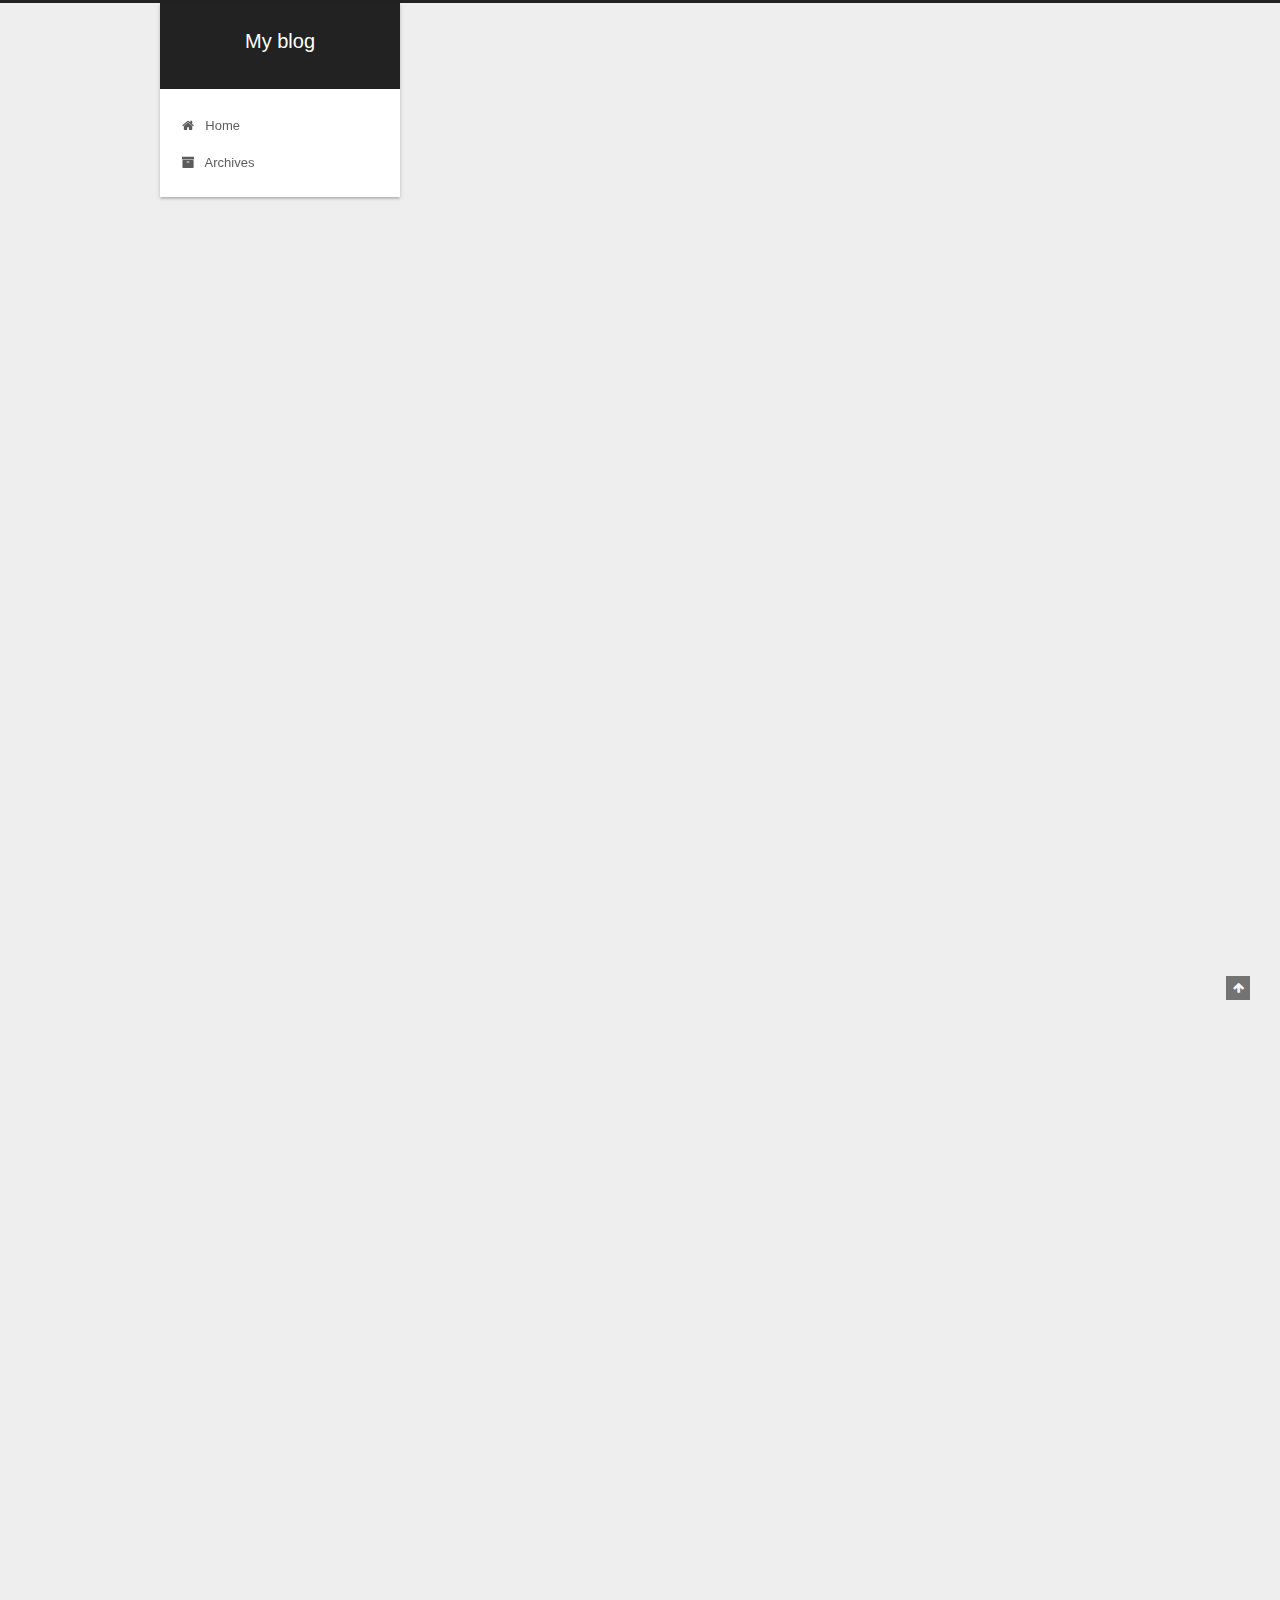
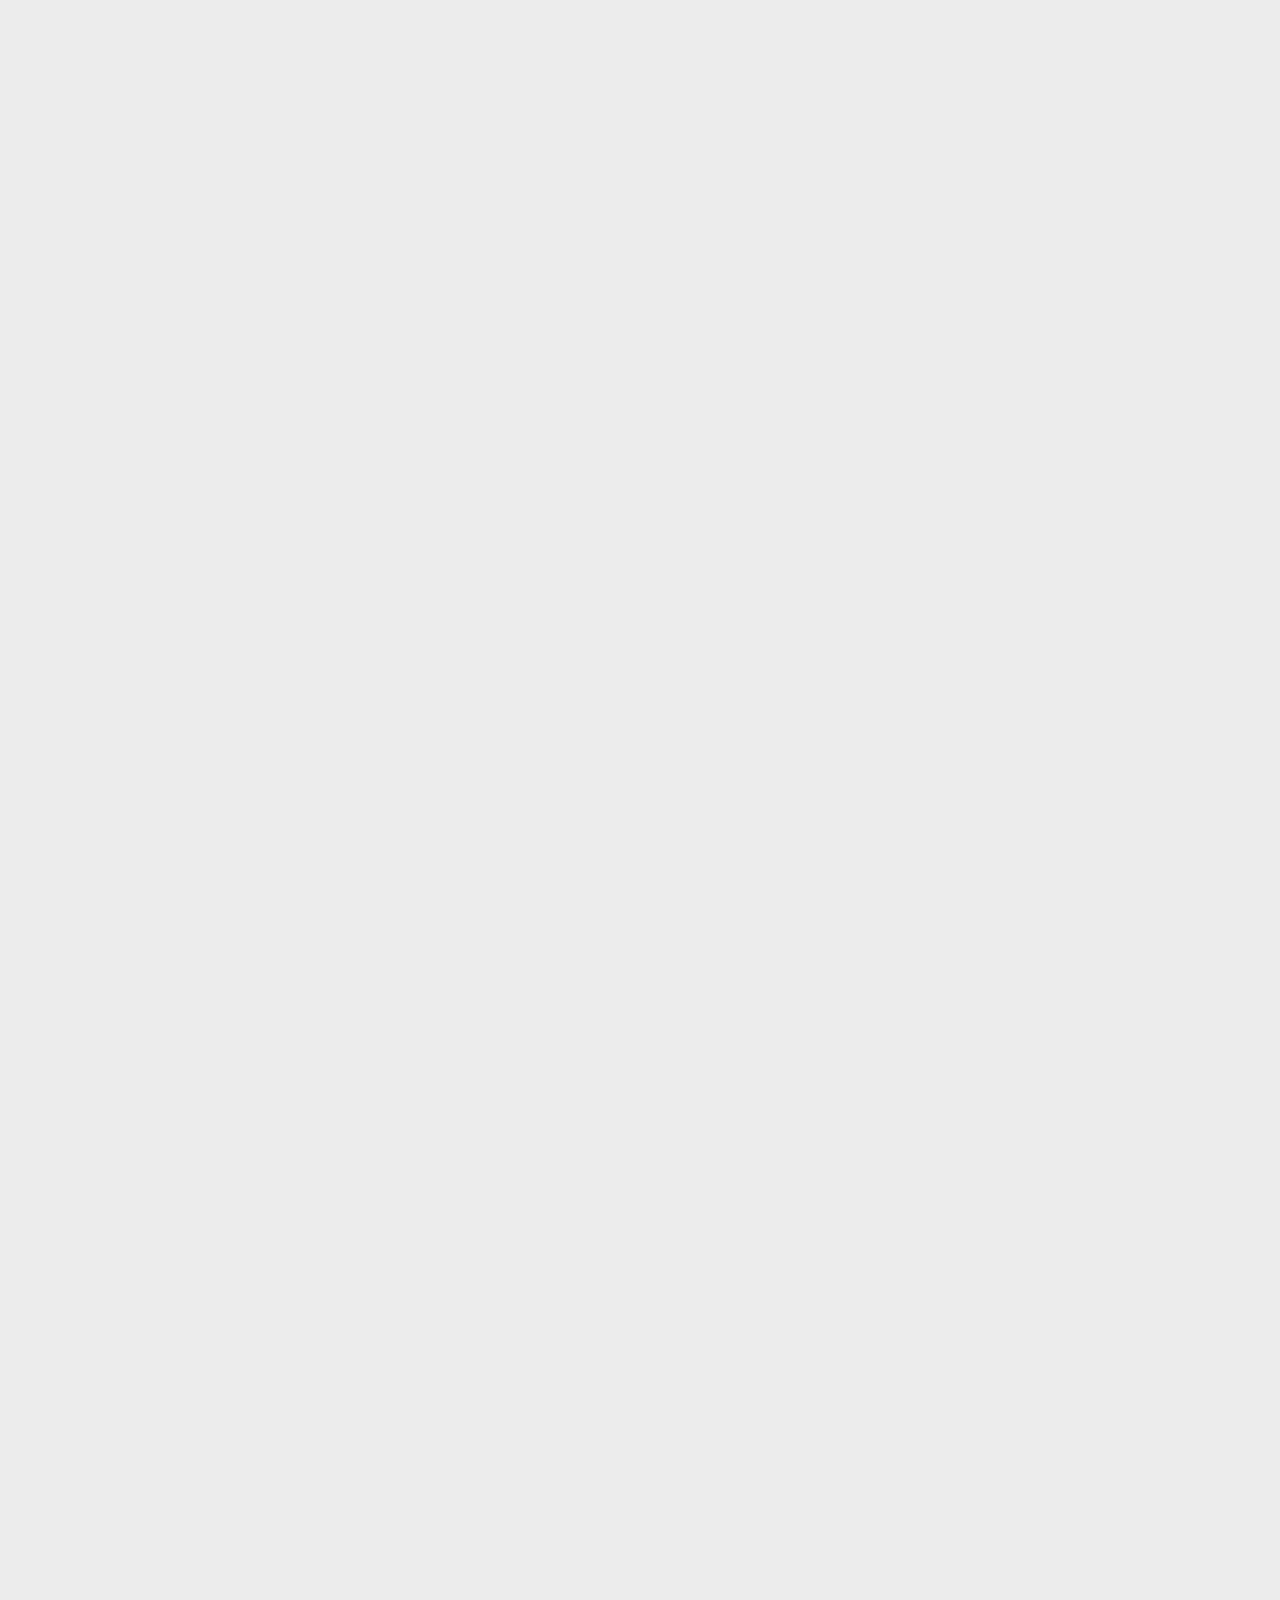
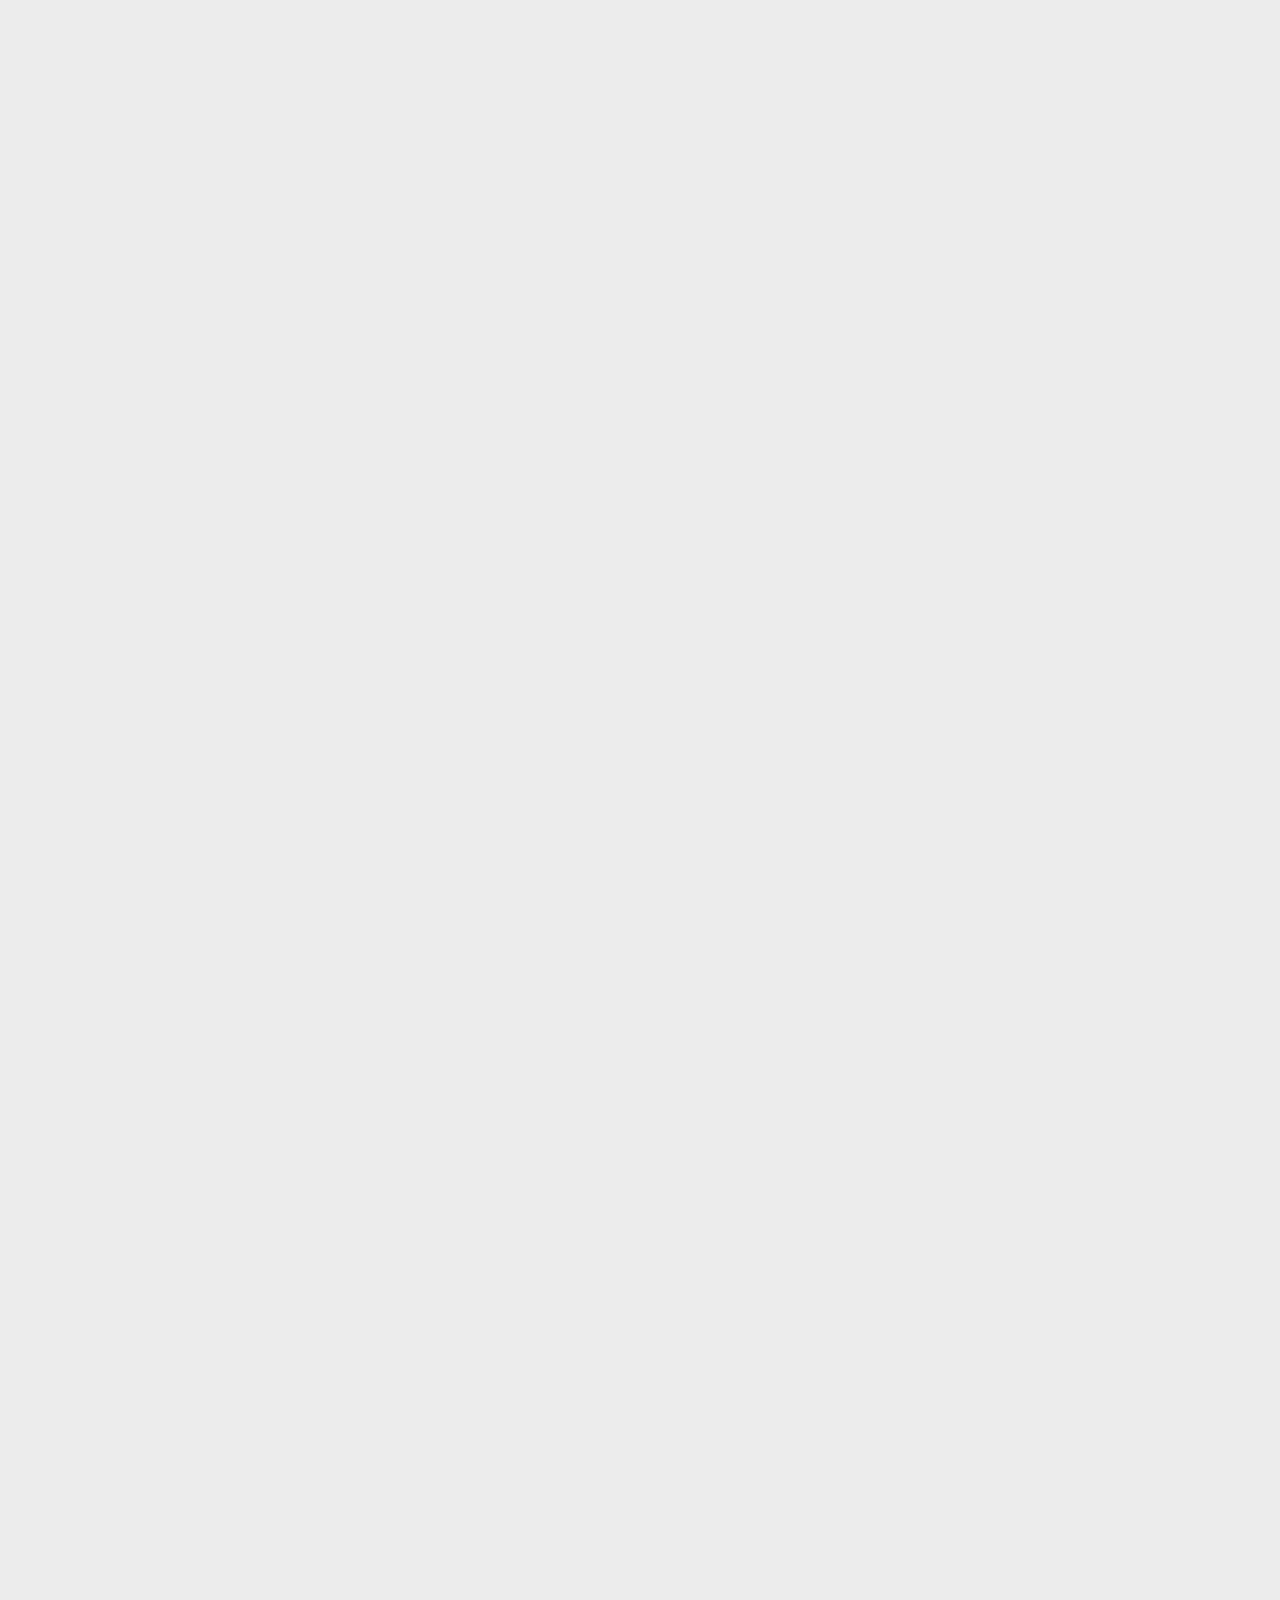
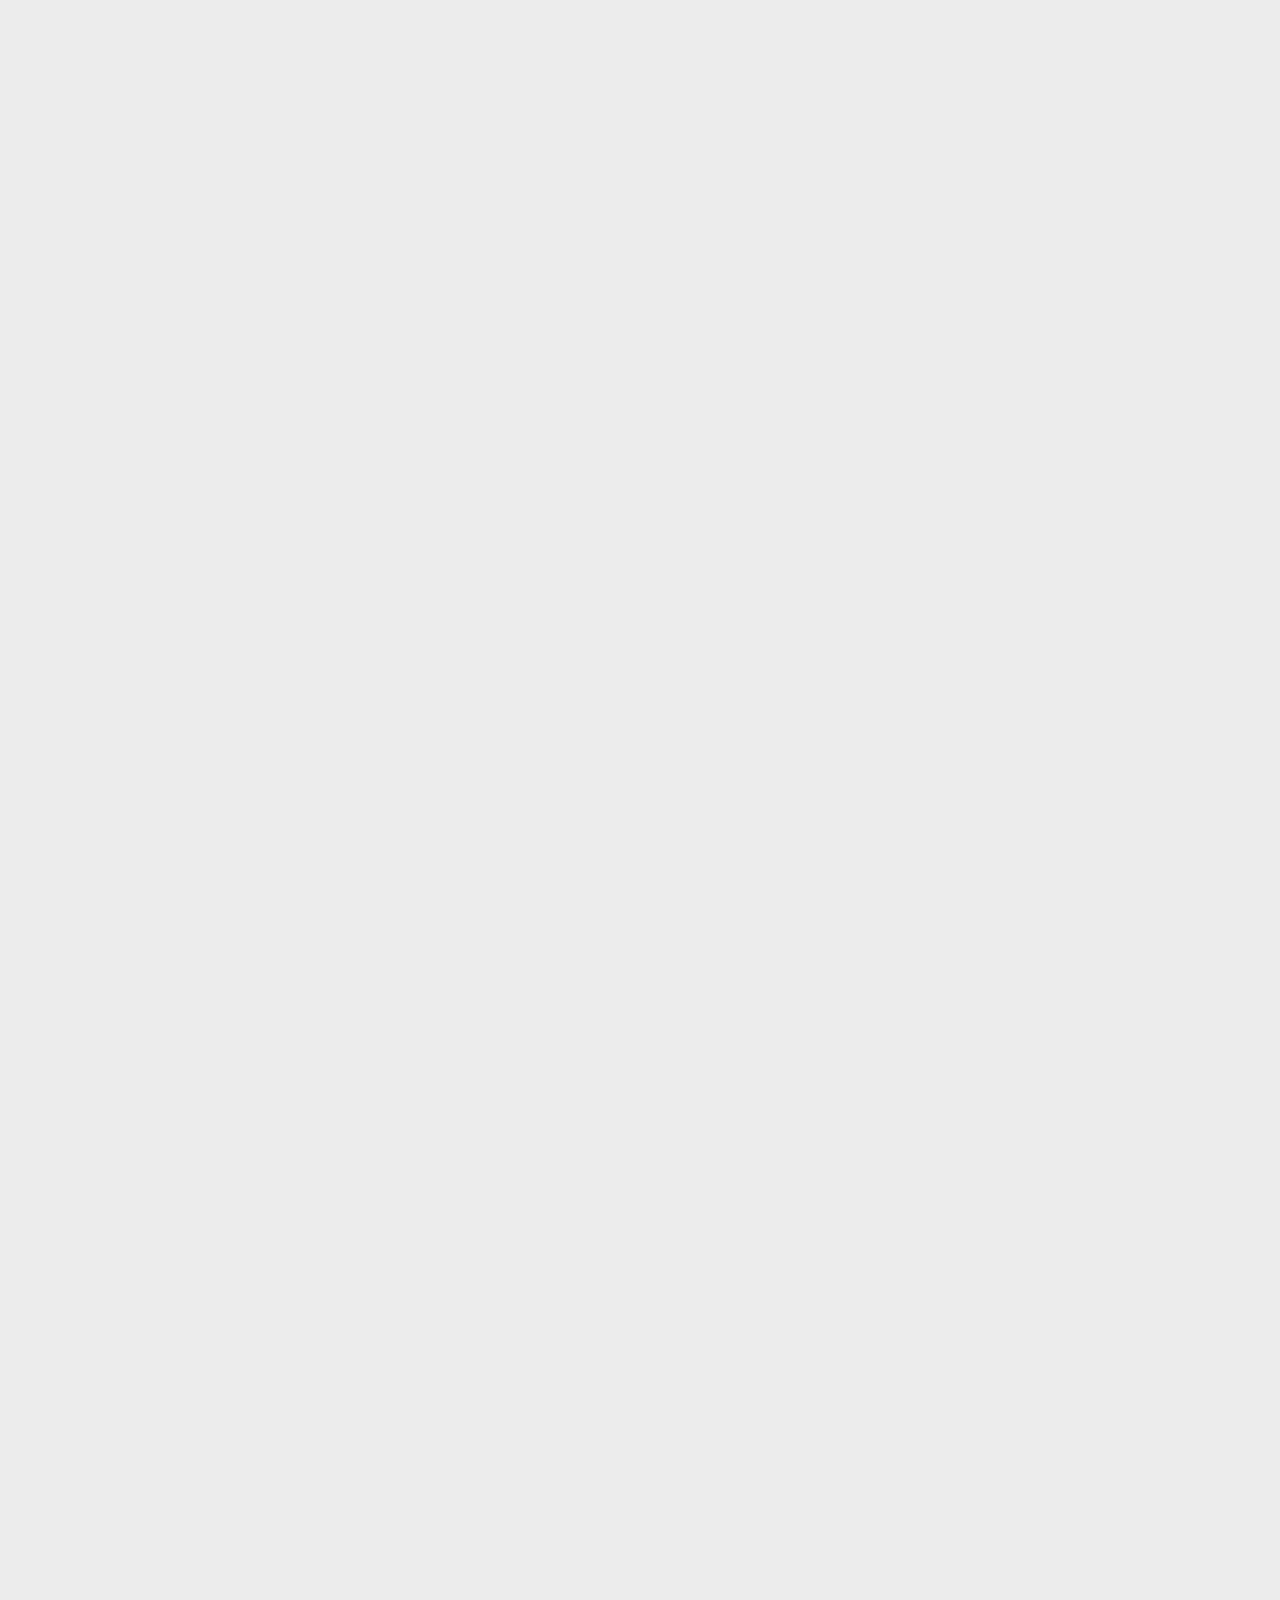
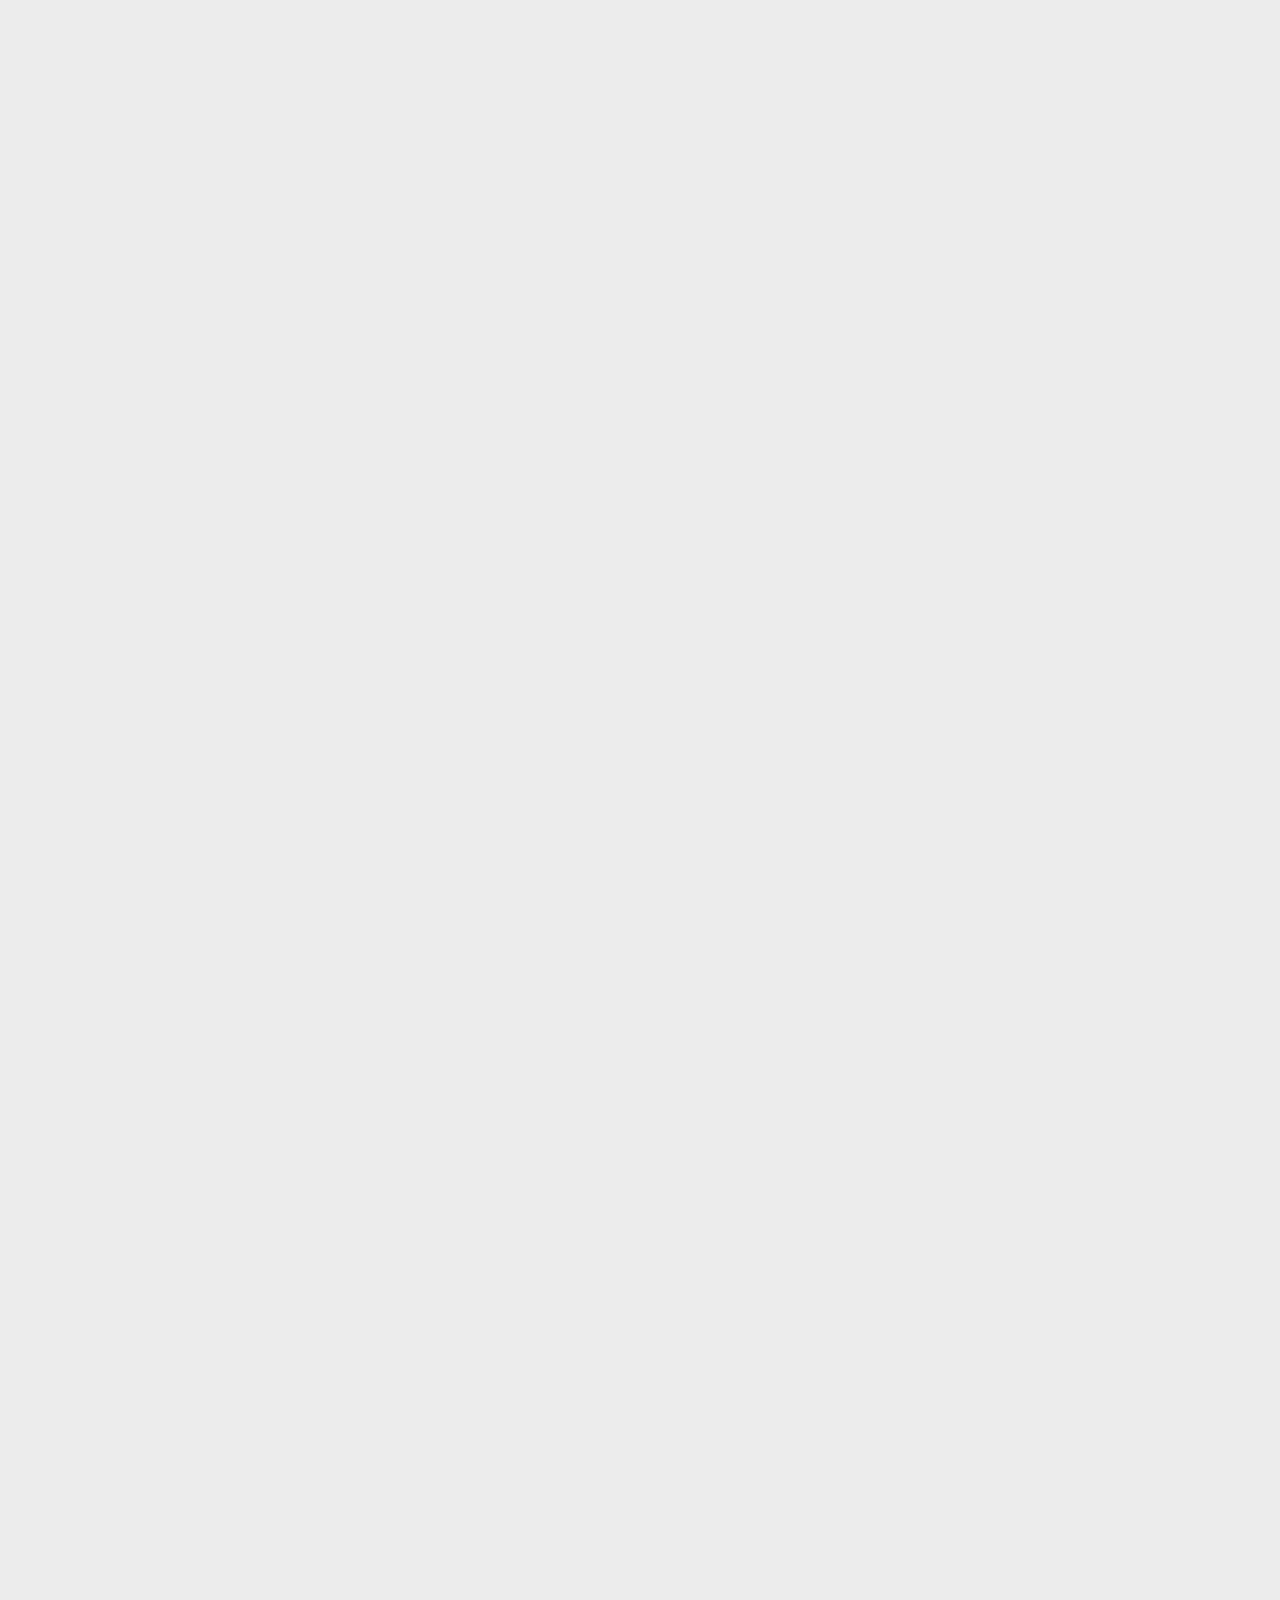
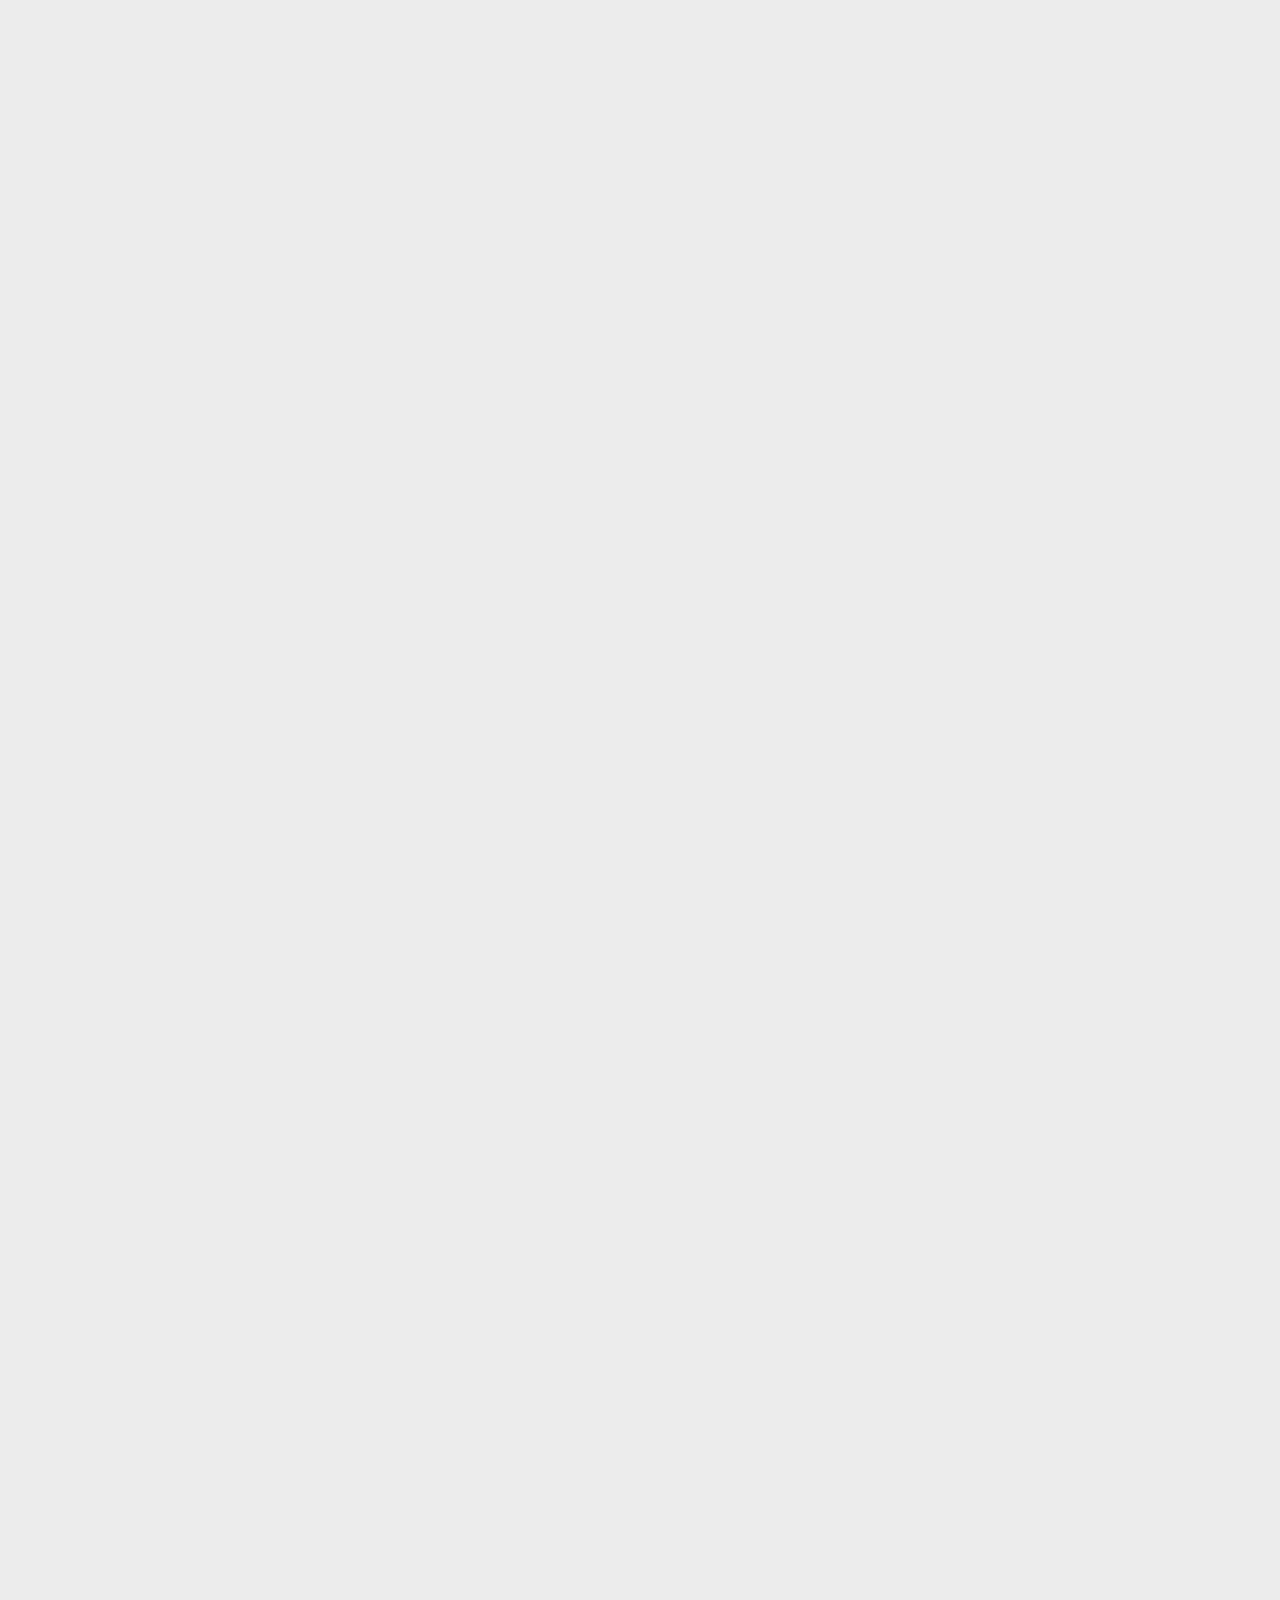
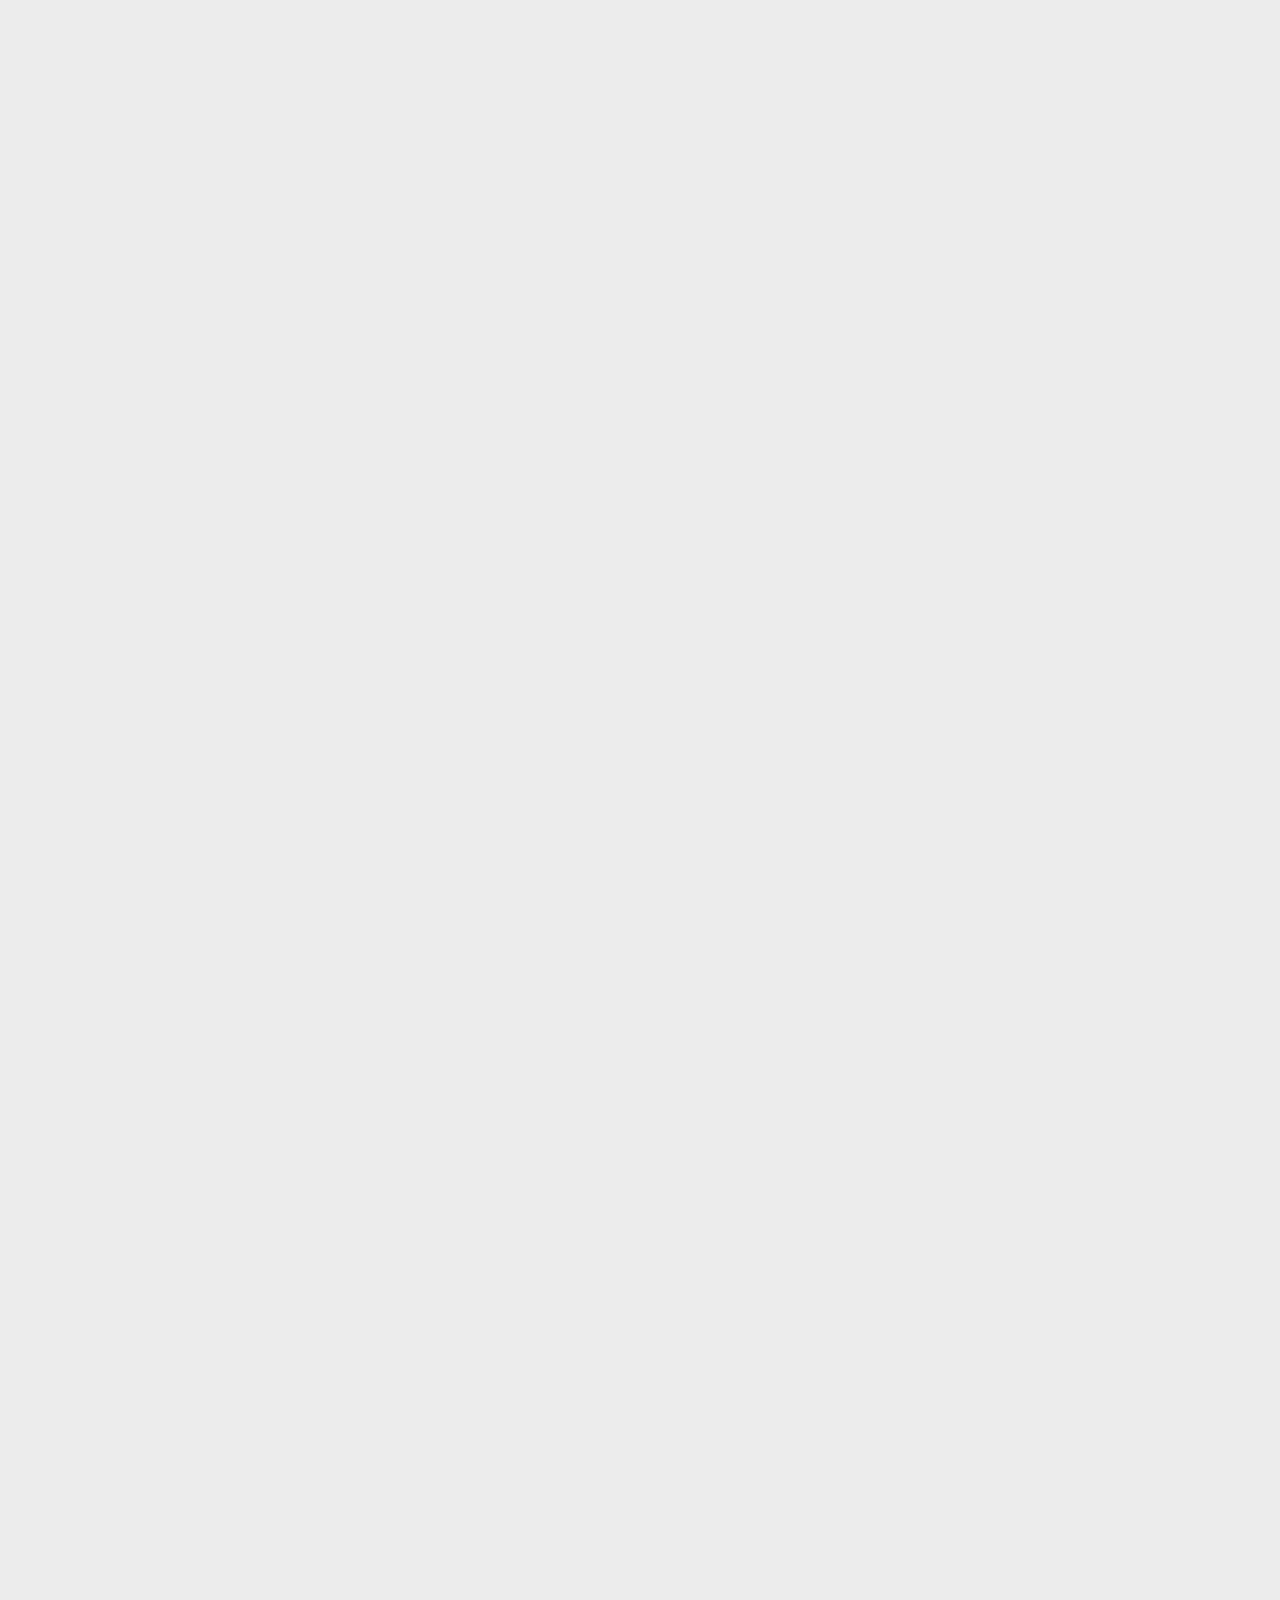
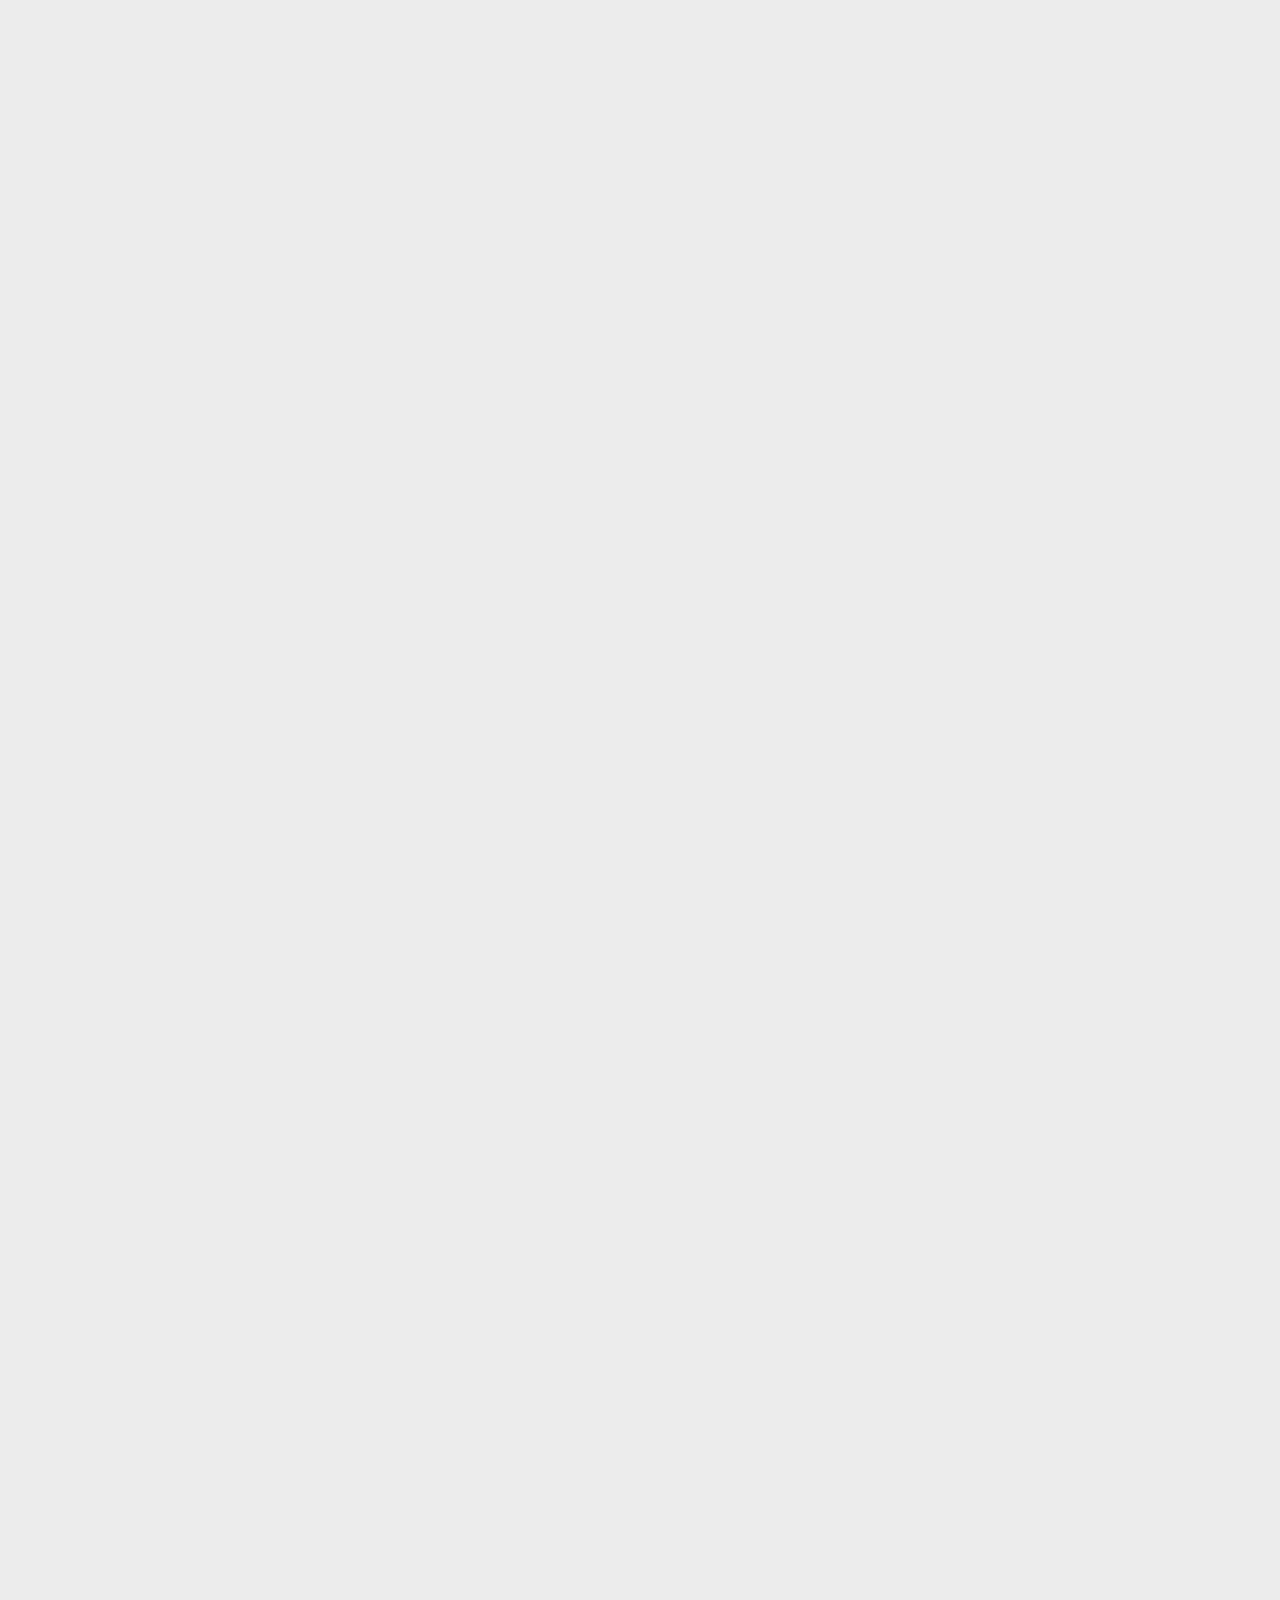
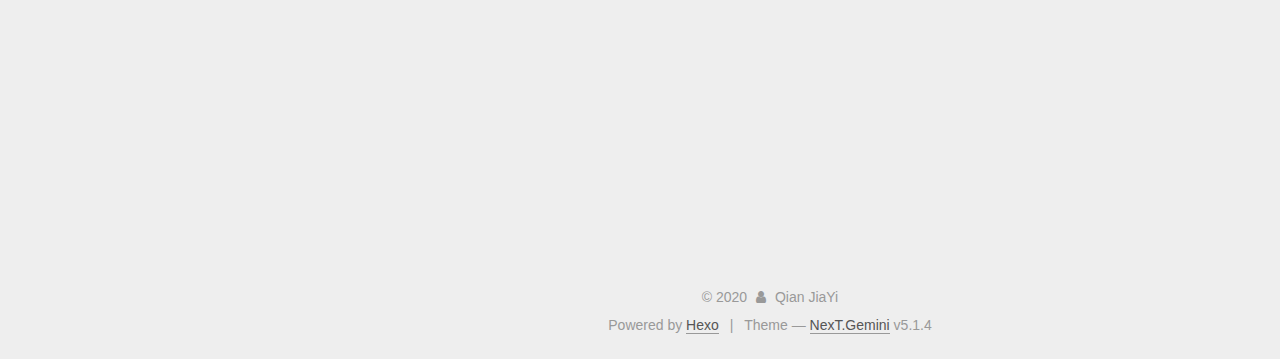
==== commit b90ea255: "Site updated: 2020-07-09 16:33:38" ====
--- a/index.html
+++ b/index.html
@@ -215,6 +215,131 @@
           <div id="content" class="content">
             
   <section id="posts" class="posts-expand">
+    
+      
+
+  
+
+  
+  
+  
+
+  <article class="post post-type-normal" itemscope itemtype="http://schema.org/Article">
+  
+  
+  
+  <div class="post-block">
+    <link itemprop="mainEntityOfPage" href="http://yoursite.com/2019/07/09/My certificate/">
+
+    <span hidden itemprop="author" itemscope itemtype="http://schema.org/Person">
+      <meta itemprop="name" content="Qian JiaYi">
+      <meta itemprop="description" content>
+      <meta itemprop="image" content="/images/avatar.gif">
+    </span>
+
+    <span hidden itemprop="publisher" itemscope itemtype="http://schema.org/Organization">
+      <meta itemprop="name" content="My blog">
+    </span>
+
+    
+      <header class="post-header">
+
+        
+        
+          <h1 class="post-title" itemprop="name headline">
+                
+                <a class="post-title-link" href="/2019/07/09/My certificate/" itemprop="url">My certificate</a></h1>
+        
+
+        <div class="post-meta">
+          <span class="post-time">
+            
+              <span class="post-meta-item-icon">
+                <i class="fa fa-calendar-o"></i>
+              </span>
+              
+                <span class="post-meta-item-text">Posted on</span>
+              
+              <time title="Post created" itemprop="dateCreated datePublished" datetime="2019-07-09T17:31:00+08:00">
+                2019-07-09
+              </time>
+            
+
+            
+
+            
+          </span>
+
+          
+
+          
+            
+          
+
+          
+          
+
+          
+
+          
+
+          
+
+        </div>
+      </header>
+    
+
+    
+    
+    
+    <div class="post-body" itemprop="articleBody">
+
+      
+      
+
+      
+        
+          
+            <h2 id="我的证书"><a href="#我的证书" class="headerlink" title="我的证书"></a>我的证书</h2><h3 id="1-获奖证书"><a href="#1-获奖证书" class="headerlink" title="1.获奖证书"></a>1.获奖证书</h3><h4 id="2016年大学生西部计划新疆专项优秀志愿者"><a href="#2016年大学生西部计划新疆专项优秀志愿者" class="headerlink" title="2016年大学生西部计划新疆专项优秀志愿者"></a>2016年大学生西部计划新疆专项优秀志愿者</h4><p><img src="https://tva1.sinaimg.cn/large/007S8ZIlgy1ggksrpqk2rj31400u0b2d.jpg" alt></p>
+<p>江苏省遗传学会作物研讨会报告优秀奖</p>
+<p><img src="https://tva1.sinaimg.cn/large/007S8ZIlgy1ggkst9zzrzj31400u0hdv.jpg" alt></p>
+<p>长三角研究生学术论坛三等奖</p>
+<p><img src="https://tva1.sinaimg.cn/large/007S8ZIlgy1ggksuxhgmcj30u01404qs.jpg" alt></p>
+<h3 id="2-毕业证书"><a href="#2-毕业证书" class="headerlink" title="2.毕业证书"></a>2.毕业证书</h3><p><img src="https://tva1.sinaimg.cn/large/007S8ZIlgy1ggksw8ebogj31400u0e83.jpg" alt></p>
+
+          
+        
+      
+    </div>
+    
+    
+    
+
+    
+
+    
+
+    
+
+    <footer class="post-footer">
+      
+
+      
+
+      
+
+      
+      
+        <div class="post-eof"></div>
+      
+    </footer>
+  </div>
+  
+  
+  
+  </article>
+
+
     
       
 
@@ -668,7 +793,7 @@
               
                 <a href="/archives/">
               
-                  <span class="site-state-item-count">2</span>
+                  <span class="site-state-item-count">3</span>
                   <span class="site-state-item-name">posts</span>
                 </a>
               </div>
@@ -709,7 +834,7 @@
 
     <footer id="footer" class="footer">
       <div class="footer-inner">
-        <div class="copyright">&copy; <span itemprop="copyrightYear">2019</span>
+        <div class="copyright">&copy; <span itemprop="copyrightYear">2020</span>
   <span class="with-love">
     <i class="fa fa-user"></i>
   </span>
--- a/css/main.css
+++ b/css/main.css
@@ -1823,7 +1823,7 @@
   width: 4px;
   height: 4px;
   border-radius: 50%;
-  background: #ff4432;
+  background: #ff9690;
 }
 .links-of-blogroll {
   font-size: 13px;
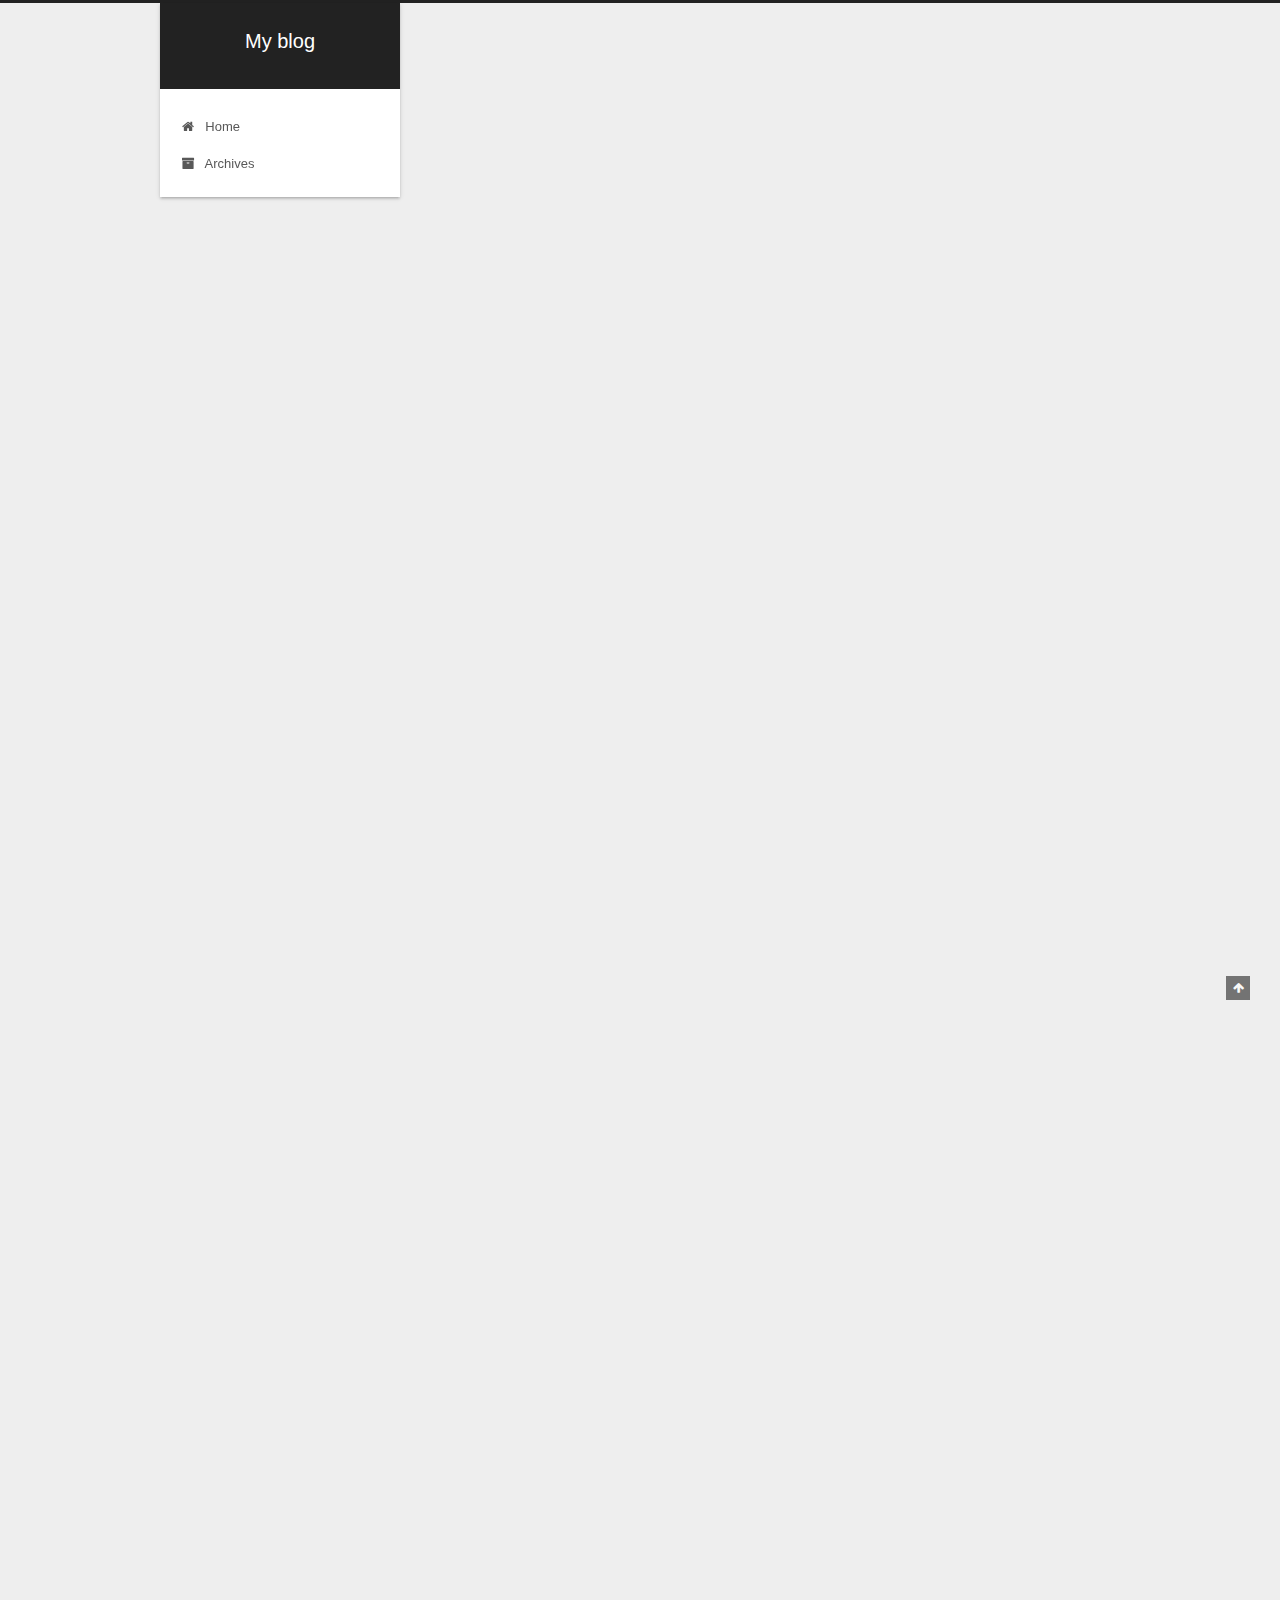
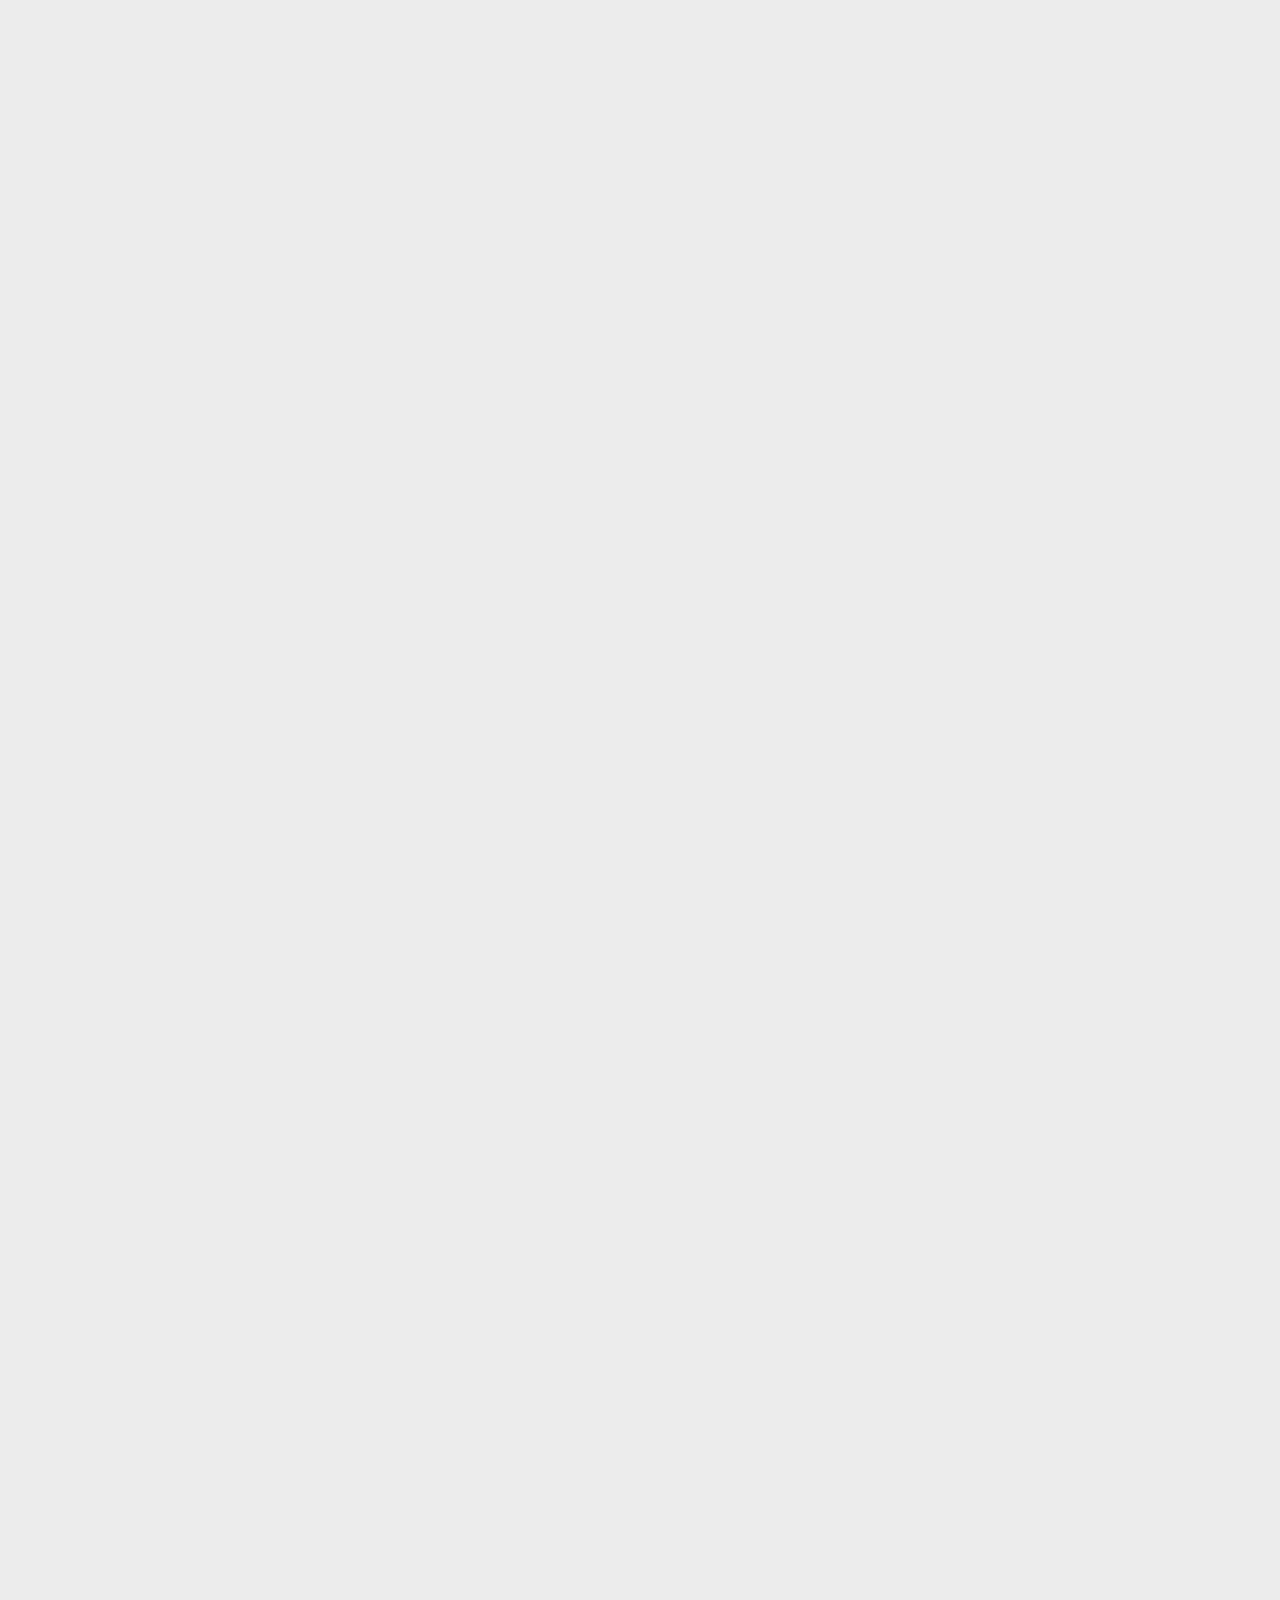
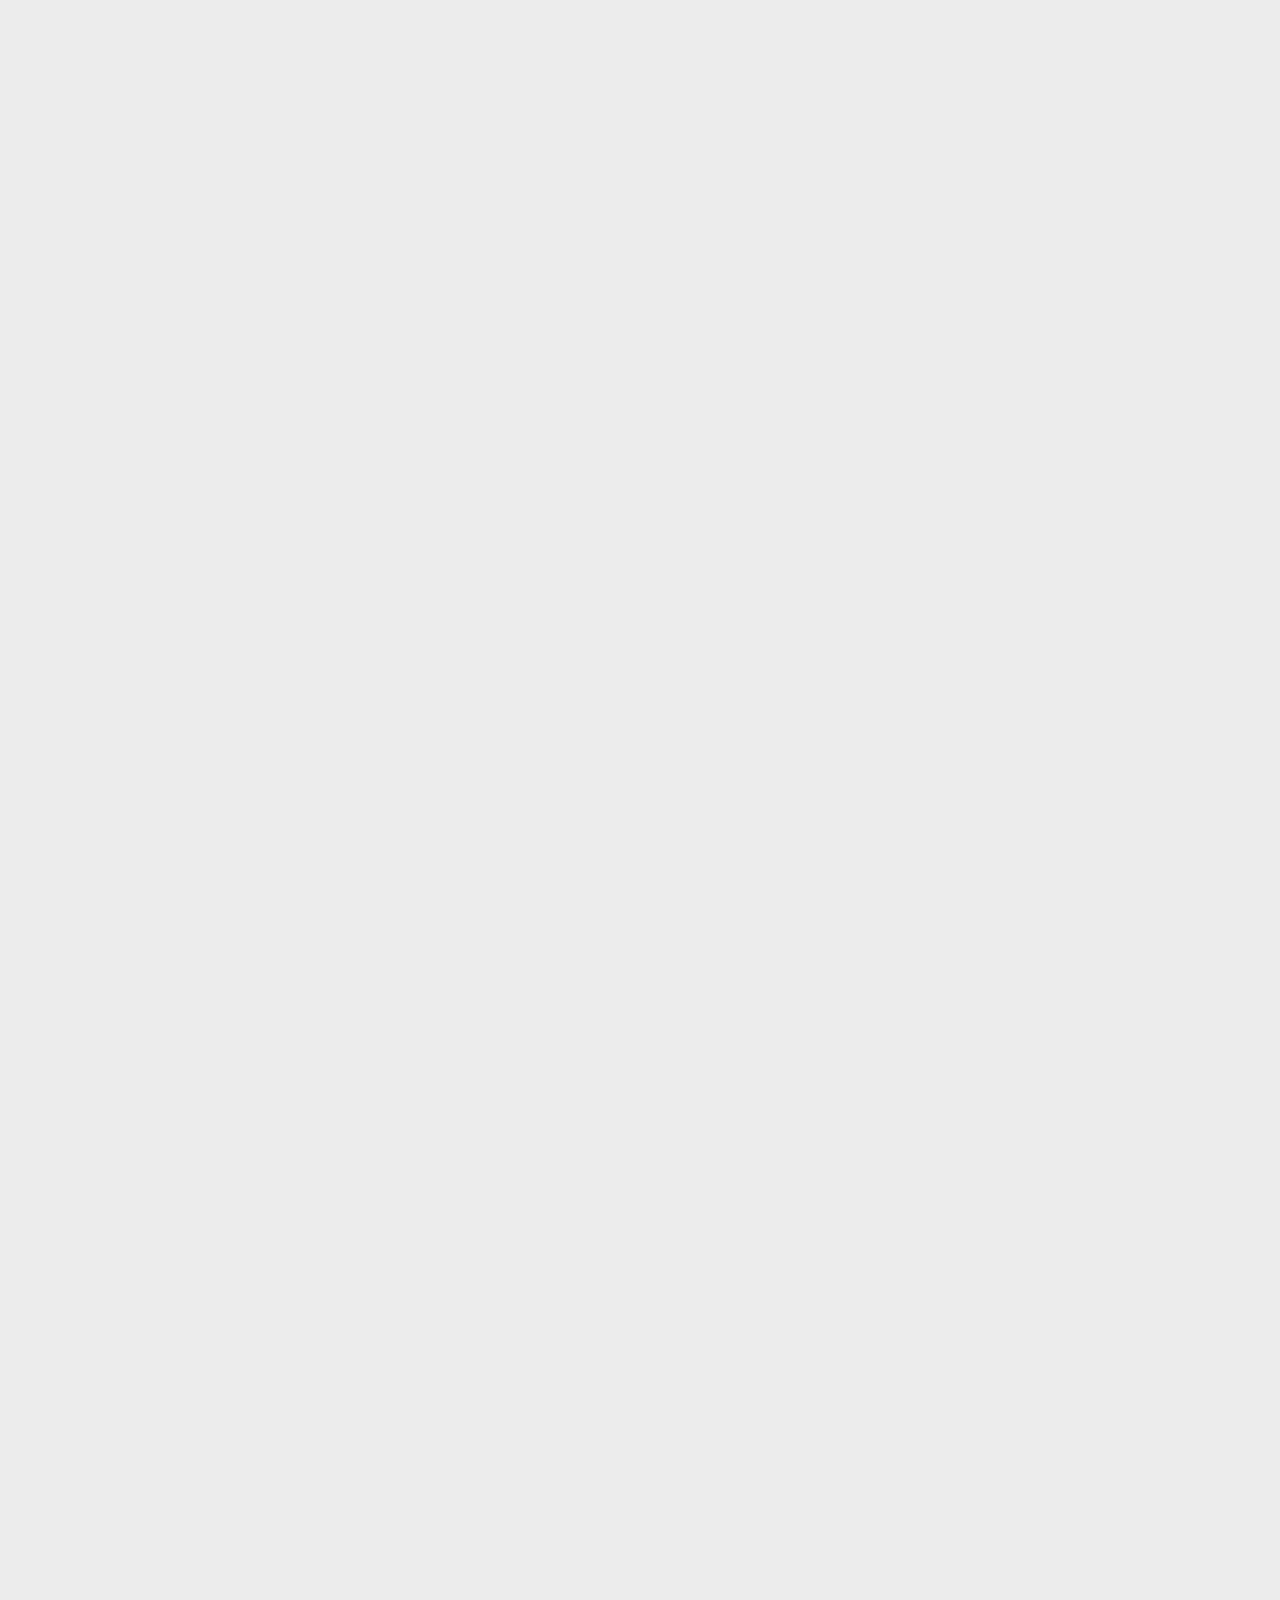
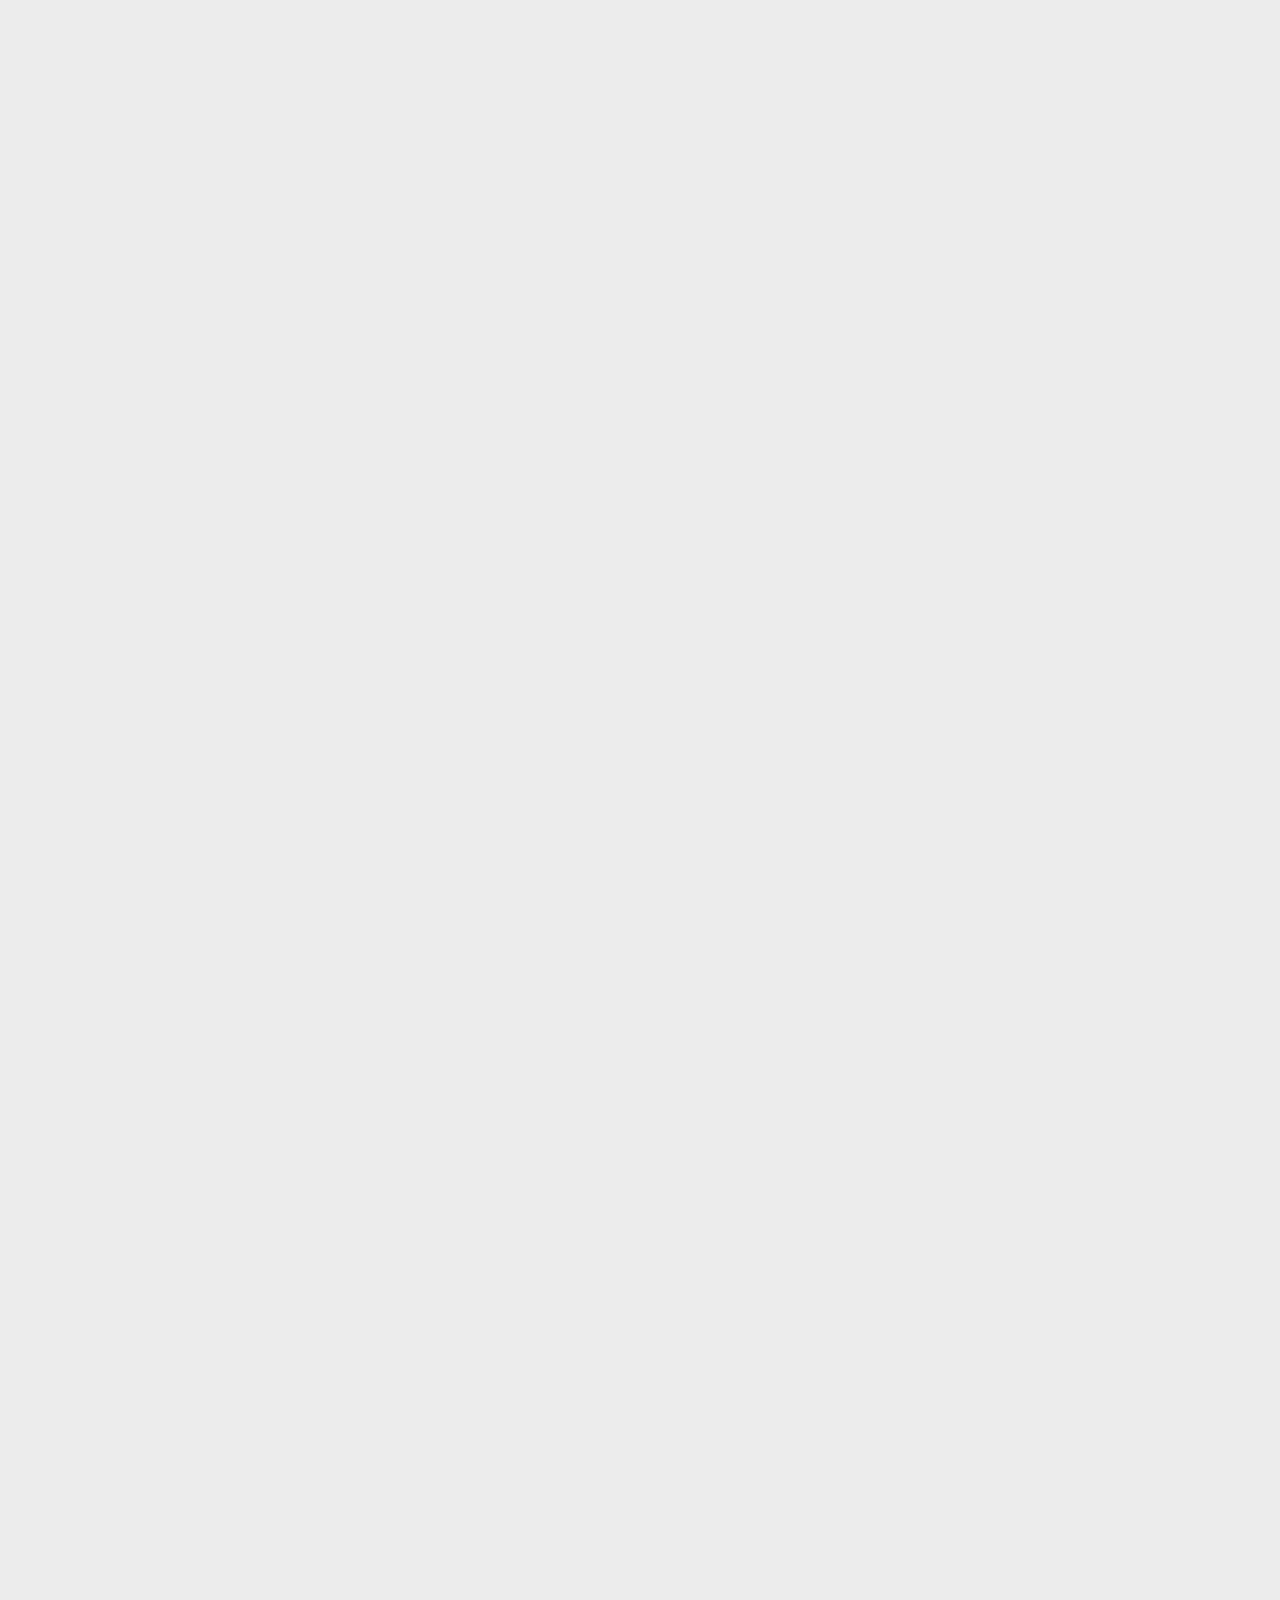
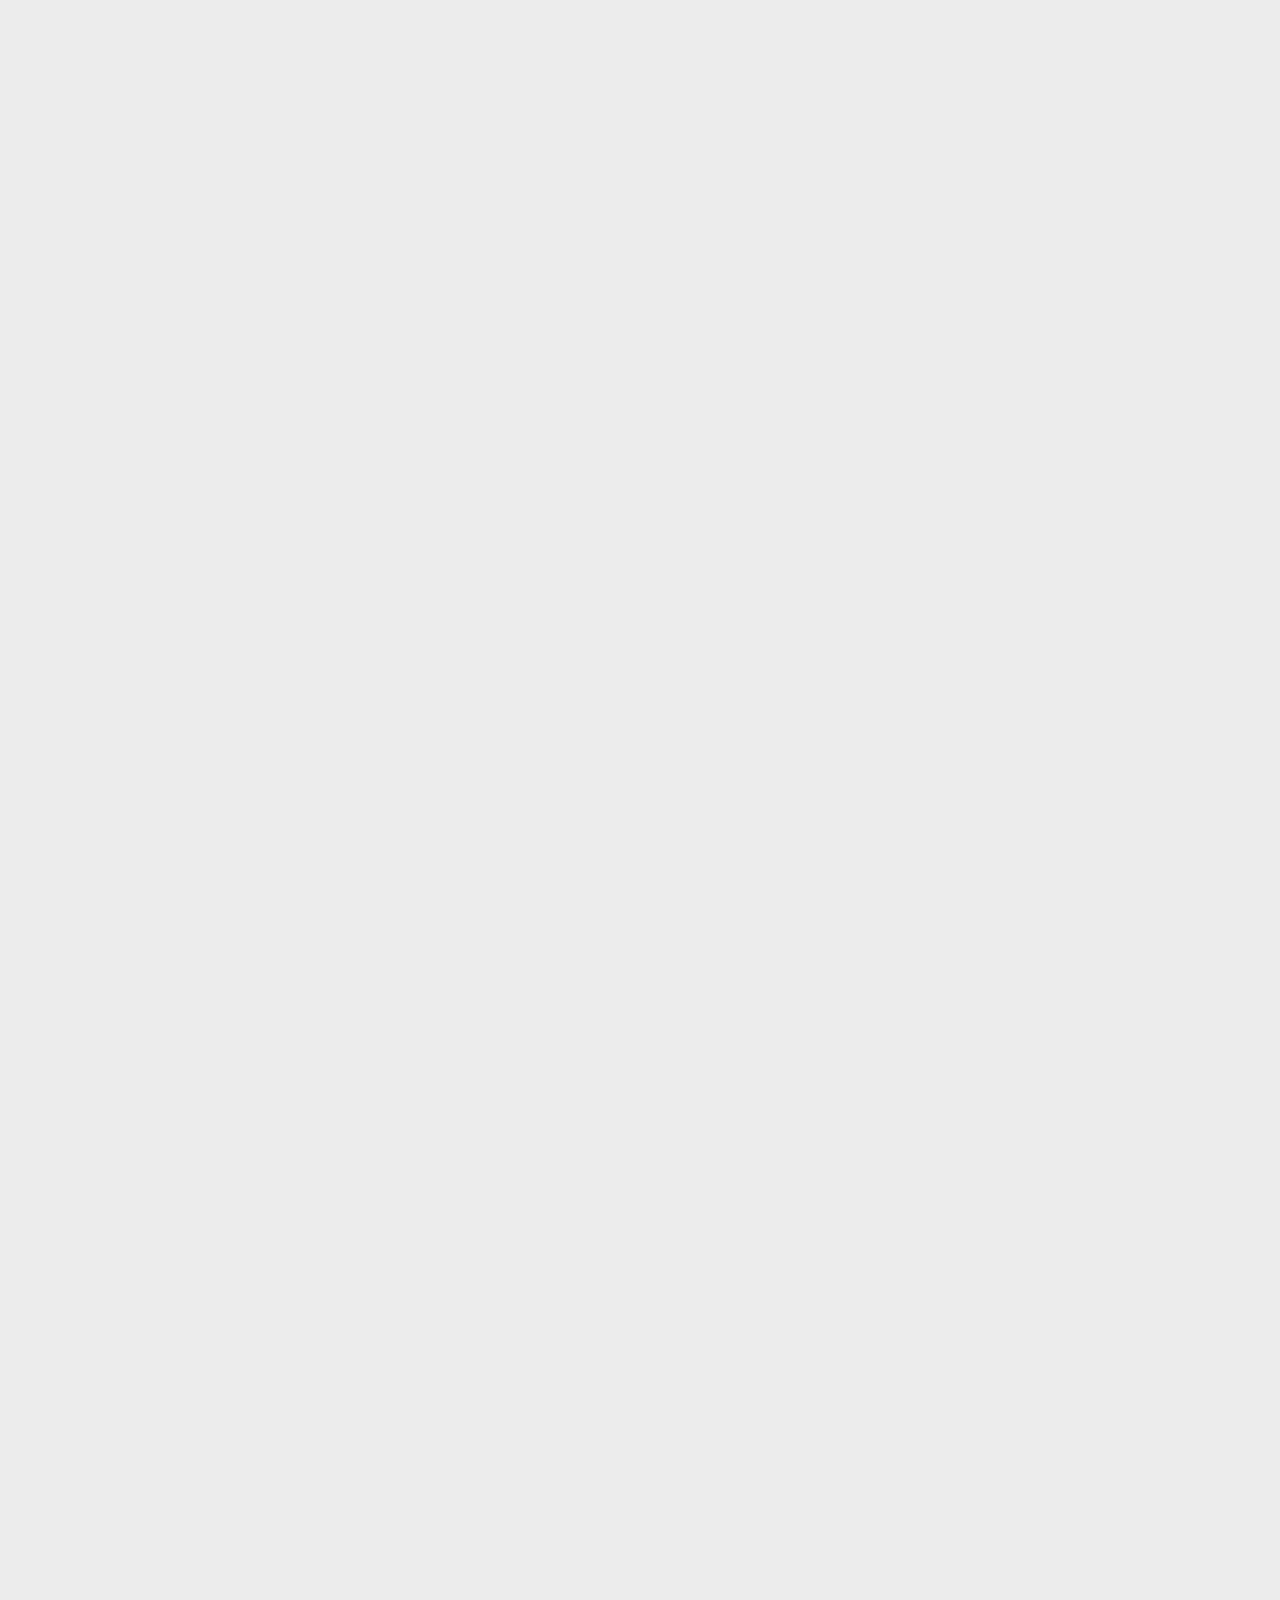
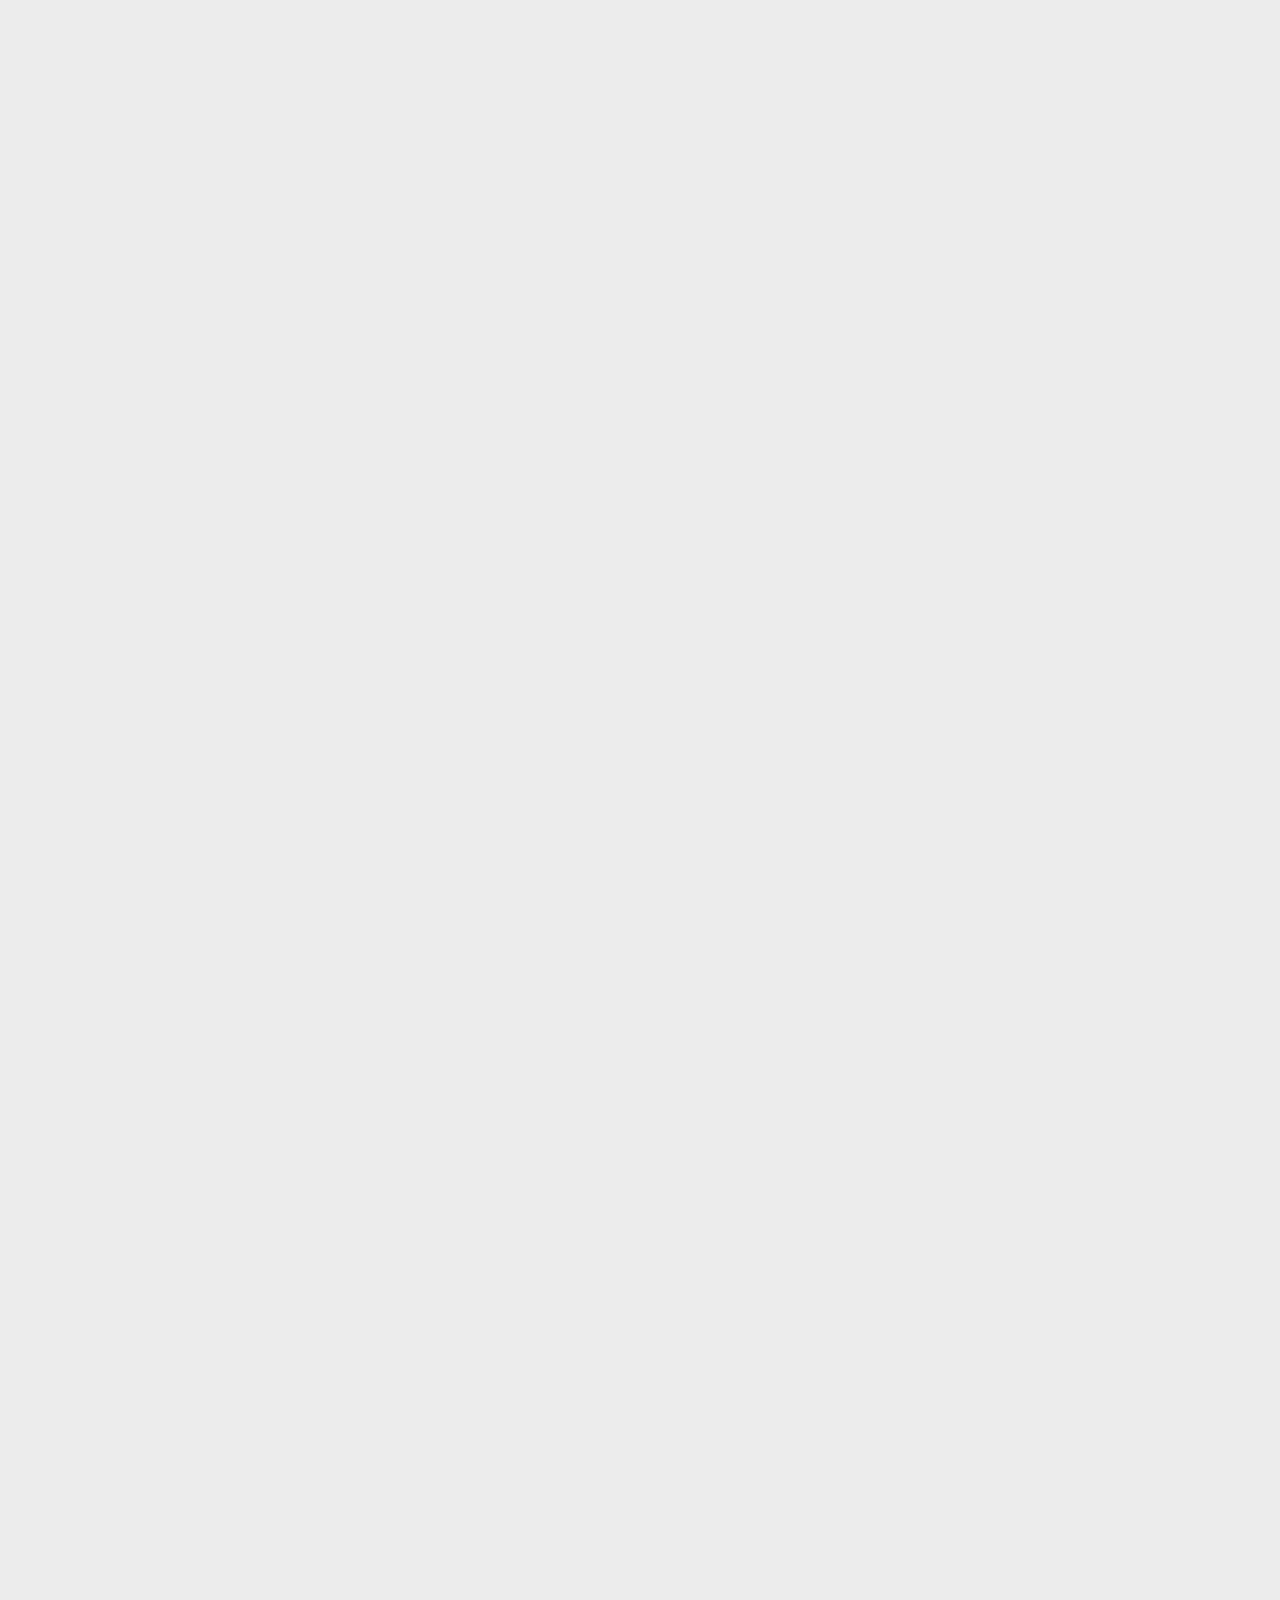
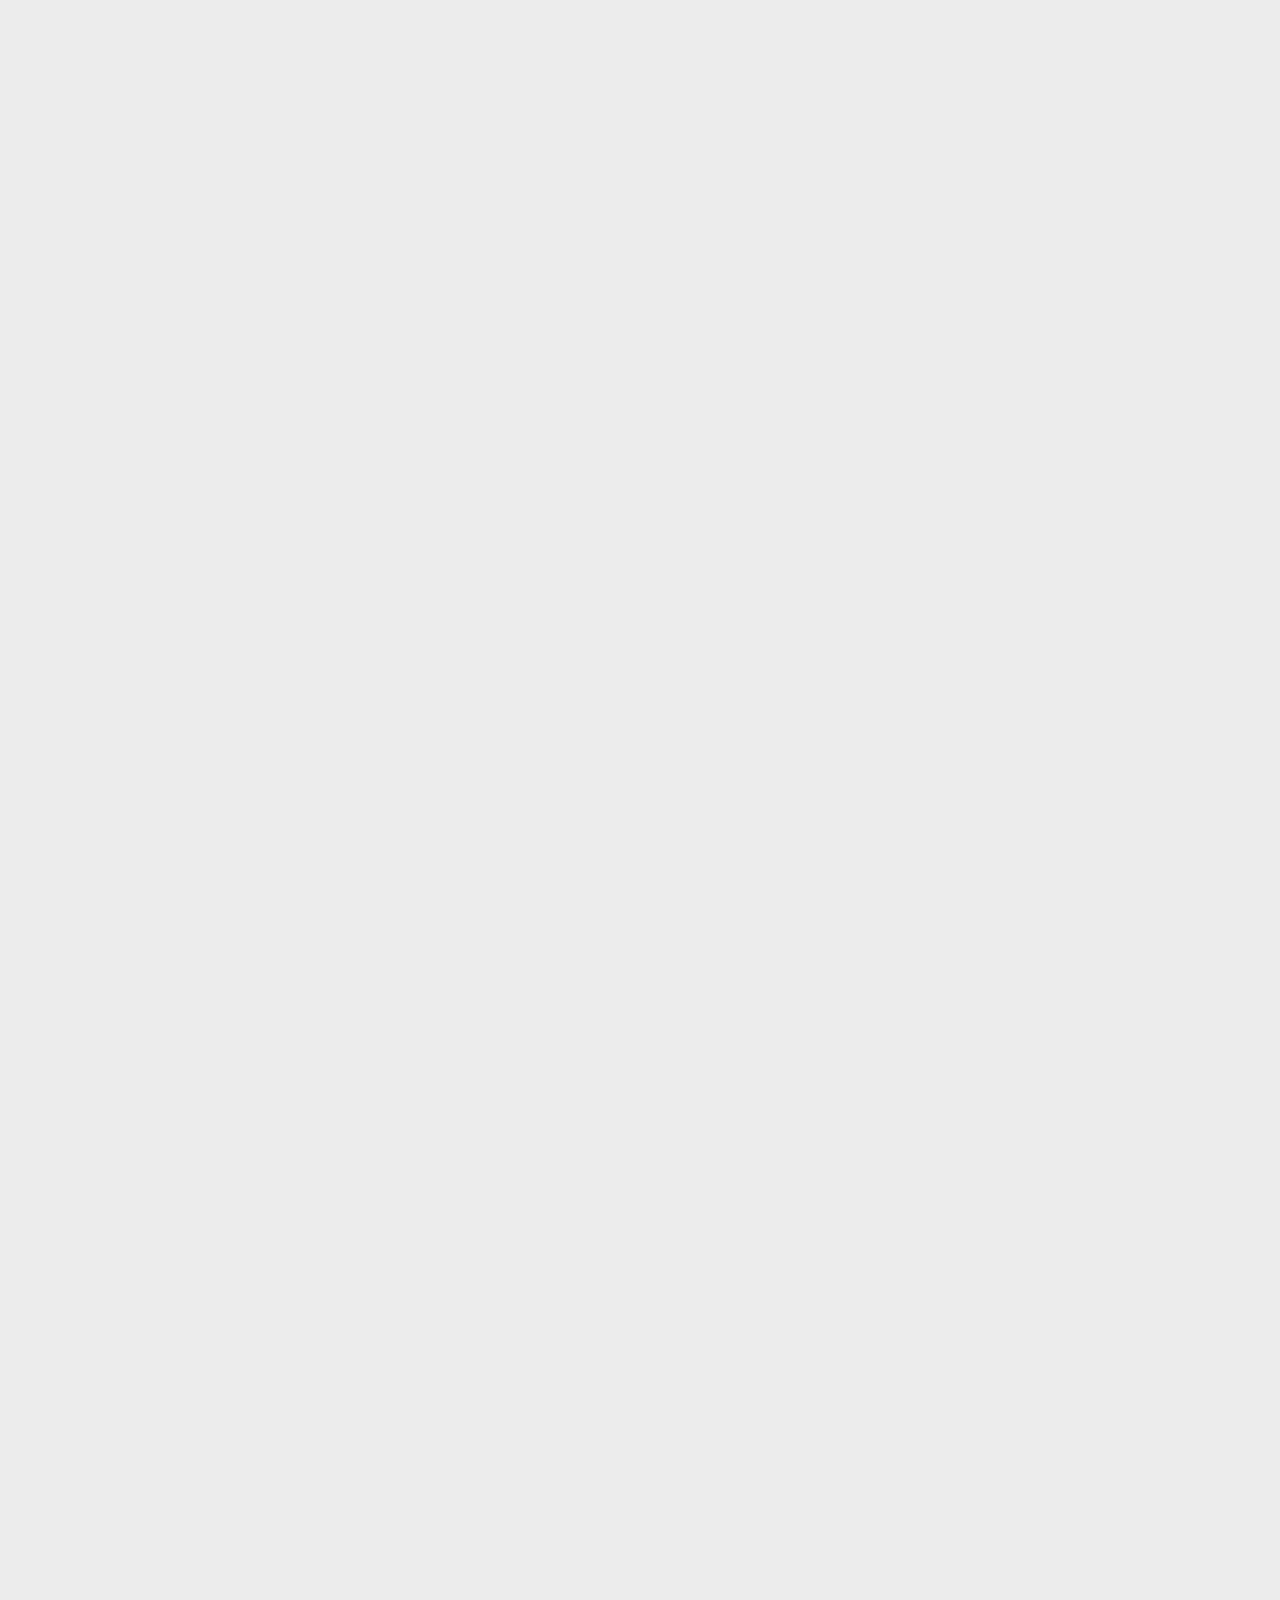
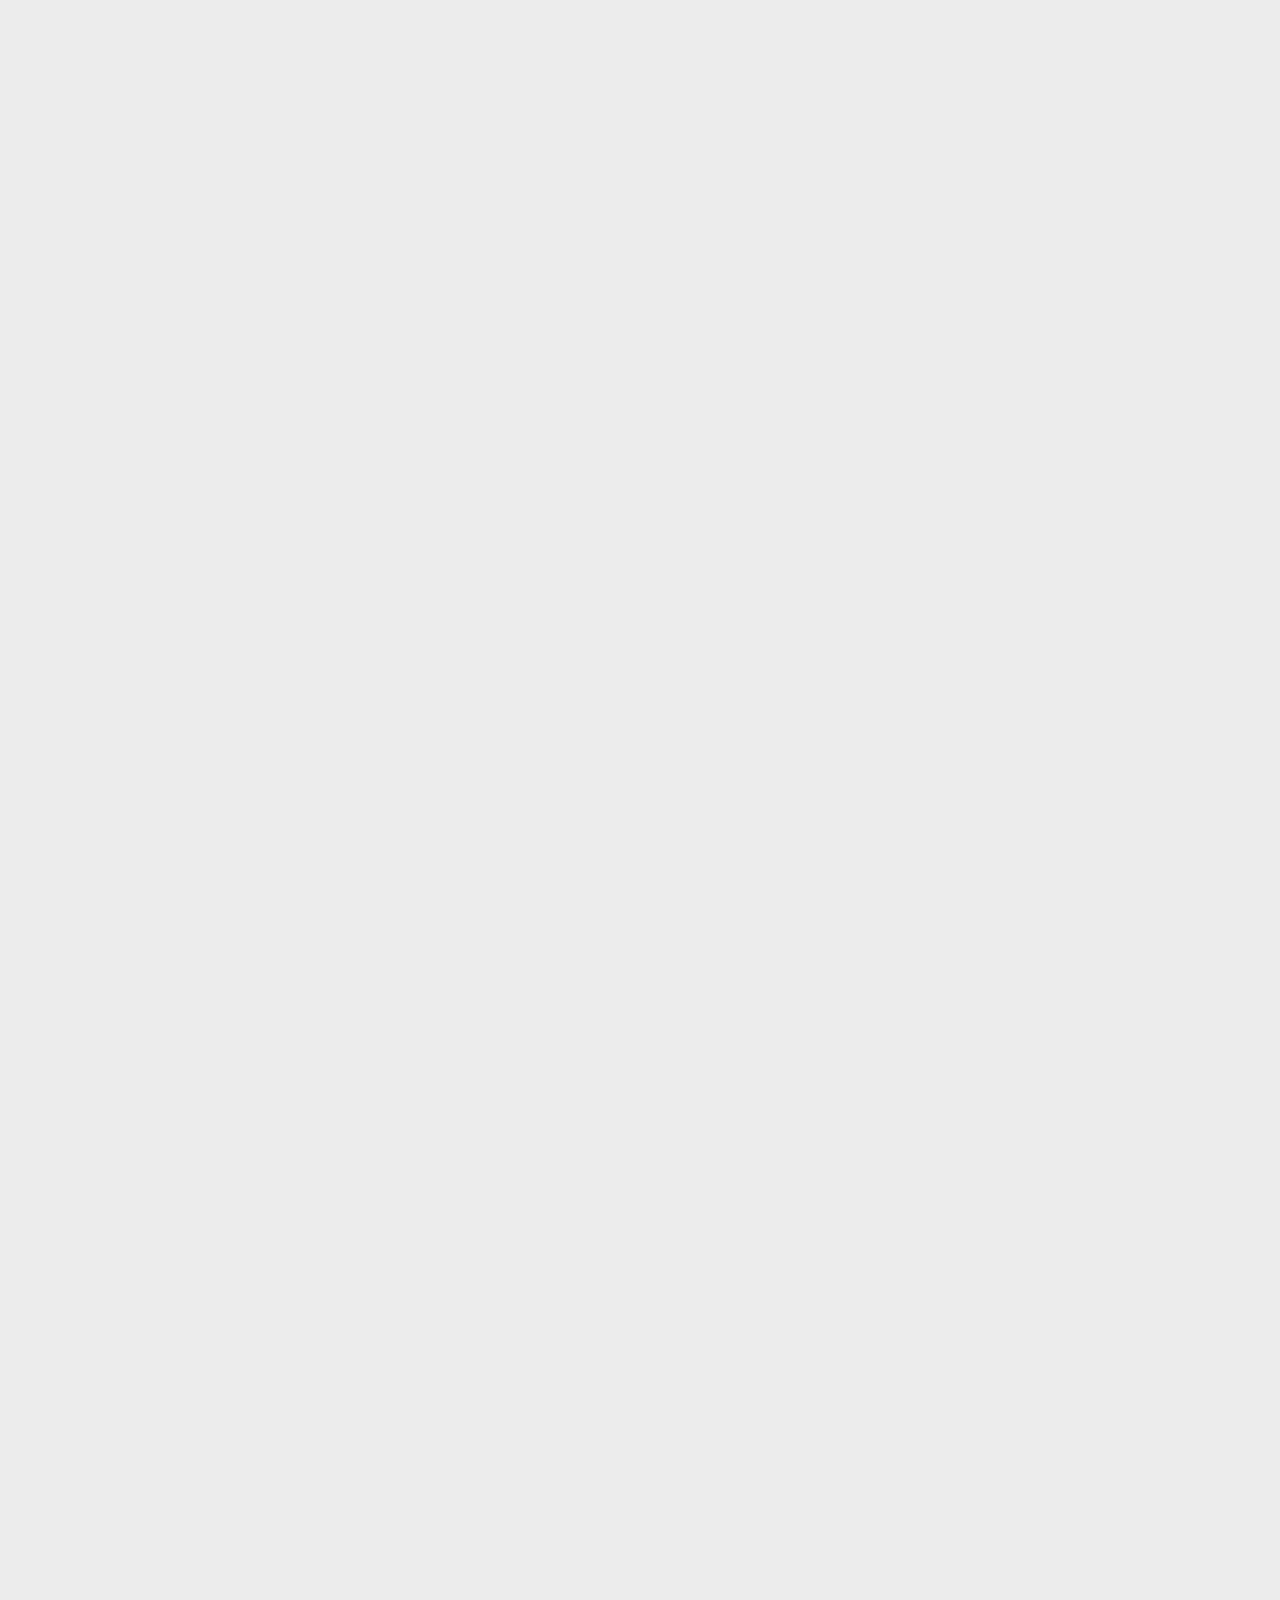
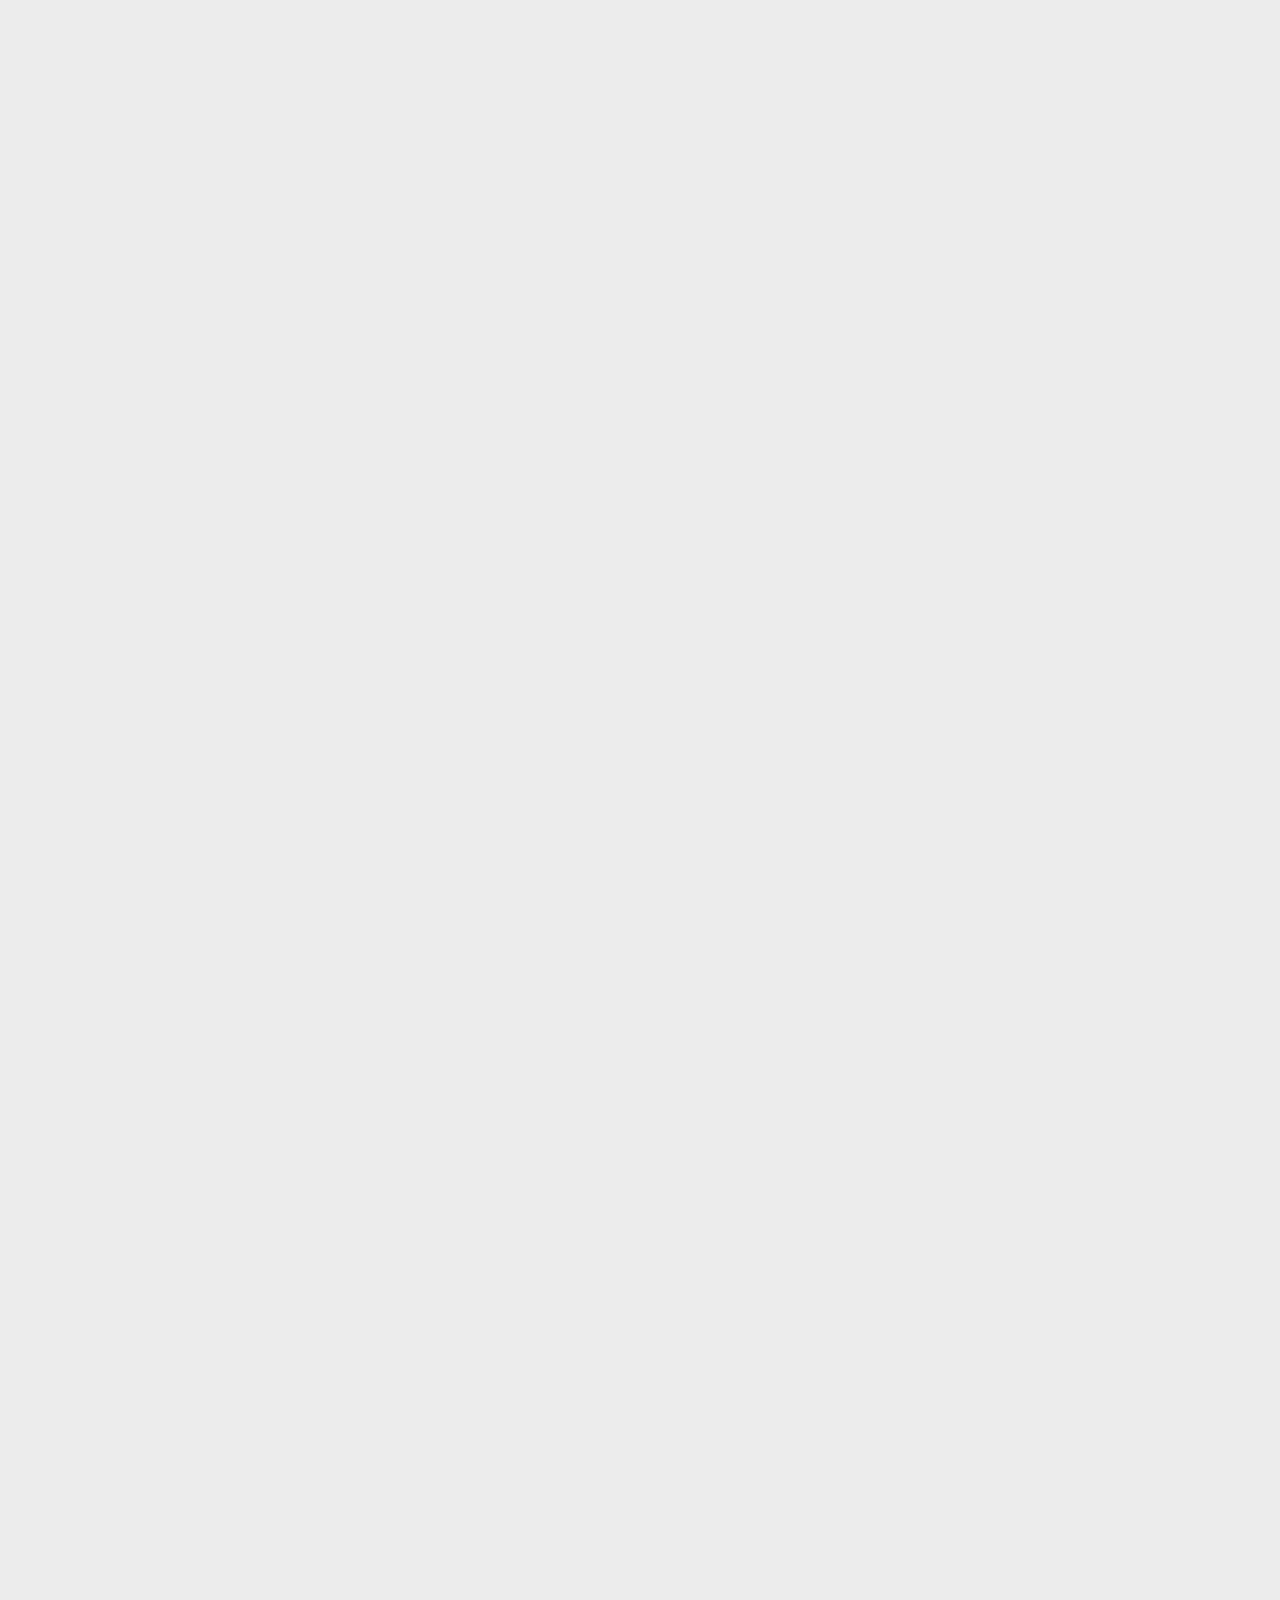
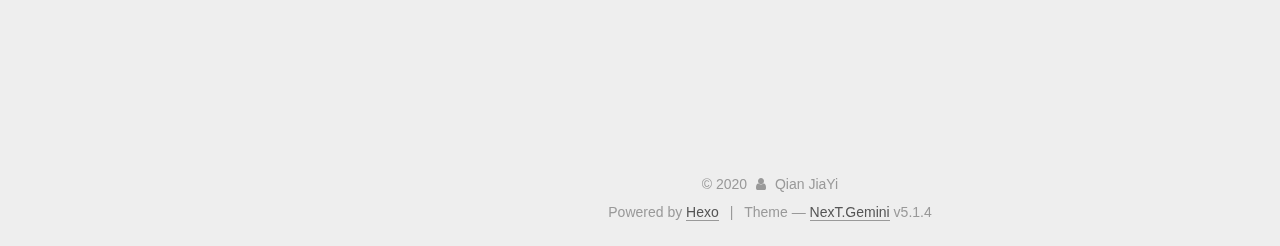
==== commit c03c5ace: "Site updated: 2020-07-09 23:05:35" ====
--- a/index.html
+++ b/index.html
@@ -215,6 +215,131 @@
           <div id="content" class="content">
             
   <section id="posts" class="posts-expand">
+    
+      
+
+  
+
+  
+  
+  
+
+  <article class="post post-type-normal" itemscope itemtype="http://schema.org/Article">
+  
+  
+  
+  <div class="post-block">
+    <link itemprop="mainEntityOfPage" href="http://yoursite.com/2020/07/09/Text ming/">
+
+    <span hidden itemprop="author" itemscope itemtype="http://schema.org/Person">
+      <meta itemprop="name" content="Qian JiaYi">
+      <meta itemprop="description" content>
+      <meta itemprop="image" content="/images/avatar.gif">
+    </span>
+
+    <span hidden itemprop="publisher" itemscope itemtype="http://schema.org/Organization">
+      <meta itemprop="name" content="My blog">
+    </span>
+
+    
+      <header class="post-header">
+
+        
+        
+          <h1 class="post-title" itemprop="name headline">
+                
+                <a class="post-title-link" href="/2020/07/09/Text ming/" itemprop="url">Untitled</a></h1>
+        
+
+        <div class="post-meta">
+          <span class="post-time">
+            
+              <span class="post-meta-item-icon">
+                <i class="fa fa-calendar-o"></i>
+              </span>
+              
+                <span class="post-meta-item-text">Posted on</span>
+              
+              <time title="Post created" itemprop="dateCreated datePublished" datetime="2020-07-09T16:32:06+08:00">
+                2020-07-09
+              </time>
+            
+
+            
+
+            
+          </span>
+
+          
+
+          
+            
+          
+
+          
+          
+
+          
+
+          
+
+          
+
+        </div>
+      </header>
+    
+
+    
+    
+    
+    <div class="post-body" itemprop="articleBody">
+
+      
+      
+
+      
+        
+          
+            <h2 id="政策法规文本挖掘"><a href="#政策法规文本挖掘" class="headerlink" title="政策法规文本挖掘"></a>政策法规文本挖掘</h2><h4 id="1-载入相应分析包"><a href="#1-载入相应分析包" class="headerlink" title="1.载入相应分析包"></a>1.载入相应分析包</h4><figure class="highlight r"><table><tr><td class="gutter"><pre><span class="line">1</span><br><span class="line">2</span><br><span class="line">3</span><br><span class="line">4</span><br></pre></td><td class="code"><pre><span class="line"><span class="keyword">library</span>(Rwordseg)</span><br><span class="line"><span class="keyword">library</span>(rvest)</span><br><span class="line"><span class="keyword">library</span>(RColorBrewer)</span><br><span class="line"><span class="keyword">library</span>(wordcloud2)</span><br></pre></td></tr></table></figure>
+<h4 id="2-通过网络爬虫获取该网页的文本信息"><a href="#2-通过网络爬虫获取该网页的文本信息" class="headerlink" title="2.通过网络爬虫获取该网页的文本信息"></a>2.通过网络爬虫获取该网页的文本信息</h4><figure class="highlight r"><table><tr><td class="gutter"><pre><span class="line">1</span><br><span class="line">2</span><br><span class="line">3</span><br><span class="line">4</span><br><span class="line">5</span><br></pre></td><td class="code"><pre><span class="line">web &lt;- read_html(x = <span class="string">"http://www.gov.cn/xinwen/2020-06/30/content_5522993.htm"</span>)</span><br><span class="line">words&lt;-web %&gt;% html_nodes(<span class="string">"p"</span>) %&gt;% html_text()</span><br><span class="line">text&lt;-paste(words,sep = <span class="string">""</span>)</span><br><span class="line">textTemp &lt;- gsub(<span class="string">"[0-9０１２３４５６７８９&lt; &gt; ~]"</span>,<span class="string">""</span>,text) <span class="comment">### 剔除数字和特殊字符</span></span><br><span class="line">data&lt;-unlist(lapply(X=textTemp, FUN=segmentCN)) <span class="comment">### 对获取文本利用NLP分词器分词</span></span><br></pre></td></tr></table></figure>
+<h4 id="3-通过编写函数删去停词"><a href="#3-通过编写函数删去停词" class="headerlink" title="3.通过编写函数删去停词"></a>3.通过编写函数删去停词</h4><figure class="highlight r"><table><tr><td class="gutter"><pre><span class="line">1</span><br><span class="line">2</span><br><span class="line">3</span><br><span class="line">4</span><br><span class="line">5</span><br><span class="line">6</span><br><span class="line">7</span><br><span class="line">8</span><br><span class="line">9</span><br><span class="line">10</span><br><span class="line">11</span><br><span class="line">12</span><br><span class="line">13</span><br><span class="line">14</span><br><span class="line">15</span><br><span class="line">16</span><br><span class="line">17</span><br><span class="line">18</span><br><span class="line">19</span><br></pre></td><td class="code"><pre><span class="line">stopwords&lt;-unlist(read.table(<span class="string">"chineseStopWords.txt"</span>,fileEncoding = <span class="string">"GBK"</span>,stringsAsFactors=<span class="literal">F</span>)) <span class="comment">### 读入中文停词数据</span></span><br><span class="line"><span class="comment">### 删去停词的函数</span></span><br><span class="line">removeStopWords &lt;- <span class="keyword">function</span>(x,stopwords) &#123;</span><br><span class="line">  temp &lt;- character(<span class="number">0</span>)</span><br><span class="line">  index &lt;- <span class="number">1</span></span><br><span class="line">  xLen &lt;- length(x)</span><br><span class="line">  <span class="keyword">while</span> (index &lt;= xLen) &#123;</span><br><span class="line">    <span class="keyword">if</span> (length(stopwords[stopwords==x[index]]) &lt;<span class="number">1</span>)</span><br><span class="line">      temp&lt;- c(temp,x[index])</span><br><span class="line">    index &lt;- index +<span class="number">1</span></span><br><span class="line">  &#125;</span><br><span class="line">  temp</span><br><span class="line">&#125;</span><br><span class="line"></span><br><span class="line">date &lt;-lapply(data,removeStopWords,stopwords) <span class="comment">### 传入多参数进行停词删除</span></span><br><span class="line">words &lt;- lapply(date,strsplit,<span class="string">" "</span>)</span><br><span class="line">wordsNum &lt;- table(unlist(words))</span><br><span class="line">wordsNum &lt;- sort(wordsNum) <span class="comment">### 根据词频排序</span></span><br><span class="line">wordsData &lt;- data.frame(words =names(wordsNum), freq = wordsNum)</span><br></pre></td></tr></table></figure>
+<h4 id="4-通过词云实现文本高频词可视化"><a href="#4-通过词云实现文本高频词可视化" class="headerlink" title="4.通过词云实现文本高频词可视化"></a>4.通过词云实现文本高频词可视化</h4> <figure class="highlight r"><table><tr><td class="gutter"><pre><span class="line">1</span><br><span class="line">2</span><br><span class="line">3</span><br><span class="line">4</span><br><span class="line">5</span><br><span class="line">6</span><br><span class="line">7</span><br><span class="line">8</span><br></pre></td><td class="code"><pre><span class="line">word.top100 &lt;- tail(wordsData,<span class="number">100</span>) </span><br><span class="line"></span><br><span class="line">row.names(word.top100)&lt;-word.top100$words</span><br><span class="line">word.top100&lt;-word.top100[,<span class="number">2</span>:<span class="number">3</span>]</span><br><span class="line">colnames(word.top100)&lt;-c(<span class="string">"word"</span>,<span class="string">"freq"</span>)</span><br><span class="line">colors&lt;-brewer.pal(<span class="number">8</span>,<span class="string">"Set2"</span>)</span><br><span class="line">wordcloud2(word.top100,size = <span class="number">2</span>, minRotation = -pi/<span class="number">6</span>, maxRotation = -pi/<span class="number">6</span>,</span><br><span class="line">           rotateRatio = <span class="number">1</span>,fontFamily = <span class="string">"微软雅黑"</span>)</span><br></pre></td></tr></table></figure>
+<p><img src="https://tva1.sinaimg.cn/large/007S8ZIlgy1ggl4b8y3bvj30ol0gin3d.jpg" alt></p>
+<p>关于中央全面深化改革委员会第十四次会议的高频词</p>
+
+          
+        
+      
+    </div>
+    
+    
+    
+
+    
+
+    
+
+    
+
+    <footer class="post-footer">
+      
+
+      
+
+      
+
+      
+      
+        <div class="post-eof"></div>
+      
+    </footer>
+  </div>
+  
+  
+  
+  </article>
+
+
     
       
 
@@ -793,7 +918,7 @@
               
                 <a href="/archives/">
               
-                  <span class="site-state-item-count">3</span>
+                  <span class="site-state-item-count">4</span>
                   <span class="site-state-item-name">posts</span>
                 </a>
               </div>
--- a/css/main.css
+++ b/css/main.css
@@ -1823,7 +1823,7 @@
   width: 4px;
   height: 4px;
   border-radius: 50%;
-  background: #ff9690;
+  background: #adff8b;
 }
 .links-of-blogroll {
   font-size: 13px;
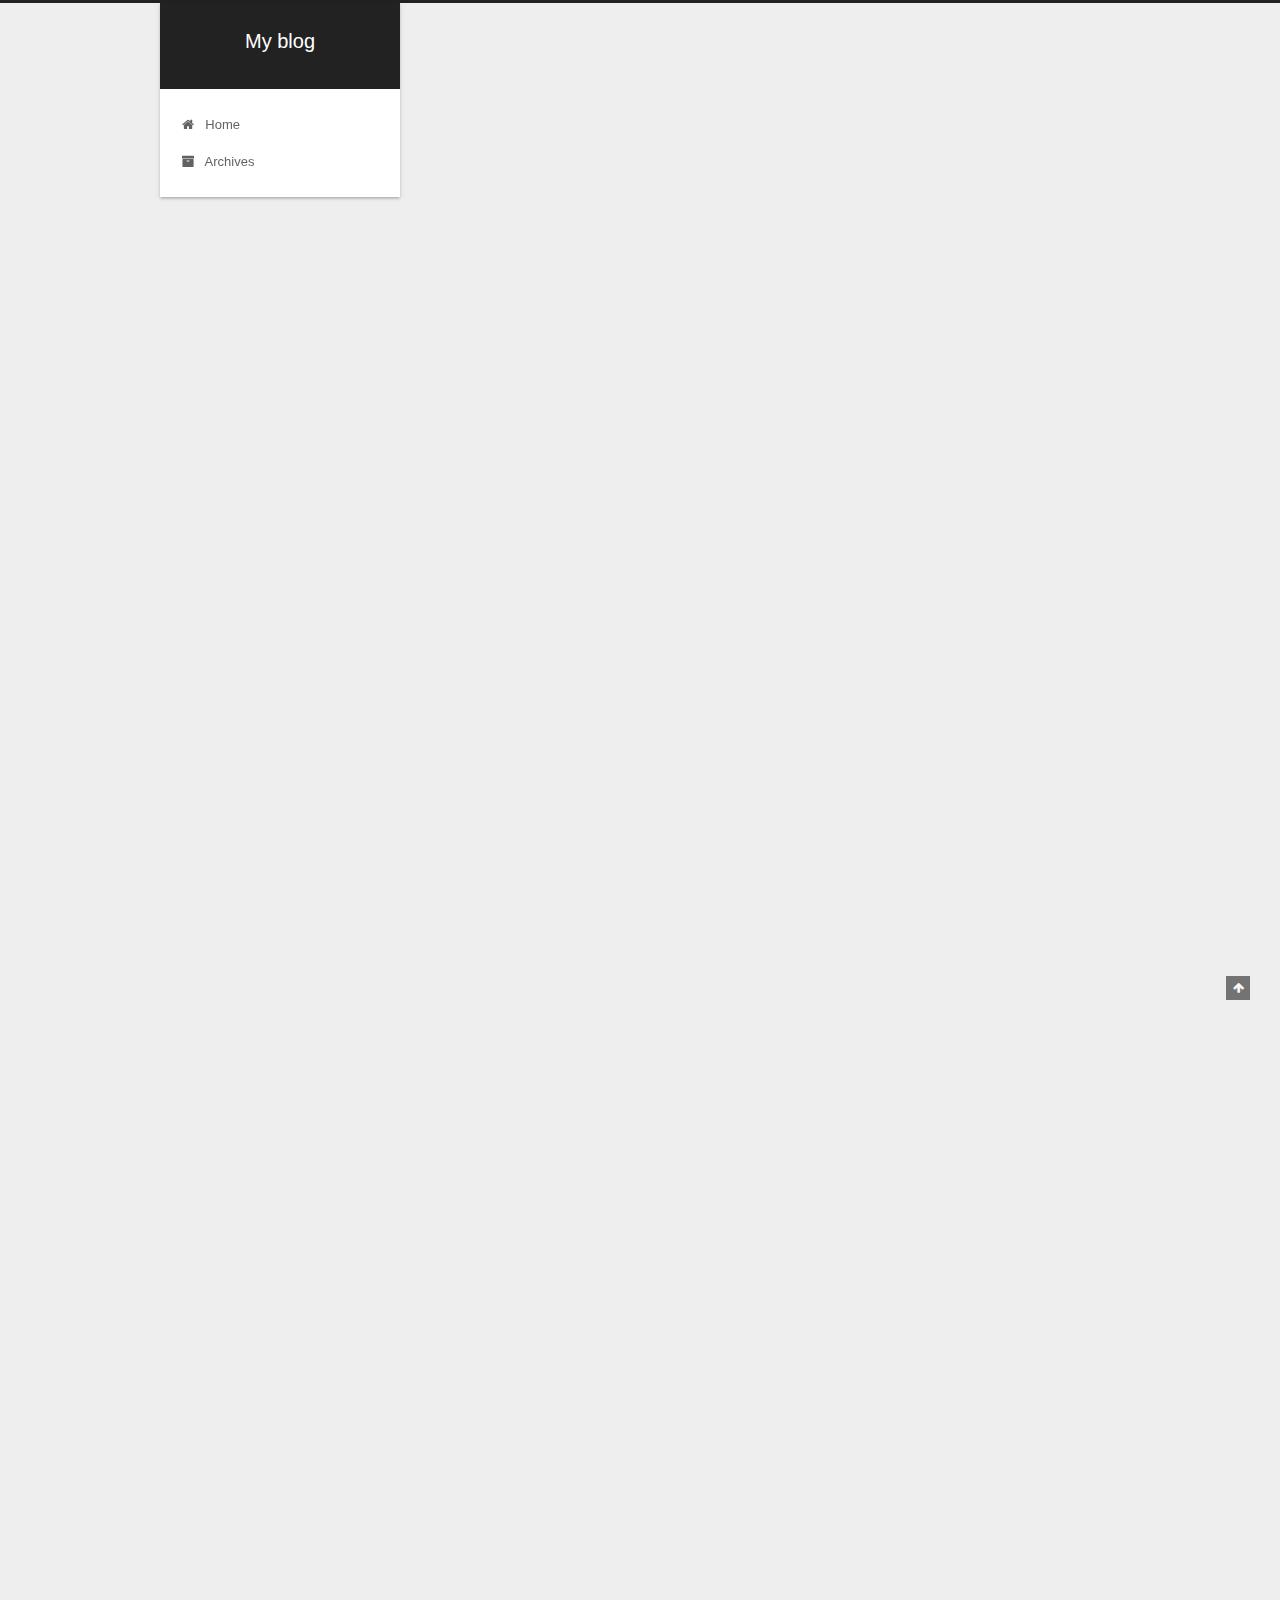
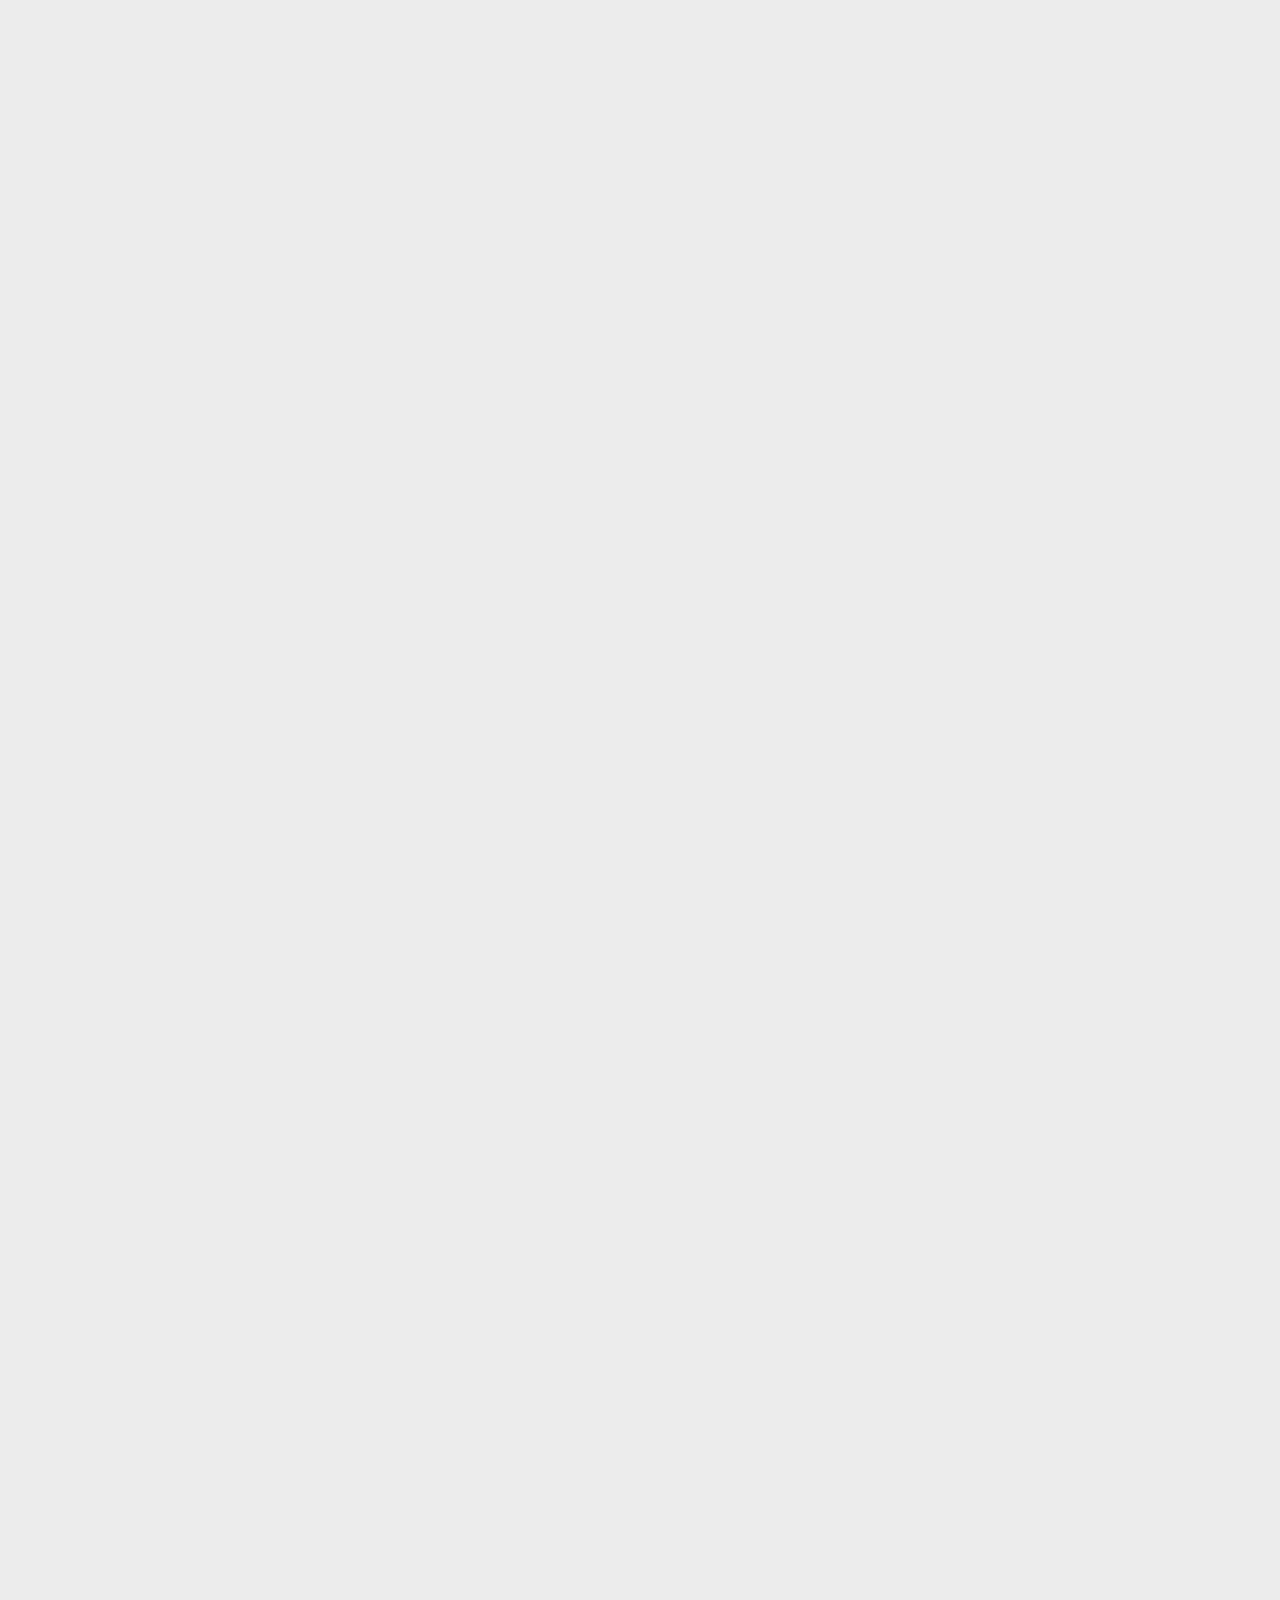
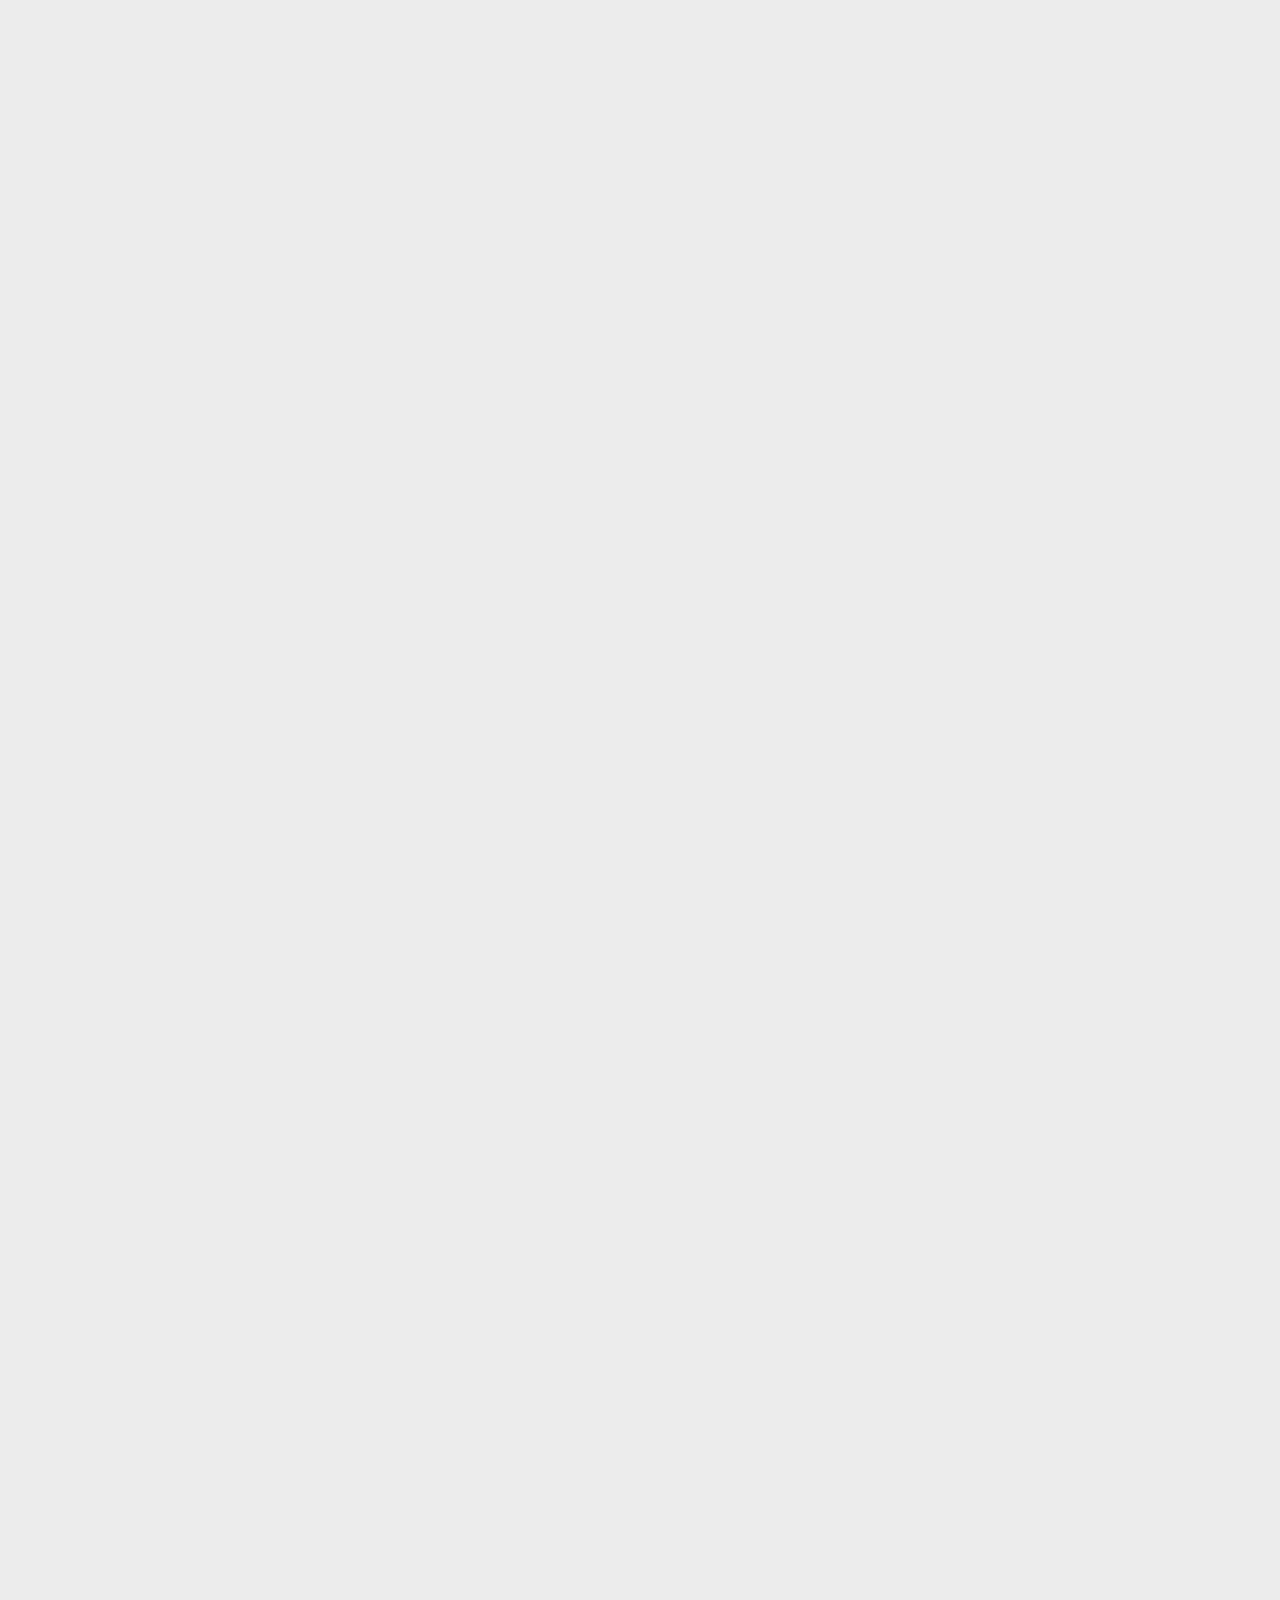
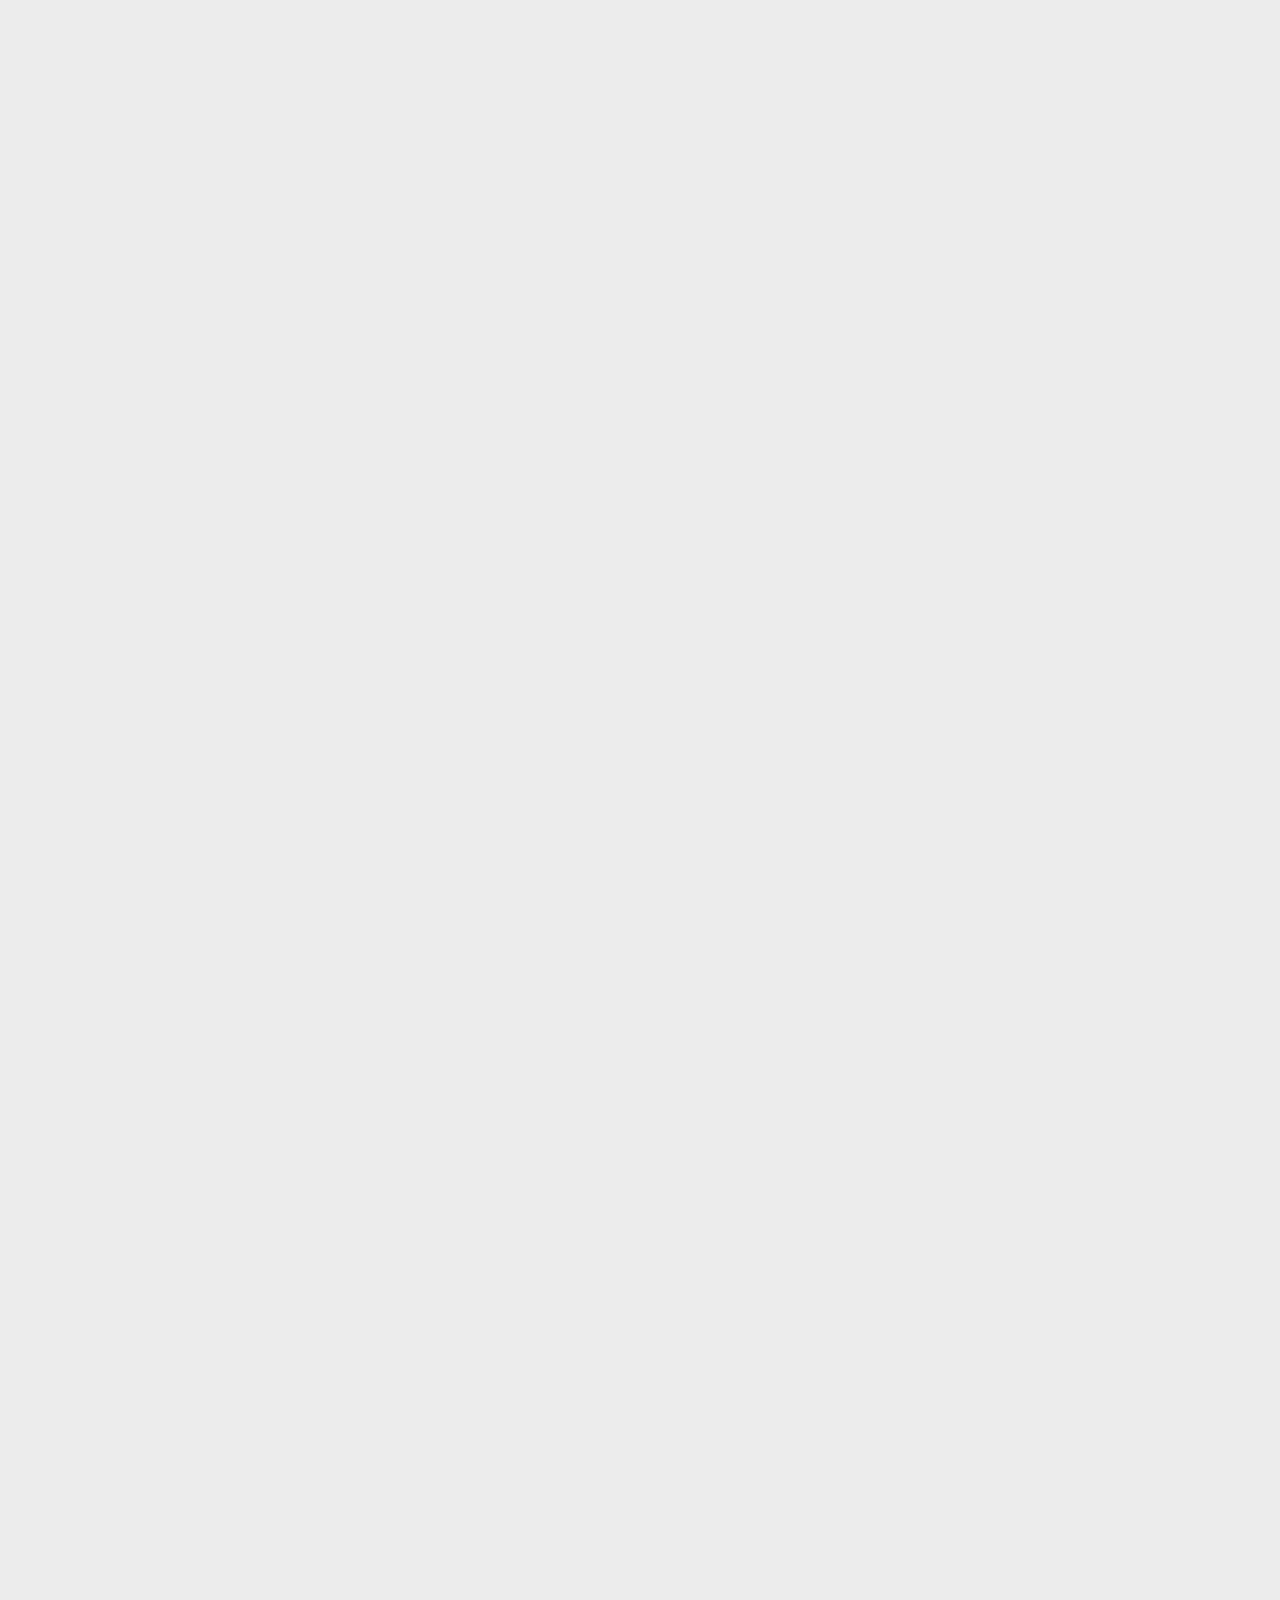
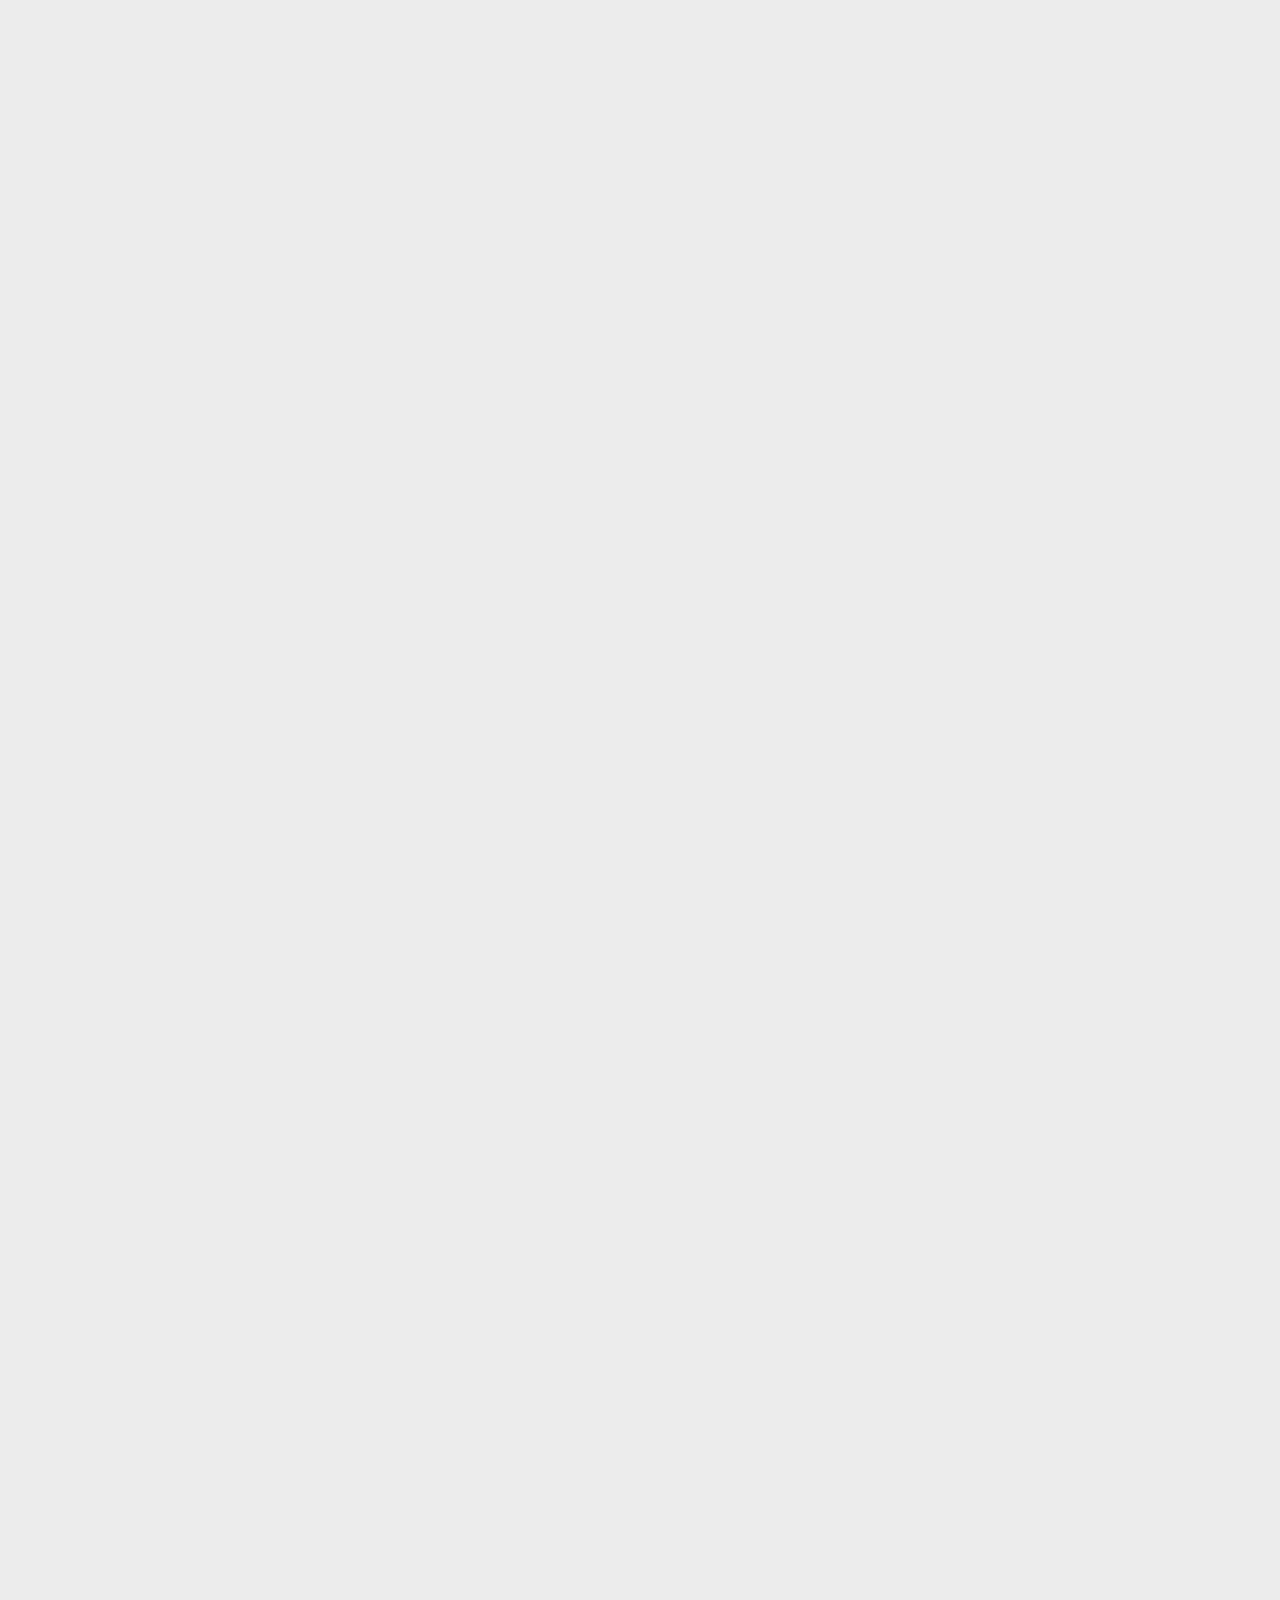
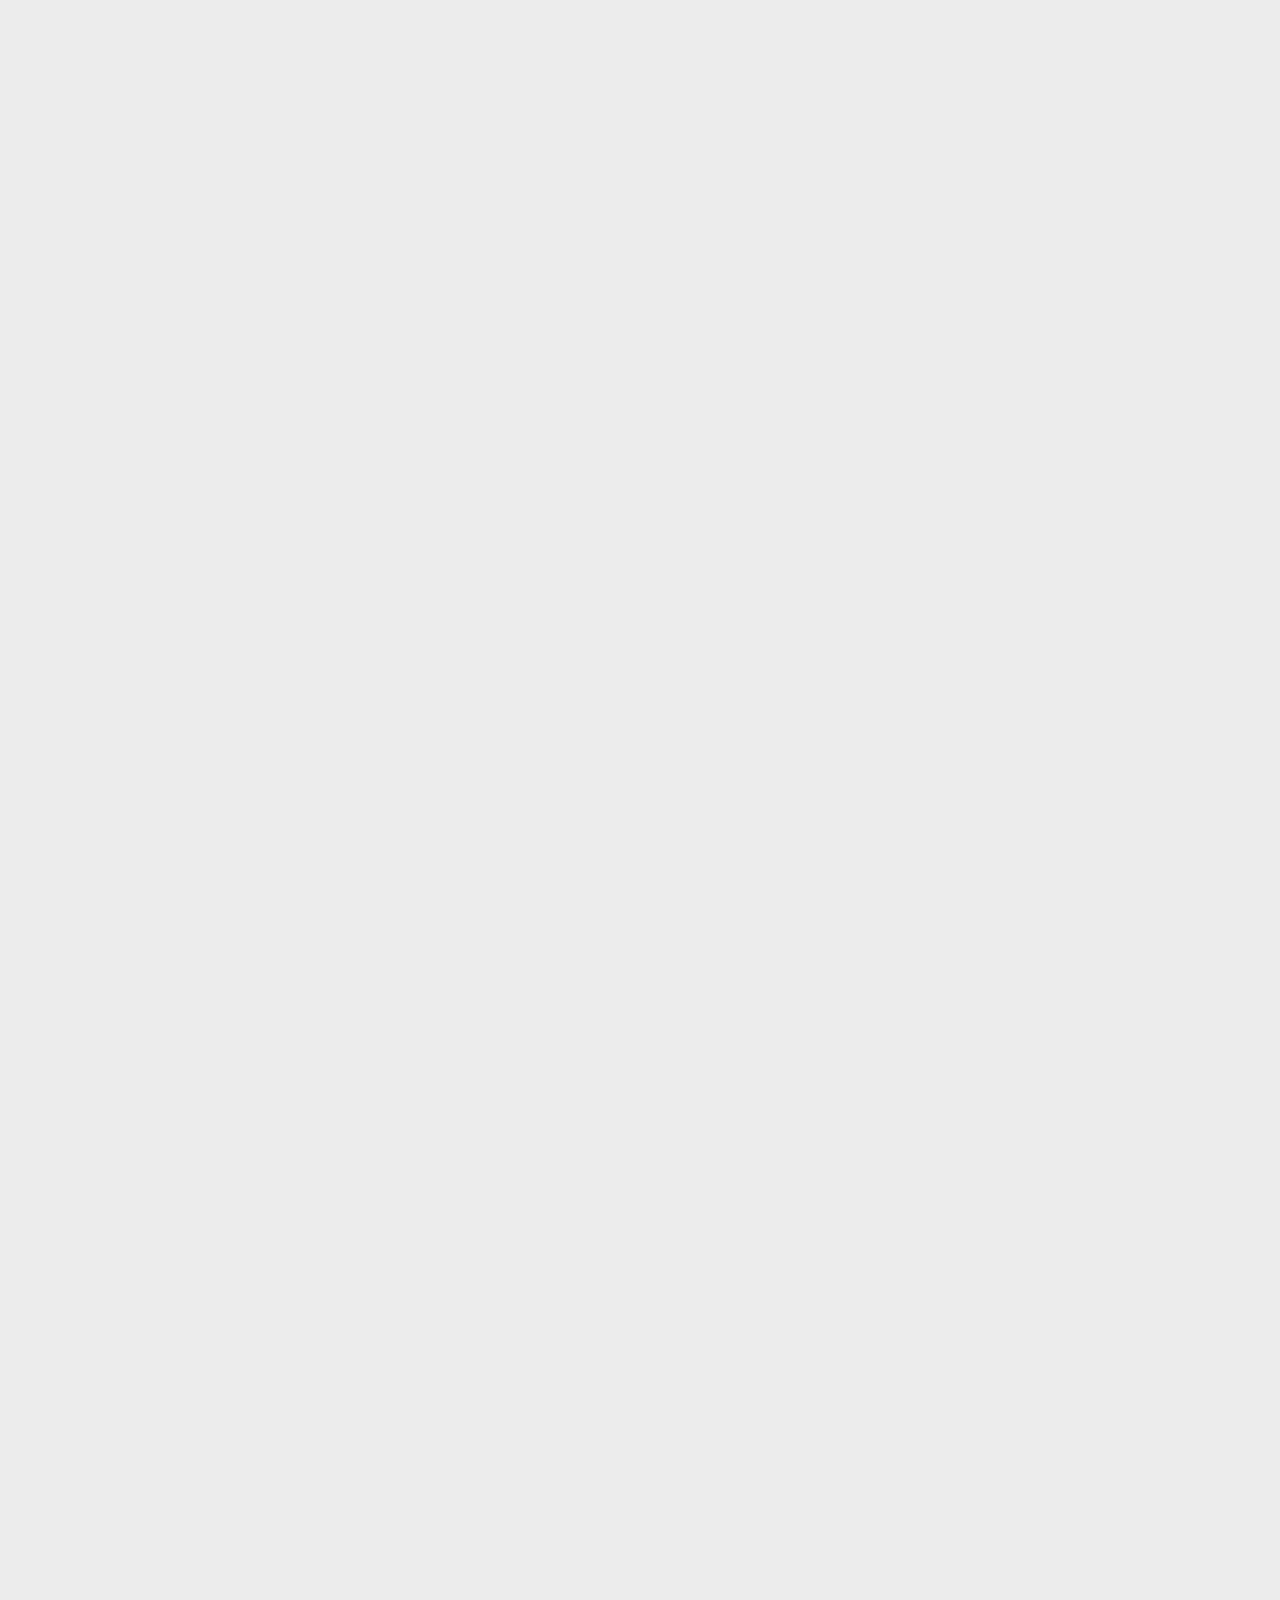
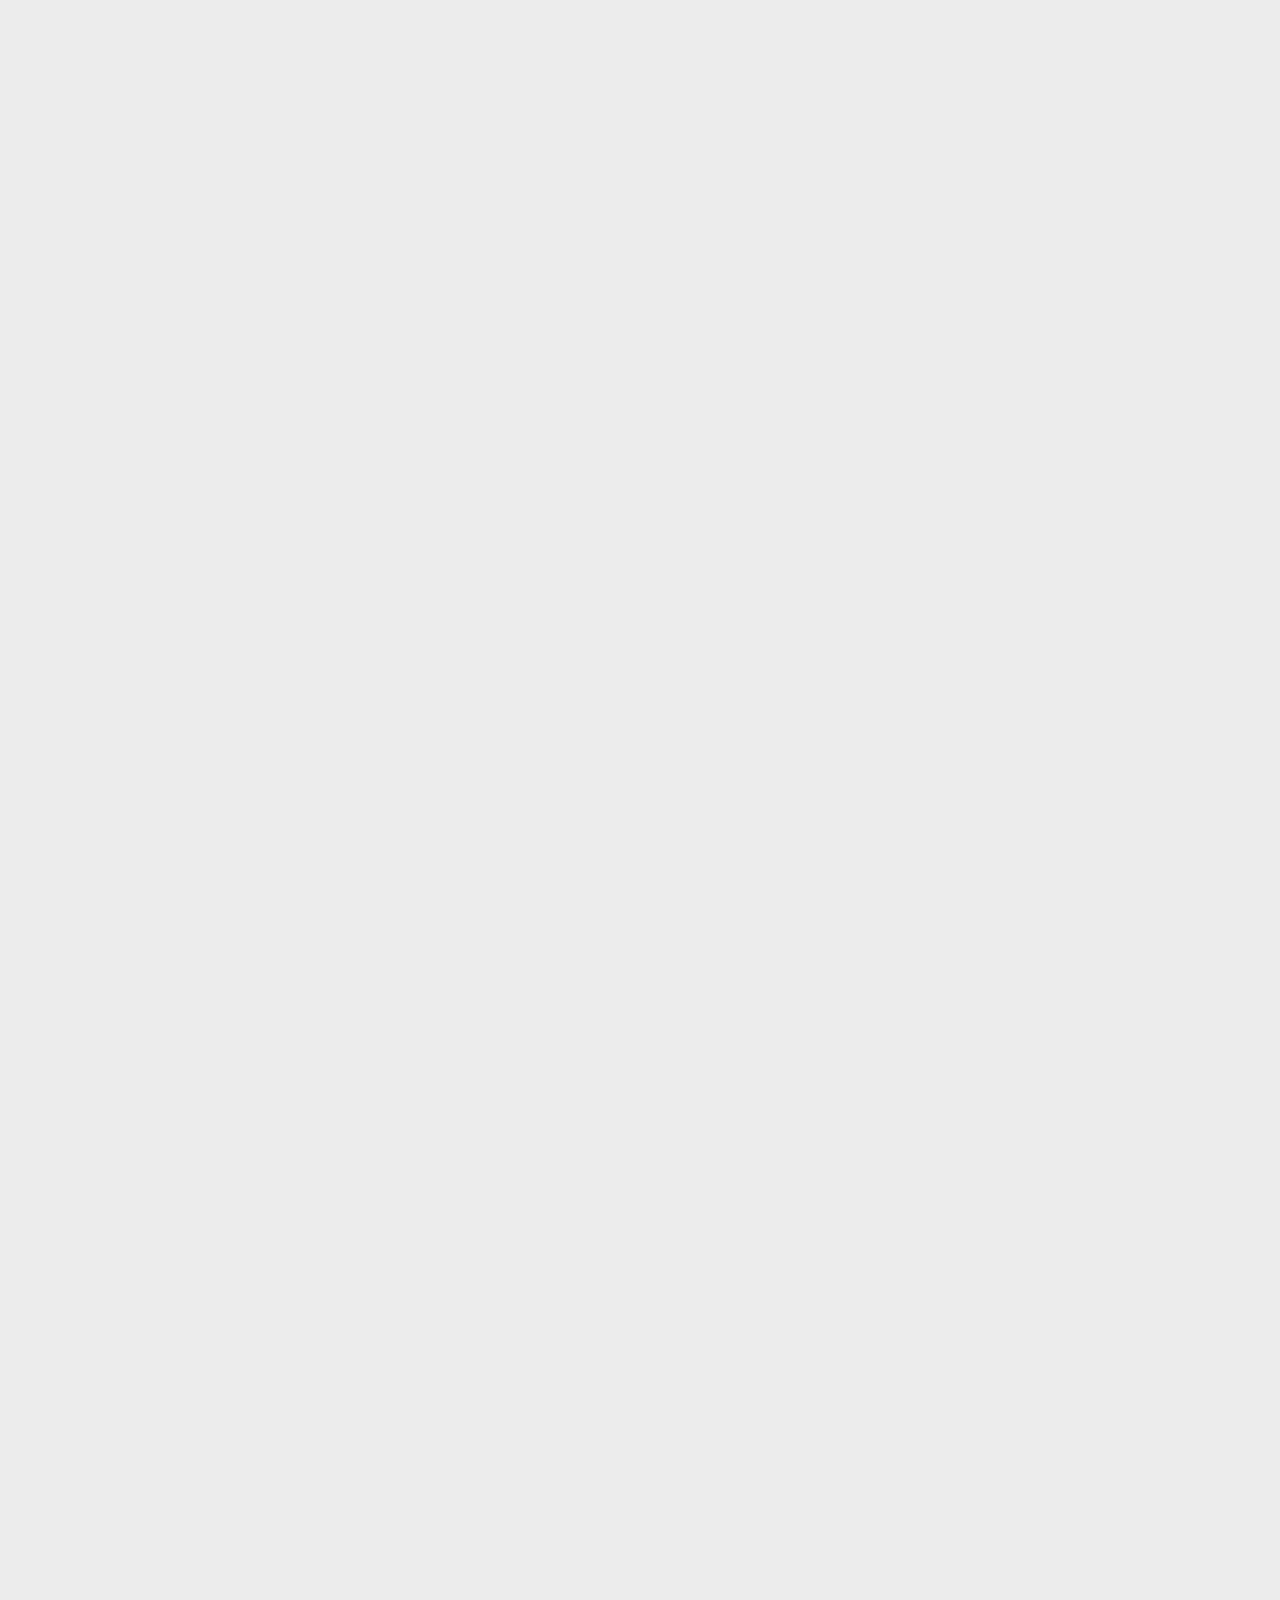
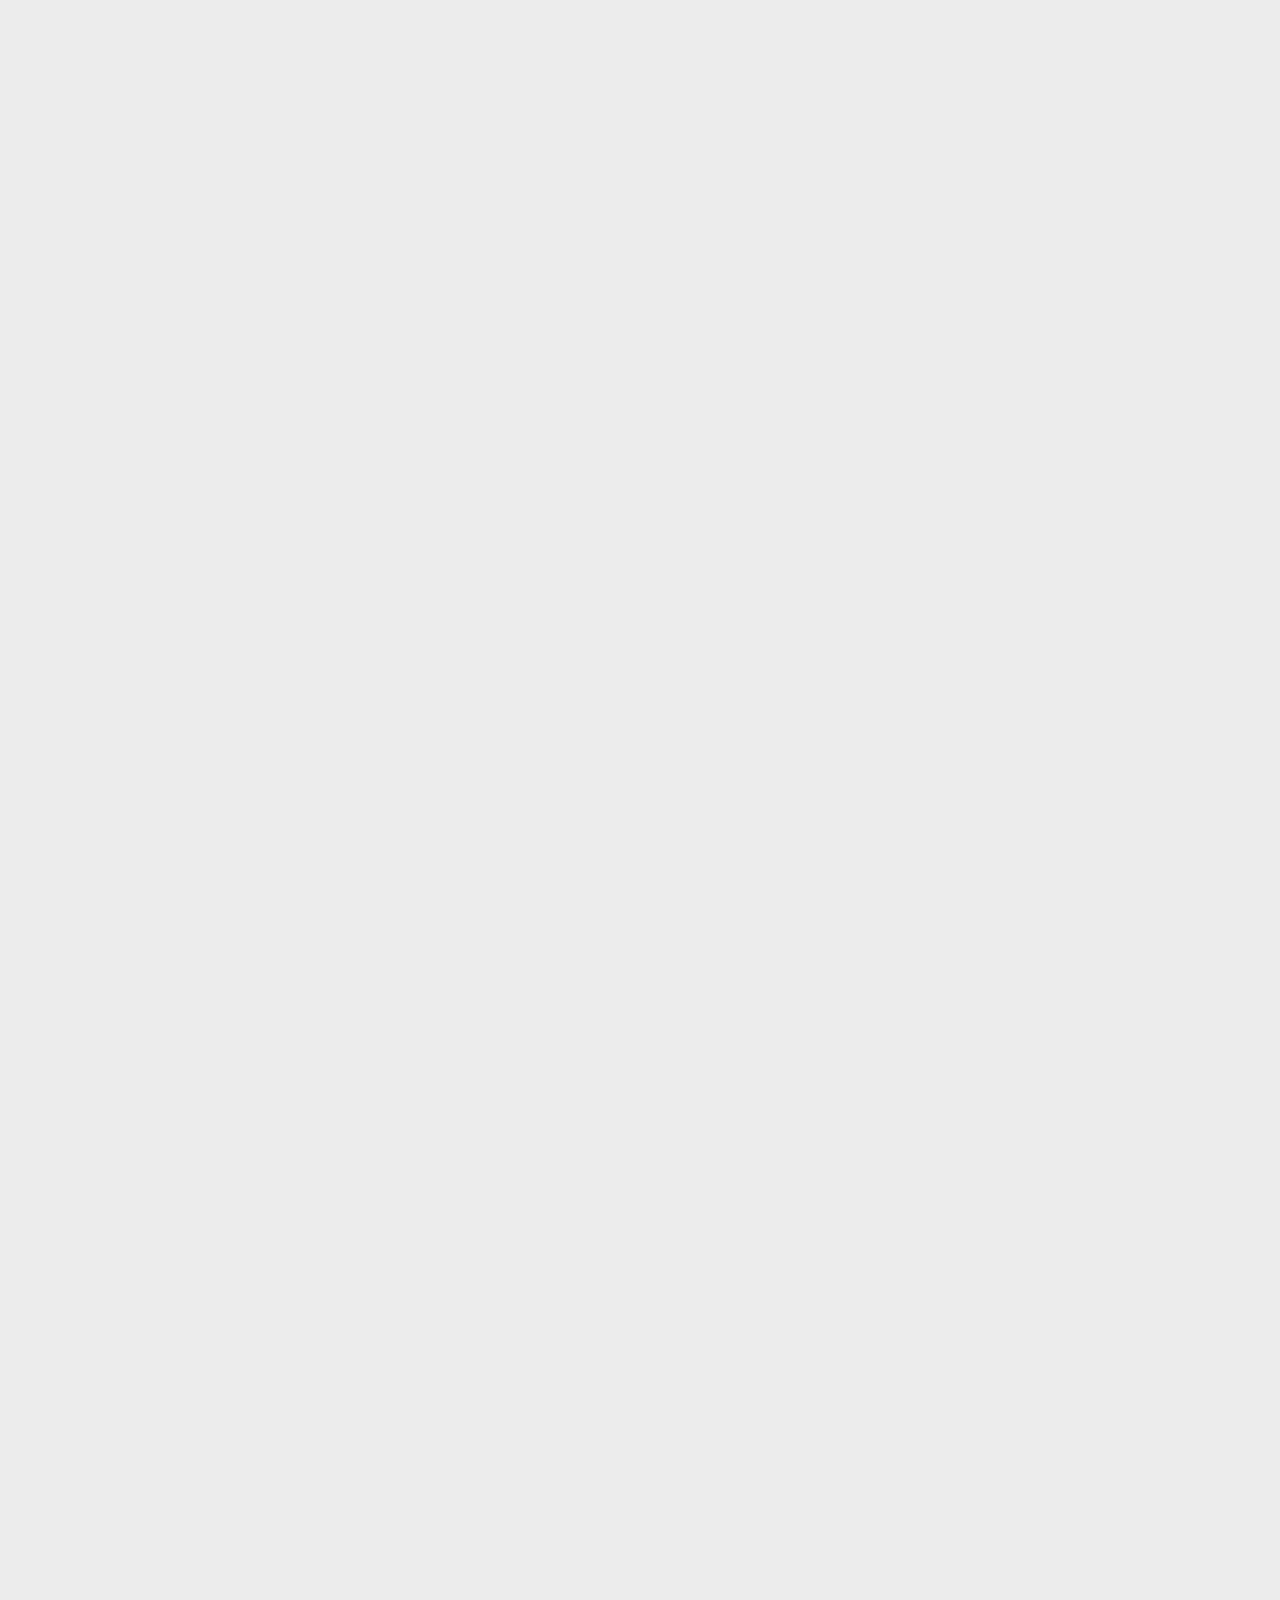
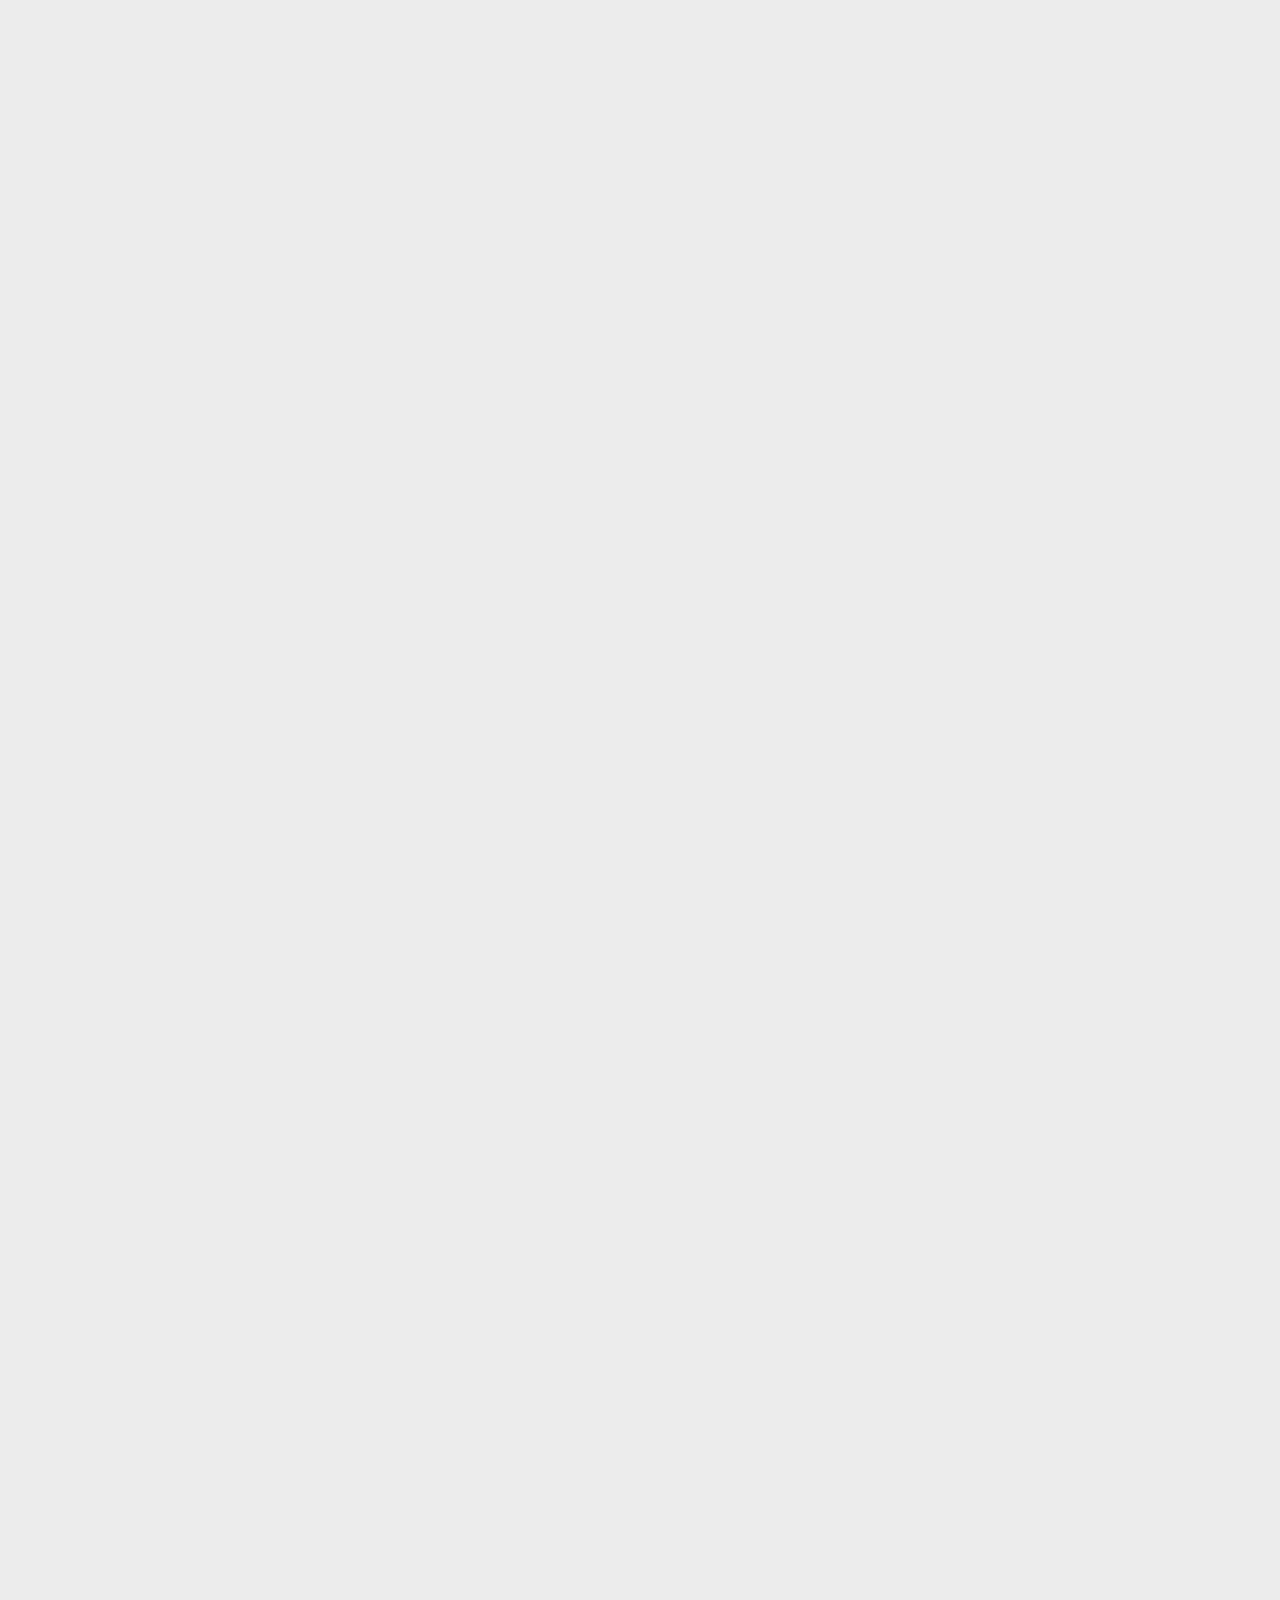
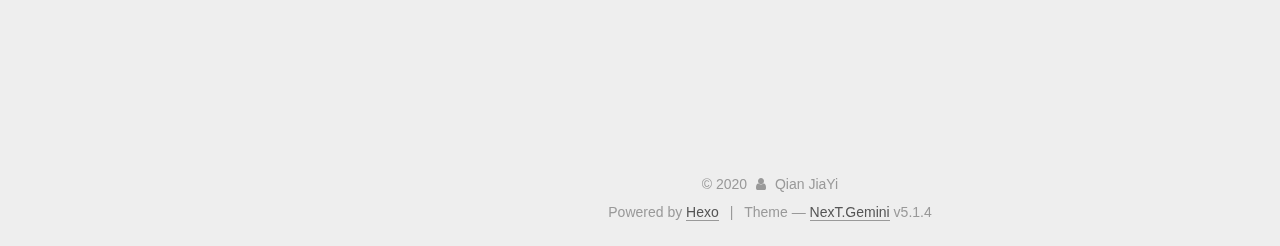
==== commit 605ee905: "Site updated: 2020-07-09 23:08:46" ====
--- a/index.html
+++ b/index.html
@@ -229,7 +229,7 @@
   
   
   <div class="post-block">
-    <link itemprop="mainEntityOfPage" href="http://yoursite.com/2020/07/09/Text ming/">
+    <link itemprop="mainEntityOfPage" href="http://yoursite.com/2019/07/09/Text ming/">
 
     <span hidden itemprop="author" itemscope itemtype="http://schema.org/Person">
       <meta itemprop="name" content="Qian JiaYi">
@@ -248,7 +248,7 @@
         
           <h1 class="post-title" itemprop="name headline">
                 
-                <a class="post-title-link" href="/2020/07/09/Text ming/" itemprop="url">Untitled</a></h1>
+                <a class="post-title-link" href="/2019/07/09/Text ming/" itemprop="url">Text ming</a></h1>
         
 
         <div class="post-meta">
@@ -260,8 +260,8 @@
               
                 <span class="post-meta-item-text">Posted on</span>
               
-              <time title="Post created" itemprop="dateCreated datePublished" datetime="2020-07-09T16:32:06+08:00">
-                2020-07-09
+              <time title="Post created" itemprop="dateCreated datePublished" datetime="2019-07-09T17:31:00+08:00">
+                2019-07-09
               </time>
             
 
--- a/css/main.css
+++ b/css/main.css
@@ -1823,7 +1823,7 @@
   width: 4px;
   height: 4px;
   border-radius: 50%;
-  background: #adff8b;
+  background: #b114e0;
 }
 .links-of-blogroll {
   font-size: 13px;
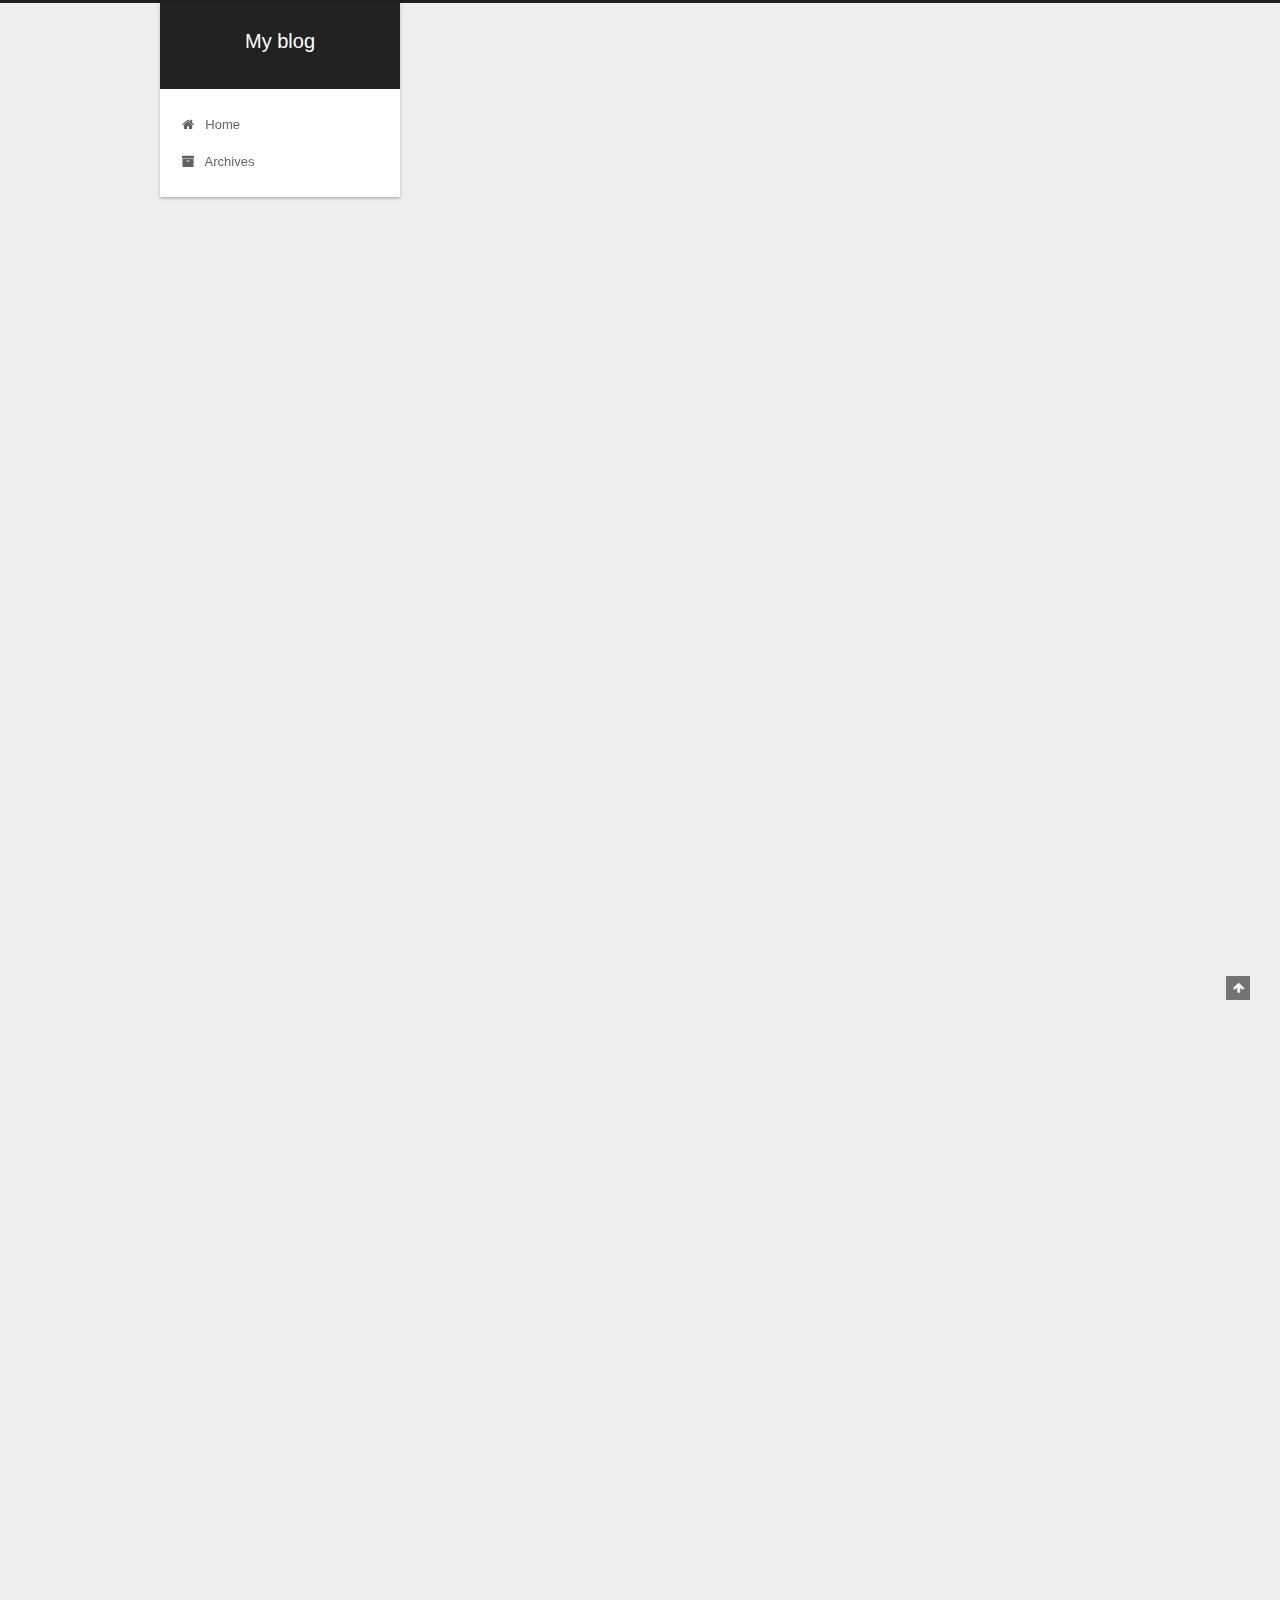
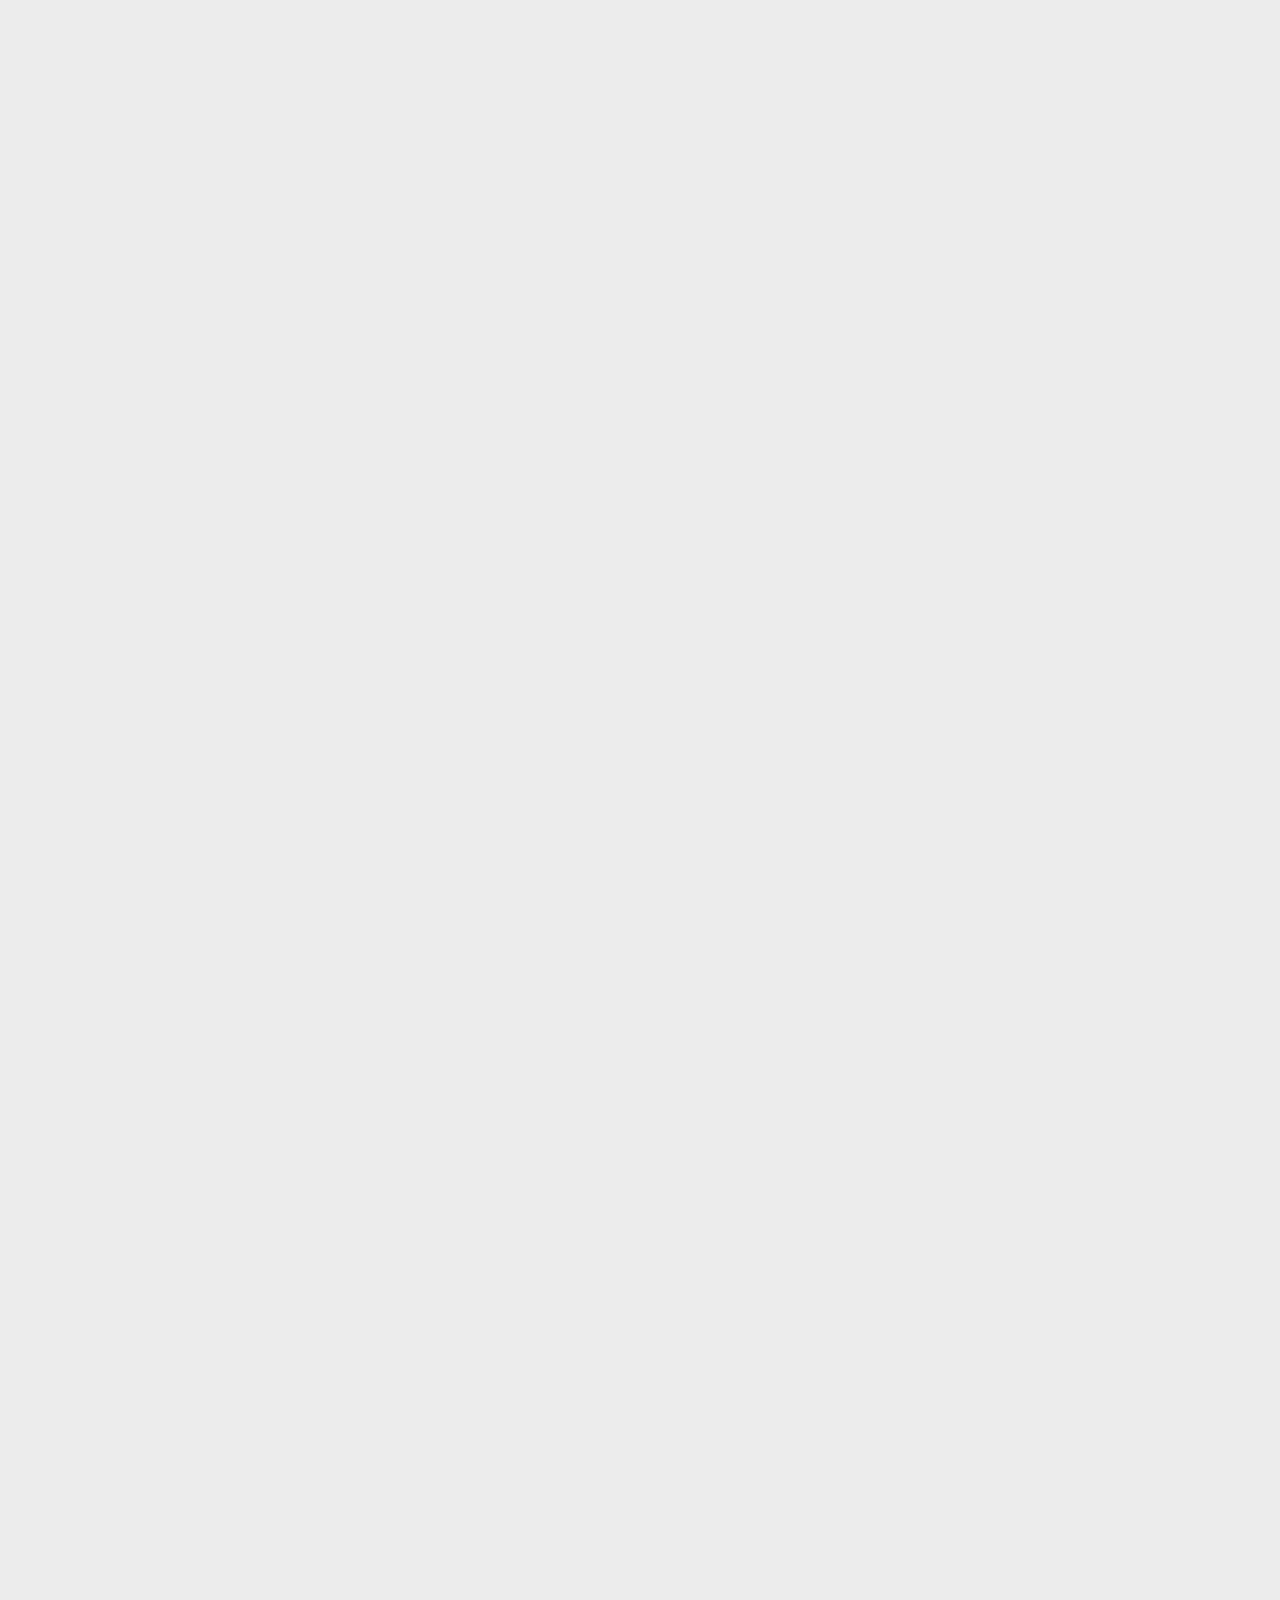
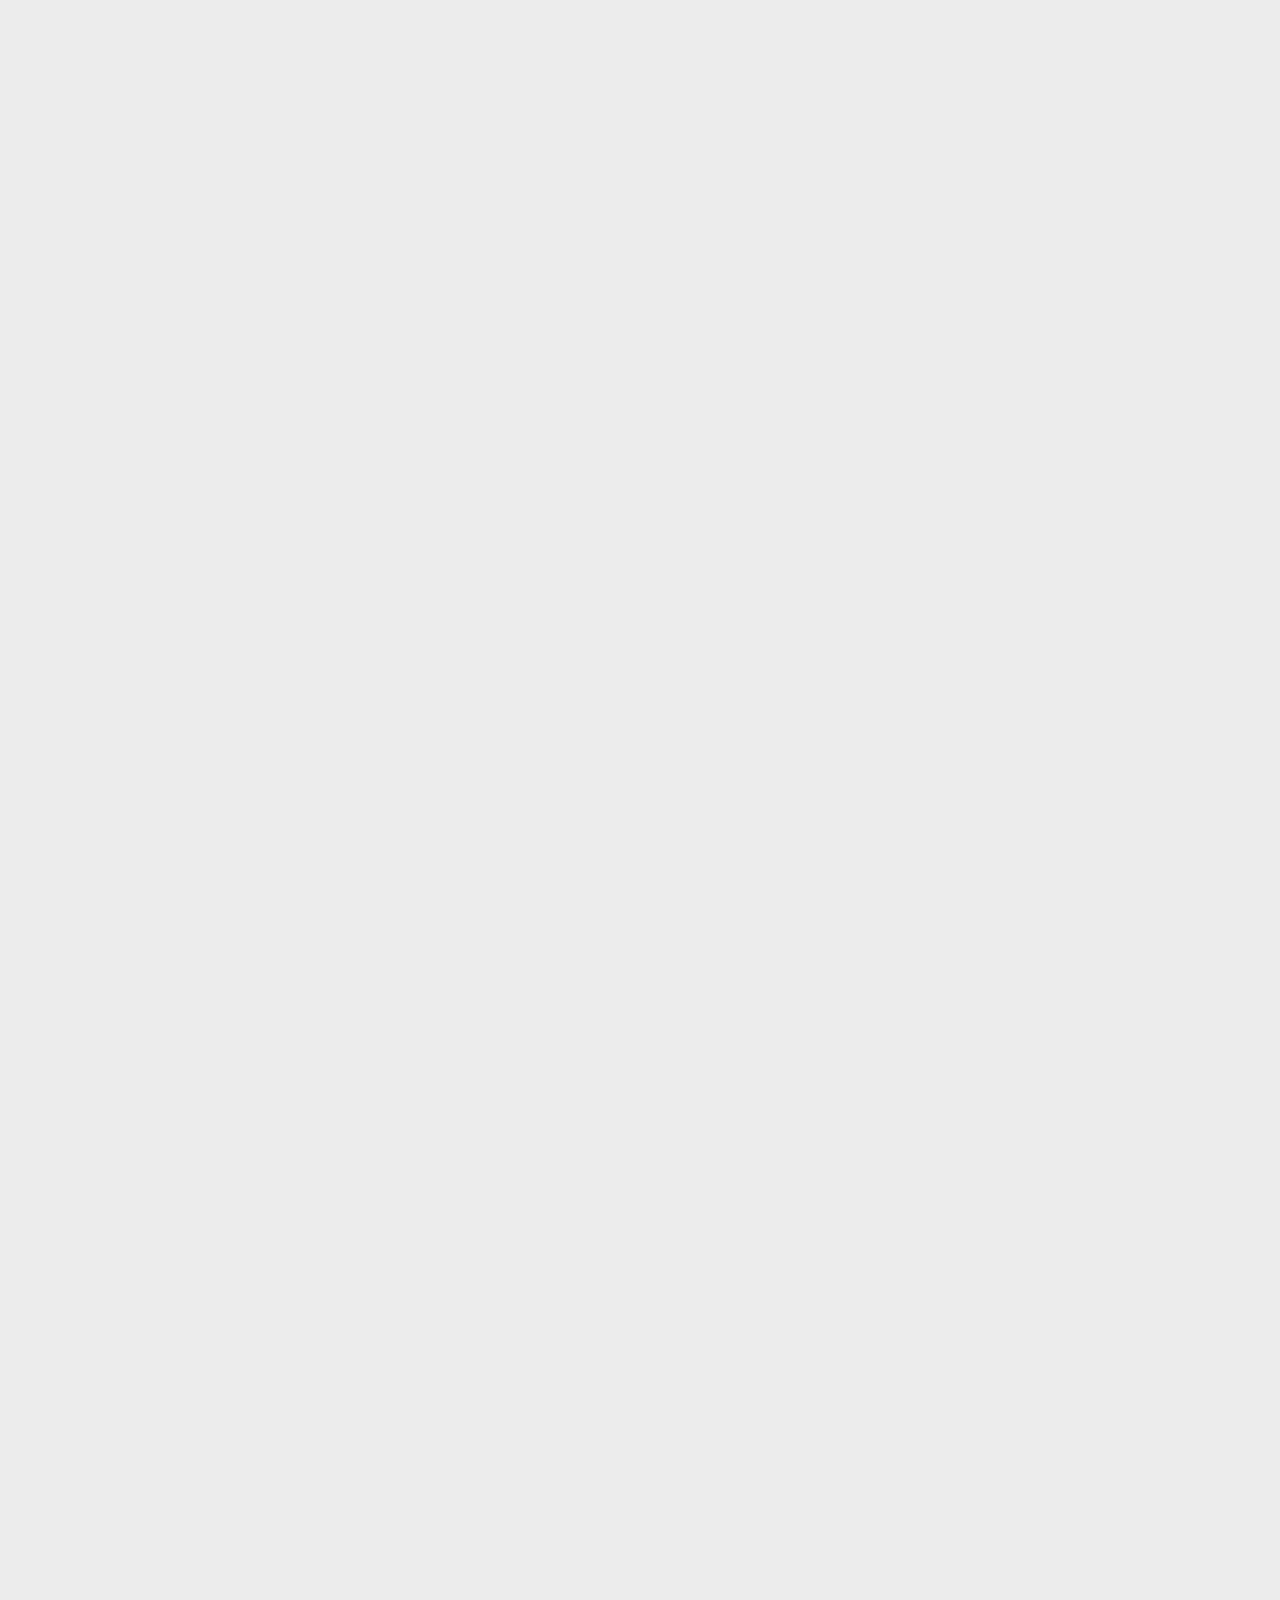
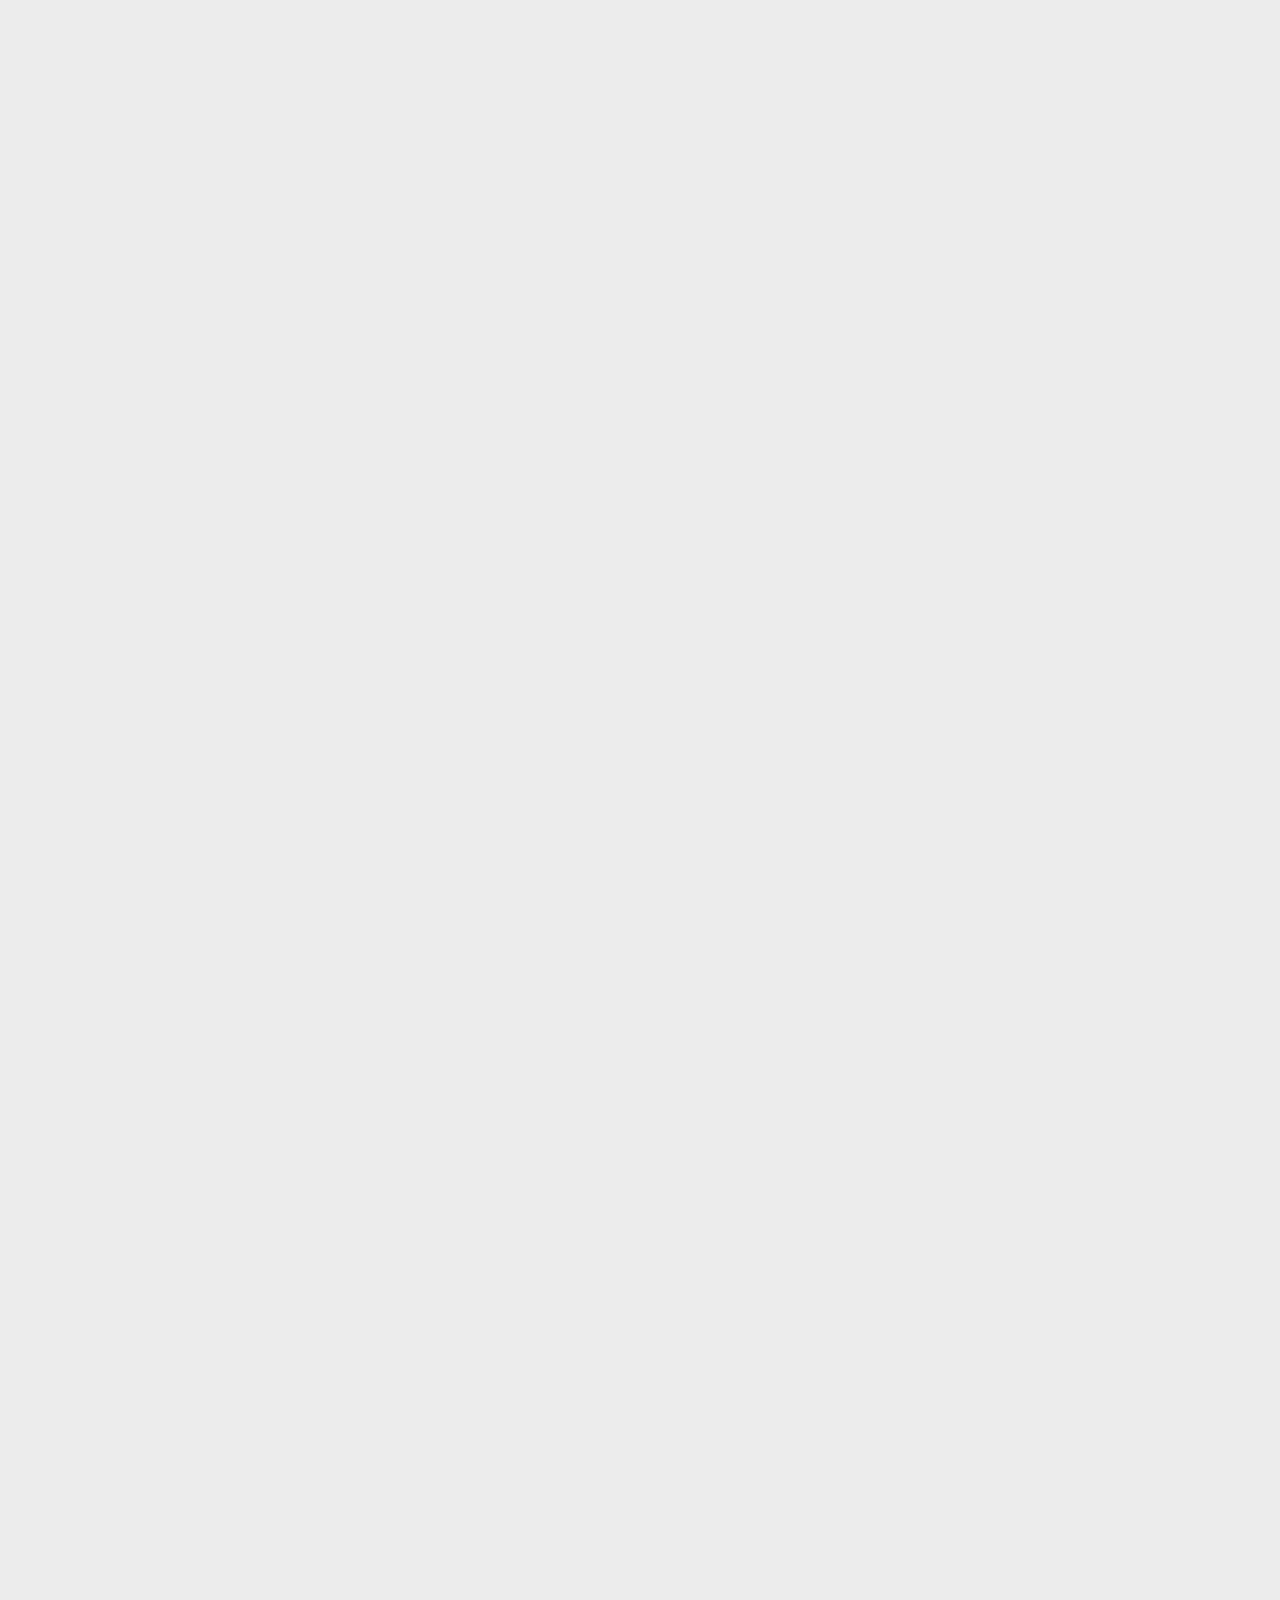
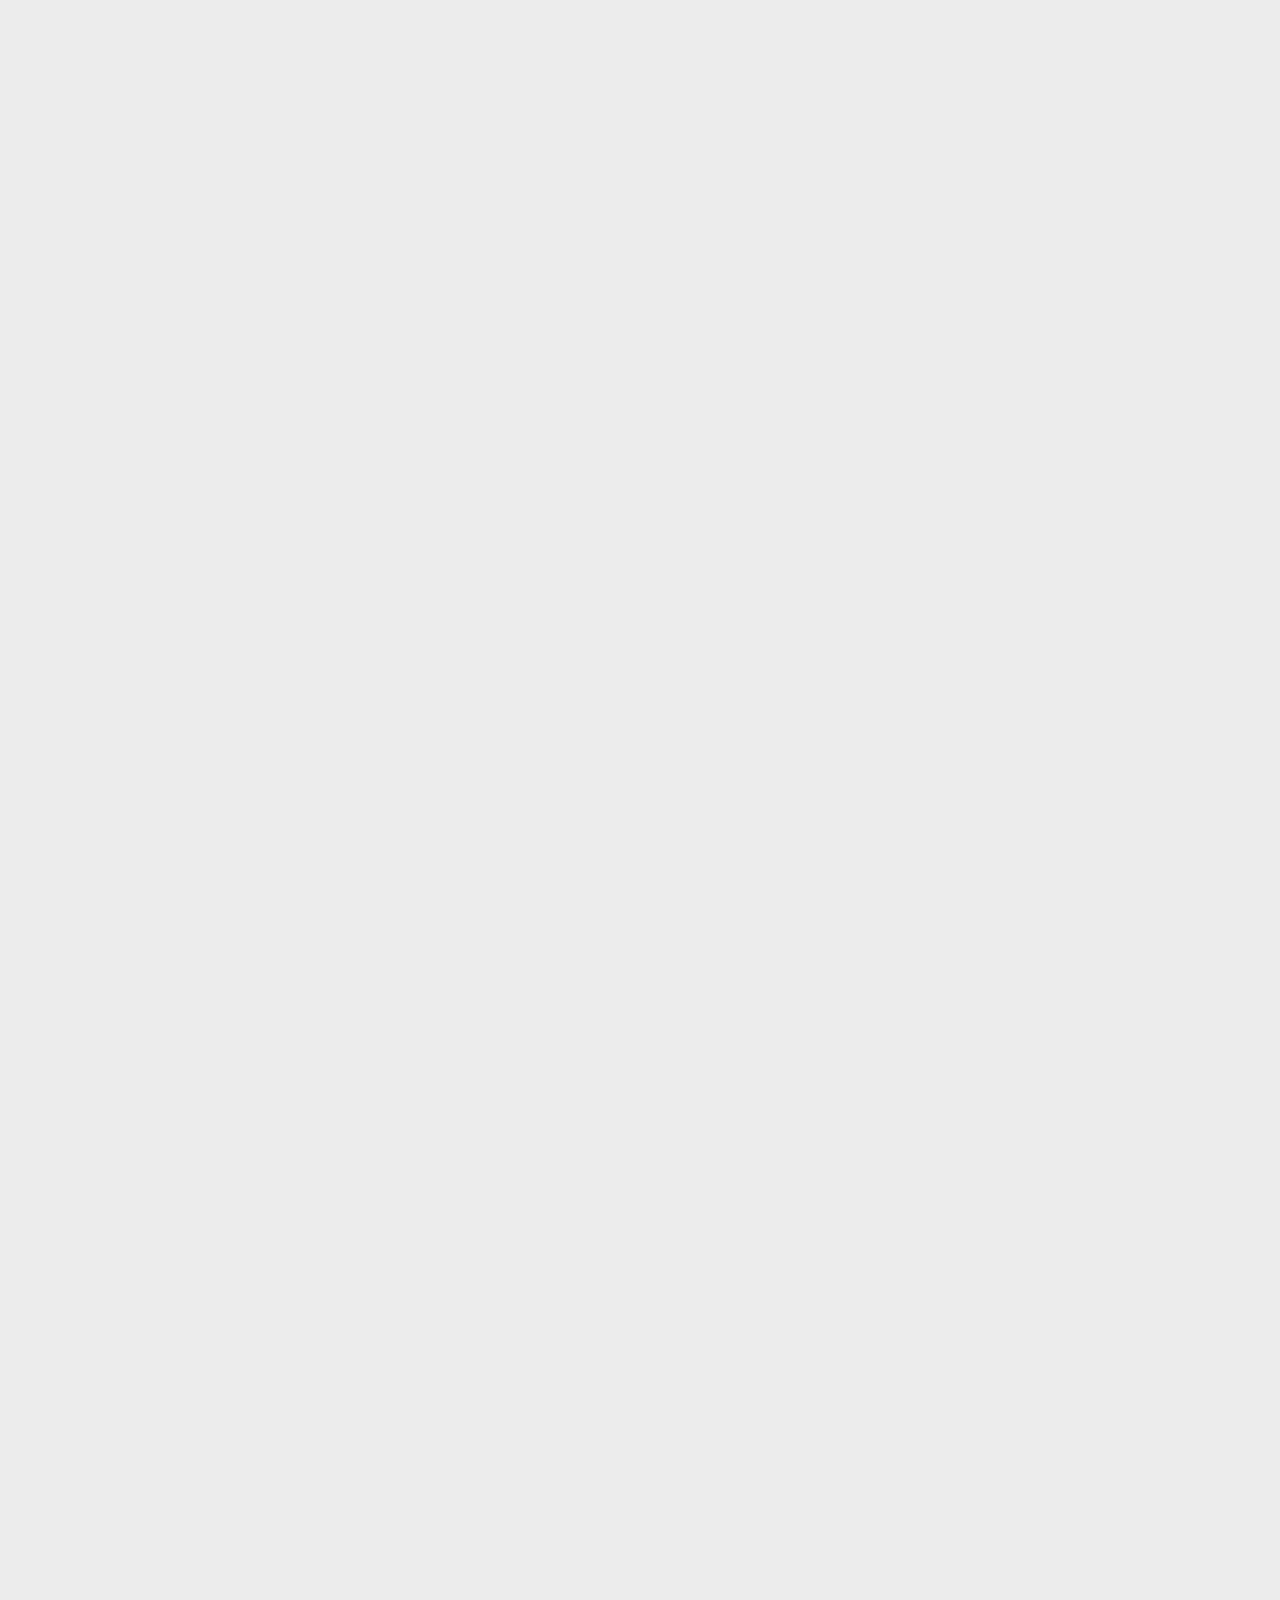
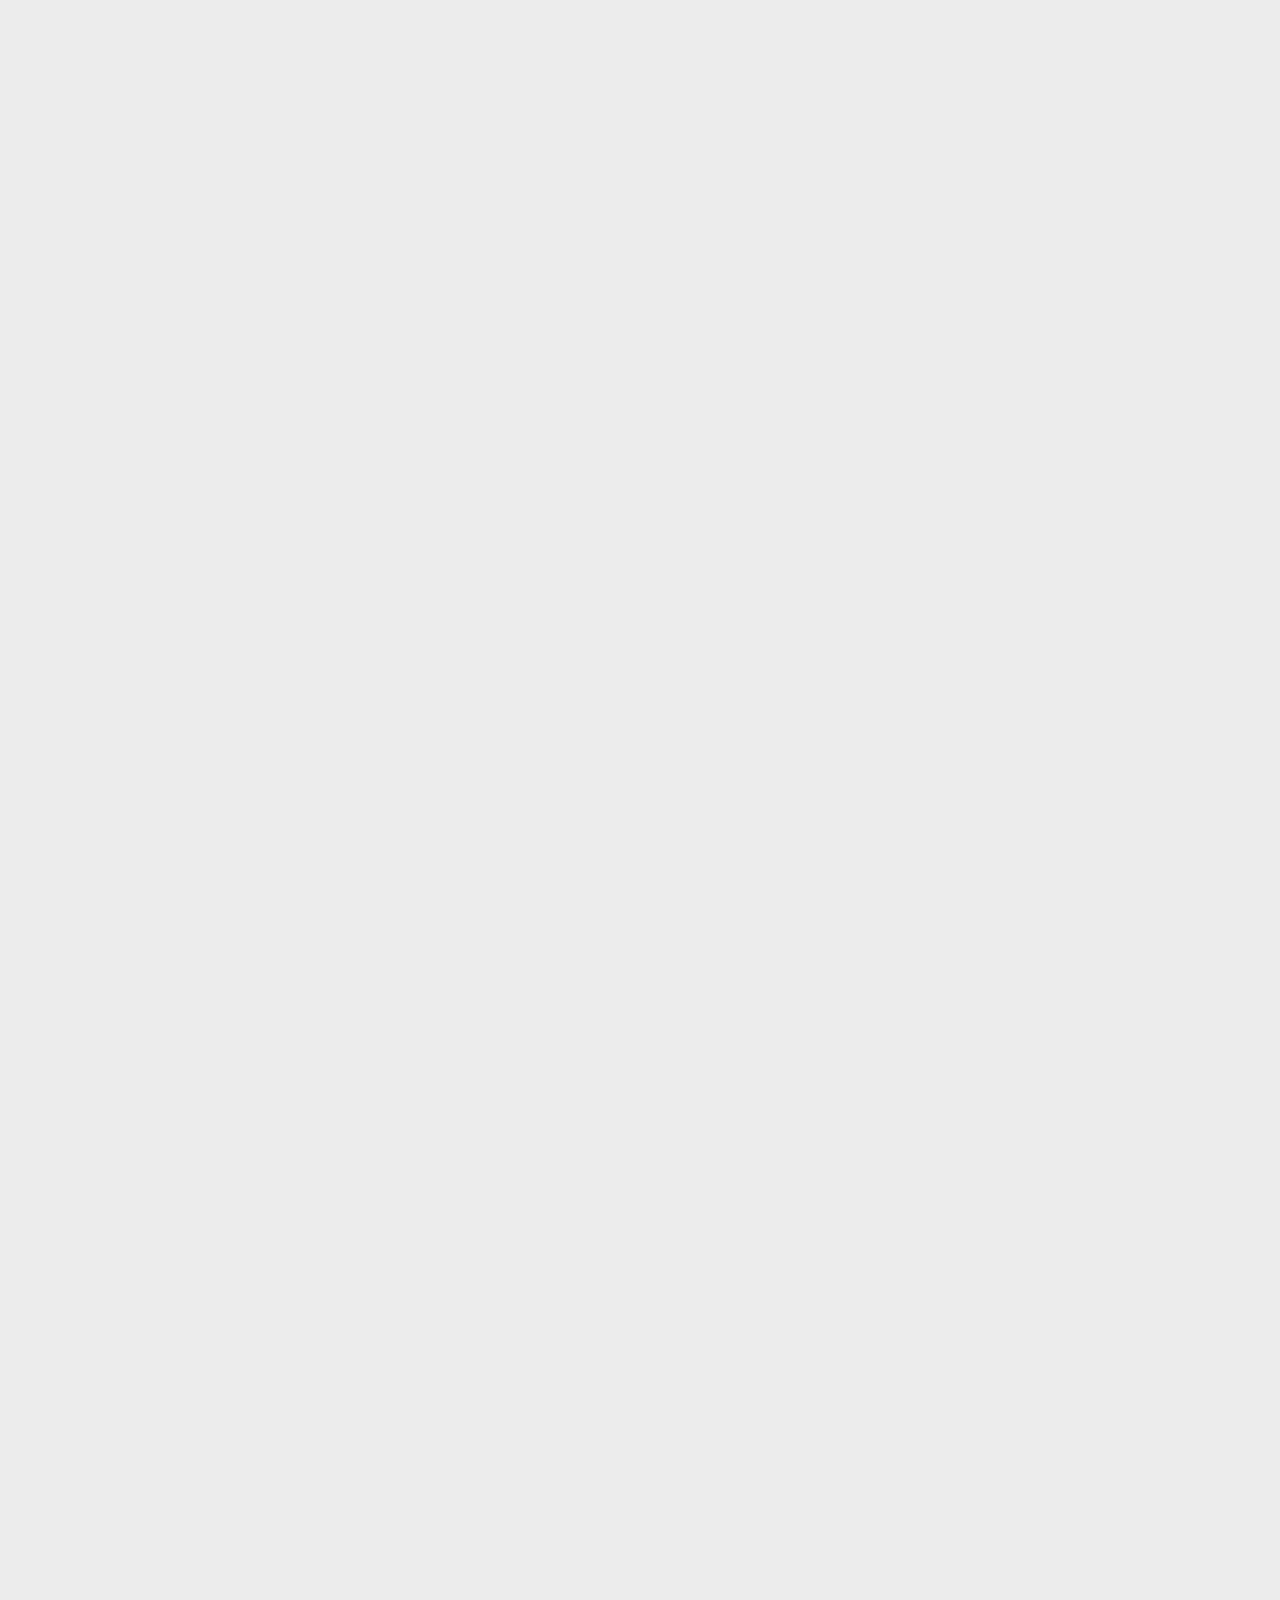
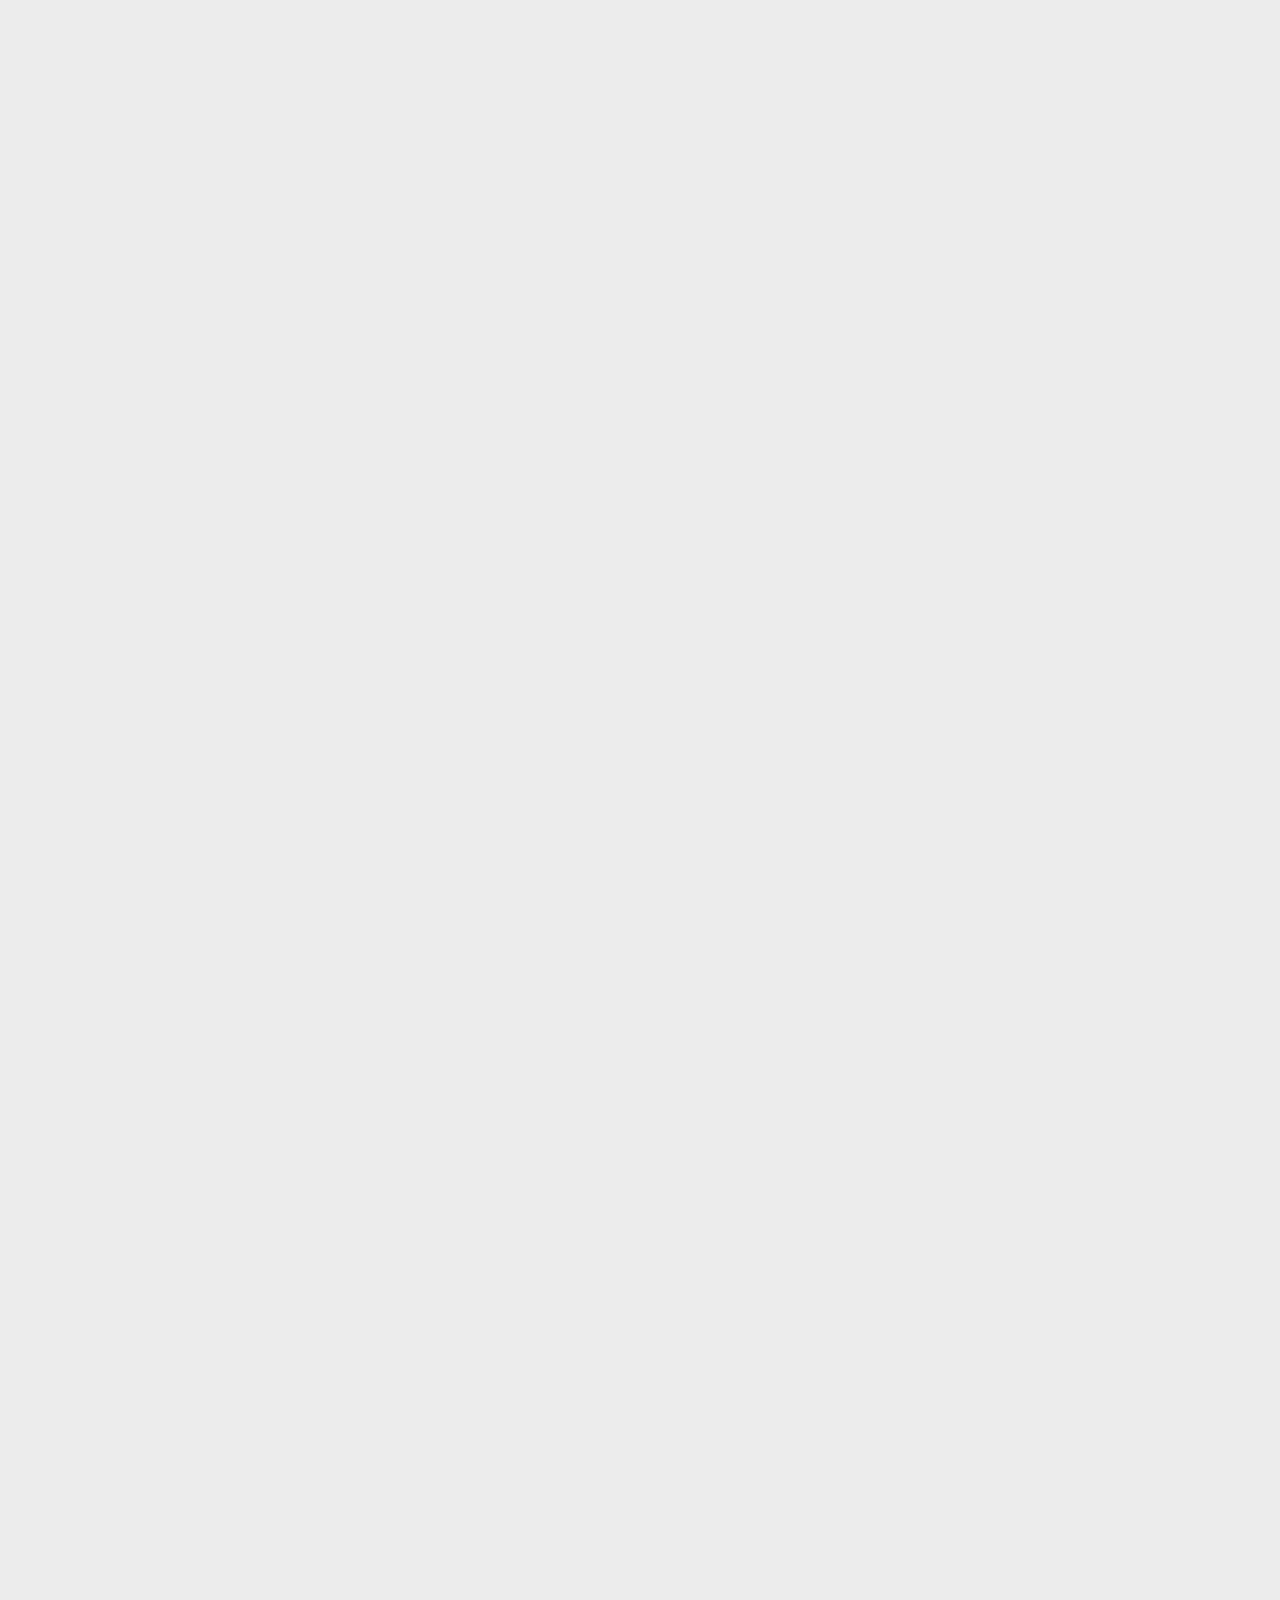
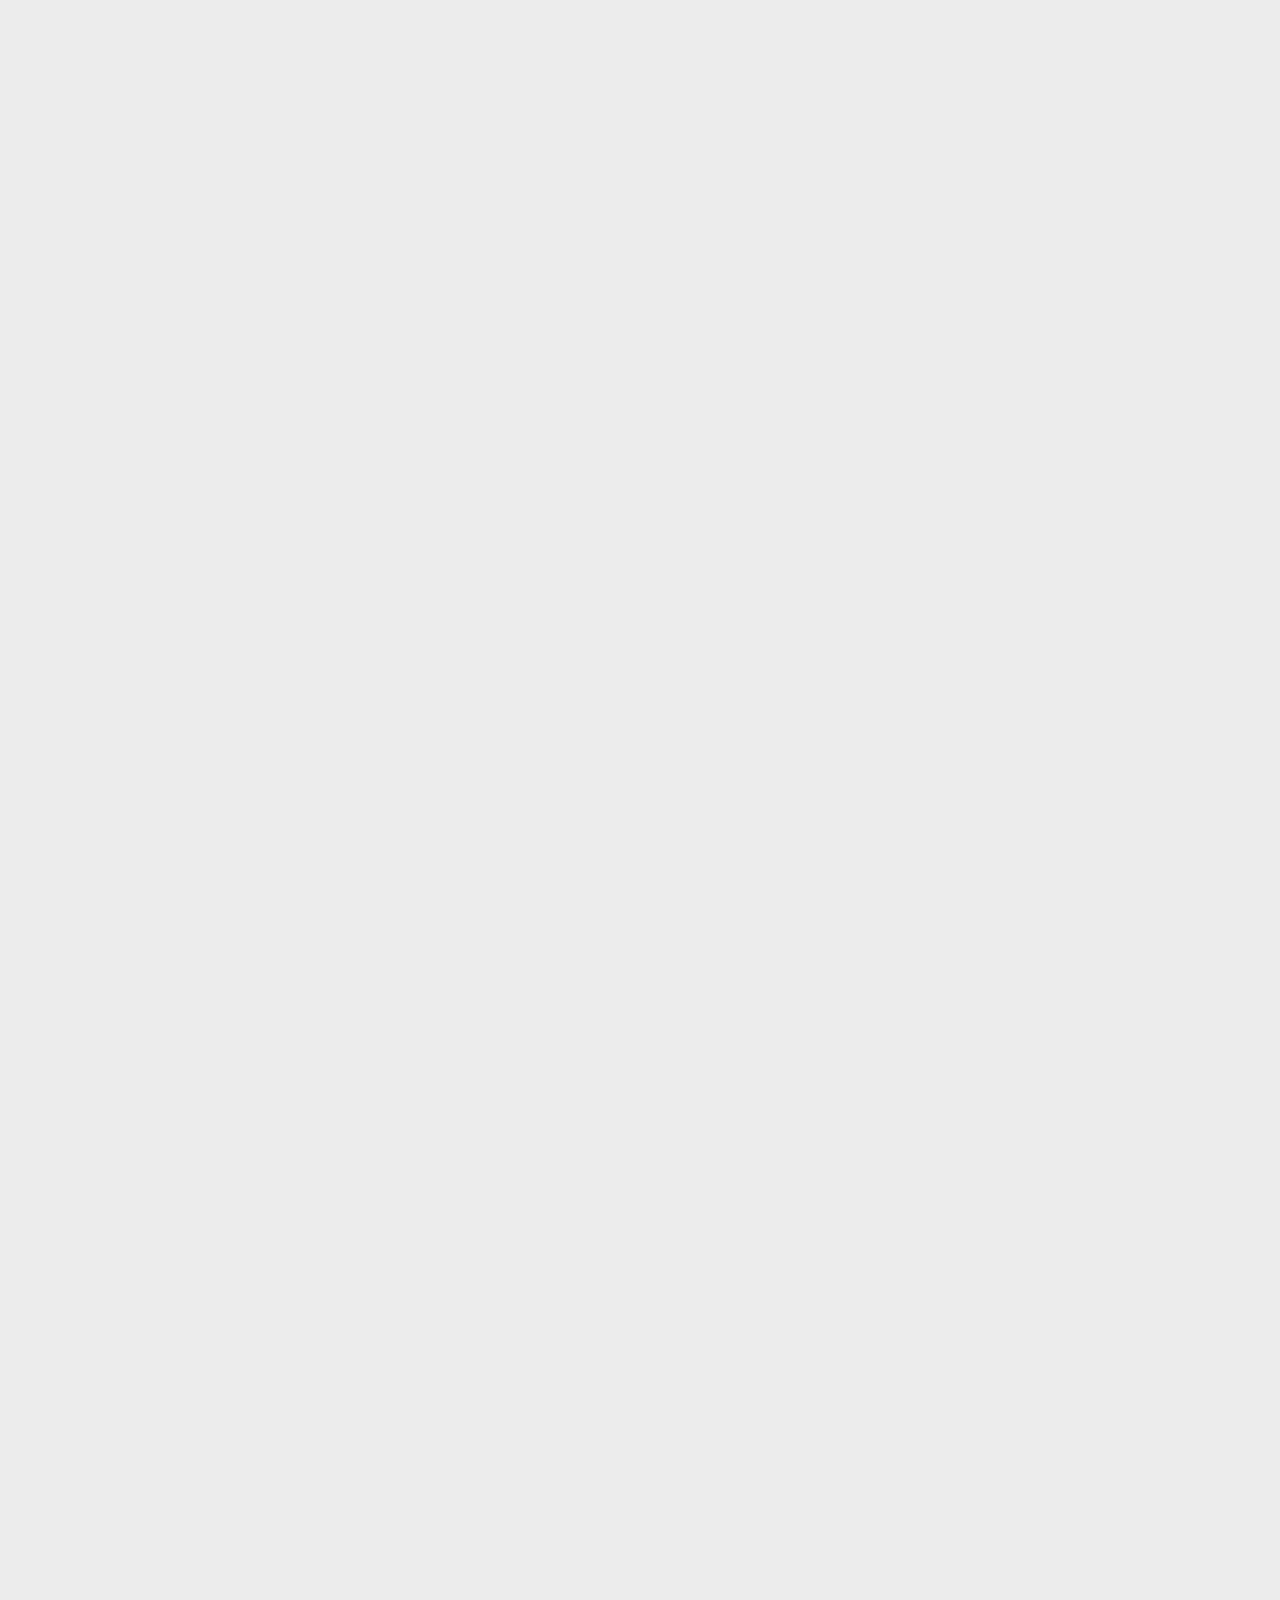
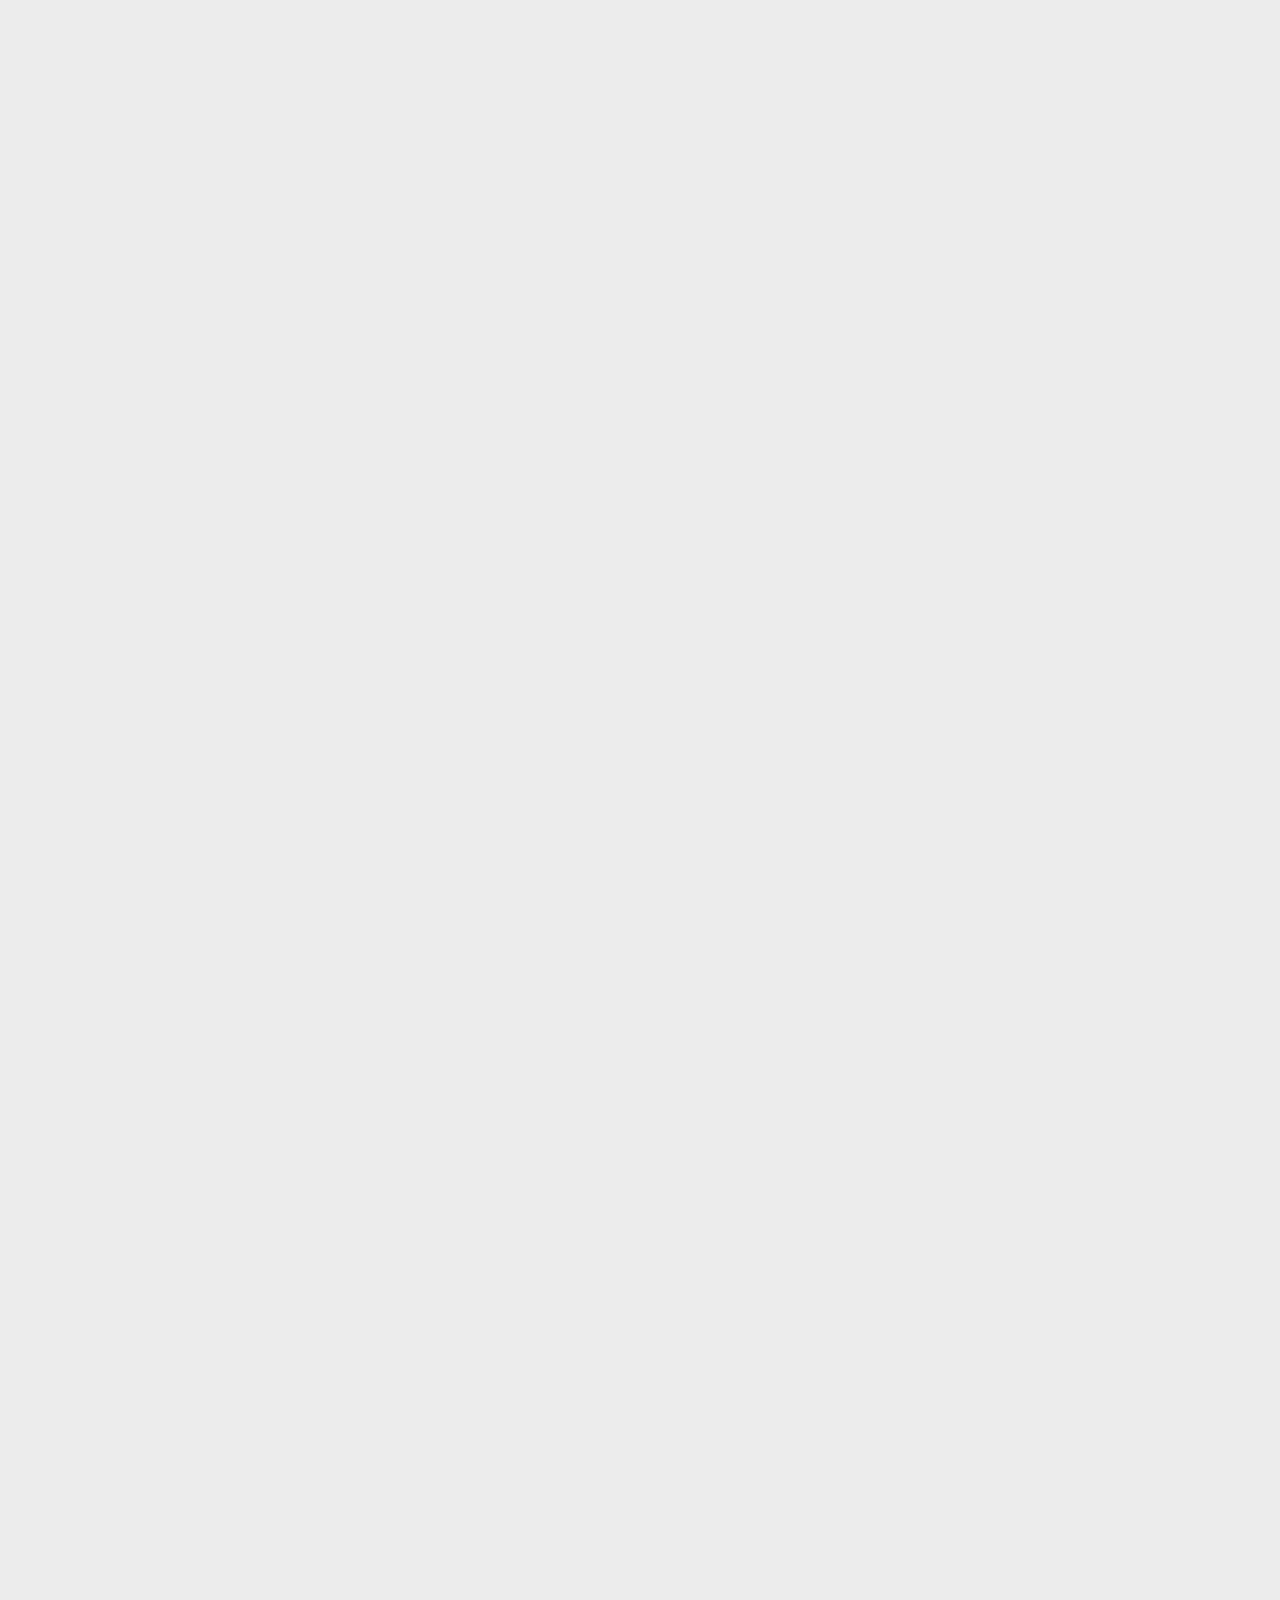
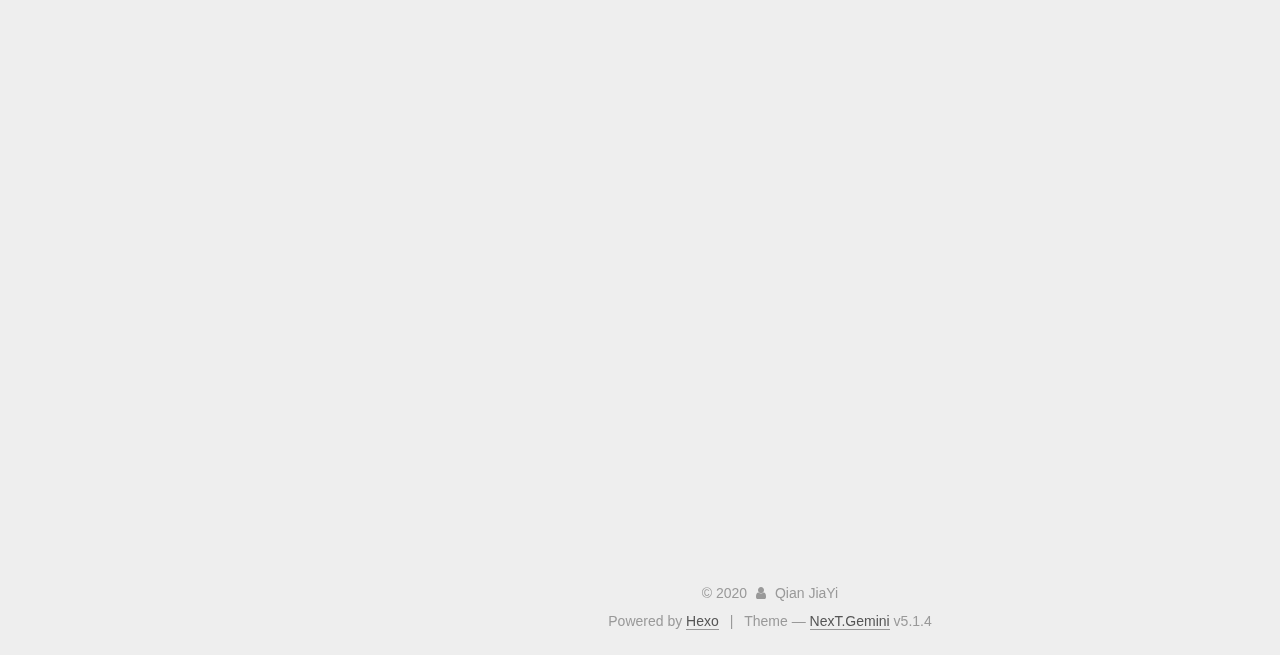
==== commit 10324449: "Site updated: 2020-07-17 15:15:24" ====
--- a/index.html
+++ b/index.html
@@ -215,6 +215,126 @@
           <div id="content" class="content">
             
   <section id="posts" class="posts-expand">
+    
+      
+
+  
+
+  
+  
+  
+
+  <article class="post post-type-normal" itemscope itemtype="http://schema.org/Article">
+  
+  
+  
+  <div class="post-block">
+    <link itemprop="mainEntityOfPage" href="http://yoursite.com/2019/07/17/shell learning/">
+
+    <span hidden itemprop="author" itemscope itemtype="http://schema.org/Person">
+      <meta itemprop="name" content="Qian JiaYi">
+      <meta itemprop="description" content>
+      <meta itemprop="image" content="/images/avatar.gif">
+    </span>
+
+    <span hidden itemprop="publisher" itemscope itemtype="http://schema.org/Organization">
+      <meta itemprop="name" content="My blog">
+    </span>
+
+    
+      <header class="post-header">
+
+        
+        
+          <h1 class="post-title" itemprop="name headline">
+                
+                <a class="post-title-link" href="/2019/07/17/shell learning/" itemprop="url">Text ming</a></h1>
+        
+
+        <div class="post-meta">
+          <span class="post-time">
+            
+              <span class="post-meta-item-icon">
+                <i class="fa fa-calendar-o"></i>
+              </span>
+              
+                <span class="post-meta-item-text">Posted on</span>
+              
+              <time title="Post created" itemprop="dateCreated datePublished" datetime="2019-07-17T17:31:00+08:00">
+                2019-07-17
+              </time>
+            
+
+            
+
+            
+          </span>
+
+          
+
+          
+            
+          
+
+          
+          
+
+          
+
+          
+
+          
+
+        </div>
+      </header>
+    
+
+    
+    
+    
+    <div class="post-body" itemprop="articleBody">
+
+      
+      
+
+      
+        
+          
+            <h3 id="shell-learning"><a href="#shell-learning" class="headerlink" title="shell learning"></a>shell learning</h3><h4 id="shell输出重定向"><a href="#shell输出重定向" class="headerlink" title="shell输出重定向"></a>shell输出重定向</h4><figure class="highlight plain"><table><tr><td class="gutter"><pre><span class="line">1</span><br><span class="line">2</span><br></pre></td><td class="code"><pre><span class="line"></span><br><span class="line"></span><br></pre></td></tr></table></figure>
+
+          
+        
+      
+    </div>
+    
+    
+    
+
+    
+
+    
+
+    
+
+    <footer class="post-footer">
+      
+
+      
+
+      
+
+      
+      
+        <div class="post-eof"></div>
+      
+    </footer>
+  </div>
+  
+  
+  
+  </article>
+
+
     
       
 
@@ -918,7 +1038,7 @@
               
                 <a href="/archives/">
               
-                  <span class="site-state-item-count">4</span>
+                  <span class="site-state-item-count">5</span>
                   <span class="site-state-item-name">posts</span>
                 </a>
               </div>
--- a/css/main.css
+++ b/css/main.css
@@ -1823,7 +1823,7 @@
   width: 4px;
   height: 4px;
   border-radius: 50%;
-  background: #b114e0;
+  background: #ff17ff;
 }
 .links-of-blogroll {
   font-size: 13px;
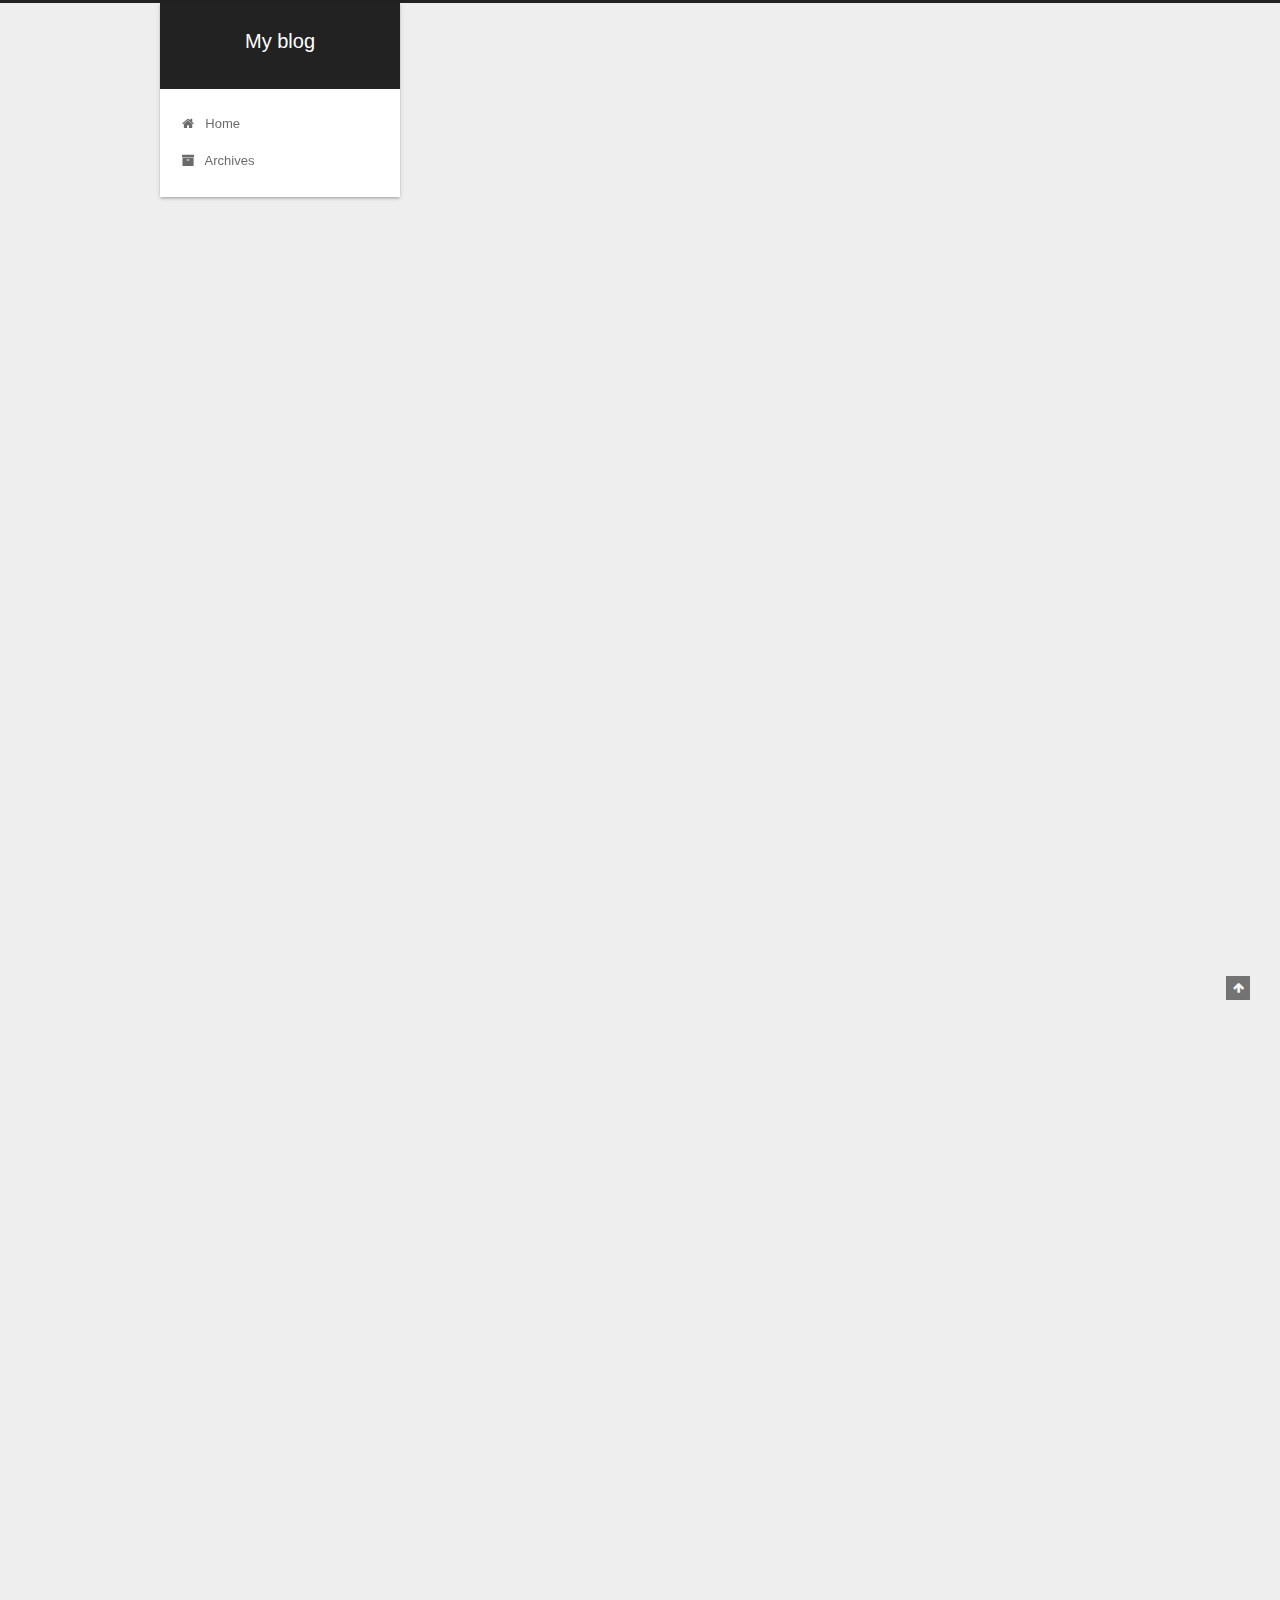
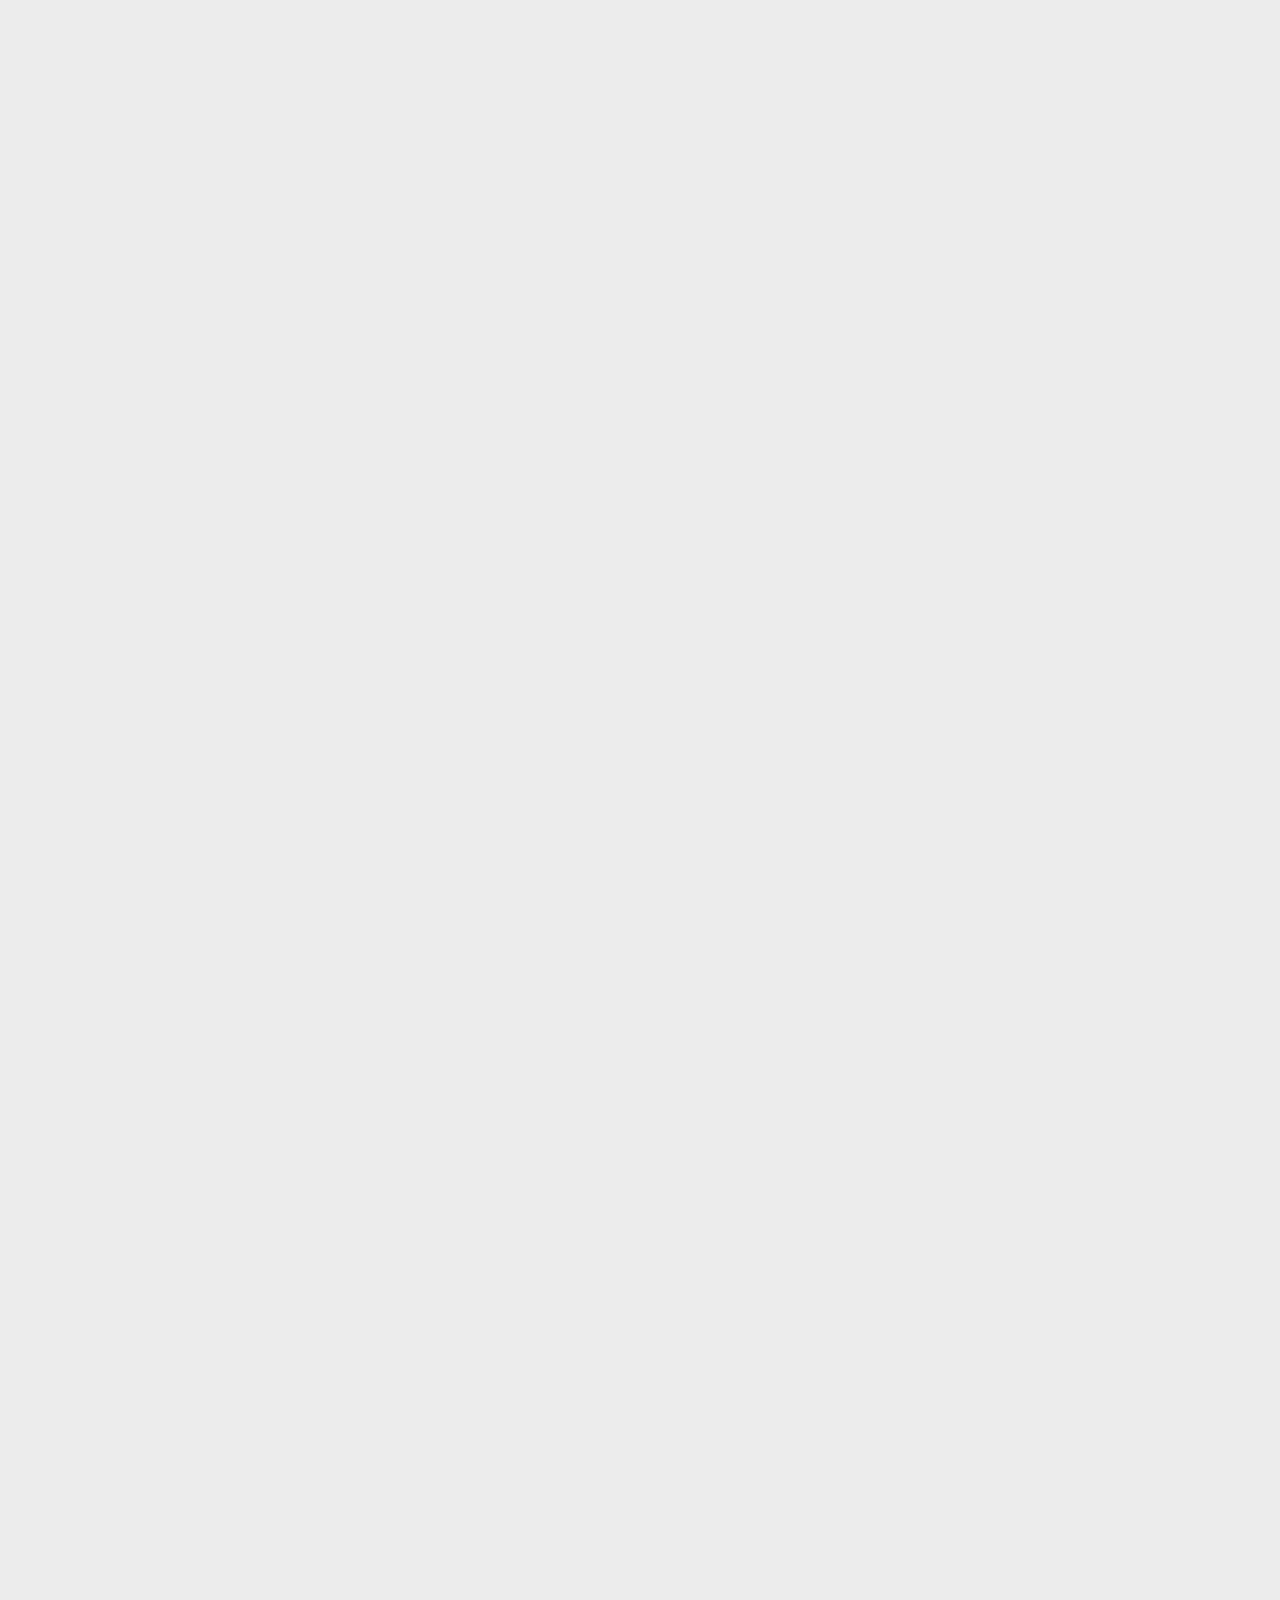
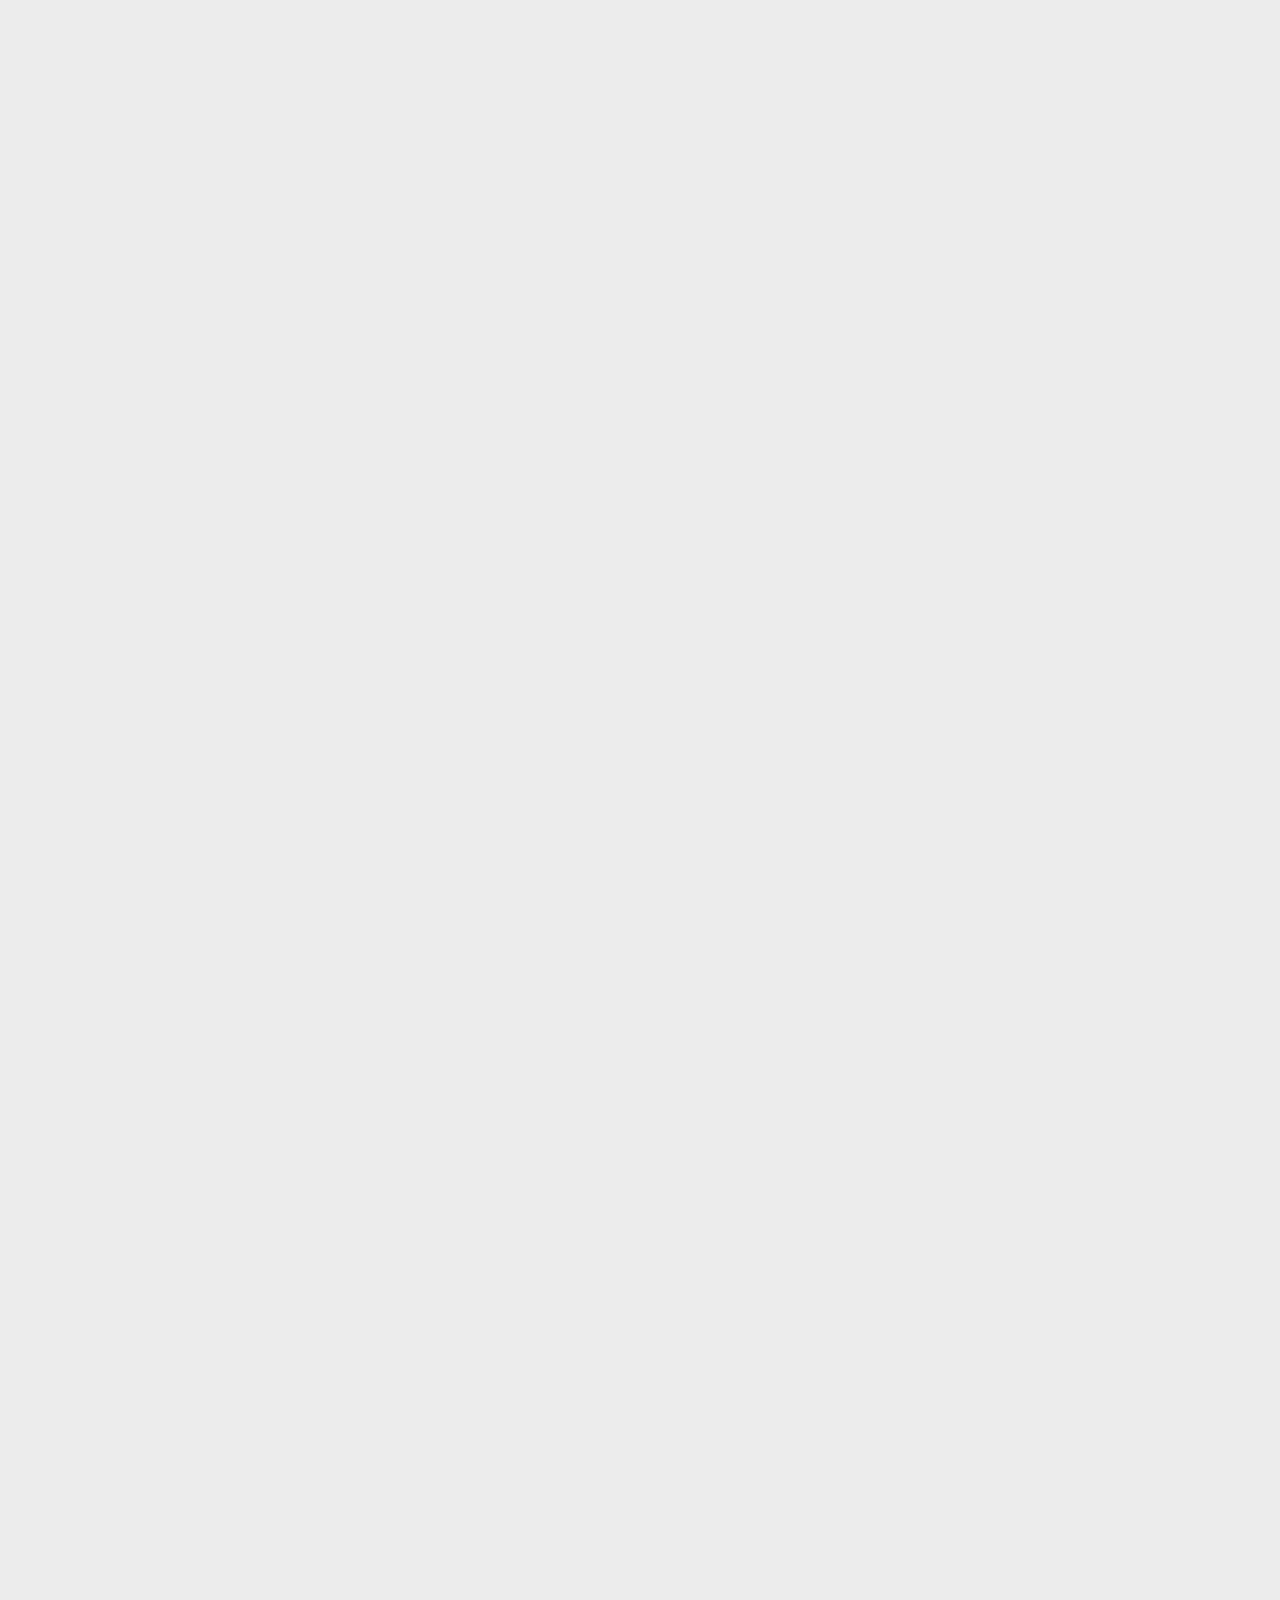
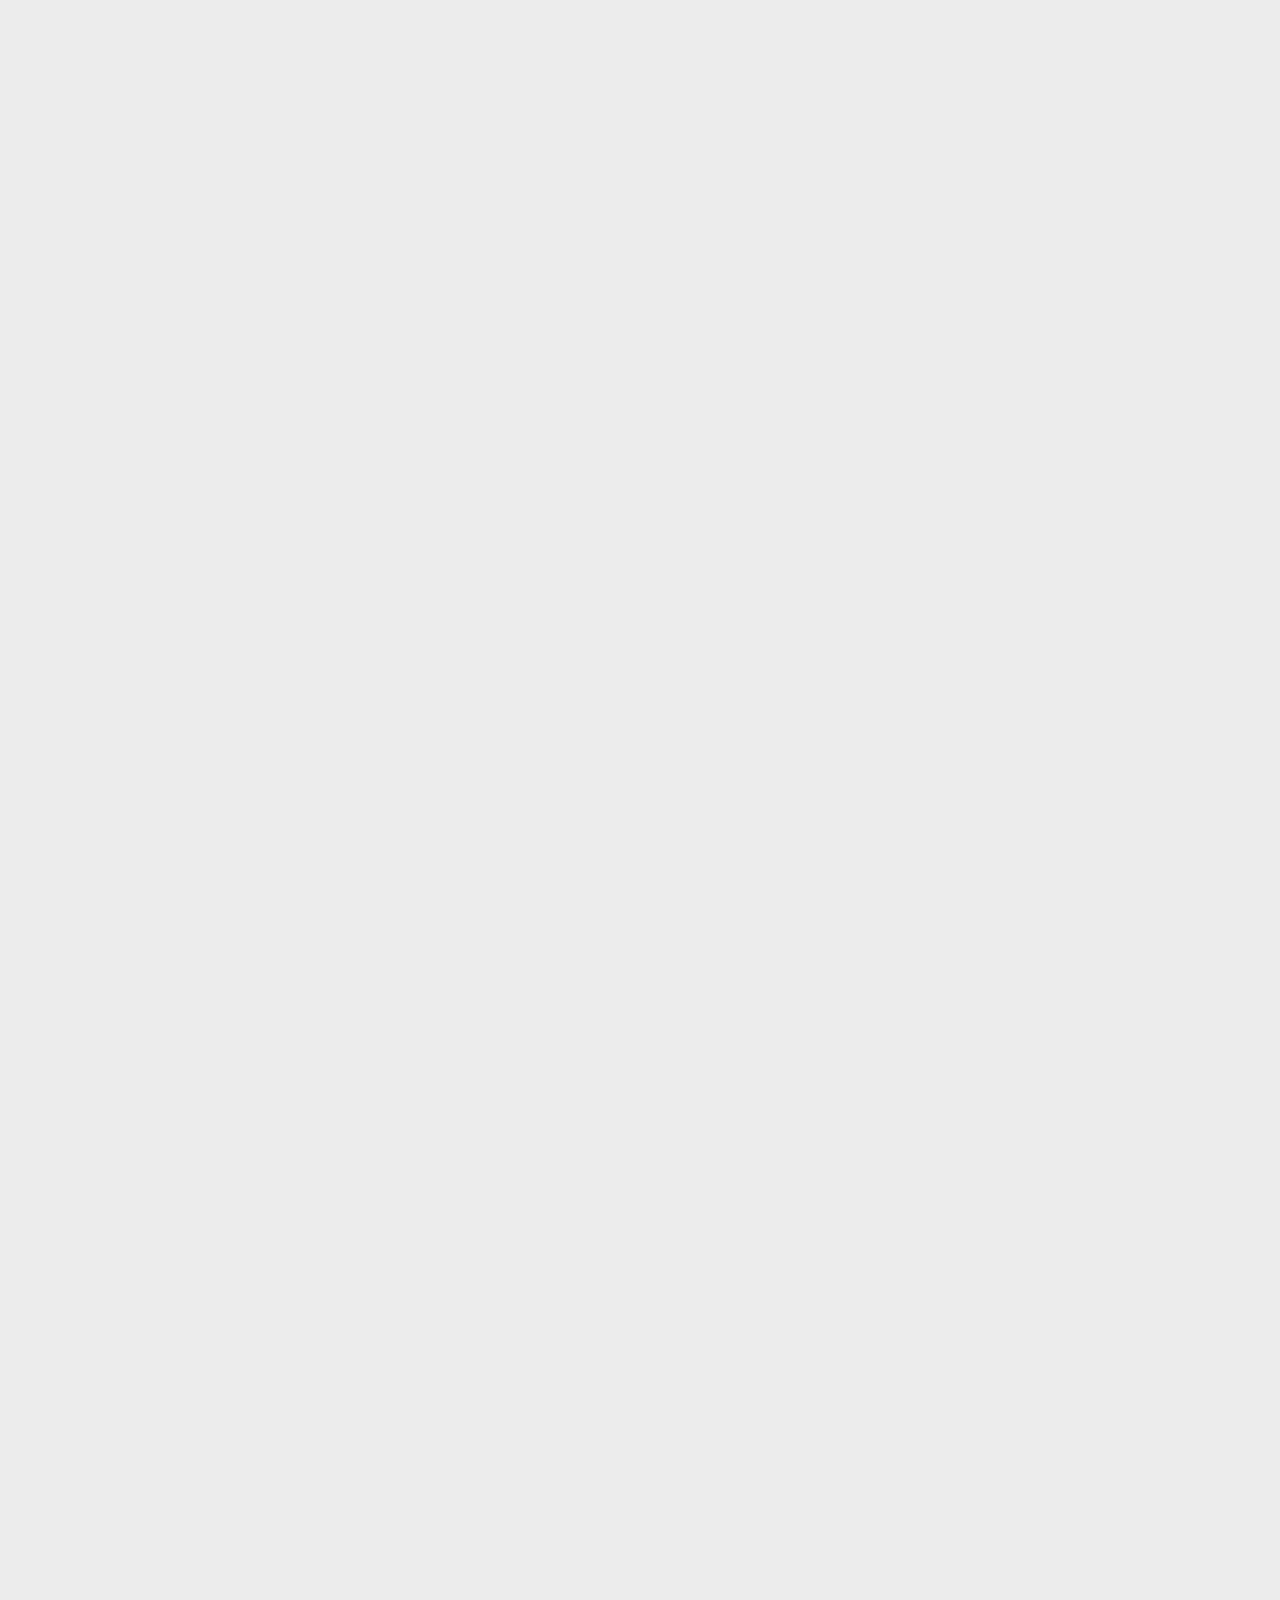
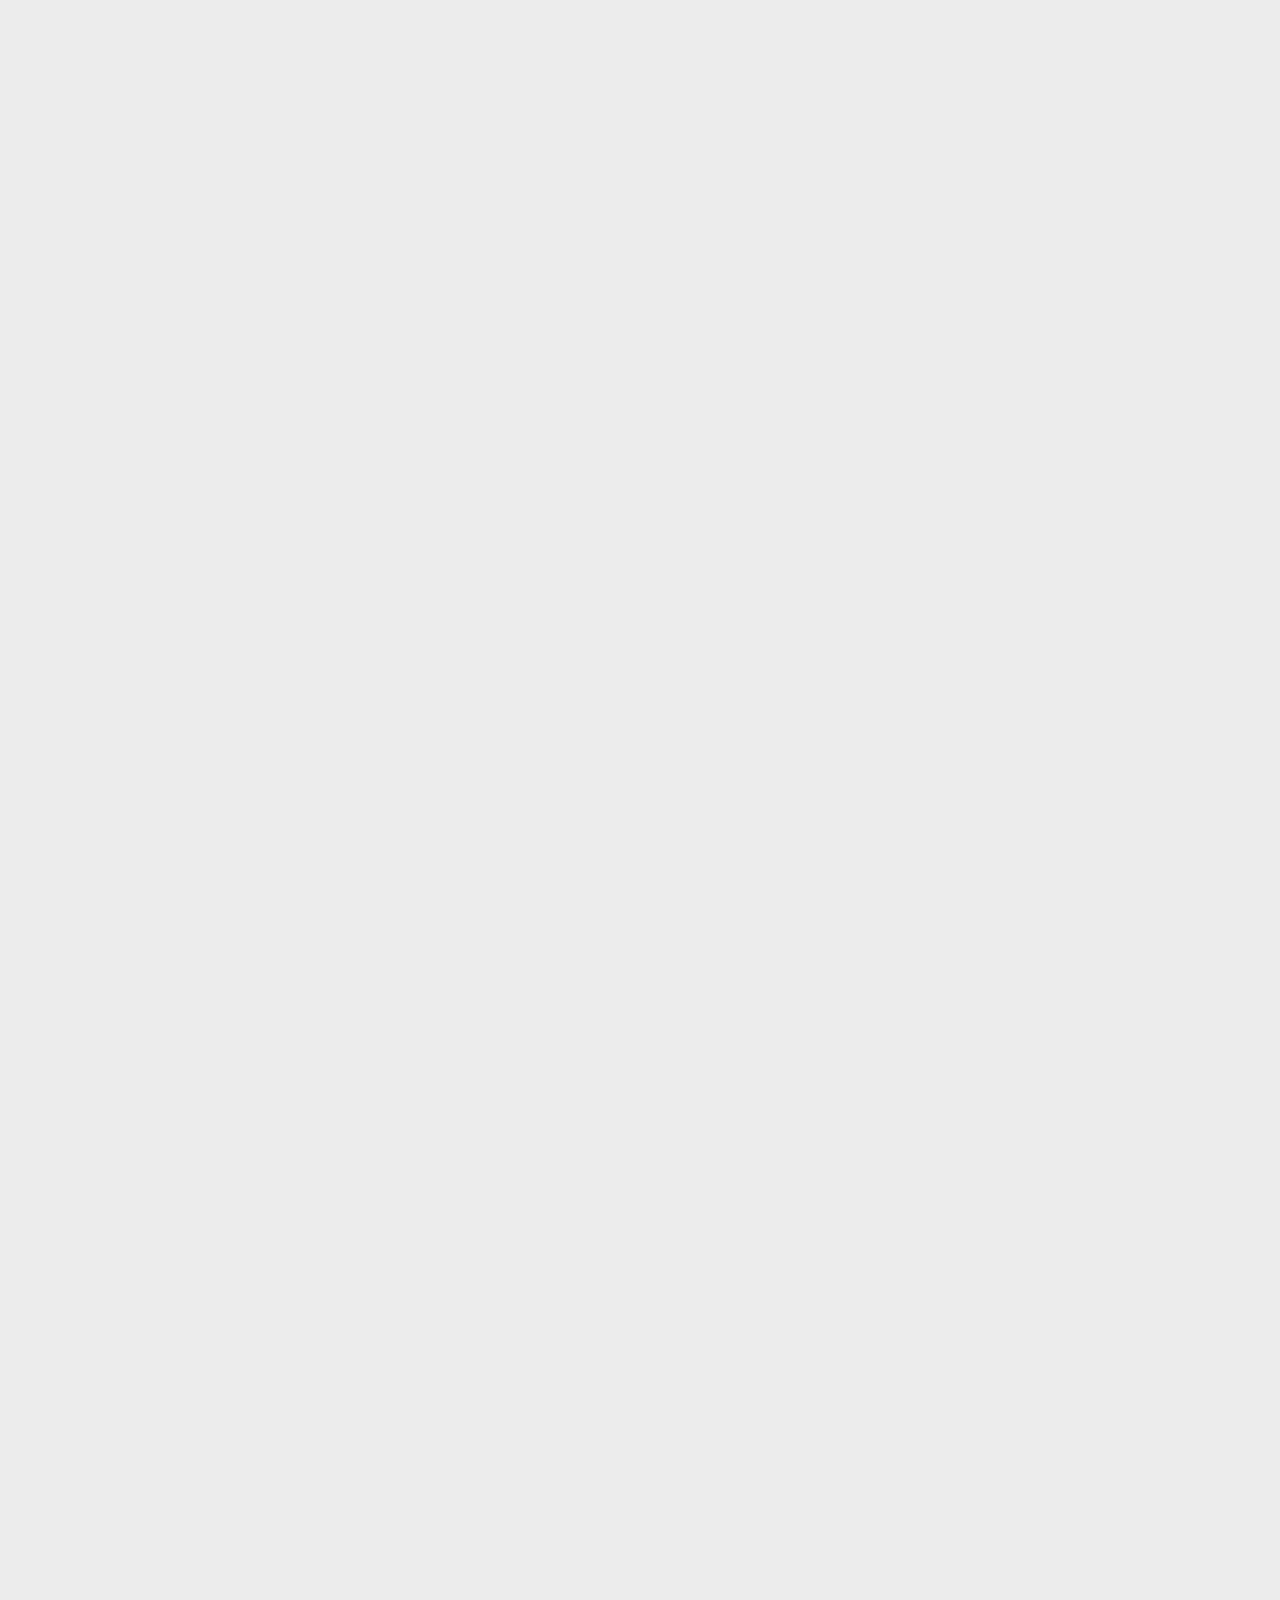
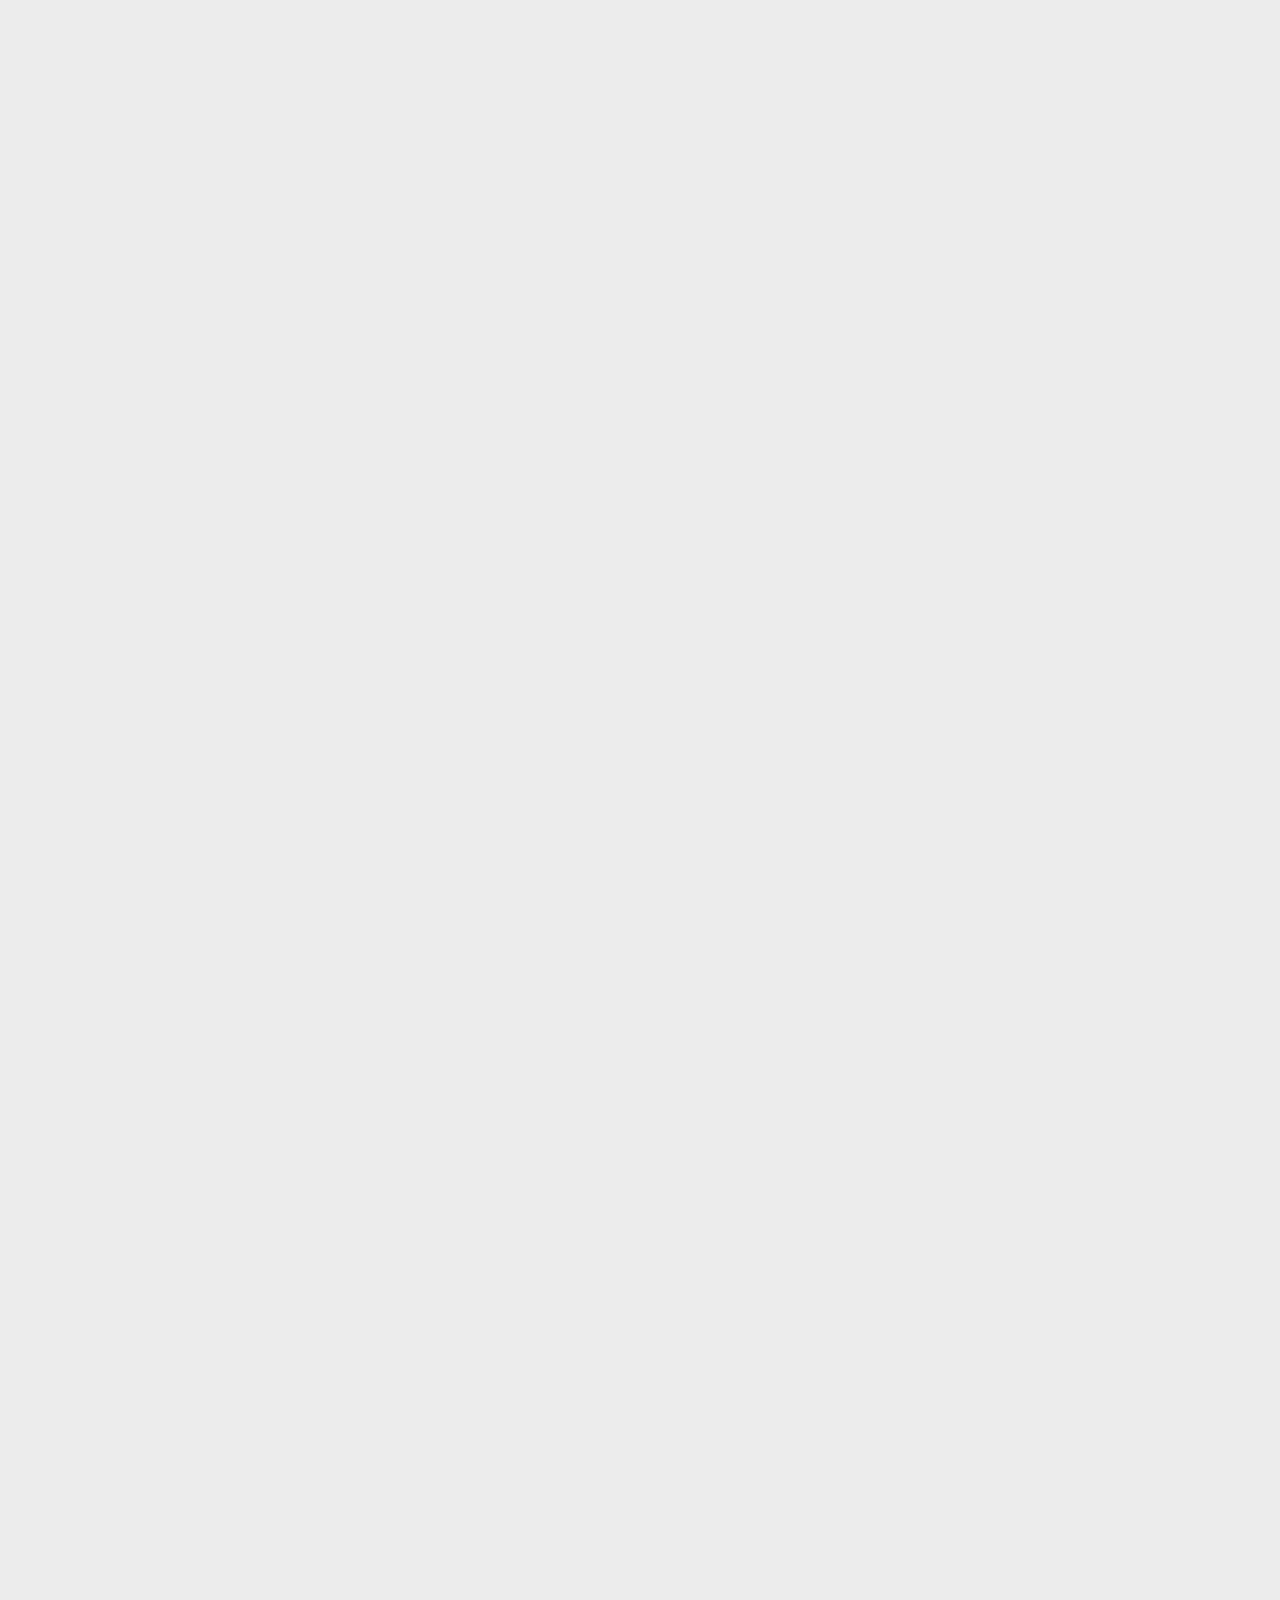
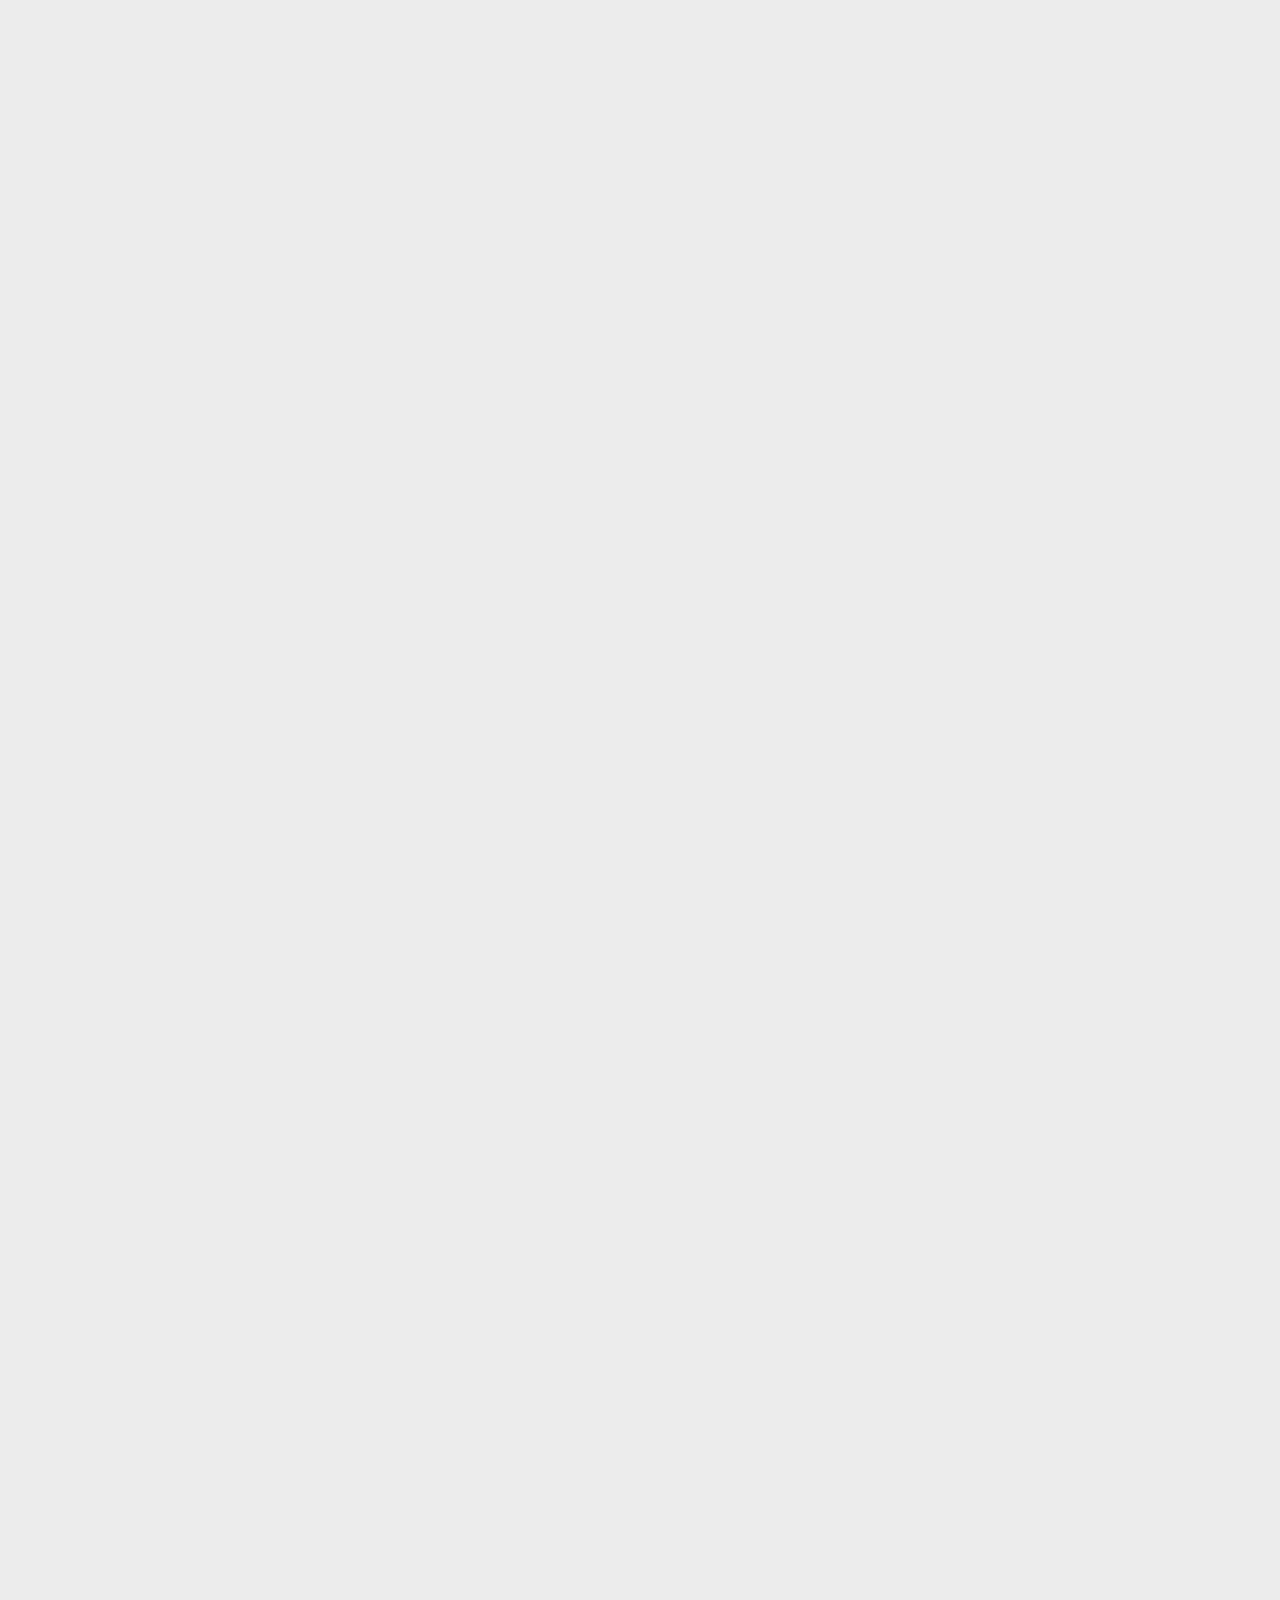
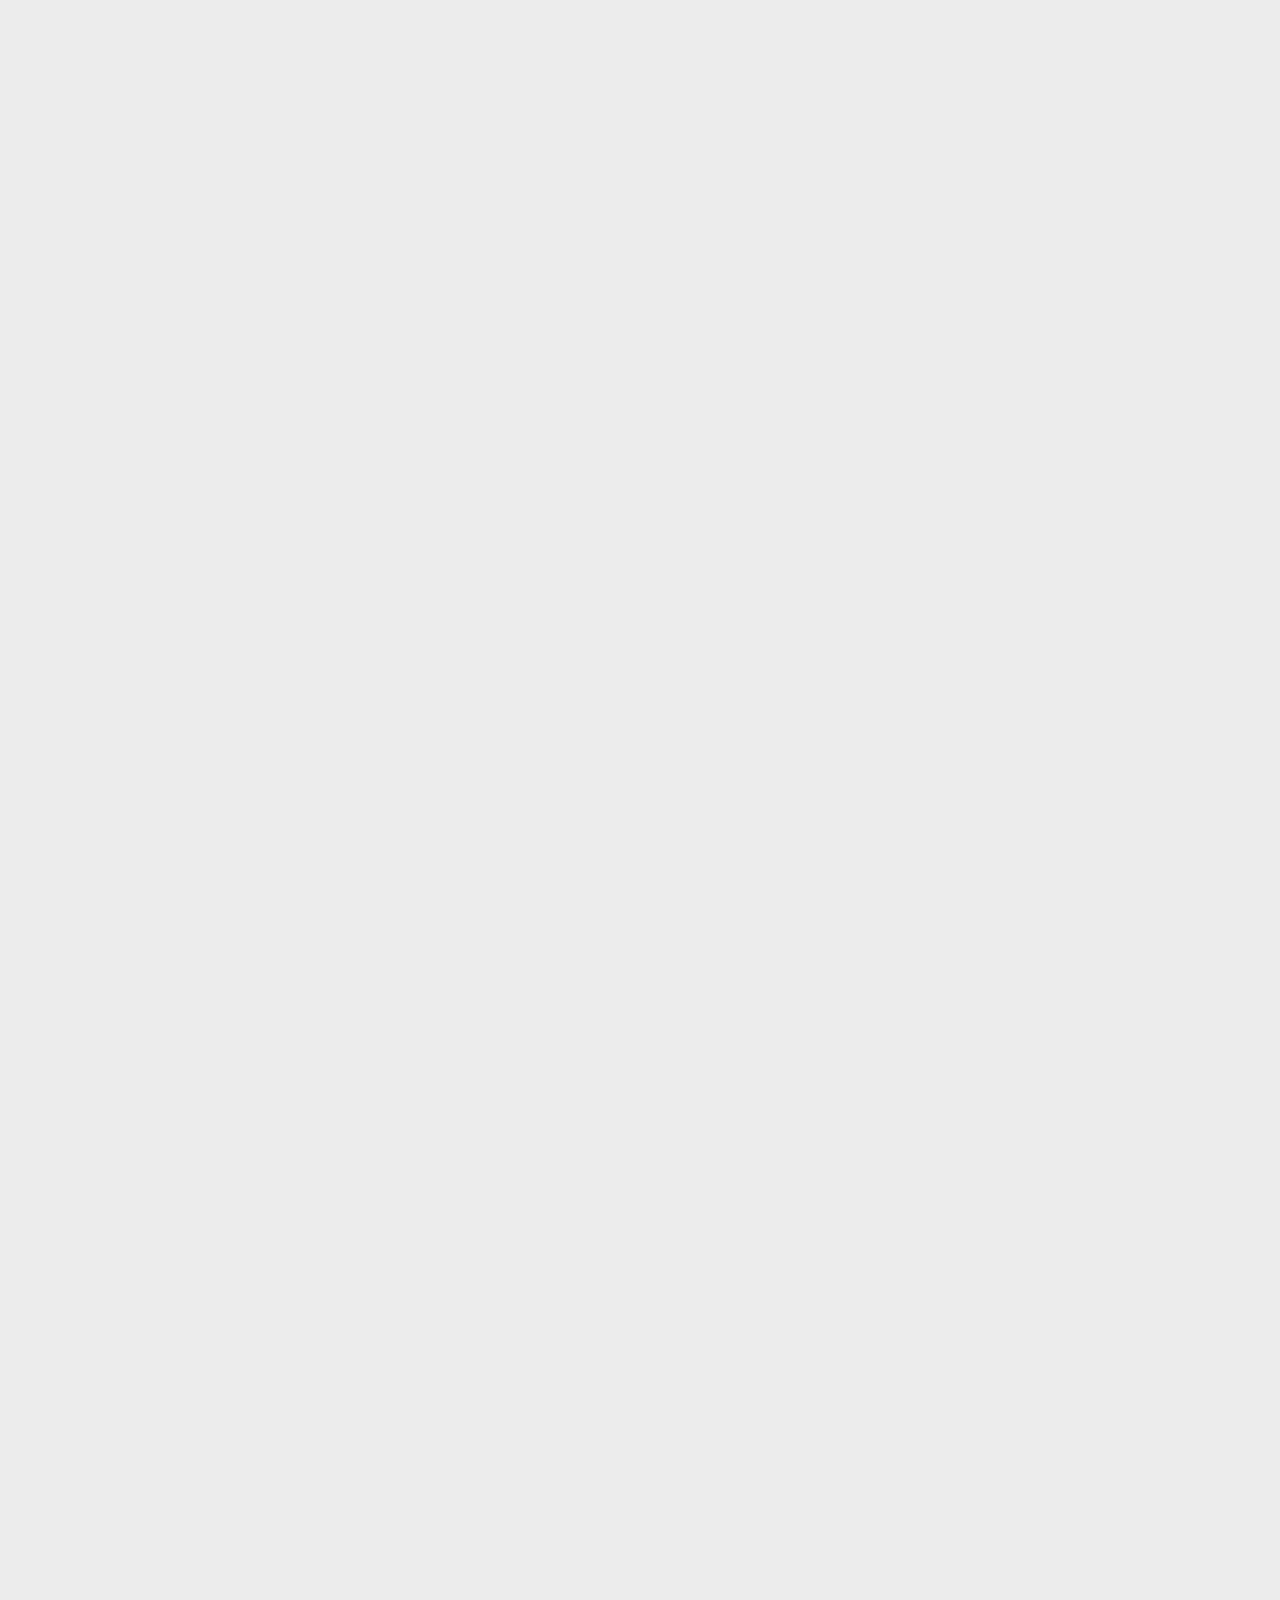
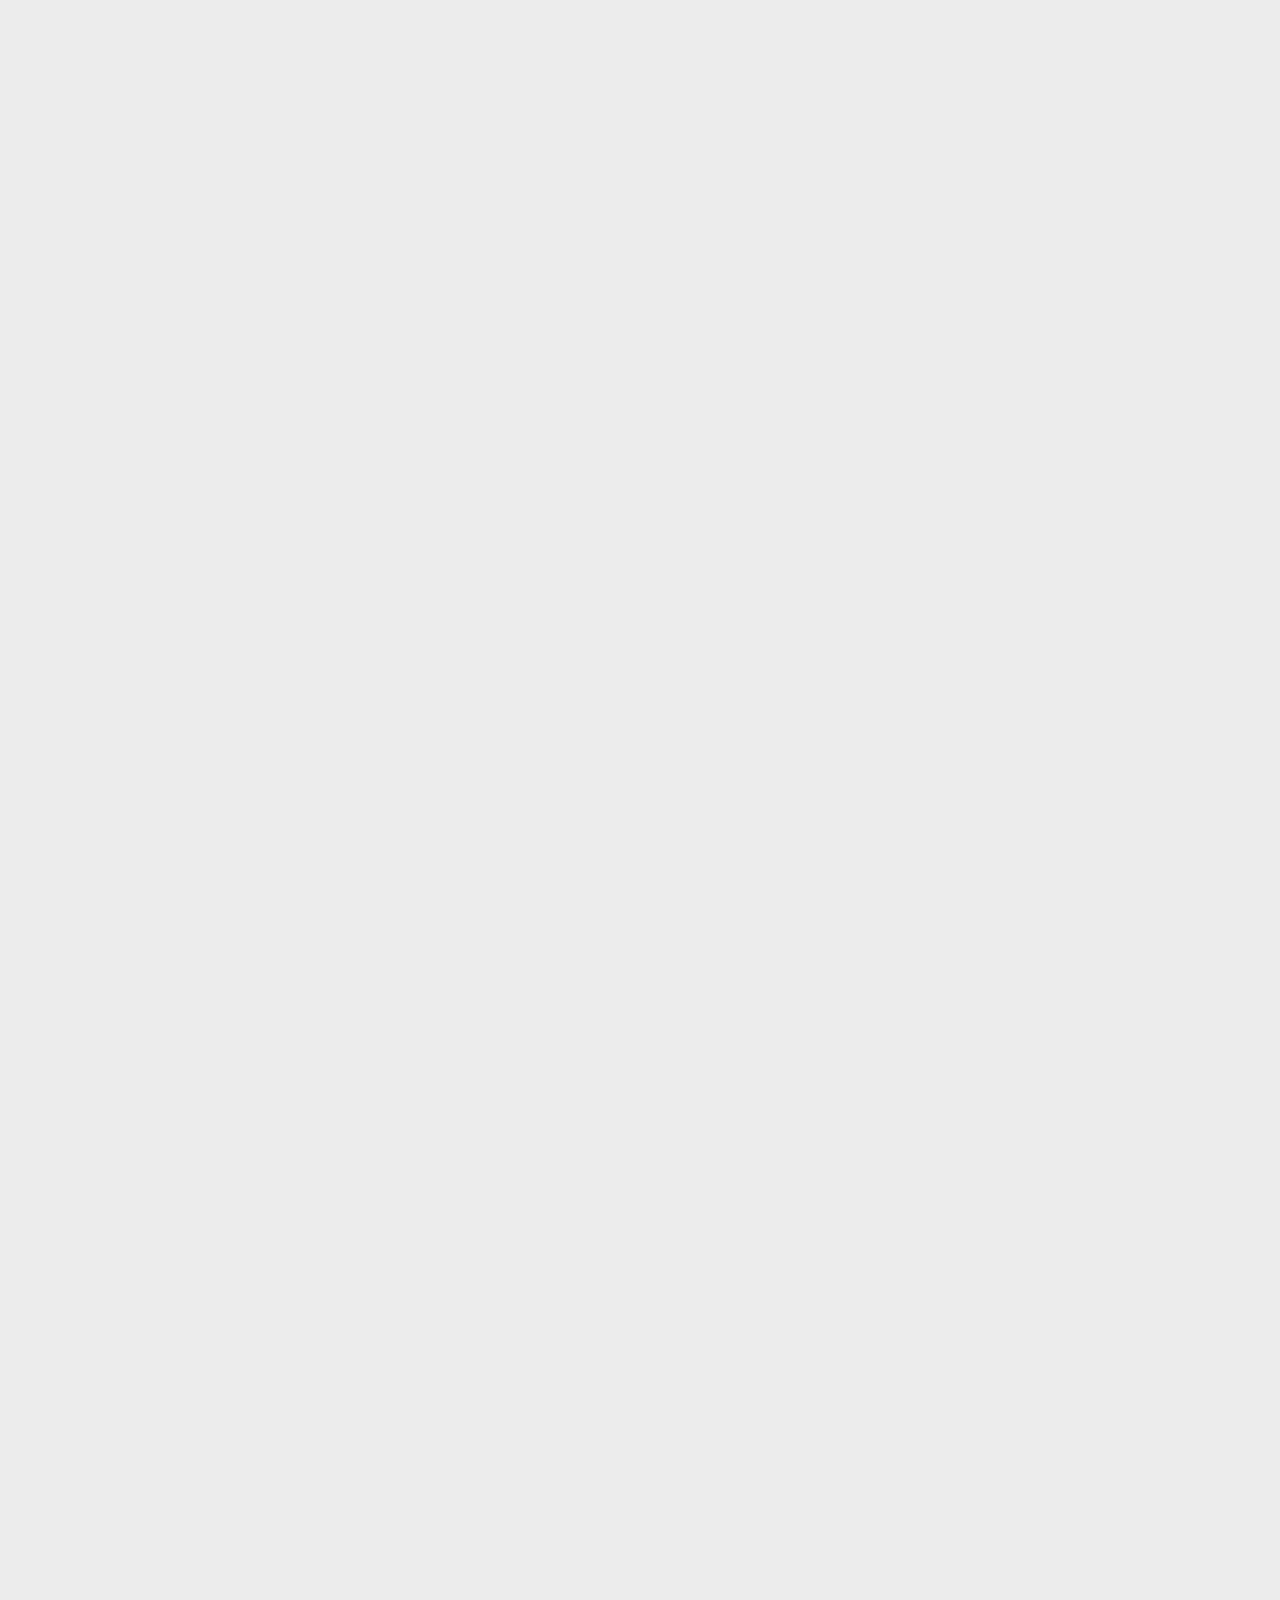
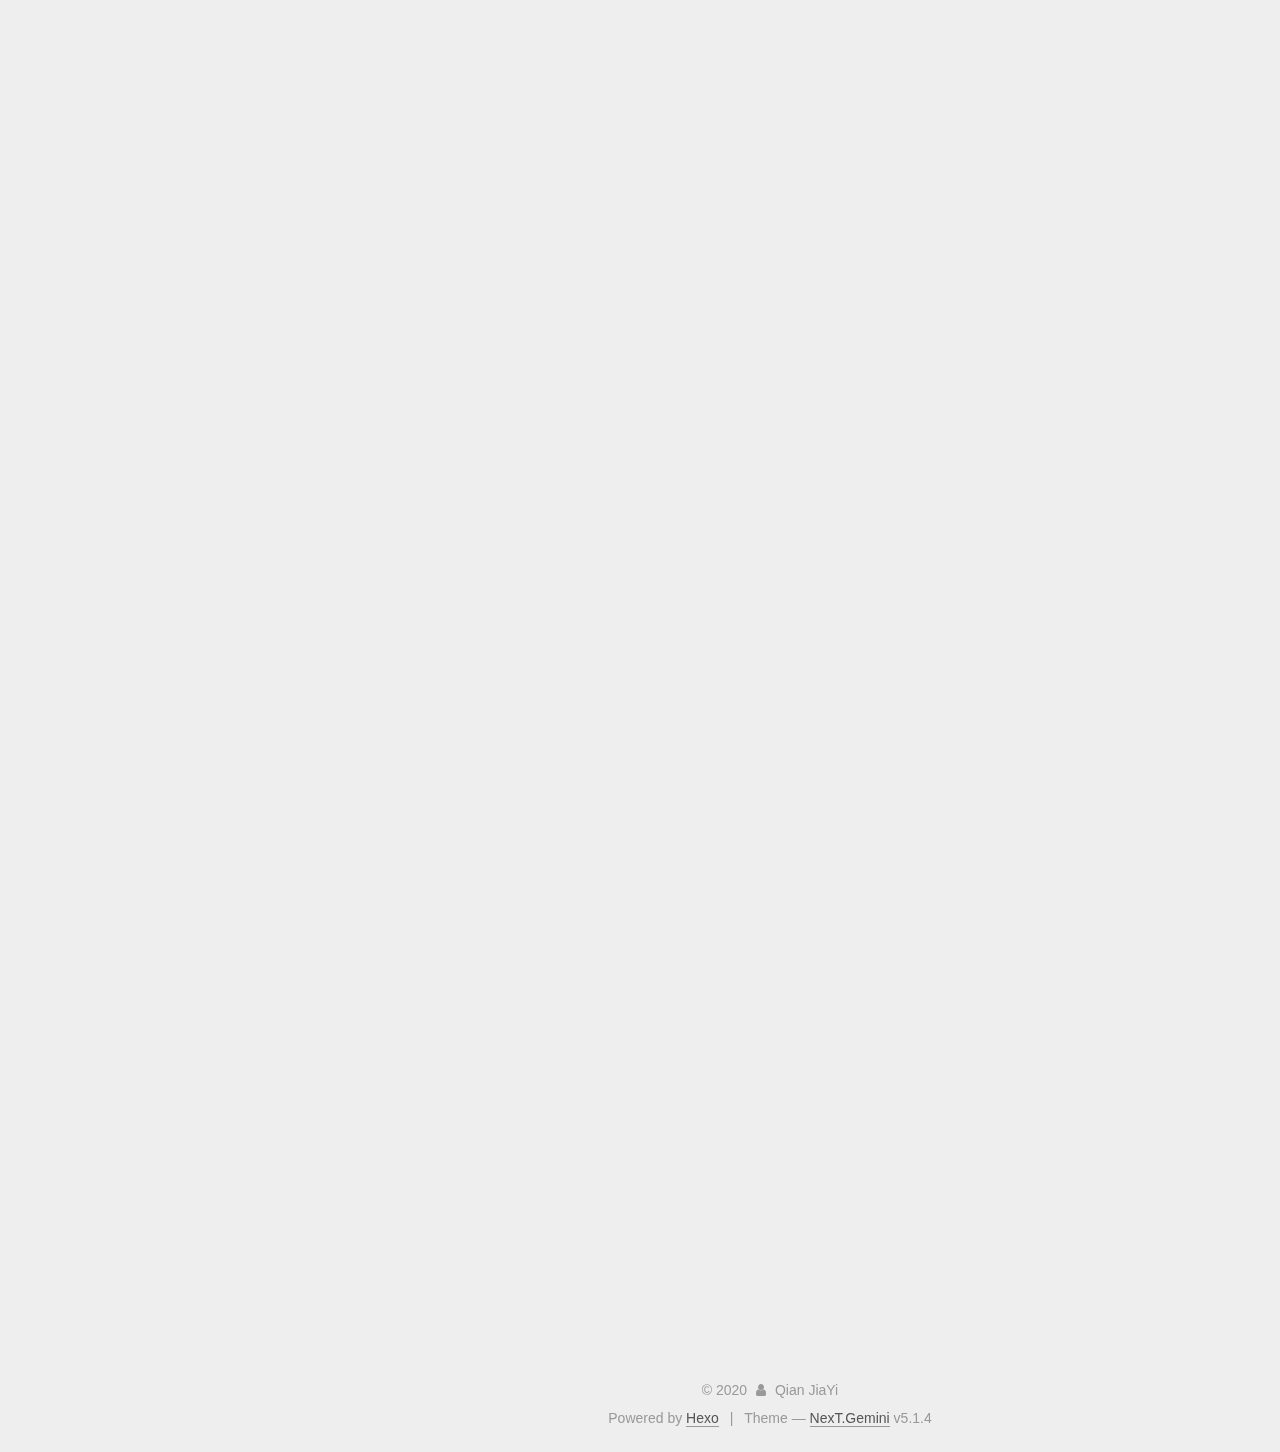
==== commit e165357b: "Site updated: 2020-07-17 15:17:57" ====
--- a/index.html
+++ b/index.html
@@ -300,7 +300,57 @@
       
         
           
-            <h3 id="shell-learning"><a href="#shell-learning" class="headerlink" title="shell learning"></a>shell learning</h3><h4 id="shell输出重定向"><a href="#shell输出重定向" class="headerlink" title="shell输出重定向"></a>shell输出重定向</h4><figure class="highlight plain"><table><tr><td class="gutter"><pre><span class="line">1</span><br><span class="line">2</span><br></pre></td><td class="code"><pre><span class="line"></span><br><span class="line"></span><br></pre></td></tr></table></figure>
+            <h3 id="shell-learning"><a href="#shell-learning" class="headerlink" title="shell learning"></a>shell learning</h3><h4 id="shell输出重定向"><a href="#shell输出重定向" class="headerlink" title="shell输出重定向"></a>shell输出重定向</h4><table>
+<thead>
+<tr>
+<th>类型</th>
+<th>符 号</th>
+<th>作 用</th>
+</tr>
+</thead>
+<tbody>
+<tr>
+<td>标准输出重定向</td>
+<td>command &gt;file</td>
+<td>以<strong>覆盖</strong>的方式，把 command 的<strong>正确</strong>输出结果输出到 file 文件中。</td>
+</tr>
+<tr>
+<td>标准输出重定向</td>
+<td>command &gt;&gt;file</td>
+<td>以<strong>追加</strong>的方式，把 command 的<strong>正确</strong>输出结果输出到 file 文件中。</td>
+</tr>
+<tr>
+<td>标准错误输出重定向</td>
+<td>command 2&gt;file</td>
+<td>以<strong>覆盖</strong>的方式，把 command 的<strong>错误</strong>信息输出到 file 文件中。</td>
+</tr>
+<tr>
+<td>标准错误输出重定向</td>
+<td>command 2&gt;&gt;file</td>
+<td>以<strong>追加</strong>的方式，把 command 的<strong>错误</strong>信息输出到 file 文件中。</td>
+</tr>
+<tr>
+<td>正确输出和错误信息同时保存</td>
+<td>command &gt;file 2&gt;&amp;1</td>
+<td>以<strong>覆盖</strong>的方式，把<strong>正确</strong>输出和<strong>错误</strong>信息同时保存到同一个文件（file）中。</td>
+</tr>
+<tr>
+<td>正确输出和错误信息同时保存</td>
+<td>command &gt;&gt;file 2&gt;&amp;1</td>
+<td>以<strong>追加</strong>的方式，把<strong>正确</strong>输出和<strong>错误</strong>信息同时保存到同一个文件（file）中。</td>
+</tr>
+<tr>
+<td>正确输出和错误信息同时保存</td>
+<td>command &gt;file1 2&gt;file2</td>
+<td>以<strong>覆盖</strong>的方式，把<strong>正确</strong>的输出结果输出到 file1 文件中，把<strong>错误</strong>信息输出到 file2 文件中。</td>
+</tr>
+<tr>
+<td>正确输出和错误信息同时保存</td>
+<td>command &gt;&gt;file1 2&gt;&gt;file2</td>
+<td>以<strong>追加</strong>的方式，把<strong>正确</strong>的输出结果输出到 file1 文件中，把<strong>错误</strong>信息输出到 file2 文件中。</td>
+</tr>
+</tbody>
+</table>
 
           
         
--- a/css/main.css
+++ b/css/main.css
@@ -1823,7 +1823,7 @@
   width: 4px;
   height: 4px;
   border-radius: 50%;
-  background: #ff17ff;
+  background: #f5e8f9;
 }
 .links-of-blogroll {
   font-size: 13px;
